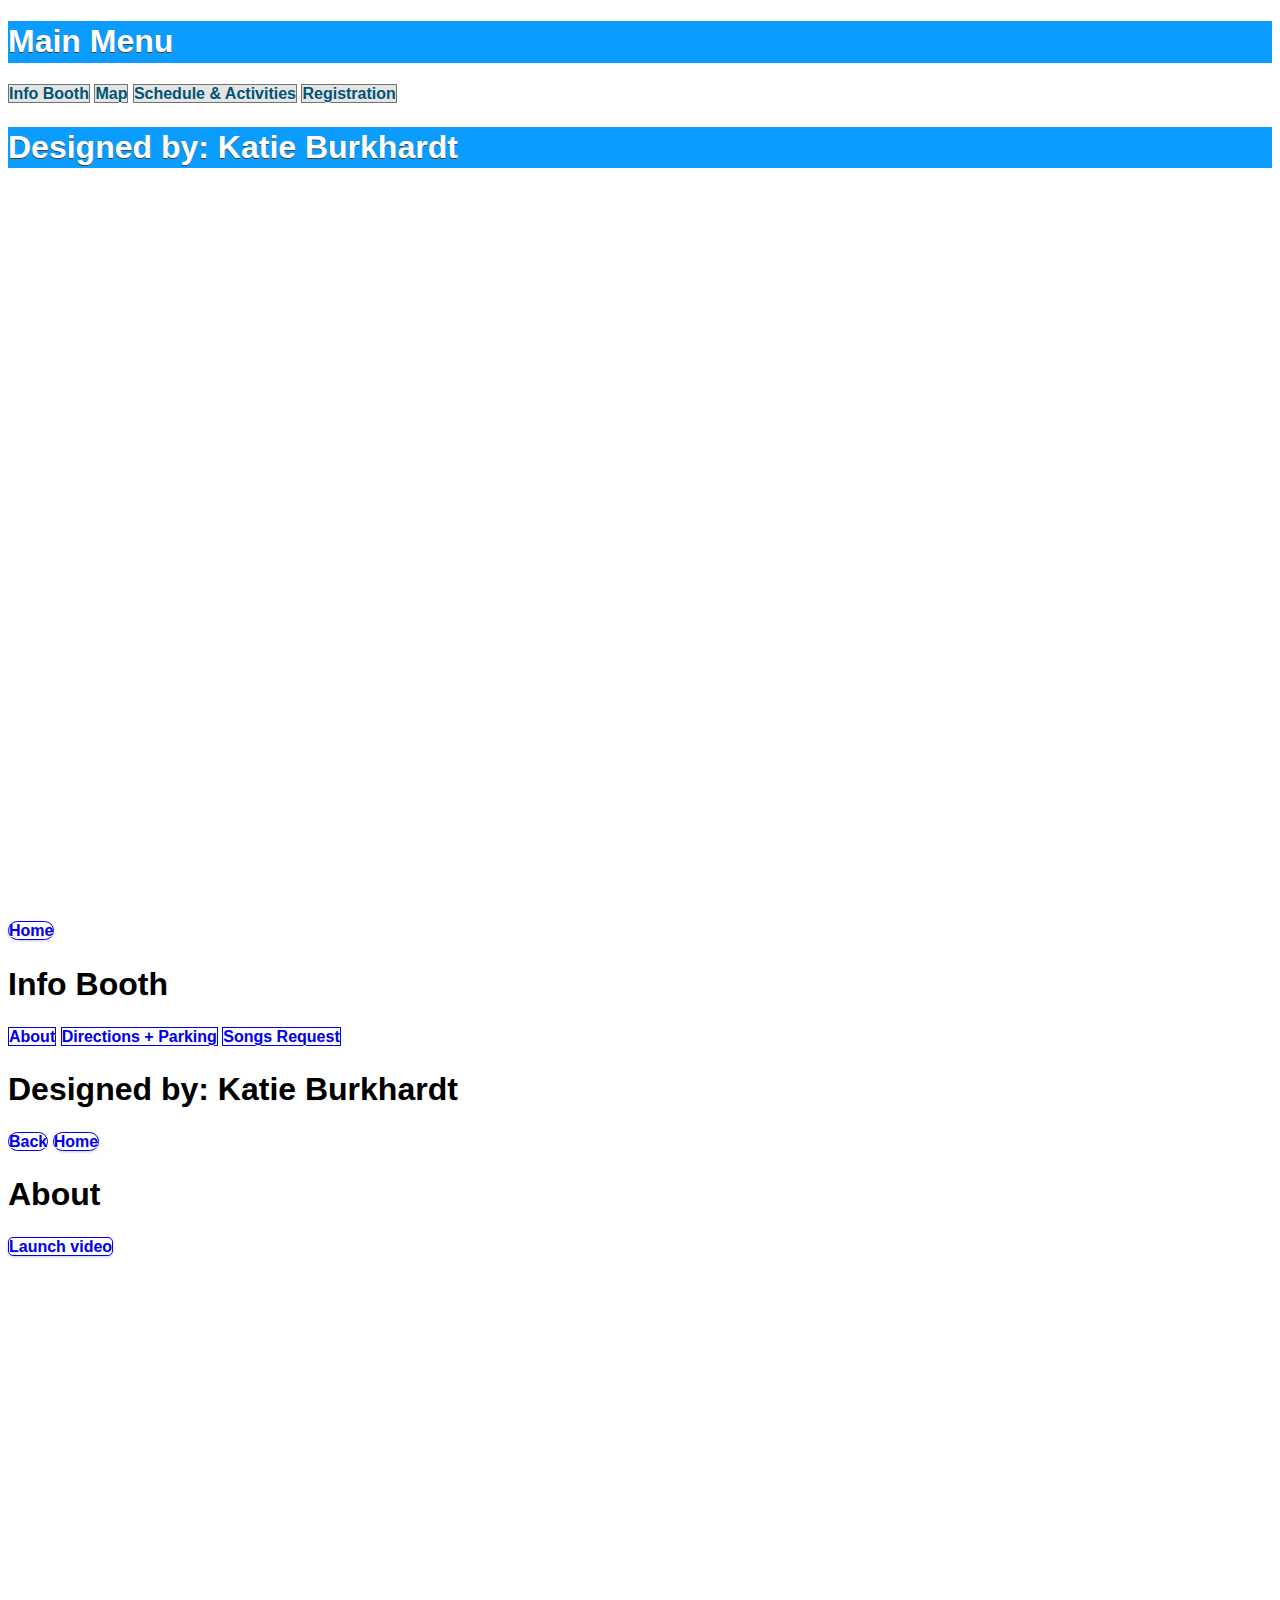
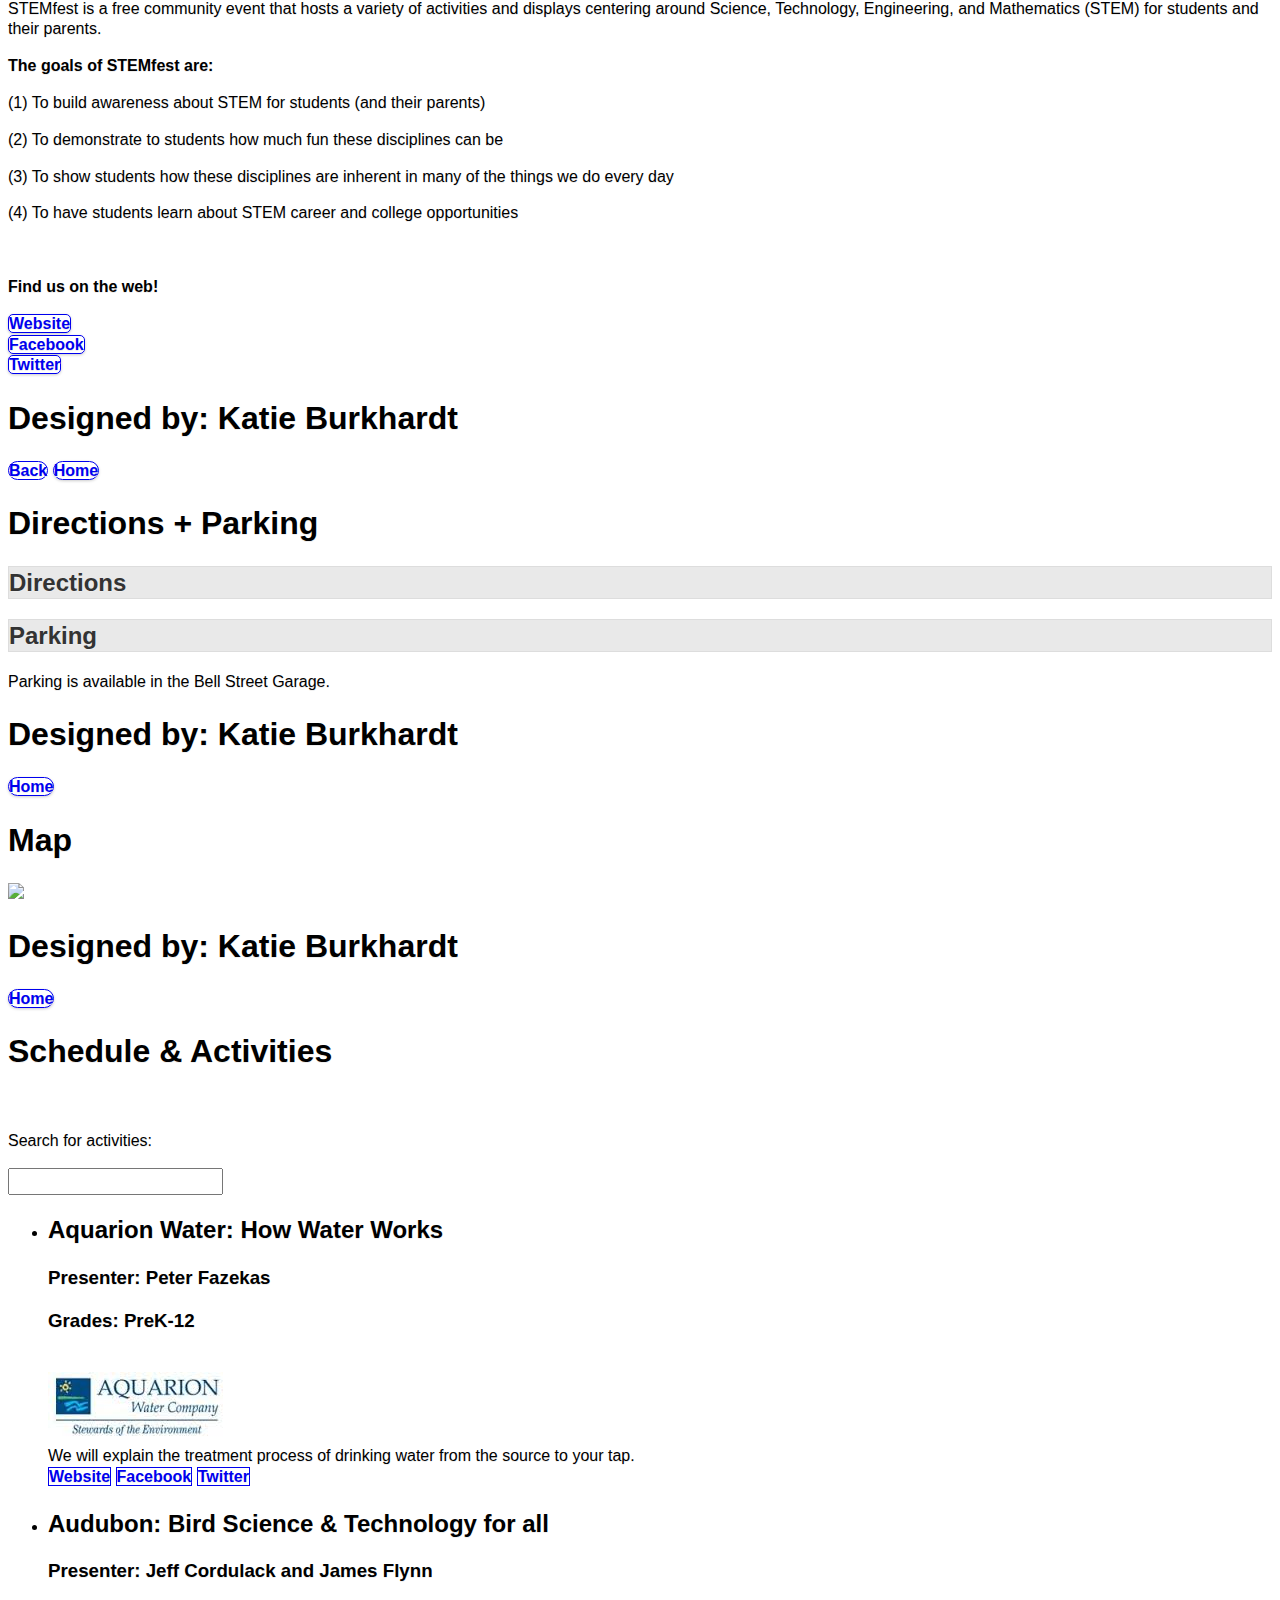
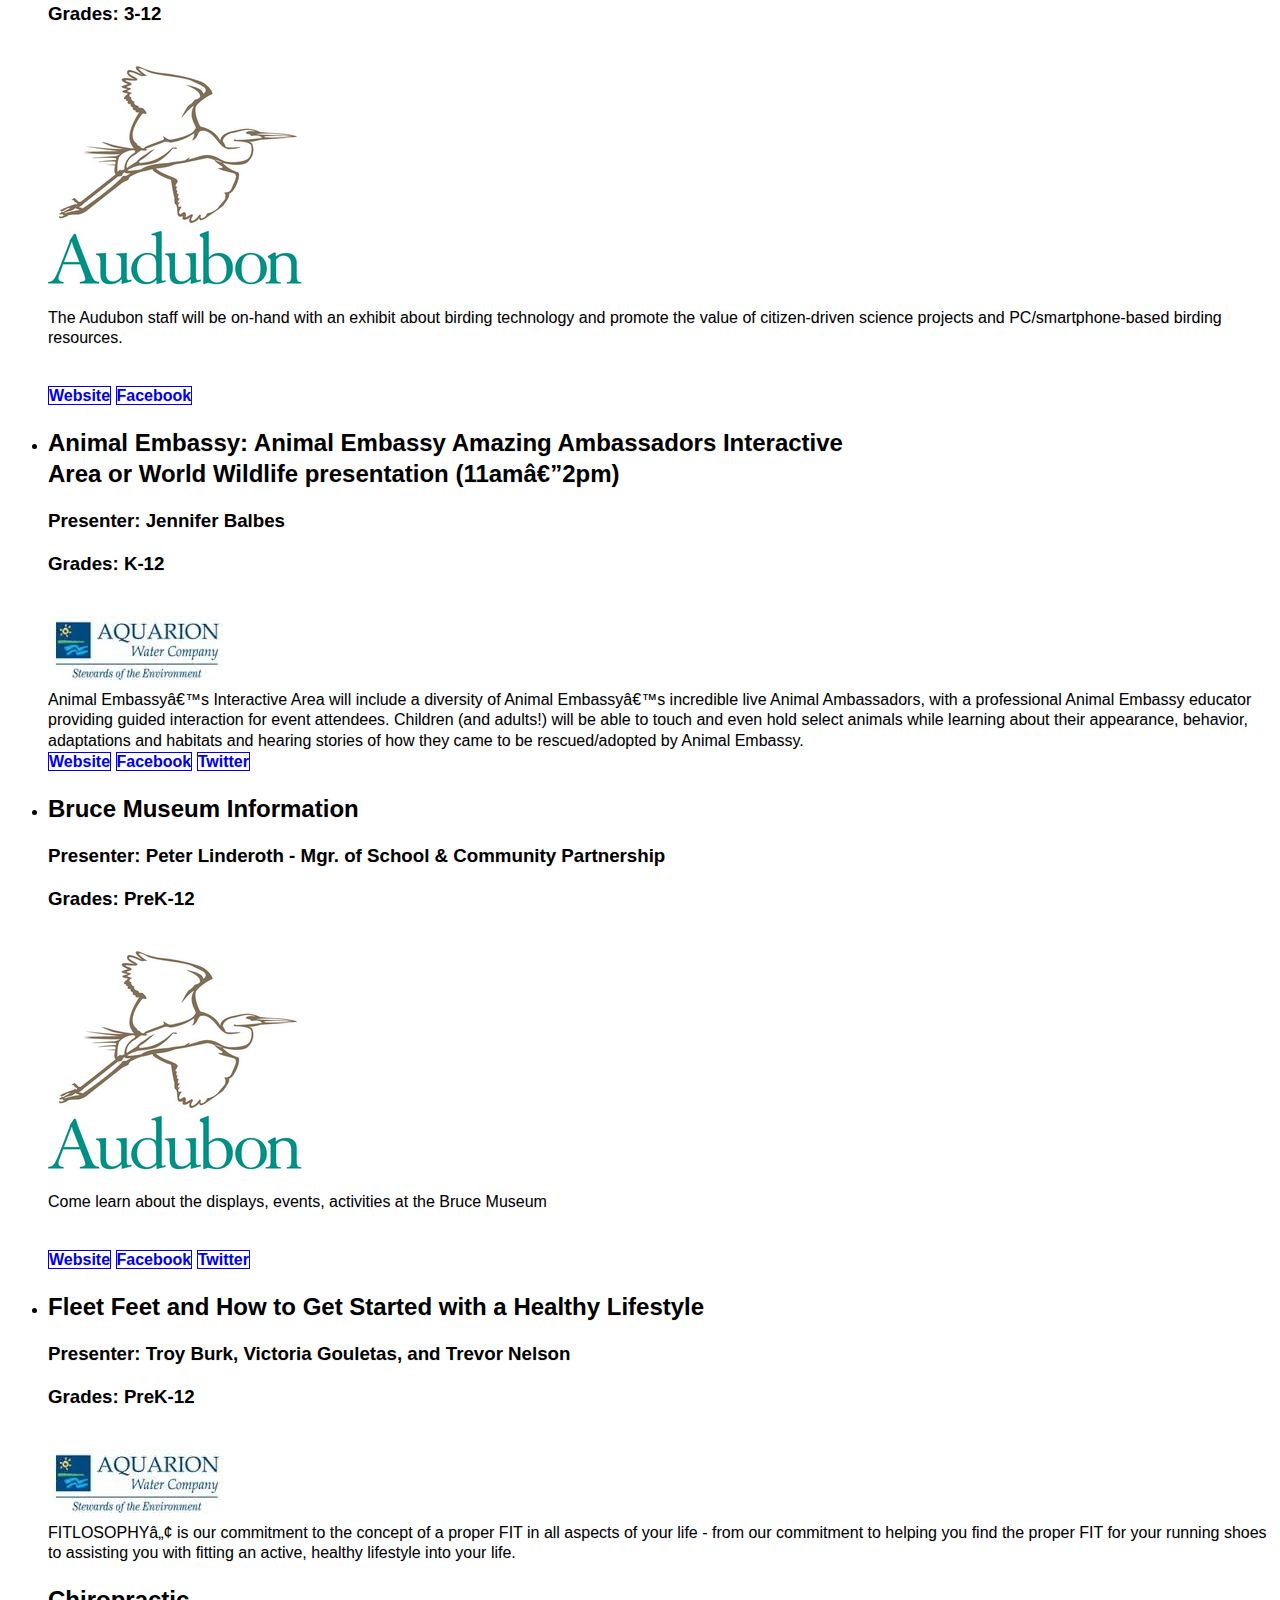
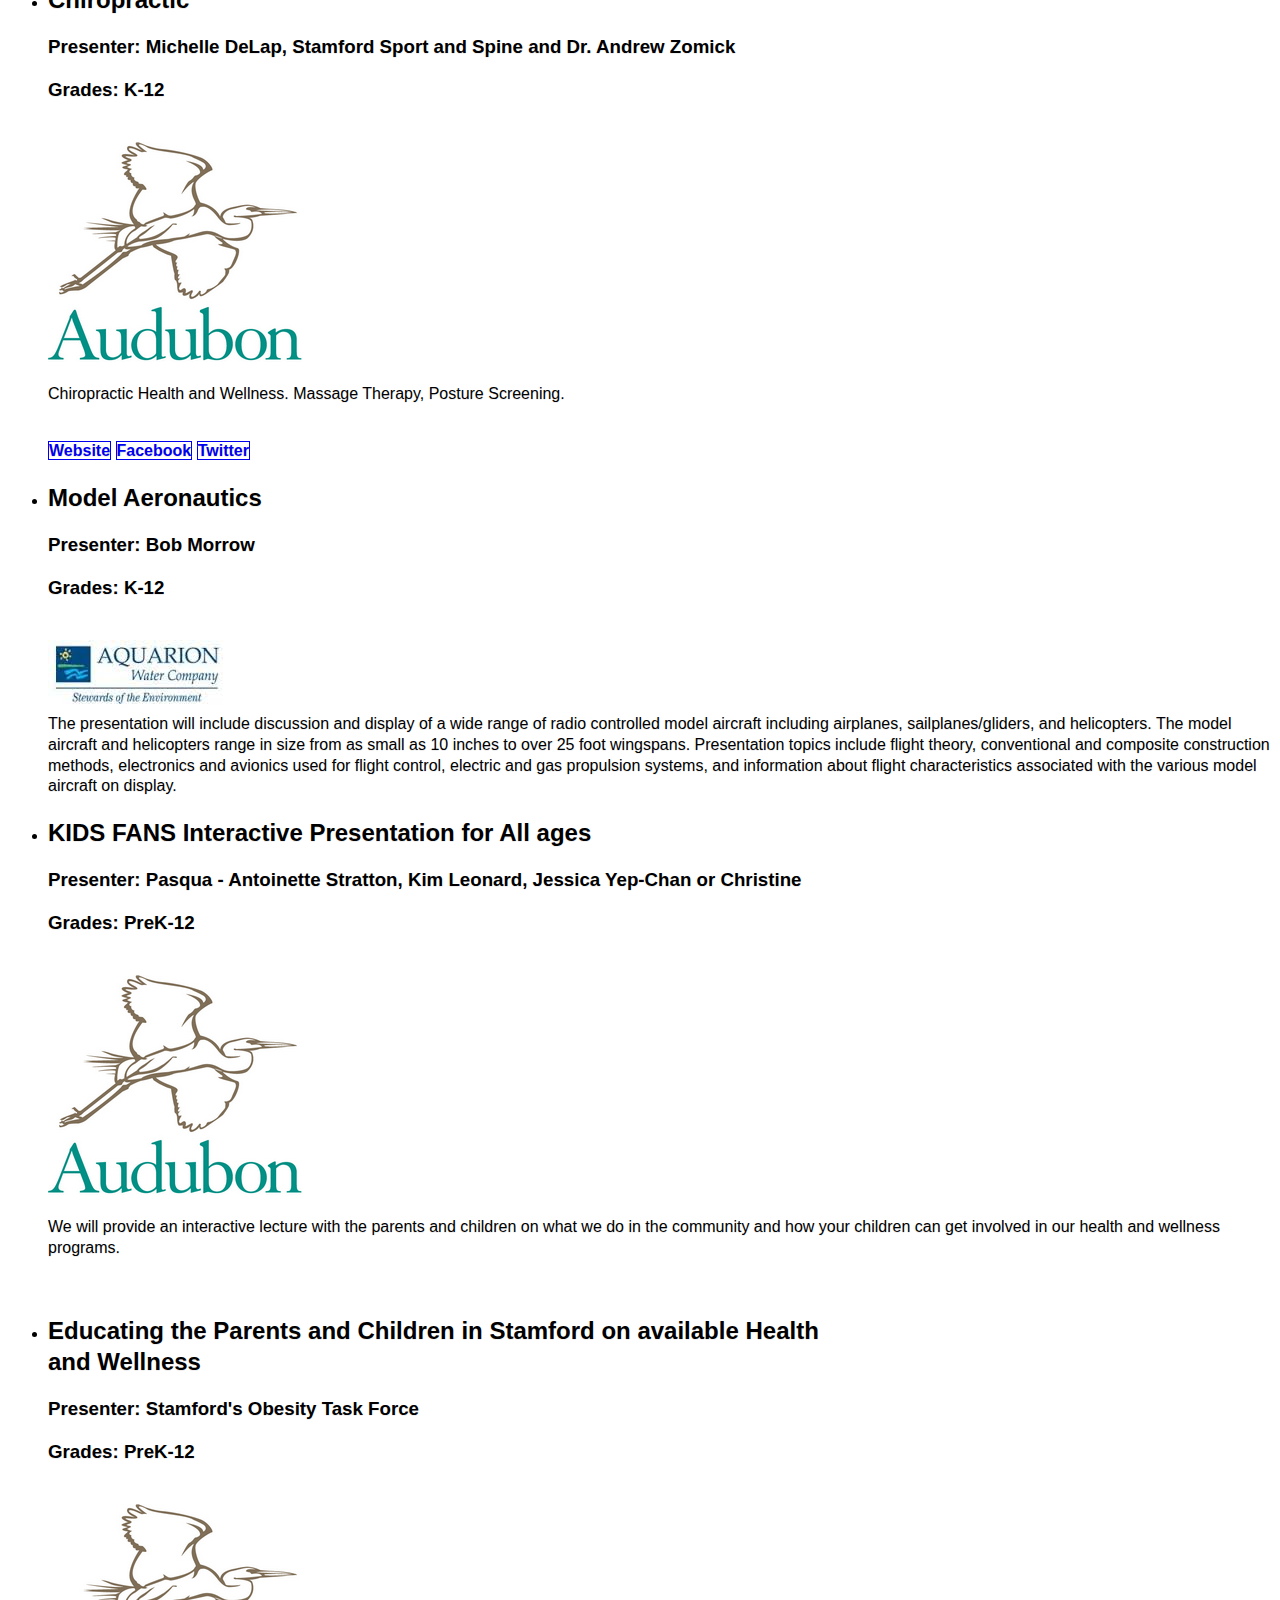
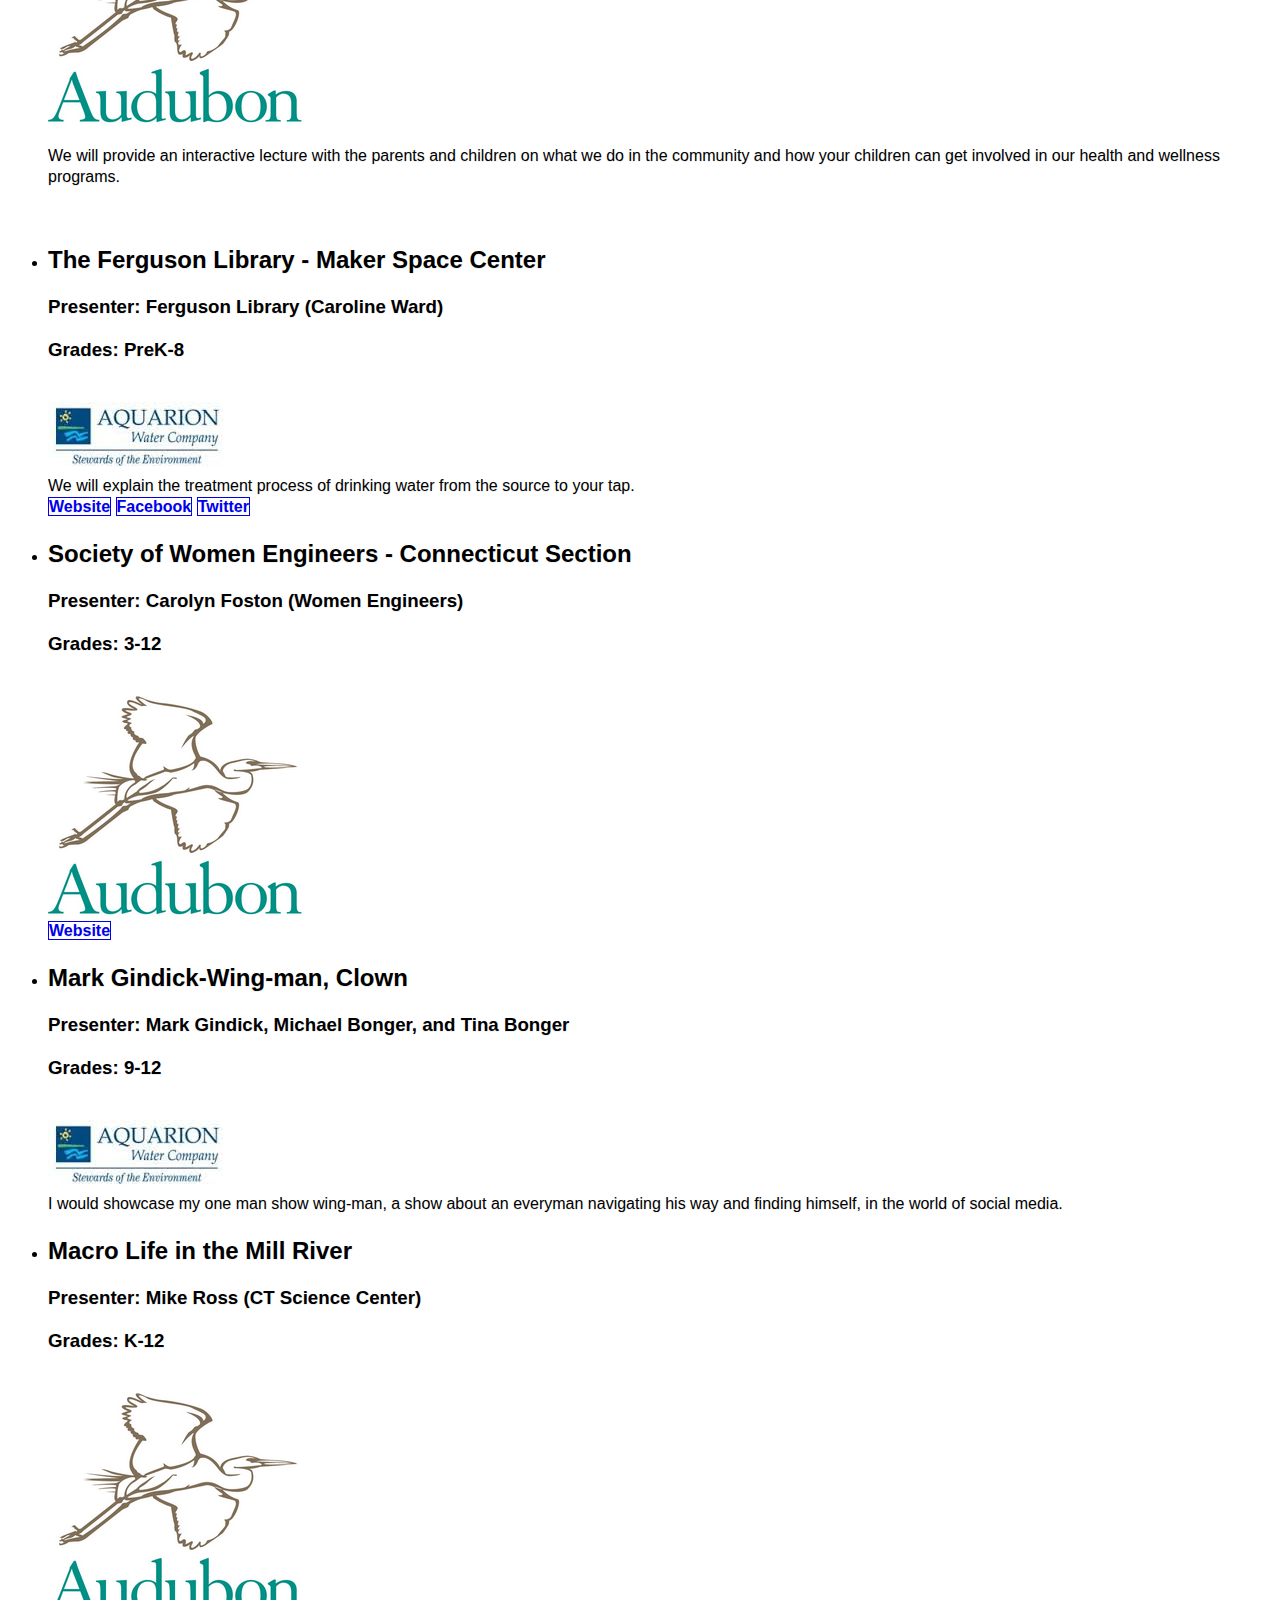
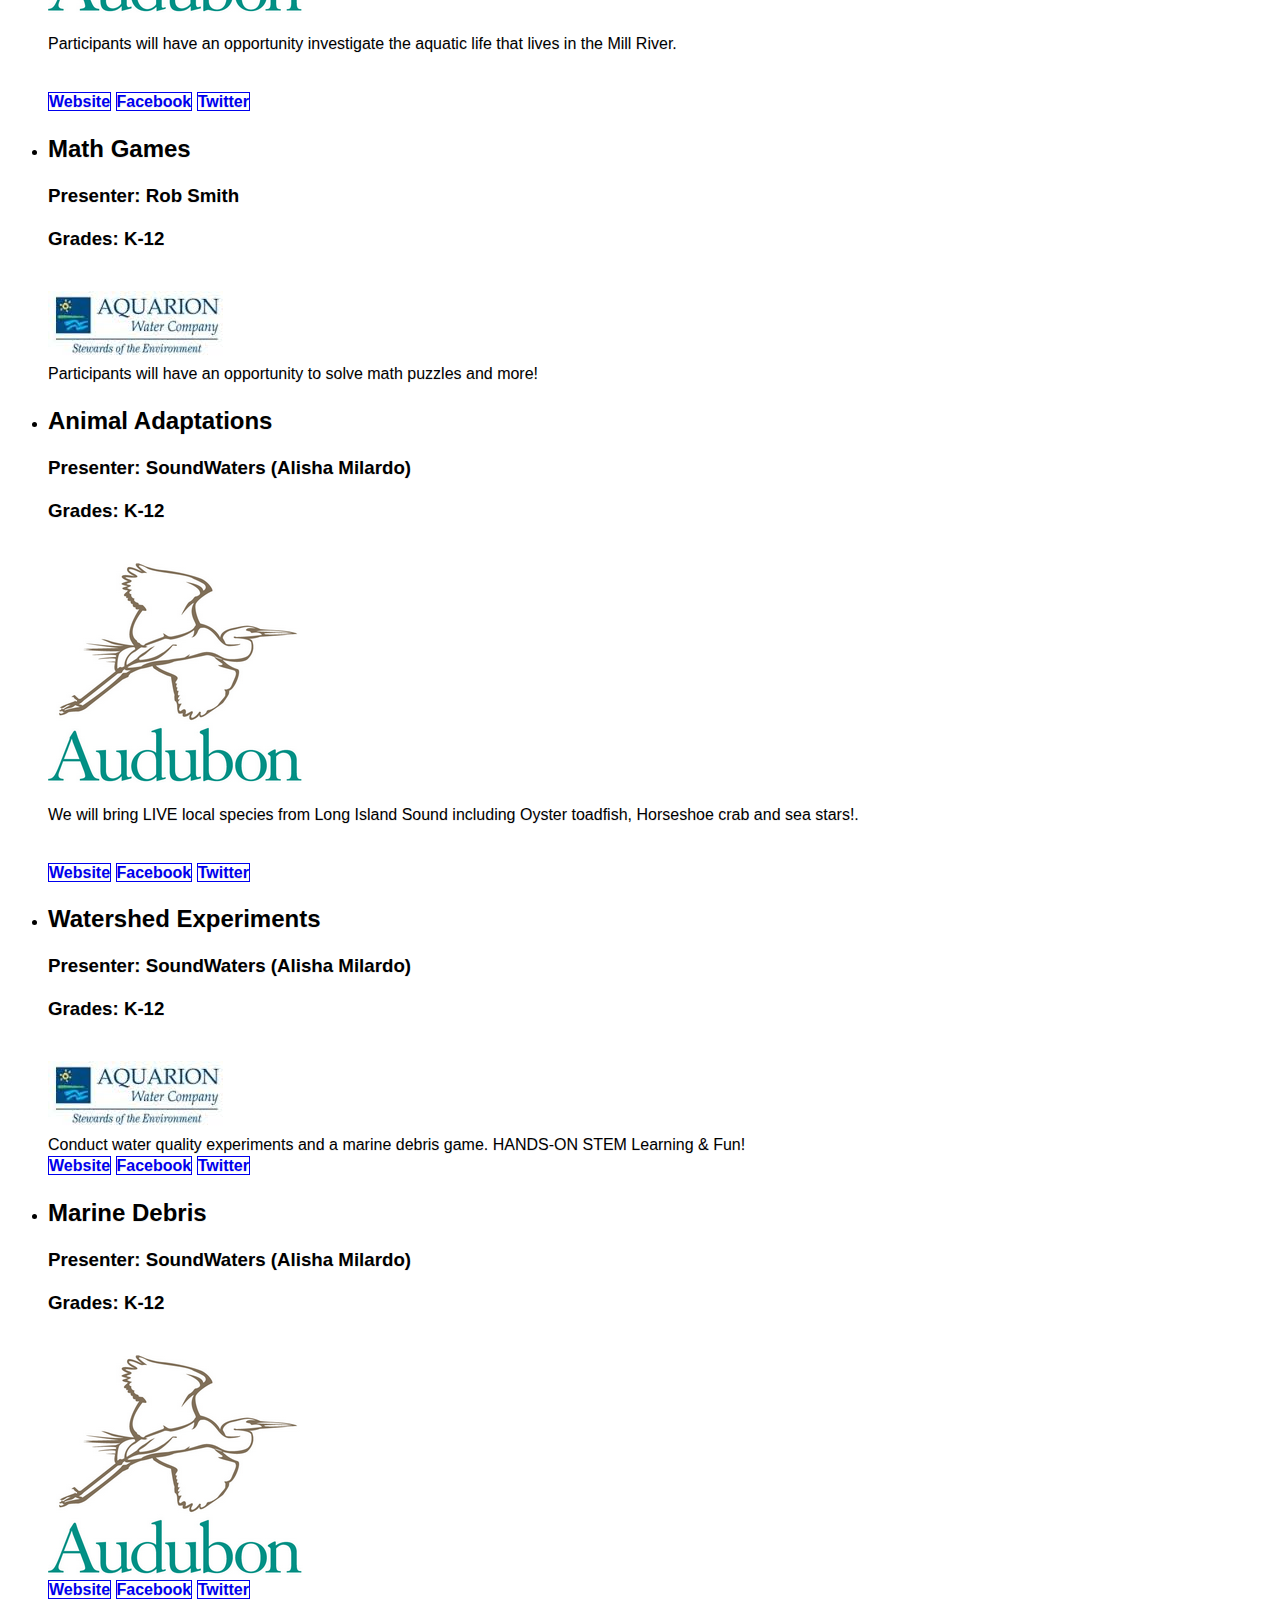
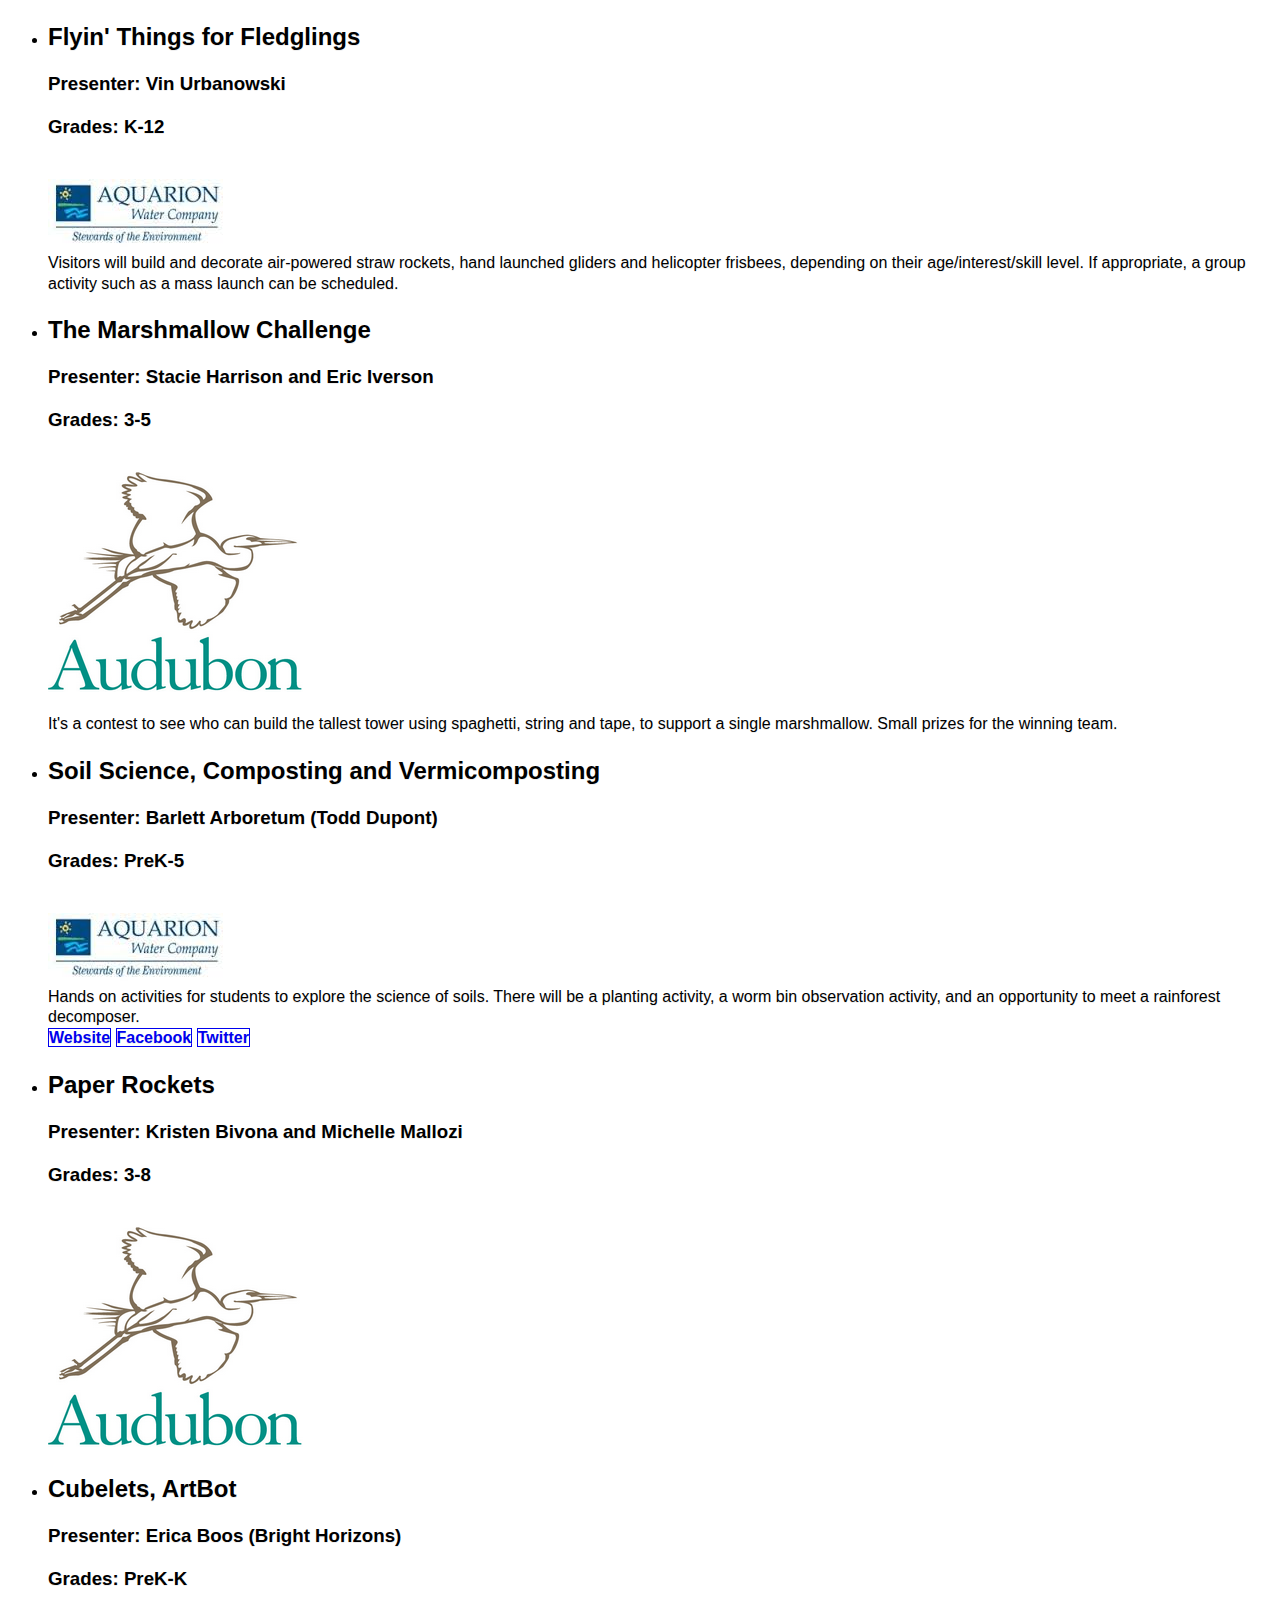
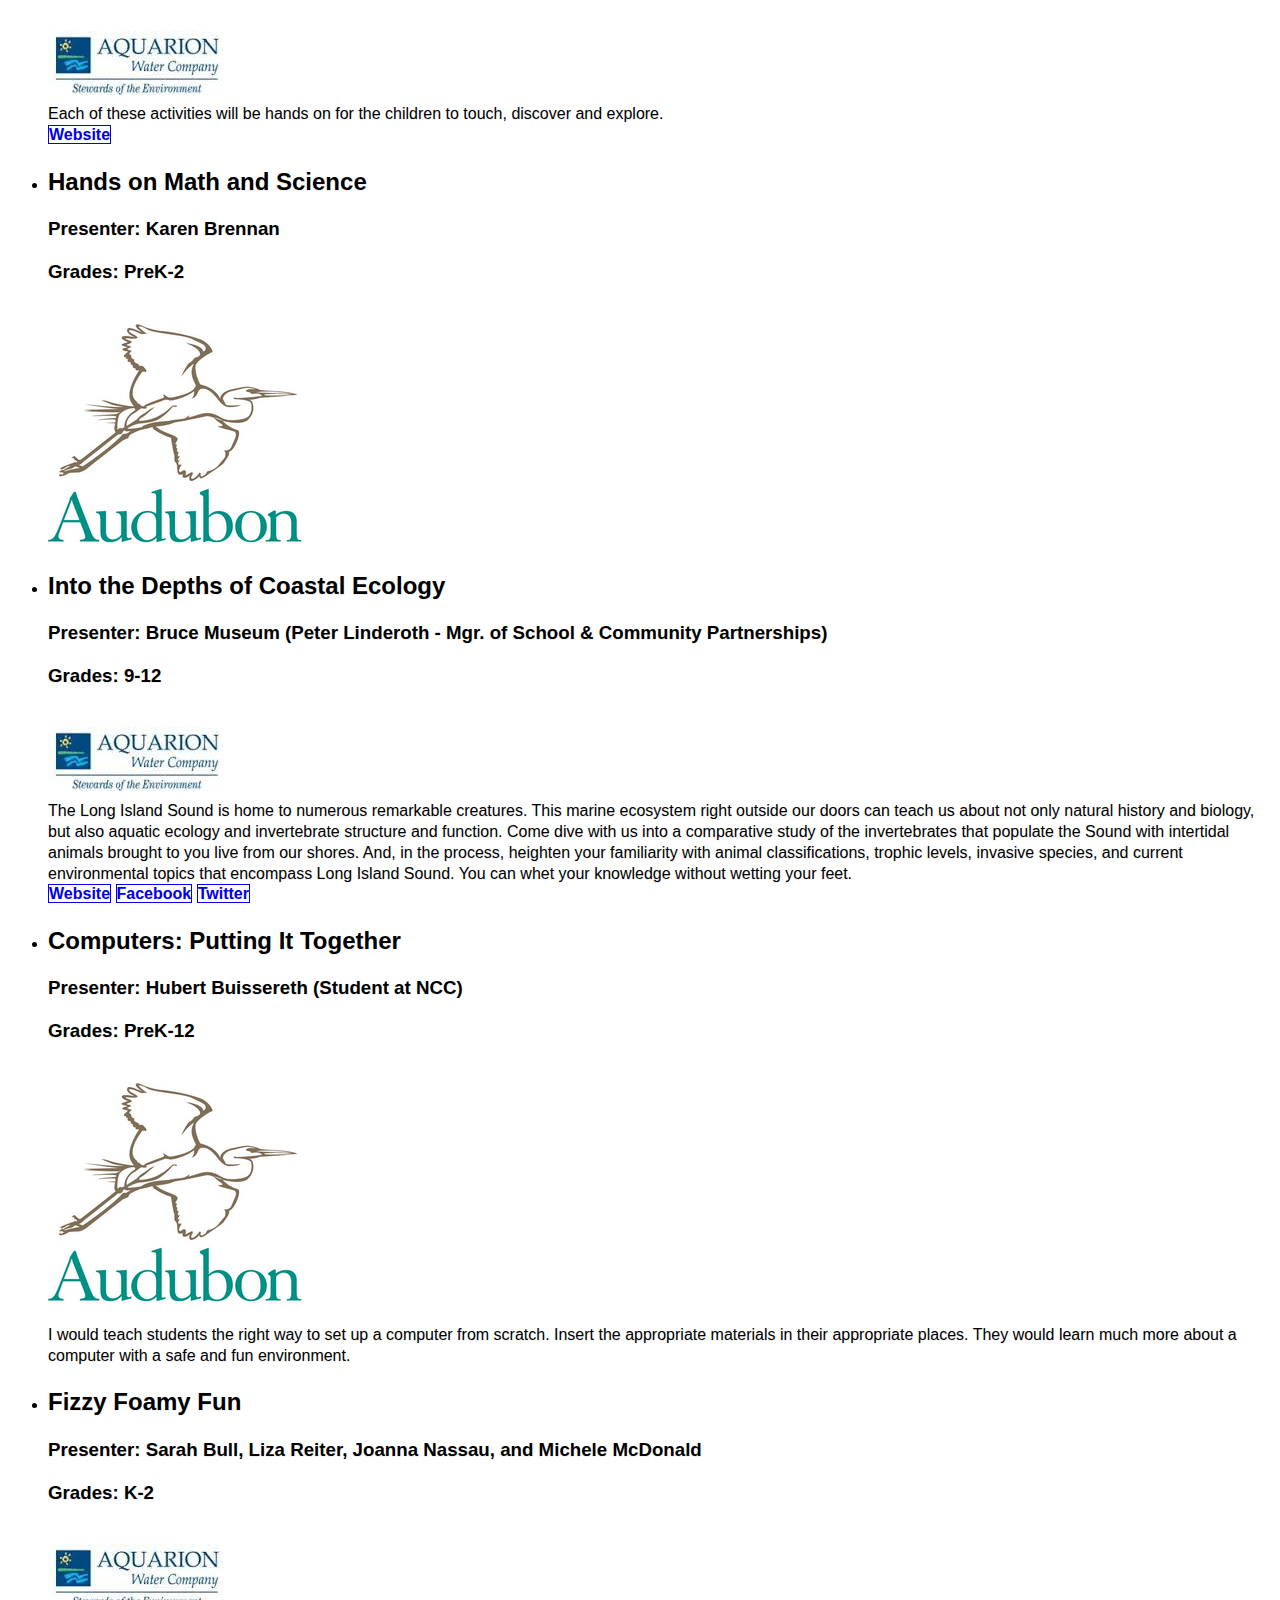
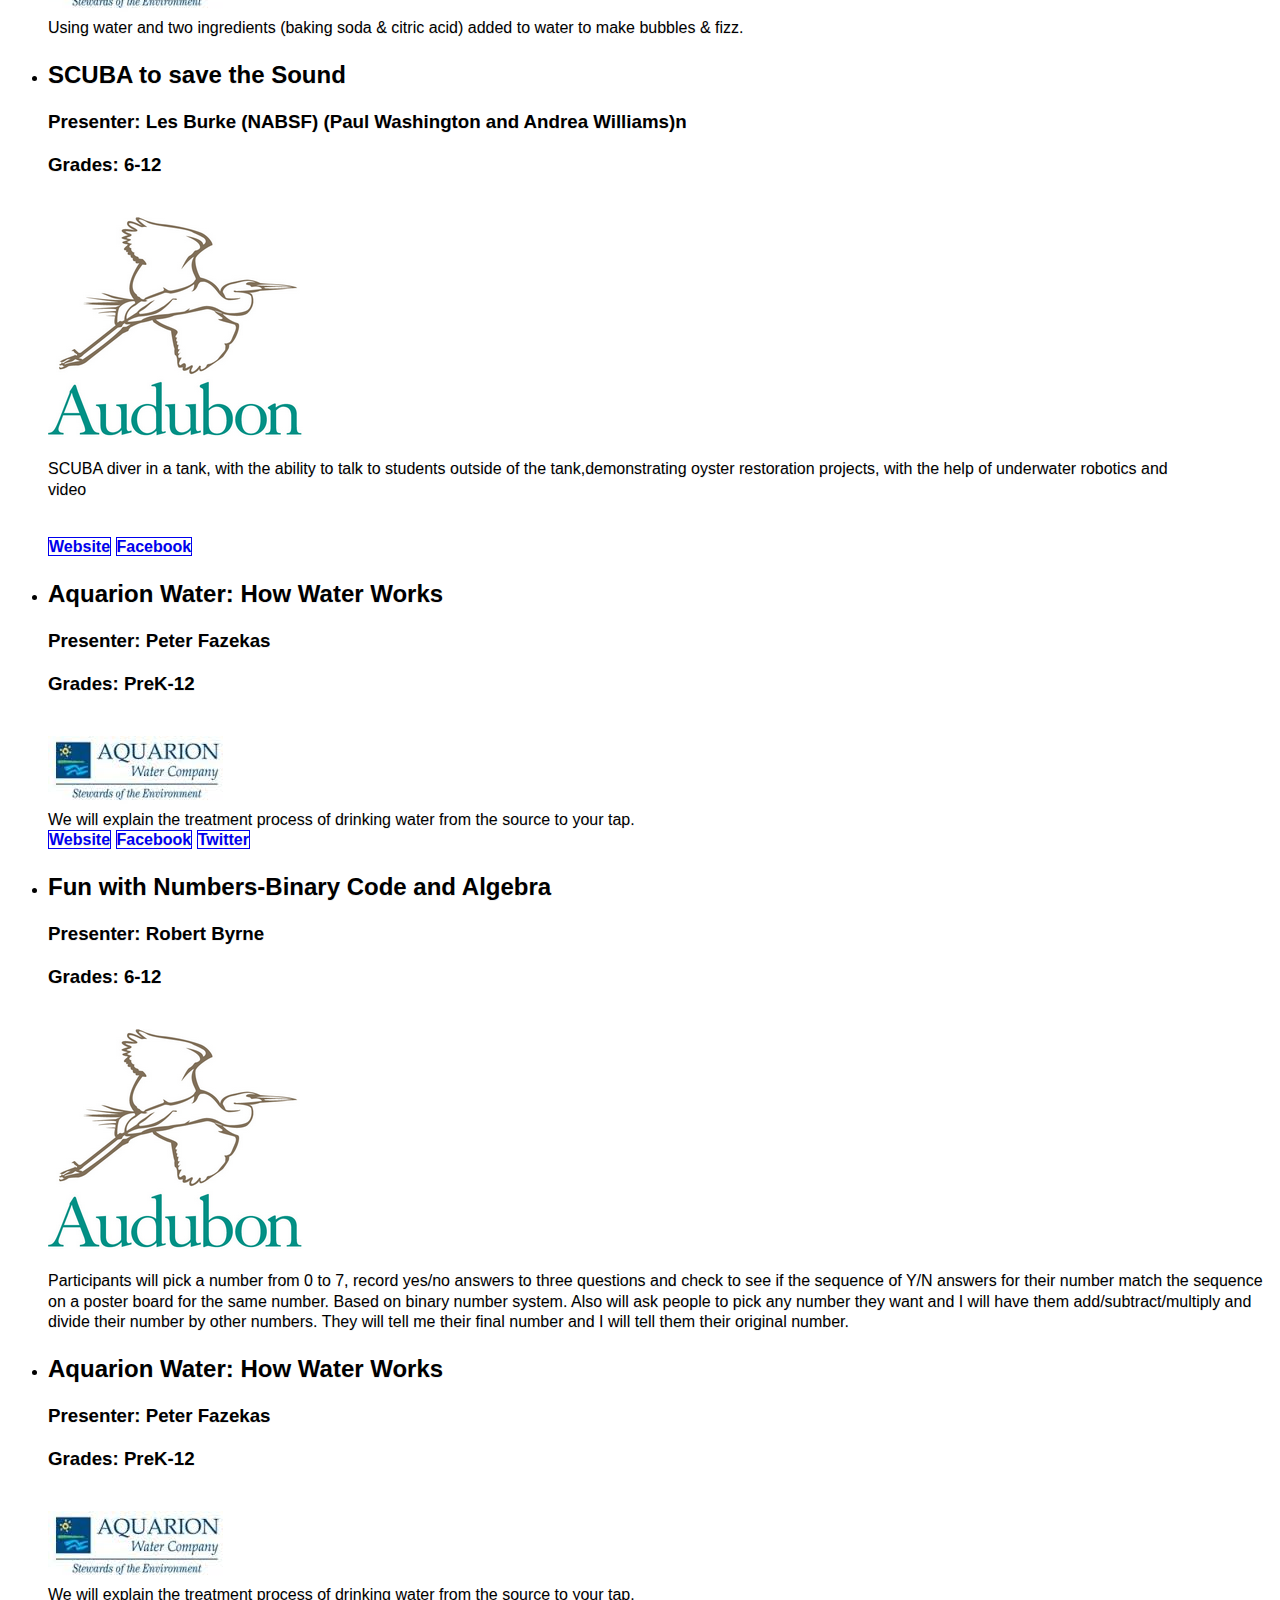
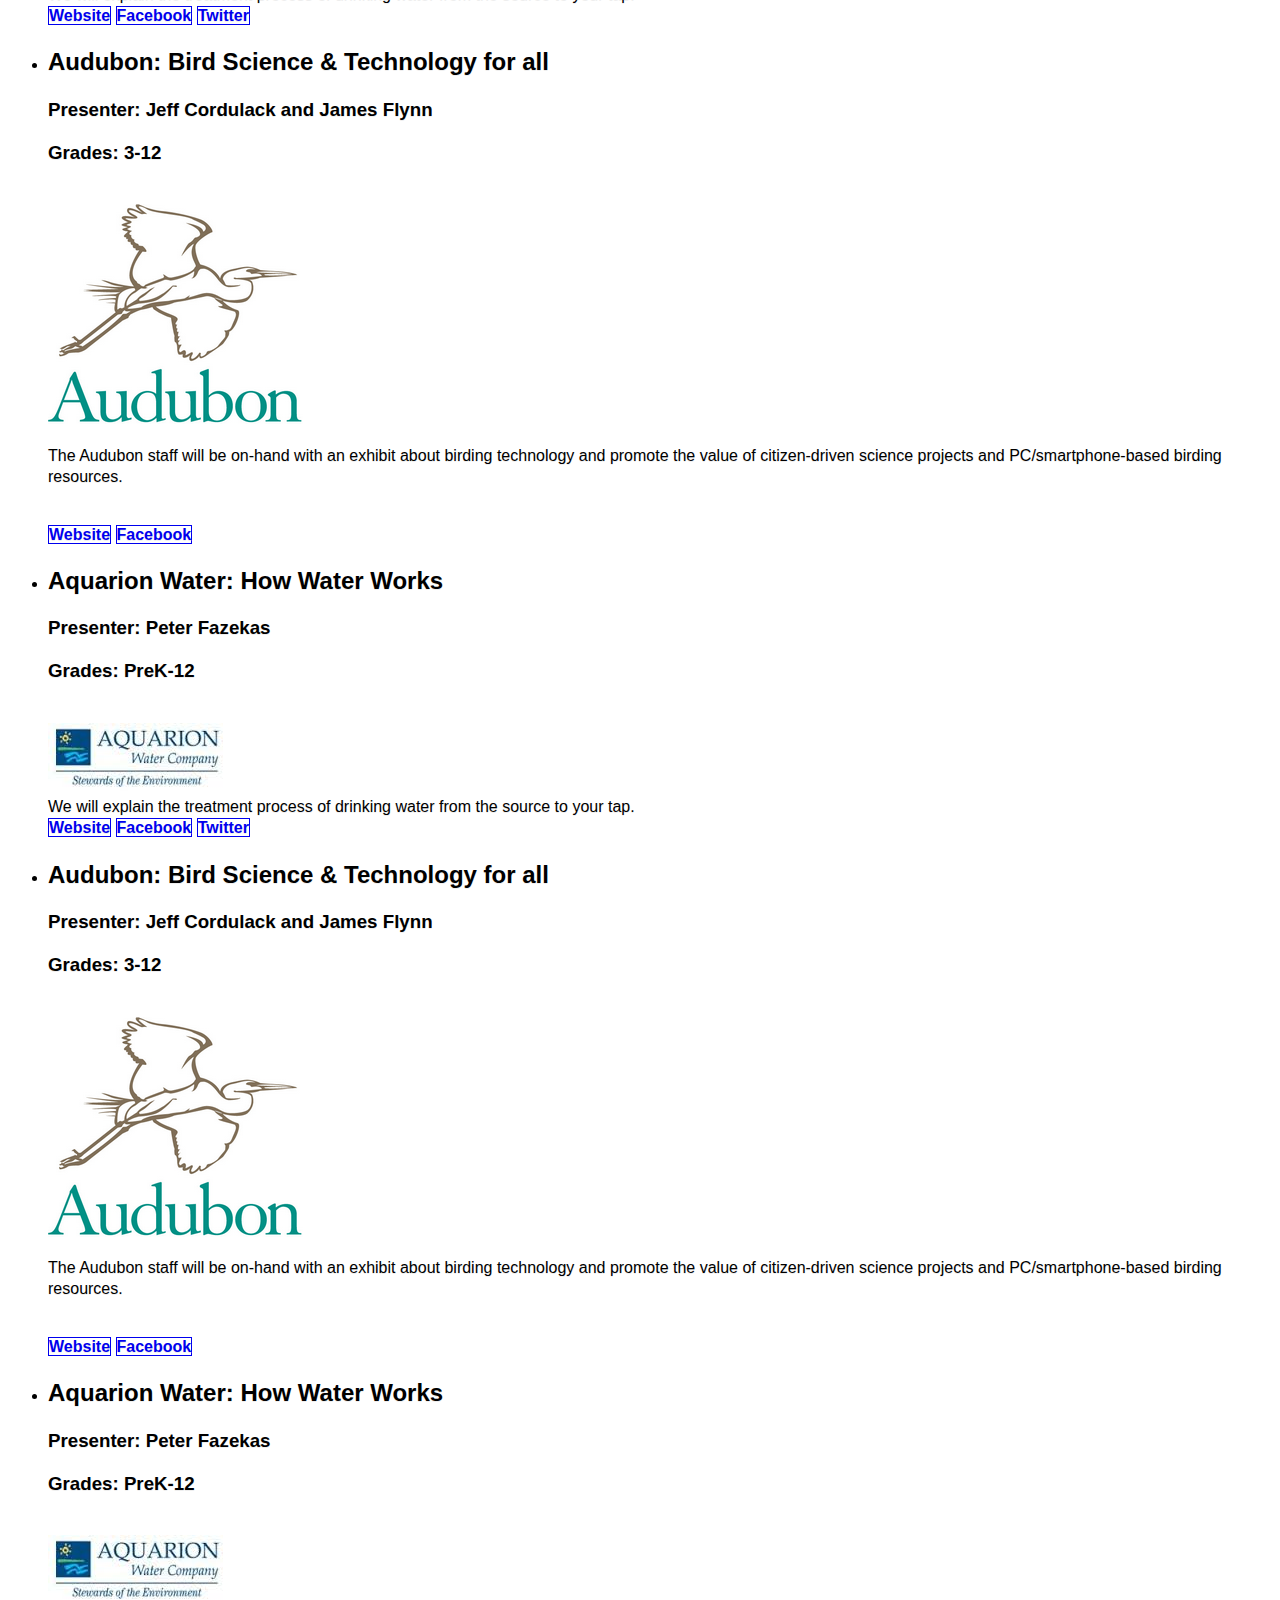
==== index.html @ b8274d94 "Update index.html" ====
<!DOCTYPE html>
<html>
<head>


<meta name="viewport" content="width=device-width, initial-scale=1.0, maximum-scale=1.0, user-scalable=no" />
<meta http-equiv="Content-type" content="text/html; charset=" utf-8"="" /> 

<link rel="stylesheet" href="src/jquery.mobile-1.4.5.min.css" />
<link rel="stylesheet" href="src/StemFest.css" />
 <link rel="stylesheet" href="src/jquery.mobile.icons.min.css" />
 <link rel="stylesheet" href="src/flipclock.css" />
 <script src="src/flipclock.js"></script>
<script src="src/jquery-1.11.1.min.js"></script>
<script src="src/jquery.mobile-1.4.5.min.js"></script>
<script>
$( document ).bind( 'mobileinit', function(){
  $.mobile.loader.prototype.options.text = "loading";
  $.mobile.loader.prototype.options.textVisible = false;
  $.mobile.loader.prototype.options.theme = "a";
  $.mobile.loader.prototype.options.html = "";
});
</script>

<script src="http://maps.google.com/maps/api/js?v=3&amp;sensor=false&amp;language=en"></script>
</head>
<body>

<div data-role="page" id="main_menu"><div data-role="header" data-position="fixed"><h1>Main Menu</h1></div><div data-role="main" class="ui-content"><div data-role="controlgroup" data-type="vertical">
      <a href="#info_booth" class="ui-btn">Info Booth</a>
      <a href="#map" class="ui-btn">Map</a>
      <a href="#schedule" class="ui-btn">Schedule &amp; Activities</a>
      <a href="http://www.stamfordpublicschools.org/district/math/webforms/stemfest-2015-visitor-registration" class="ui-btn">Registration</a>
    </div></div><div data-role="footer"><h1>Designed by: Katie Burkhardt</h1></div></div><div data-role="page" id="info_booth"><div data-role="header" data-position="fixed">

    <a href="#main_menu" class="ui-btn ui-btn-right ui-corner-all ui-shadow ui-icon-home ui-btn-icon-notext">Home</a><h1>Info Booth</h1></div><div data-role="main" class="ui-content"><div data-role="controlgroup" data-type="vertical">
      <a href="#about" class="ui-btn">About</a>
      <a href="#directions" class="ui-btn">Directions + Parking</a>
      <a href="#" class="ui-btn">Songs Request</a>
    </div></div><div data-role="footer"><h1>Designed by: Katie Burkhardt</h1></div></div><div data-role="page" id="about"><div data-role="header" data-position="fixed">
   <a href="#" data-rel="back" class="ui-btn ui-btn-left ui-icon-carat-l ui-btn-icon-notext ui-corner-all">Back</a>
    <a href="#main_menu" class="ui-btn ui-btn-right ui-corner-all ui-shadow ui-icon-home ui-btn-icon-notext">Home</a><h1>About</h1></div><div data-role="main" class="ui-content">
<script>
// popup examples
$( document ).on( "pagecreate", function() {
    // The window width and height are decreased by 30 to take the tolerance of 15 pixels at each side into account
    function scale( width, height, padding, border ) {
        var scrWidth = $( window ).width() - 30,
            scrHeight = $( window ).height() - 30,
            ifrPadding = 2 * padding,
            ifrBorder = 2 * border,
            ifrWidth = width + ifrPadding + ifrBorder,
            ifrHeight = height + ifrPadding + ifrBorder,
            h, w;
        if ( ifrWidth &lt; scrWidth &amp;&amp; ifrHeight &lt; scrHeight ) {
            w = ifrWidth;
            h = ifrHeight;
        } else if ( ( ifrWidth / scrWidth ) &gt; ( ifrHeight / scrHeight ) ) {
            w = scrWidth;
            h = ( scrWidth / ifrWidth ) * ifrHeight;
        } else {
            h = scrHeight;
            w = ( scrHeight / ifrHeight ) * ifrWidth;
        }
        return {
            'width': w - ( ifrPadding + ifrBorder ),
            'height': h - ( ifrPadding + ifrBorder )
        };
    };
    $( ".ui-popup iframe" )
        .attr( "width", 0 )
        .attr( "height", "auto" );
    $( "#popupVideo" ).on({
        popupbeforeposition: function() {
            // call our custom function scale() to get the width and height
            var size = scale( 497, 298, 15, 1 ),
                w = size.width,
                h = size.height;
            $( "#popupVideo iframe" )
                .attr( "width", w )
                .attr( "height", h );
        },
        popupafterclose: function() {
            $( "#popupVideo iframe" )
                .attr( "width", 0 )
                .attr( "height", 0 );
        }
    });
});
</script>
<a href="#popupVideo" data-rel="popup" data-position-to="window" class="ui-btn ui-corner-all ui-shadow ui-btn-inline">Launch video</a><div data-role="popup" id="popupVideo" data-overlay-theme="b" data-theme="a" data-tolerance="15,15" class="ui-content">

<iframe class="youtube-player" type="text/html" width="497" height="298" src="http://www.youtube.com/embed/dE6mCn4hDwE?html5=1" frameborder="0"> </iframe>
</div><br /><p>STEMfest is a free community event that hosts a variety of activities and displays centering around Science, Technology, Engineering, and Mathematics (STEM) for students and their parents.</p><p><strong>The goals of STEMfest are:</strong></p><p>(1) To build awareness about STEM for students (and their parents)</p><p>(2) To demonstrate to students how much fun these disciplines can be</p><p>(3) To show students how these disciplines are inherent in many of the things we do every day</p><p>(4) To have students learn about STEM career and college opportunities</p><br /><p><strong>Find us on the web!</strong></p><div class="ui-grid-b ui-responsive"><div class="ui-block-a"><a href="http://stemfest.us" class="ui-btn ui-corner-all ui-shadow">Website</a></div><div class="ui-block-b"><a href="https://www.facebook.com/pages/Stamford-STEMfest/201557736716911" class="ui-btn ui-corner-all ui-shadow">Facebook</a></div><div class="ui-block-c"><a href="https://twitter.com/CTSTEMfest" class="ui-btn ui-corner-all ui-shadow">Twitter</a></div></div></div><div data-role="footer"><h1>Designed by: Katie Burkhardt</h1></div></div><div data-role="page" id="directions">
			<script>
$( document ).on( "pageinit", "#directions", function() {
    var defaultLatLng = new google.maps.LatLng(41.054404, -73.544511);  // Default to Mill River Park
 	drawMap(defaultLatLng);  // No geolocation support, show default map
    function drawMap(latlng) {
        var myOptions = {
            zoom: 15,
            center: latlng,
            mapTypeId: google.maps.MapTypeId.ROADMAP
        };
        var map = new google.maps.Map(document.getElementById("map-canvas"), myOptions);
        // Add an overlay to the map of current lat/lng
        var marker = new google.maps.Marker({
            position: latlng,
            map: map,
            title: "Mill River Park"
        });
    }
});
			</script><div data-role="header" data-position="fixed">
   <a href="#" data-rel="back" class="ui-btn ui-btn-left ui-icon-carat-l ui-btn-icon-notext ui-corner-all">Back</a>
    <a href="#main_menu" class="ui-btn ui-btn-right ui-corner-all ui-shadow ui-icon-home ui-btn-icon-notext">Home</a><h1>Directions + Parking</h1></div><div data-role="main" class="ui-content" id="directions-main"><h2 class="ui-bar ui-bar-b">Directions</h2><div class="ui-content" id="map-canvas"></div><h2 class="ui-bar ui-bar-b">Parking</h2>
	Parking is available in the Bell Street Garage.
</div><div data-role="footer"><h1>Designed by: Katie Burkhardt</h1></div></div><div id="map" data-role="page"><div data-role="header" data-position="fixed">
    <a href="#main_menu" class="ui-btn ui-btn-right ui-corner-all ui-shadow ui-icon-home ui-btn-icon-notext">Home</a><h1>Map</h1></div><div data-role="main" class="ui-content">
    
    <img src="http://www.stamfordpublicschools.org/sites/stamfordps/files/u153/stemfest_map.jpg" />
  </div><div data-role="footer"><h1>Designed by: Katie Burkhardt</h1></div></div><div data-role="page" id="schedule"><div data-role="header" data-position="fixed">
    <a href="#main_menu" class="ui-btn ui-btn-right ui-corner-all ui-shadow ui-icon-home ui-btn-icon-notext">Home</a><h1>Schedule &amp; Activities</h1></div><div data-role="main" class="ui-content">

<br /><p>Search for activities:</p><form class="ui-filterable">
      <input data-type="search" id="userInput1" placecholder="Search for activities.." />
    </form>
    				<ul data-role="listview" data-inset="true" data-filter="true" data-input="#userInput1">
    				<li data-role="collapsible" data-inset="false">
	         				<h2>Aquarion Water: How Water Works</h2>
						<p> <h3>Presenter: Peter Fazekas</h3>
						<h3>Grades: PreK-12</h3>
						<br><img src="images/aquarion.jpg">
						<br>We will explain the treatment process of drinking water from the source to your tap. 
						<br><div data-role="controlgroup" data-type="horizontal">
							<a href="http://www.aquarionwater.com/" class="ui-btn">Website</a>
							<a href="https://www.facebook.com/AquarionWater" class="ui-btn">Facebook</a>
							<a href="https://twitter.com/aquarionwater" class="ui-btn">Twitter</a>
						</div></p>
	         			</li><li data-role="collapsible" data-inset="false">
	         				<h2>Audubon: Bird Science & Technology for all </h2>
						<p> <h3>Presenter: Jeff Cordulack and James Flynn</h3>
						<h3>Grades: 3-12</h3>
						<br><img src="images/National_Audubon_Society_logo.png">
						<br><p>The Audubon staff will be on-hand with an exhibit about birding technology and promote the value of citizen-driven science projects and PC/smartphone-based birding resources.</p>
						<br><div data-role="controlgroup" data-type="horizontal">
							<a href="http://greenwich.audubon.org/" class="ui-btn">Website</a>
							<a href="https://www.facebook.com/AudubonGreenwich" class="ui-btn">Facebook</a>
						</div></p>
	         			</li>
	         			<li data-role="collapsible" data-inset="false">
	         				<h2>Animal Embassy: Animal Embassy Amazing Ambassadors Interactive
Area or World Wildlife presentation (11am—2pm)</h2>
						<p> <h3>Presenter: Jennifer Balbes</h3>
						<h3>Grades: K-12</h3>
						<br><img src="images/aquarion.jpg">
						<br>Animal Embassy’s Interactive Area will include a diversity of Animal Embassy’s incredible live Animal Ambassadors, with a professional Animal Embassy educator providing guided interaction for event attendees. Children (and adults!) will be able to touch and even hold select animals while learning about their appearance, behavior, adaptations and habitats and hearing stories of how they came to be rescued/adopted by Animal Embassy.
						<br><div data-role="controlgroup" data-type="horizontal">
							<a href="http://www.animalembassy.com/" class="ui-btn">Website</a>
							<a href="https://www.facebook.com/pages/Animal-Embassy/83632776019" class="ui-btn">Facebook</a>
							<a href="https://twitter.com/AnimalEmbassy" class="ui-btn">Twitter</a>
						</div></p>
	         			</li><li data-role="collapsible" data-inset="false">
	         				<h2>Bruce Museum Information</h2>
						<p> <h3>Presenter: Peter Linderoth - Mgr. of School & Community Partnership</h3>
						<h3>Grades: PreK-12</h3>
						<br><img src="images/National_Audubon_Society_logo.png">
						<br><p>Come learn about the displays, events, activities at the Bruce Museum</p>
						<br><div data-role="controlgroup" data-type="horizontal">
							<a href="https://brucemuseum.org/" class="ui-btn">Website</a>
							<a href="https://www.facebook.com/BruceMuseum" class="ui-btn">Facebook</a>
							<a href="https://twitter.com/thebrucemuseum" class="ui-btn">Twitter</a>
						</div></p>
	         			</li>
	         			<li data-role="collapsible" data-inset="false">
	         				<h2>Fleet Feet and How to Get Started with a Healthy Lifestyle</h2>
						<p> <h3>Presenter: Troy Burk, Victoria Gouletas, and Trevor Nelson</h3>
						<h3>Grades: PreK-12</h3>
						<br><img src="images/aquarion.jpg">
						<br>FITLOSOPHY™ is our commitment to the concept of a proper FIT in all aspects of your life - from our commitment to helping you find the proper FIT for your running shoes to assisting you with fitting an active, healthy lifestyle into your life.
						</p>
	         			</li><li data-role="collapsible" data-inset="false">
	         				<h2>Chiropractic</h2>
						<p> <h3>Presenter: Michelle DeLap, Stamford Sport and Spine and Dr. Andrew Zomick</h3>
						<h3>Grades: K-12</h3>
						<br><img src="images/National_Audubon_Society_logo.png">
						<br><p>Chiropractic Health and Wellness. Massage Therapy, Posture Screening.</p>
						<br><div data-role="controlgroup" data-type="horizontal">
							<a href="http://stamfordsportsandspine.com/" class="ui-btn">Website</a>
							<a href="https://www.facebook.com/Stamford.Sports.Spine" class="ui-btn">Facebook</a>
							<a href="https://twitter.com/Stamford_Sports" class="ui-btn">Twitter</a>
						</div></p>
	         			</li>
	         			<li data-role="collapsible" data-inset="false">
	         				<h2>Model Aeronautics</h2>
						<p> <h3>Presenter: Bob Morrow</h3>
						<h3>Grades: K-12</h3>
						<br><img src="images/aquarion.jpg">
						<br>The presentation will include discussion and display of a wide range of radio controlled model aircraft including airplanes, sailplanes/gliders, and helicopters. The model aircraft and helicopters range in size from as small as 10 inches to over 25 foot wingspans. Presentation topics include flight theory, conventional and composite construction methods, electronics and avionics used for flight control, electric and gas propulsion systems, and information about flight characteristics associated with the various model aircraft on display.
						</p>
	         			</li><li data-role="collapsible" data-inset="false">
	         				<h2>KIDS FANS Interactive Presentation for All ages</h2>
						<p> <h3>Presenter: Pasqua - Antoinette Stratton, Kim Leonard, Jessica Yep-Chan or Christine</h3>
						<h3>Grades: PreK-12</h3>
						<br><img src="images/National_Audubon_Society_logo.png">
						<br><p>We will provide an interactive lecture with the parents and children on what we do in the community and how your children can get involved in our health and wellness programs.</p>
						<br></p>
	         			</li>
	         			<li data-role="collapsible" data-inset="false">
	         				<h2>Educating the Parents and Children in Stamford on available Health
and Wellness</h2>
						<p> <h3>Presenter: Stamford's Obesity Task Force</h3>
						<h3>Grades: PreK-12</h3>
						<br><img src="images/National_Audubon_Society_logo.png">
						<br><p>We will provide an interactive lecture with the parents and children on what we do in the community and how your children can get involved in our health and wellness programs.</p>
						<br></p>
	         			</li>
	         			<li data-role="collapsible" data-inset="false">
	         				<h2>The Ferguson Library - Maker Space Center</h2>
						<p> <h3>Presenter: Ferguson Library (Caroline Ward)</h3>
						<h3>Grades: PreK-8</h3>
						<br><img src="images/aquarion.jpg">
						<br>We will explain the treatment process of drinking water from the source to your tap. 
						<br><div data-role="controlgroup" data-type="horizontal">
							<a href="http://www.fergusonlibrary.org/" class="ui-btn">Website</a>
							<a href=" http://www.facebook.com/pages/The-Ferguson-Library/81243513121 " class="ui-btn">Facebook</a>
							<a href="http://twitter.com/fergusonlib" class="ui-btn">Twitter</a>
						</div></p>
	         			</li><li data-role="collapsible" data-inset="false">
	         				<h2>Society of Women Engineers - Connecticut Section</h2>
						<p> <h3>Presenter: Carolyn Foston (Women Engineers)</h3>
						<h3>Grades: 3-12</h3>
						<br><img src="images/National_Audubon_Society_logo.png">
						<br><div data-role="controlgroup" data-type="horizontal">
							<a href="http://www.swect.org/" class="ui-btn">Website</a>
						</div></p>
	         			</li>
	         			<li data-role="collapsible" data-inset="false">
	         				<h2>Mark Gindick-Wing-man, Clown</h2>
						<p> <h3>Presenter: Mark Gindick, Michael Bonger, and Tina Bonger</h3>
						<h3>Grades: 9-12</h3>
						<br><img src="images/aquarion.jpg">
						<br>I would showcase my one man show wing-man, a show about an everyman navigating his way and finding himself, in the world of social media.
						</p>
	         			</li><li data-role="collapsible" data-inset="false">
	         				<h2>Macro Life in the Mill River</h2>
						<p> <h3>Presenter: Mike Ross (CT Science Center)</h3>
						<h3>Grades: K-12</h3>
						<br><img src="images/National_Audubon_Society_logo.png">
						<br><p>Participants will have an opportunity investigate the aquatic life that lives in the Mill River.</p>
						<br><div data-role="controlgroup" data-type="horizontal">
							<a href="https://www.ctsciencecenter.org/" class="ui-btn">Website</a>
							<a href="https://www.facebook.com/ConnecticutScienceCenter" class="ui-btn">Facebook</a>
							<a href="https://twitter.com/CTScienceCenter" class="ui-btn">Twitter</a>
						</div></p>
	         			</li>
	         			<li data-role="collapsible" data-inset="false">
	         				<h2>Math Games</h2>
						<p> <h3>Presenter: Rob Smith</h3>
						<h3>Grades: K-12</h3>
						<br><img src="images/aquarion.jpg">
						<br>Participants will have an opportunity to solve math puzzles and more!
						</p>
	         			</li><li data-role="collapsible" data-inset="false">
	         				<h2>Animal Adaptations</h2>
						<p> <h3>Presenter: SoundWaters (Alisha Milardo)</h3>
						<h3>Grades: K-12</h3>
						<br><img src="images/National_Audubon_Society_logo.png">
						<br><p>We will bring LIVE local species from Long Island Sound including Oyster toadfish, Horseshoe crab and sea stars!.</p>
						<br><div data-role="controlgroup" data-type="horizontal">
							<a href="http://www.soundwaters.org/" class="ui-btn">Website</a>
							<a href="https://www.facebook.com/SoundWaters" class="ui-btn">Facebook</a>
							<a href="https://twitter.com/soundwaters" class="ui-btn">Twitter</a>
						</div></p>
	         			</li>
	         			<li data-role="collapsible" data-inset="false">
	         				<h2>Watershed Experiments</h2>
						<p> <h3>Presenter: SoundWaters (Alisha Milardo)</h3>
						<h3>Grades: K-12</h3>
						<br><img src="images/aquarion.jpg">
						<br>Conduct water quality experiments and a marine debris game. HANDS-ON STEM Learning & Fun!
						<br><div data-role="controlgroup" data-type="horizontal">
							<a href="http://www.soundwaters.org/" class="ui-btn">Website</a>
							<a href="https://www.facebook.com/SoundWaters" class="ui-btn">Facebook</a>
							<a href="https://twitter.com/soundwaters" class="ui-btn">Twitter</a>
						</div></p>
	         			</li><li data-role="collapsible" data-inset="false">
	         				<h2>Marine Debris</h2>
						<p> <h3>Presenter: SoundWaters (Alisha Milardo)</h3>
						<h3>Grades: K-12</h3>
						<br><img src="images/National_Audubon_Society_logo.png">
						<br><div data-role="controlgroup" data-type="horizontal">
							<a href="http://www.soundwaters.org/" class="ui-btn">Website</a>
							<a href="https://www.facebook.com/SoundWaters" class="ui-btn">Facebook</a>
							<a href="https://twitter.com/soundwaters" class="ui-btn">Twitter</a>
						</div></p>
	         			</li>
	         			<li data-role="collapsible" data-inset="false">
	         				<h2>Flyin' Things for Fledglings</h2>
						<p> <h3>Presenter: Vin Urbanowski</h3>
						<h3>Grades: K-12</h3>
						<br><img src="images/aquarion.jpg">
						<br>Visitors will build and decorate air-powered straw rockets, hand launched gliders and helicopter frisbees, depending on their age/interest/skill level. If appropriate, a group activity such as a mass launch can be scheduled.</p>
	         			</li><li data-role="collapsible" data-inset="false">
	         				<h2>The Marshmallow Challenge</h2>
						<p> <h3>Presenter: Stacie Harrison and Eric Iverson</h3>
						<h3>Grades: 3-5</h3>
						<br><img src="images/National_Audubon_Society_logo.png">
						<br><p>It's a contest to see who can build the tallest tower using spaghetti, string and tape, to support a single marshmallow. Small prizes for the winning team.</p></p>
	         			</li>
	         			<li data-role="collapsible" data-inset="false">
	         				<h2>Soil Science, Composting and Vermicomposting</h2>
						<p> <h3>Presenter: Barlett Arboretum (Todd Dupont)</h3>
						<h3>Grades: PreK-5</h3>
						<br><img src="images/aquarion.jpg">
						<br>Hands on activities for students to explore the science of soils. There will be a planting activity, a worm bin observation activity, and an opportunity to meet a rainforest decomposer.
						<br><div data-role="controlgroup" data-type="horizontal">
							<a href="http://www.bartlettarboretum.org/" class="ui-btn">Website</a>
							<a href="http://www.facebook.com/pages/Bartlett-Arboretum-Gardens/313168855327" class="ui-btn">Facebook</a>
							<a href="https://twitter.com/BartlettArbor" class="ui-btn">Twitter</a>
						</div></p>
	         			</li><li data-role="collapsible" data-inset="false">
	         				<h2>Paper Rockets</h2>
						<p> <h3>Presenter: Kristen Bivona and Michelle Mallozi</h3>
						<h3>Grades: 3-8</h3>
						<br><img src="images/National_Audubon_Society_logo.png">
						</p>
	         			</li>
	         			<li data-role="collapsible" data-inset="false">
	         				<h2>Cubelets, ArtBot</h2>
						<p> <h3>Presenter: Erica Boos (Bright Horizons)</h3>
						<h3>Grades: PreK-K</h3>
						<br><img src="images/aquarion.jpg">
						<br>Each of these activities will be hands on for the children to touch, discover and explore.
						<br><div data-role="controlgroup" data-type="horizontal">
							<a href="http://www.brighthorizons.com/" class="ui-btn">Website</a>
						</div></p>
	         			</li><li data-role="collapsible" data-inset="false">
	         				<h2>Hands on Math and Science</h2>
						<p> <h3>Presenter: Karen Brennan</h3>
						<h3>Grades: PreK-2</h3>
						<br><img src="images/National_Audubon_Society_logo.png"></p>
	         			</li>
	         			<li data-role="collapsible" data-inset="false">
	         				<h2>Into the Depths of Coastal Ecology</h2>
						<p> <h3>Presenter: Bruce Museum (Peter Linderoth - Mgr. of School & Community Partnerships)</h3>
						<h3>Grades: 9-12</h3>
						<br><img src="images/aquarion.jpg">
						<br>The Long Island Sound is home to numerous remarkable creatures. This marine ecosystem right outside our doors can teach us about not only natural history and biology, but also aquatic ecology and invertebrate structure and function. Come dive with us into a comparative study of the invertebrates that populate the Sound with intertidal animals brought to you live from our shores. And, in the process, heighten your familiarity with animal classifications, trophic levels, invasive species, and current environmental topics that encompass Long Island Sound. You can whet your knowledge without wetting your feet.
						<br><div data-role="controlgroup" data-type="horizontal">
							<a href="https://brucemuseum.org/" class="ui-btn">Website</a>
							<a href="https://www.facebook.com/BruceMuseum" class="ui-btn">Facebook</a>
							<a href="https://twitter.com/thebrucemuseum" class="ui-btn">Twitter</a>
						</div></p>
	         			</li><li data-role="collapsible" data-inset="false">
	         				<h2>Computers: Putting It Together</h2>
						<p> <h3>Presenter: Hubert Buissereth (Student at NCC)</h3>
						<h3>Grades: PreK-12</h3>
						<br><img src="images/National_Audubon_Society_logo.png">
						<br><p>I would teach students the right way to set up a computer from scratch. Insert the appropriate materials in their appropriate places. They would learn much more about a computer with a safe and fun environment.</p></p>
	         			</li>
	         			<li data-role="collapsible" data-inset="false">
	         				<h2>Fizzy Foamy Fun</h2>
						<p> <h3>Presenter: Sarah Bull, Liza Reiter, Joanna Nassau, and Michele McDonald</h3>
						<h3>Grades: K-2</h3>
						<br><img src="images/aquarion.jpg">
						<br>Using water and two ingredients (baking soda & citric acid) added to water to make bubbles & fizz.</p>
	         			</li><li data-role="collapsible" data-inset="false">
	         				<h2>SCUBA to save the Sound</h2>
						<p> <h3>Presenter: Les Burke (NABSF) (Paul Washington and Andrea Williams)n</h3>
						<h3>Grades: 6-12</h3>
						<br><img src="images/National_Audubon_Society_logo.png">
						<br><p>SCUBA diver in a tank, with the ability to talk to students outside of the tank,demonstrating oyster restoration projects, with the help of underwater robotics and
video</p>
						<br><div data-role="controlgroup" data-type="horizontal">
							<a href="http://nabsf.org/" class="ui-btn">Website</a>
							<a href="https://www.facebook.com/www.nabsf.org" class="ui-btn">Facebook</a>
						</div></p>
	         			</li>
	         			<li data-role="collapsible" data-inset="false">
	         				<h2>Aquarion Water: How Water Works</h2>
						<p> <h3>Presenter: Peter Fazekas</h3>
						<h3>Grades: PreK-12</h3>
						<br><img src="images/aquarion.jpg">
						<br>We will explain the treatment process of drinking water from the source to your tap. 
						<br><div data-role="controlgroup" data-type="horizontal">
							<a href="http://www.aquarionwater.com/" class="ui-btn">Website</a>
							<a href="https://www.facebook.com/AquarionWater" class="ui-btn">Facebook</a>
							<a href="https://twitter.com/aquarionwater" class="ui-btn">Twitter</a>
						</div></p>
	         			</li><li data-role="collapsible" data-inset="false">
	         				<h2>Fun with Numbers-Binary Code and Algebra </h2>
						<p> <h3>Presenter: Robert Byrne </h3>
						<h3>Grades: 6-12</h3>
						<br><img src="images/National_Audubon_Society_logo.png">
						<br><p>Participants will pick a number from 0 to 7, record yes/no answers to three questions and check to see if the sequence of Y/N answers for their number match the sequence on a poster board for the same number.  Based on binary number system. Also will ask people to pick any number they want and I will have them add/subtract/multiply and divide their number by other numbers.  They will tell me their final number and I will tell them their original number. 
</p></p>
	         			</li>
	         			<li data-role="collapsible" data-inset="false">
	         				<h2>Aquarion Water: How Water Works</h2>
						<p> <h3>Presenter: Peter Fazekas</h3>
						<h3>Grades: PreK-12</h3>
						<br><img src="images/aquarion.jpg">
						<br>We will explain the treatment process of drinking water from the source to your tap. 
						<br><div data-role="controlgroup" data-type="horizontal">
							<a href="http://www.aquarionwater.com/" class="ui-btn">Website</a>
							<a href="https://www.facebook.com/AquarionWater" class="ui-btn">Facebook</a>
							<a href="https://twitter.com/aquarionwater" class="ui-btn">Twitter</a>
						</div></p>
	         			</li><li data-role="collapsible" data-inset="false">
	         				<h2>Audubon: Bird Science & Technology for all </h2>
						<p> <h3>Presenter: Jeff Cordulack and James Flynn</h3>
						<h3>Grades: 3-12</h3>
						<br><img src="images/National_Audubon_Society_logo.png">
						<br><p>The Audubon staff will be on-hand with an exhibit about birding technology and promote the value of citizen-driven science projects and PC/smartphone-based birding resources.</p>
						<br><div data-role="controlgroup" data-type="horizontal">
							<a href="http://greenwich.audubon.org/" class="ui-btn">Website</a>
							<a href="https://www.facebook.com/AudubonGreenwich" class="ui-btn">Facebook</a>
						</div></p>
	         				         			</li>
	         			</li>
	         			<li data-role="collapsible" data-inset="false">
	         				<h2>Aquarion Water: How Water Works</h2>
						<p> <h3>Presenter: Peter Fazekas</h3>
						<h3>Grades: PreK-12</h3>
						<br><img src="images/aquarion.jpg">
						<br>We will explain the treatment process of drinking water from the source to your tap. 
						<br><div data-role="controlgroup" data-type="horizontal">
							<a href="http://www.aquarionwater.com/" class="ui-btn">Website</a>
							<a href="https://www.facebook.com/AquarionWater" class="ui-btn">Facebook</a>
							<a href="https://twitter.com/aquarionwater" class="ui-btn">Twitter</a>
						</div></p>
	         			</li><li data-role="collapsible" data-inset="false">
	         				<h2>Audubon: Bird Science & Technology for all </h2>
						<p> <h3>Presenter: Jeff Cordulack and James Flynn</h3>
						<h3>Grades: 3-12</h3>
						<br><img src="images/National_Audubon_Society_logo.png">
						<br><p>The Audubon staff will be on-hand with an exhibit about birding technology and promote the value of citizen-driven science projects and PC/smartphone-based birding resources.</p>
						<br><div data-role="controlgroup" data-type="horizontal">
							<a href="http://greenwich.audubon.org/" class="ui-btn">Website</a>
							<a href="https://www.facebook.com/AudubonGreenwich" class="ui-btn">Facebook</a>
						</div></p>
	         				         			</li>
	         			</li>
	         			<li data-role="collapsible" data-inset="false">
	         				<h2>Aquarion Water: How Water Works</h2>
						<p> <h3>Presenter: Peter Fazekas</h3>
						<h3>Grades: PreK-12</h3>
						<br><img src="images/aquarion.jpg">
						<br>We will explain the treatment process of drinking water from the source to your tap. 
						<br><div data-role="controlgroup" data-type="horizontal">
							<a href="http://www.aquarionwater.com/" class="ui-btn">Website</a>
							<a href="https://www.facebook.com/AquarionWater" class="ui-btn">Facebook</a>
							<a href="https://twitter.com/aquarionwater" class="ui-btn">Twitter</a>
						</div></p>
	         			</li><li data-role="collapsible" data-inset="false">
	         				<h2>Audubon: Bird Science & Technology for all </h2>
						<p> <h3>Presenter: Jeff Cordulack and James Flynn</h3>
						<h3>Grades: 3-12</h3>
						<br><img src="images/National_Audubon_Society_logo.png">
						<br><p>The Audubon staff will be on-hand with an exhibit about birding technology and promote the value of citizen-driven science projects and PC/smartphone-based birding resources.</p>
						<br><div data-role="controlgroup" data-type="horizontal">
							<a href="http://greenwich.audubon.org/" class="ui-btn">Website</a>
							<a href="https://www.facebook.com/AudubonGreenwich" class="ui-btn">Facebook</a>
						</div></p>
	         				         			</li>
	         			</li>
	         			<li data-role="collapsible" data-inset="false">
	         				<h2>Aquarion Water: How Water Works</h2>
						<p> <h3>Presenter: Peter Fazekas</h3>
						<h3>Grades: PreK-12</h3>
						<br><img src="images/aquarion.jpg">
						<br>We will explain the treatment process of drinking water from the source to your tap. 
						<br><div data-role="controlgroup" data-type="horizontal">
							<a href="http://www.aquarionwater.com/" class="ui-btn">Website</a>
							<a href="https://www.facebook.com/AquarionWater" class="ui-btn">Facebook</a>
							<a href="https://twitter.com/aquarionwater" class="ui-btn">Twitter</a>
						</div></p>
	         			</li><li data-role="collapsible" data-inset="false">
	         				<h2>Audubon: Bird Science & Technology for all </h2>
						<p> <h3>Presenter: Jeff Cordulack and James Flynn</h3>
						<h3>Grades: 3-12</h3>
						<br><img src="images/National_Audubon_Society_logo.png">
						<br><p>The Audubon staff will be on-hand with an exhibit about birding technology and promote the value of citizen-driven science projects and PC/smartphone-based birding resources.</p>
						<br><div data-role="controlgroup" data-type="horizontal">
							<a href="http://greenwich.audubon.org/" class="ui-btn">Website</a>
							<a href="https://www.facebook.com/AudubonGreenwich" class="ui-btn">Facebook</a>
						</div></p>
	         				         			</li>
	         			</li>
	         			<li data-role="collapsible">
	         				<h2>Aquarion Water: How Water Works</h2>
						<p> <h3>Presenter: Peter Fazekas</h3>
						<h3>Grades: PreK-12</h3>
						<br><img src="images/aquarion.jpg">
						<br>We will explain the treatment process of drinking water from the source to your tap. 
						<br><div data-role="controlgroup" data-type="horizontal">
							<a href="http://www.aquarionwater.com/" class="ui-btn">Website</a>
							<a href="https://www.facebook.com/AquarionWater" class="ui-btn">Facebook</a>
							<a href="https://twitter.com/aquarionwater" class="ui-btn">Twitter</a>
						</div></p>
	         			</li><li data-role="collapsible" data-inset="false">
	         				<h2>Audubon: Bird Science & Technology for all </h2>
						<p> <h3>Presenter: Jeff Cordulack and James Flynn</h3>
						<h3>Grades: 3-12</h3>
						<br><img src="images/National_Audubon_Society_logo.png">
						<br><p>The Audubon staff will be on-hand with an exhibit about birding technology and promote the value of citizen-driven science projects and PC/smartphone-based birding resources.</p>
						<br><div data-role="controlgroup" data-type="horizontal">
							<a href="http://greenwich.audubon.org/" class="ui-btn">Website</a>
							<a href="https://www.facebook.com/AudubonGreenwich" class="ui-btn">Facebook</a>
						</div></p>
	         				         			</li>
	         			</li>
	         			<li data-role="collapsible" data-inset="false">
	         				<h2>Aquarion Water: How Water Works</h2>
						<p> <h3>Presenter: Peter Fazekas</h3>
						<h3>Grades: PreK-12</h3>
						<br><img src="images/aquarion.jpg">
						<br>We will explain the treatment process of drinking water from the source to your tap. 
						<br><div data-role="controlgroup" data-type="horizontal">
							<a href="http://www.aquarionwater.com/" class="ui-btn">Website</a>
							<a href="https://www.facebook.com/AquarionWater" class="ui-btn">Facebook</a>
							<a href="https://twitter.com/aquarionwater" class="ui-btn">Twitter</a>
						</div></p>
	         			</li><li data-role="collapsible" data-inset="false">
	         				<h2>Audubon: Bird Science & Technology for all </h2>
						<p> <h3>Presenter: Jeff Cordulack and James Flynn</h3>
						<h3>Grades: 3-12</h3>
						<br><img src="images/National_Audubon_Society_logo.png">
						<br><p>The Audubon staff will be on-hand with an exhibit about birding technology and promote the value of citizen-driven science projects and PC/smartphone-based birding resources.</p>
						<br><div data-role="controlgroup" data-type="horizontal">
							<a href="http://greenwich.audubon.org/" class="ui-btn">Website</a>
							<a href="https://www.facebook.com/AudubonGreenwich" class="ui-btn">Facebook</a>
						</div></p>
	         				         			</li>
	         			</li>
	         			<li data-role="collapsible" data-inset="false">
	         				<h2>Aquarion Water: How Water Works</h2>
						<p> <h3>Presenter: Peter Fazekas</h3>
						<h3>Grades: PreK-12</h3>
						<br><img src="images/aquarion.jpg">
						<br>We will explain the treatment process of drinking water from the source to your tap. 
						<br><div data-role="controlgroup" data-type="horizontal">
							<a href="http://www.aquarionwater.com/" class="ui-btn">Website</a>
							<a href="https://www.facebook.com/AquarionWater" class="ui-btn">Facebook</a>
							<a href="https://twitter.com/aquarionwater" class="ui-btn">Twitter</a>
						</div></p>
	         			</li><li data-role="collapsible" data-inset="false">
	         				<h2>Audubon: Bird Science & Technology for all </h2>
						<p> <h3>Presenter: Jeff Cordulack and James Flynn</h3>
						<h3>Grades: 3-12</h3>
						<br><img src="images/National_Audubon_Society_logo.png">
						<br><p>The Audubon staff will be on-hand with an exhibit about birding technology and promote the value of citizen-driven science projects and PC/smartphone-based birding resources.</p>
						<br><div data-role="controlgroup" data-type="horizontal">
							<a href="http://greenwich.audubon.org/" class="ui-btn">Website</a>
							<a href="https://www.facebook.com/AudubonGreenwich" class="ui-btn">Facebook</a>
						</div></p>
	         				         			</li>
	         			</li>
	         			<li data-role="collapsible" data-inset="false">
	         				<h2>Aquarion Water: How Water Works</h2>
						<p> <h3>Presenter: Peter Fazekas</h3>
						<h3>Grades: PreK-12</h3>
						<br><img src="images/aquarion.jpg">
						<br>We will explain the treatment process of drinking water from the source to your tap. 
						<br><div data-role="controlgroup" data-type="horizontal">
							<a href="http://www.aquarionwater.com/" class="ui-btn">Website</a>
							<a href="https://www.facebook.com/AquarionWater" class="ui-btn">Facebook</a>
							<a href="https://twitter.com/aquarionwater" class="ui-btn">Twitter</a>
						</div></p>
	         			</li><li data-role="collapsible" data-inset="false">
	         				<h2>Audubon: Bird Science & Technology for all </h2>
						<p> <h3>Presenter: Jeff Cordulack and James Flynn</h3>
						<h3>Grades: 3-12</h3>
						<br><img src="images/National_Audubon_Society_logo.png">
						<br><p>The Audubon staff will be on-hand with an exhibit about birding technology and promote the value of citizen-driven science projects and PC/smartphone-based birding resources.</p>
						<br><div data-role="controlgroup" data-type="horizontal">
							<a href="http://greenwich.audubon.org/" class="ui-btn">Website</a>
							<a href="https://www.facebook.com/AudubonGreenwich" class="ui-btn">Facebook</a>
						</div></p>
	         				         			</li>
	         			</li>
	         			<li data-role="collapsible" data-inset="false">
	         				<h2>Aquarion Water: How Water Works</h2>
						<p> <h3>Presenter: Peter Fazekas</h3>
						<h3>Grades: PreK-12</h3>
						<br><img src="images/aquarion.jpg">
						<br>We will explain the treatment process of drinking water from the source to your tap. 
						<br><div data-role="controlgroup" data-type="horizontal">
							<a href="http://www.aquarionwater.com/" class="ui-btn">Website</a>
							<a href="https://www.facebook.com/AquarionWater" class="ui-btn">Facebook</a>
							<a href="https://twitter.com/aquarionwater" class="ui-btn">Twitter</a>
						</div></p>
	         			</li><li data-role="collapsible" data-inset="false">
	         				<h2>Audubon: Bird Science & Technology for all </h2>
						<p> <h3>Presenter: Jeff Cordulack and James Flynn</h3>
						<h3>Grades: 3-12</h3>
						<br><img src="images/National_Audubon_Society_logo.png">
						<br><p>The Audubon staff will be on-hand with an exhibit about birding technology and promote the value of citizen-driven science projects and PC/smartphone-based birding resources.</p>
						<br><div data-role="controlgroup" data-type="horizontal">
							<a href="http://greenwich.audubon.org/" class="ui-btn">Website</a>
							<a href="https://www.facebook.com/AudubonGreenwich" class="ui-btn">Facebook</a>
						</div></p>
	         				         			</li>
	         			</li>
	         			<li data-role="collapsible" data-inset="false">
	         				<h2>Aquarion Water: How Water Works</h2>
						<p> <h3>Presenter: Peter Fazekas</h3>
						<h3>Grades: PreK-12</h3>
						<br><img src="images/aquarion.jpg">
						<br>We will explain the treatment process of drinking water from the source to your tap. 
						<br><div data-role="controlgroup" data-type="horizontal">
							<a href="http://www.aquarionwater.com/" class="ui-btn">Website</a>
							<a href="https://www.facebook.com/AquarionWater" class="ui-btn">Facebook</a>
							<a href="https://twitter.com/aquarionwater" class="ui-btn">Twitter</a>
						</div></p>
	         			</li><li data-role="collapsible" data-inset="false">
	         				<h2>Audubon: Bird Science & Technology for all </h2>
						<p> <h3>Presenter: Jeff Cordulack and James Flynn</h3>
						<h3>Grades: 3-12</h3>
						<br><img src="images/National_Audubon_Society_logo.png">
						<br><p>The Audubon staff will be on-hand with an exhibit about birding technology and promote the value of citizen-driven science projects and PC/smartphone-based birding resources.</p>
						<br><div data-role="controlgroup" data-type="horizontal">
							<a href="http://greenwich.audubon.org/" class="ui-btn">Website</a>
							<a href="https://www.facebook.com/AudubonGreenwich" class="ui-btn">Facebook</a>
						</div></p>
	         				         			</li>
	         			</li>
	         			<li data-role="collapsible" data-inset="false">
	         				<h2>Aquarion Water: How Water Works</h2>
						<p> <h3>Presenter: Peter Fazekas</h3>
						<h3>Grades: PreK-12</h3>
						<br><img src="images/aquarion.jpg">
						<br>We will explain the treatment process of drinking water from the source to your tap. 
						<br><div data-role="controlgroup" data-type="horizontal">
							<a href="http://www.aquarionwater.com/" class="ui-btn">Website</a>
							<a href="https://www.facebook.com/AquarionWater" class="ui-btn">Facebook</a>
							<a href="https://twitter.com/aquarionwater" class="ui-btn">Twitter</a>
						</div></p>
	         			</li><li data-role="collapsible" data-inset="false">
	         				<h2>Audubon: Bird Science & Technology for all </h2>
						<p> <h3>Presenter: Jeff Cordulack and James Flynn</h3>
						<h3>Grades: 3-12</h3>
						<br><img src="images/National_Audubon_Society_logo.png">
						<br><p>The Audubon staff will be on-hand with an exhibit about birding technology and promote the value of citizen-driven science projects and PC/smartphone-based birding resources.</p>
						<br><div data-role="controlgroup" data-type="horizontal">
							<a href="http://greenwich.audubon.org/" class="ui-btn">Website</a>
							<a href="https://www.facebook.com/AudubonGreenwich" class="ui-btn">Facebook</a>
						</div></p>
	         				         			</li>
	         			</li>
	         			<li data-role="collapsible" data-inset="false">
	         				<h2>Aquarion Water: How Water Works</h2>
						<p> <h3>Presenter: Peter Fazekas</h3>
						<h3>Grades: PreK-12</h3>
						<br><img src="images/aquarion.jpg">
						<br>We will explain the treatment process of drinking water from the source to your tap. 
						<br><div data-role="controlgroup" data-type="horizontal">
							<a href="http://www.aquarionwater.com/" class="ui-btn">Website</a>
							<a href="https://www.facebook.com/AquarionWater" class="ui-btn">Facebook</a>
							<a href="https://twitter.com/aquarionwater" class="ui-btn">Twitter</a>
						</div></p>
	         			</li><li data-role="collapsible" data-inset="false">
	         				<h2>Audubon: Bird Science & Technology for all </h2>
						<p> <h3>Presenter: Jeff Cordulack and James Flynn</h3>
						<h3>Grades: 3-12</h3>
						<br><img src="images/National_Audubon_Society_logo.png">
						<br><p>The Audubon staff will be on-hand with an exhibit about birding technology and promote the value of citizen-driven science projects and PC/smartphone-based birding resources.</p>
						<br><div data-role="controlgroup" data-type="horizontal">
							<a href="http://greenwich.audubon.org/" class="ui-btn">Website</a>
							<a href="https://www.facebook.com/AudubonGreenwich" class="ui-btn">Facebook</a>
						</div></p>
	         				         			</li>
	         			</li>
	         			<li data-role="collapsible" data-inset="false">
	         				<h2>Aquarion Water: How Water Works</h2>
						<p> <h3>Presenter: Peter Fazekas</h3>
						<h3>Grades: PreK-12</h3>
						<br><img src="images/aquarion.jpg">
						<br>We will explain the treatment process of drinking water from the source to your tap. 
						<br><div data-role="controlgroup" data-type="horizontal">
							<a href="http://www.aquarionwater.com/" class="ui-btn">Website</a>
							<a href="https://www.facebook.com/AquarionWater" class="ui-btn">Facebook</a>
							<a href="https://twitter.com/aquarionwater" class="ui-btn">Twitter</a>
						</div></p>
	         			</li><li data-role="collapsible" data-inset="false">
	         				<h2>Audubon: Bird Science & Technology for all </h2>
						<p> <h3>Presenter: Jeff Cordulack and James Flynn</h3>
						<h3>Grades: 3-12</h3>
						<br><img src="images/National_Audubon_Society_logo.png">
						<br><p>The Audubon staff will be on-hand with an exhibit about birding technology and promote the value of citizen-driven science projects and PC/smartphone-based birding resources.</p>
						<br><div data-role="controlgroup" data-type="horizontal">
							<a href="http://greenwich.audubon.org/" class="ui-btn">Website</a>
							<a href="https://www.facebook.com/AudubonGreenwich" class="ui-btn">Facebook</a>
						</div></p>
	         				         			</li>
	         			</li>
	         			<li data-role="collapsible" data-inset="false">
	         				<h2>Aquarion Water: How Water Works</h2>
						<p> <h3>Presenter: Peter Fazekas</h3>
						<h3>Grades: PreK-12</h3>
						<br><img src="images/aquarion.jpg">
						<br>We will explain the treatment process of drinking water from the source to your tap. 
						<br><div data-role="controlgroup" data-type="horizontal">
							<a href="http://www.aquarionwater.com/" class="ui-btn">Website</a>
							<a href="https://www.facebook.com/AquarionWater" class="ui-btn">Facebook</a>
							<a href="https://twitter.com/aquarionwater" class="ui-btn">Twitter</a>
						</div></p>
	         			</li><li data-role="collapsible" data-inset="false">
	         				<h2>Audubon: Bird Science & Technology for all </h2>
						<p> <h3>Presenter: Jeff Cordulack and James Flynn</h3>
						<h3>Grades: 3-12</h3>
						<br><img src="images/National_Audubon_Society_logo.png">
						<br><p>The Audubon staff will be on-hand with an exhibit about birding technology and promote the value of citizen-driven science projects and PC/smartphone-based birding resources.</p>
						<br><div data-role="controlgroup" data-type="horizontal">
							<a href="http://greenwich.audubon.org/" class="ui-btn">Website</a>
							<a href="https://www.facebook.com/AudubonGreenwich" class="ui-btn">Facebook</a>
						</div></p>
	         				         			</li>
	         			</li>
	         			<li data-role="collapsible" data-inset="false">
	         				<h2>Aquarion Water: How Water Works</h2>
						<p> <h3>Presenter: Peter Fazekas</h3>
						<h3>Grades: PreK-12</h3>
						<br><img src="images/aquarion.jpg">
						<br>We will explain the treatment process of drinking water from the source to your tap. 
						<br><div data-role="controlgroup" data-type="horizontal">
							<a href="http://www.aquarionwater.com/" class="ui-btn">Website</a>
							<a href="https://www.facebook.com/AquarionWater" class="ui-btn">Facebook</a>
							<a href="https://twitter.com/aquarionwater" class="ui-btn">Twitter</a>
						</div></p>
	         			</li><li data-role="collapsible" data-inset="false">
	         				<h2>Audubon: Bird Science & Technology for all </h2>
						<p> <h3>Presenter: Jeff Cordulack and James Flynn</h3>
						<h3>Grades: 3-12</h3>
						<br><img src="images/National_Audubon_Society_logo.png">
						<br><p>The Audubon staff will be on-hand with an exhibit about birding technology and promote the value of citizen-driven science projects and PC/smartphone-based birding resources.</p>
						<br><div data-role="controlgroup" data-type="horizontal">
							<a href="http://greenwich.audubon.org/" class="ui-btn">Website</a>
							<a href="https://www.facebook.com/AudubonGreenwich" class="ui-btn">Facebook</a>
						</div></p>
	         				         			</li>
	         			</li>
	         			<li data-role="collapsible" data-inset="false">
	         				<h2>Aquarion Water: How Water Works</h2>
						<p> <h3>Presenter: Peter Fazekas</h3>
						<h3>Grades: PreK-12</h3>
						<br><img src="images/aquarion.jpg">
						<br>We will explain the treatment process of drinking water from the source to your tap. 
						<br><div data-role="controlgroup" data-type="horizontal">
							<a href="http://www.aquarionwater.com/" class="ui-btn">Website</a>
							<a href="https://www.facebook.com/AquarionWater" class="ui-btn">Facebook</a>
							<a href="https://twitter.com/aquarionwater" class="ui-btn">Twitter</a>
						</div></p>
	         			</li><li data-role="collapsible" data-inset="false">
	         				<h2>Audubon: Bird Science & Technology for all </h2>
						<p> <h3>Presenter: Jeff Cordulack and James Flynn</h3>
						<h3>Grades: 3-12</h3>
						<br><img src="images/National_Audubon_Society_logo.png">
						<br><p>The Audubon staff will be on-hand with an exhibit about birding technology and promote the value of citizen-driven science projects and PC/smartphone-based birding resources.</p>
						<br><div data-role="controlgroup" data-type="horizontal">
							<a href="http://greenwich.audubon.org/" class="ui-btn">Website</a>
							<a href="https://www.facebook.com/AudubonGreenwich" class="ui-btn">Facebook</a>
						</div></p>
	         				         			</li>
	         			</li>
	         			<li data-role="collapsible" data-inset="false">
	         				<h2>Aquarion Water: How Water Works</h2>
						<p> <h3>Presenter: Peter Fazekas</h3>
						<h3>Grades: PreK-12</h3>
						<br><img src="images/aquarion.jpg">
						<br>We will explain the treatment process of drinking water from the source to your tap. 
						<br><div data-role="controlgroup" data-type="horizontal">
							<a href="http://www.aquarionwater.com/" class="ui-btn">Website</a>
							<a href="https://www.facebook.com/AquarionWater" class="ui-btn">Facebook</a>
							<a href="https://twitter.com/aquarionwater" class="ui-btn">Twitter</a>
						</div></p>
	         			</li><li data-role="collapsible" data-inset="false">
	         				<h2>Audubon: Bird Science & Technology for all </h2>
						<p> <h3>Presenter: Jeff Cordulack and James Flynn</h3>
						<h3>Grades: 3-12</h3>
						<br><img src="images/National_Audubon_Society_logo.png">
						<br><p>The Audubon staff will be on-hand with an exhibit about birding technology and promote the value of citizen-driven science projects and PC/smartphone-based birding resources.</p>
						<br><div data-role="controlgroup" data-type="horizontal">
							<a href="http://greenwich.audubon.org/" class="ui-btn">Website</a>
							<a href="https://www.facebook.com/AudubonGreenwich" class="ui-btn">Facebook</a>
						</div></p>
	         				         			</li>
	         			</li>
	         			<li data-role="collapsible" data-inset="false">
	         				<h2>Aquarion Water: How Water Works</h2>
						<p> <h3>Presenter: Peter Fazekas</h3>
						<h3>Grades: PreK-12</h3>
						<br><img src="images/aquarion.jpg">
						<br>We will explain the treatment process of drinking water from the source to your tap. 
						<br><div data-role="controlgroup" data-type="horizontal">
							<a href="http://www.aquarionwater.com/" class="ui-btn">Website</a>
							<a href="https://www.facebook.com/AquarionWater" class="ui-btn">Facebook</a>
							<a href="https://twitter.com/aquarionwater" class="ui-btn">Twitter</a>
						</div></p>
	         			</li><li data-role="collapsible" data-inset="false">
	         				<h2>Audubon: Bird Science & Technology for all </h2>
						<p> <h3>Presenter: Jeff Cordulack and James Flynn</h3>
						<h3>Grades: 3-12</h3>
						<br><img src="images/National_Audubon_Society_logo.png">
						<br><p>The Audubon staff will be on-hand with an exhibit about birding technology and promote the value of citizen-driven science projects and PC/smartphone-based birding resources.</p>
						<br><div data-role="controlgroup" data-type="horizontal">
							<a href="http://greenwich.audubon.org/" class="ui-btn">Website</a>
							<a href="https://www.facebook.com/AudubonGreenwich" class="ui-btn">Facebook</a>
						</div></p>
	         				         			</li>
	         			</li>
	         			<li data-role="collapsible" data-inset="false">
	         				<h2>Aquarion Water: How Water Works</h2>
						<p> <h3>Presenter: Peter Fazekas</h3>
						<h3>Grades: PreK-12</h3>
						<br><img src="images/aquarion.jpg">
						<br>We will explain the treatment process of drinking water from the source to your tap. 
						<br><div data-role="controlgroup" data-type="horizontal">
							<a href="http://www.aquarionwater.com/" class="ui-btn">Website</a>
							<a href="https://www.facebook.com/AquarionWater" class="ui-btn">Facebook</a>
							<a href="https://twitter.com/aquarionwater" class="ui-btn">Twitter</a>
						</div></p>
	         			</li><li data-role="collapsible" data-inset="false">
	         				<h2>Audubon: Bird Science & Technology for all </h2>
						<p> <h3>Presenter: Jeff Cordulack and James Flynn</h3>
						<h3>Grades: 3-12</h3>
						<br><img src="images/National_Audubon_Society_logo.png">
						<br><p>The Audubon staff will be on-hand with an exhibit about birding technology and promote the value of citizen-driven science projects and PC/smartphone-based birding resources.</p>
						<br><div data-role="controlgroup" data-type="horizontal">
							<a href="http://greenwich.audubon.org/" class="ui-btn">Website</a>
							<a href="https://www.facebook.com/AudubonGreenwich" class="ui-btn">Facebook</a>
						</div></p>
	         				         			</li>
	         			</li>
	         			<li data-role="collapsible" data-inset="false">
	         				<h2>Aquarion Water: How Water Works</h2>
						<p> <h3>Presenter: Peter Fazekas</h3>
						<h3>Grades: PreK-12</h3>
						<br><img src="images/aquarion.jpg">
						<br>We will explain the treatment process of drinking water from the source to your tap. 
						<br><div data-role="controlgroup" data-type="horizontal">
							<a href="http://www.aquarionwater.com/" class="ui-btn">Website</a>
							<a href="https://www.facebook.com/AquarionWater" class="ui-btn">Facebook</a>
							<a href="https://twitter.com/aquarionwater" class="ui-btn">Twitter</a>
						</div></p>
	         			</li><li data-role="collapsible" data-inset="false">
	         				<h2>Audubon: Bird Science & Technology for all </h2>
						<p> <h3>Presenter: Jeff Cordulack and James Flynn</h3>
						<h3>Grades: 3-12</h3>
						<br><img src="images/National_Audubon_Society_logo.png">
						<br><p>The Audubon staff will be on-hand with an exhibit about birding technology and promote the value of citizen-driven science projects and PC/smartphone-based birding resources.</p>
						<br><div data-role="controlgroup" data-type="horizontal">
							<a href="http://greenwich.audubon.org/" class="ui-btn">Website</a>
							<a href="https://www.facebook.com/AudubonGreenwich" class="ui-btn">Facebook</a>
						</div></p>
	         				         			</li>
	         			</li>
	         			<li data-role="collapsible" data-inset="false">
	         				<h2>Aquarion Water: How Water Works</h2>
						<p> <h3>Presenter: Peter Fazekas</h3>
						<h3>Grades: PreK-12</h3>
						<br><img src="images/aquarion.jpg">
						<br>We will explain the treatment process of drinking water from the source to your tap. 
						<br><div data-role="controlgroup" data-type="horizontal">
							<a href="http://www.aquarionwater.com/" class="ui-btn">Website</a>
							<a href="https://www.facebook.com/AquarionWater" class="ui-btn">Facebook</a>
							<a href="https://twitter.com/aquarionwater" class="ui-btn">Twitter</a>
						</div></p>
	         			</li><li data-role="collapsible" data-inset="false">
	         				<h2>Audubon: Bird Science & Technology for all </h2>
						<p> <h3>Presenter: Jeff Cordulack and James Flynn</h3>
						<h3>Grades: 3-12</h3>
						<br><img src="images/National_Audubon_Society_logo.png">
						<br><p>The Audubon staff will be on-hand with an exhibit about birding technology and promote the value of citizen-driven science projects and PC/smartphone-based birding resources.</p>
						<br><div data-role="controlgroup" data-type="horizontal">
							<a href="http://greenwich.audubon.org/" class="ui-btn">Website</a>
							<a href="https://www.facebook.com/AudubonGreenwich" class="ui-btn">Facebook</a>
						</div></p>
	         				         			</li>
	         			</li>
	         			<li data-role="collapsible" data-inset="false">
	         				<h2>Aquarion Water: How Water Works</h2>
						<p> <h3>Presenter: Peter Fazekas</h3>
						<h3>Grades: PreK-12</h3>
						<br><img src="images/aquarion.jpg">
						<br>We will explain the treatment process of drinking water from the source to your tap. 
						<br><div data-role="controlgroup" data-type="horizontal">
							<a href="http://www.aquarionwater.com/" class="ui-btn">Website</a>
							<a href="https://www.facebook.com/AquarionWater" class="ui-btn">Facebook</a>
							<a href="https://twitter.com/aquarionwater" class="ui-btn">Twitter</a>
						</div></p>
	         			</li><li data-role="collapsible" data-inset="false">
	         				<h2>Audubon: Bird Science & Technology for all </h2>
						<p> <h3>Presenter: Jeff Cordulack and James Flynn</h3>
						<h3>Grades: 3-12</h3>
						<br><img src="images/National_Audubon_Society_logo.png">
						<br><p>The Audubon staff will be on-hand with an exhibit about birding technology and promote the value of citizen-driven science projects and PC/smartphone-based birding resources.</p>
						<br><div data-role="controlgroup" data-type="horizontal">
							<a href="http://greenwich.audubon.org/" class="ui-btn">Website</a>
							<a href="https://www.facebook.com/AudubonGreenwich" class="ui-btn">Facebook</a>
						</div></p>
	         				         			</li>
	         			</li>
	         			<li data-role="collapsible" data-inset="false">
	         				<h2>Aquarion Water: How Water Works</h2>
						<p> <h3>Presenter: Peter Fazekas</h3>
						<h3>Grades: PreK-12</h3>
						<br><img src="images/aquarion.jpg">
						<br>We will explain the treatment process of drinking water from the source to your tap. 
						<br><div data-role="controlgroup" data-type="horizontal">
							<a href="http://www.aquarionwater.com/" class="ui-btn">Website</a>
							<a href="https://www.facebook.com/AquarionWater" class="ui-btn">Facebook</a>
							<a href="https://twitter.com/aquarionwater" class="ui-btn">Twitter</a>
						</div></p>
	         			</li><li data-role="collapsible" data-inset="false">
	         				<h2>Audubon: Bird Science & Technology for all </h2>
						<p> <h3>Presenter: Jeff Cordulack and James Flynn</h3>
						<h3>Grades: 3-12</h3>
						<br><img src="images/National_Audubon_Society_logo.png">
						<br><p>The Audubon staff will be on-hand with an exhibit about birding technology and promote the value of citizen-driven science projects and PC/smartphone-based birding resources.</p>
						<br><div data-role="controlgroup" data-type="horizontal">
							<a href="http://greenwich.audubon.org/" class="ui-btn">Website</a>
							<a href="https://www.facebook.com/AudubonGreenwich" class="ui-btn">Facebook</a>
						</div></p>
	         				         			</li>
	         			</li>
	         			<li data-role="collapsible" data-inset="false">
	         				<h2>Aquarion Water: How Water Works</h2>
						<p> <h3>Presenter: Peter Fazekas</h3>
						<h3>Grades: PreK-12</h3>
						<br><img src="images/aquarion.jpg">
						<br>We will explain the treatment process of drinking water from the source to your tap. 
						<br><div data-role="controlgroup" data-type="horizontal">
							<a href="http://www.aquarionwater.com/" class="ui-btn">Website</a>
							<a href="https://www.facebook.com/AquarionWater" class="ui-btn">Facebook</a>
							<a href="https://twitter.com/aquarionwater" class="ui-btn">Twitter</a>
						</div></p>
	         			</li><li data-role="collapsible" data-inset="false">
	         				<h2>Audubon: Bird Science & Technology for all </h2>
						<p> <h3>Presenter: Jeff Cordulack and James Flynn</h3>
						<h3>Grades: 3-12</h3>
						<br><img src="images/National_Audubon_Society_logo.png">
						<br><p>The Audubon staff will be on-hand with an exhibit about birding technology and promote the value of citizen-driven science projects and PC/smartphone-based birding resources.</p>
						<br><div data-role="controlgroup" data-type="horizontal">
							<a href="http://greenwich.audubon.org/" class="ui-btn">Website</a>
							<a href="https://www.facebook.com/AudubonGreenwich" class="ui-btn">Facebook</a>
						</div></p>
	         				         			</li>
	         			</li>
	         			<li data-role="collapsible" data-inset="false">
	         				<h2>Aquarion Water: How Water Works</h2>
						<p> <h3>Presenter: Peter Fazekas</h3>
						<h3>Grades: PreK-12</h3>
						<br><img src="images/aquarion.jpg">
						<br>We will explain the treatment process of drinking water from the source to your tap. 
						<br><div data-role="controlgroup" data-type="horizontal">
							<a href="http://www.aquarionwater.com/" class="ui-btn">Website</a>
							<a href="https://www.facebook.com/AquarionWater" class="ui-btn">Facebook</a>
							<a href="https://twitter.com/aquarionwater" class="ui-btn">Twitter</a>
						</div></p>
	         			</li><li data-role="collapsible">
	         				<h2>Audubon: Bird Science & Technology for all </h2>
						<p> <h3>Presenter: Jeff Cordulack and James Flynn</h3>
						<h3>Grades: 3-12</h3>
						<br><img src="images/National_Audubon_Society_logo.png">
						<br><p>The Audubon staff will be on-hand with an exhibit about birding technology and promote the value of citizen-driven science projects and PC/smartphone-based birding resources.</p>
						<br><div data-role="controlgroup" data-type="horizontal">
							<a href="http://greenwich.audubon.org/" class="ui-btn">Website</a>
							<a href="https://www.facebook.com/AudubonGreenwich" class="ui-btn">Facebook</a>
						</div></p>
	         				         			</li>
	         			</li>
	         			<li data-role="collapsible" data-inset="false">
	         				<h2>Aquarion Water: How Water Works</h2>
						<p> <h3>Presenter: Peter Fazekas</h3>
						<h3>Grades: PreK-12</h3>
						<br><img src="images/aquarion.jpg">
						<br>We will explain the treatment process of drinking water from the source to your tap. 
						<br><div data-role="controlgroup" data-type="horizontal">
							<a href="http://www.aquarionwater.com/" class="ui-btn">Website</a>
							<a href="https://www.facebook.com/AquarionWater" class="ui-btn">Facebook</a>
							<a href="https://twitter.com/aquarionwater" class="ui-btn">Twitter</a>
						</div></p>
	         			</li><li data-role="collapsible" data-inset="false">
	         				<h2>Audubon: Bird Science & Technology for all </h2>
						<p> <h3>Presenter: Jeff Cordulack and James Flynn</h3>
						<h3>Grades: 3-12</h3>
						<br><img src="images/National_Audubon_Society_logo.png">
						<br><p>The Audubon staff will be on-hand with an exhibit about birding technology and promote the value of citizen-driven science projects and PC/smartphone-based birding resources.</p>
						<br><div data-role="controlgroup" data-type="horizontal">
							<a href="http://greenwich.audubon.org/" class="ui-btn">Website</a>
							<a href="https://www.facebook.com/AudubonGreenwich" class="ui-btn">Facebook</a>
						</div></p>
	         				         			</li>
	         			</li>
	         			<li data-role="collapsible" data-inset="false">
	         				<h2>Aquarion Water: How Water Works</h2>
						<p> <h3>Presenter: Peter Fazekas</h3>
						<h3>Grades: PreK-12</h3>
						<br><img src="images/aquarion.jpg">
						<br>We will explain the treatment process of drinking water from the source to your tap. 
						<br><div data-role="controlgroup" data-type="horizontal">
							<a href="http://www.aquarionwater.com/" class="ui-btn">Website</a>
							<a href="https://www.facebook.com/AquarionWater" class="ui-btn">Facebook</a>
							<a href="https://twitter.com/aquarionwater" class="ui-btn">Twitter</a>
						</div></p>
	         			</li><li data-role="collapsible" data-inset="false">
	         				<h2>Audubon: Bird Science & Technology for all </h2>
						<p> <h3>Presenter: Jeff Cordulack and James Flynn</h3>
						<h3>Grades: 3-12</h3>
						<br><img src="images/National_Audubon_Society_logo.png">
						<br><p>The Audubon staff will be on-hand with an exhibit about birding technology and promote the value of citizen-driven science projects and PC/smartphone-based birding resources.</p>
						<br><div data-role="controlgroup" data-type="horizontal">
							<a href="http://greenwich.audubon.org/" class="ui-btn">Website</a>
							<a href="https://www.facebook.com/AudubonGreenwich" class="ui-btn">Facebook</a>
						</div></p>
	         				         			</li>
	         			</li>
	         			<li data-role="collapsible" data-inset="false">
	         				<h2>Aquarion Water: How Water Works</h2>
						<p> <h3>Presenter: Peter Fazekas</h3>
						<h3>Grades: PreK-12</h3>
						<br><img src="images/aquarion.jpg">
						<br>We will explain the treatment process of drinking water from the source to your tap. 
						<br><div data-role="controlgroup" data-type="horizontal">
							<a href="http://www.aquarionwater.com/" class="ui-btn">Website</a>
							<a href="https://www.facebook.com/AquarionWater" class="ui-btn">Facebook</a>
							<a href="https://twitter.com/aquarionwater" class="ui-btn">Twitter</a>
						</div></p>
	         			</li><li data-role="collapsible" data-inset="false">
	         				<h2>Audubon: Bird Science & Technology for all </h2>
						<p> <h3>Presenter: Jeff Cordulack and James Flynn</h3>
						<h3>Grades: 3-12</h3>
						<br><img src="images/National_Audubon_Society_logo.png">
						<br><p>The Audubon staff will be on-hand with an exhibit about birding technology and promote the value of citizen-driven science projects and PC/smartphone-based birding resources.</p>
						<br><div data-role="controlgroup" data-type="horizontal">
							<a href="http://greenwich.audubon.org/" class="ui-btn">Website</a>
							<a href="https://www.facebook.com/AudubonGreenwich" class="ui-btn">Facebook</a>
						</div></p>
	         				         			</li>
	         			</li>
	         			<li data-role="collapsible" data-inset="false">
	         				<h2>Aquarion Water: How Water Works</h2>
						<p> <h3>Presenter: Peter Fazekas</h3>
						<h3>Grades: PreK-12</h3>
						<br><img src="images/aquarion.jpg">
						<br>We will explain the treatment process of drinking water from the source to your tap. 
						<br><div data-role="controlgroup" data-type="horizontal">
							<a href="http://www.aquarionwater.com/" class="ui-btn">Website</a>
							<a href="https://www.facebook.com/AquarionWater" class="ui-btn">Facebook</a>
							<a href="https://twitter.com/aquarionwater" class="ui-btn">Twitter</a>
						</div></p>
	         			</li><li data-role="collapsible" data-inset="false">
	         				<h2>Audubon: Bird Science & Technology for all </h2>
						<p> <h3>Presenter: Jeff Cordulack and James Flynn</h3>
						<h3>Grades: 3-12</h3>
						<br><img src="images/National_Audubon_Society_logo.png">
						<br><p>The Audubon staff will be on-hand with an exhibit about birding technology and promote the value of citizen-driven science projects and PC/smartphone-based birding resources.</p>
						<br><div data-role="controlgroup" data-type="horizontal">
							<a href="http://greenwich.audubon.org/" class="ui-btn">Website</a>
							<a href="https://www.facebook.com/AudubonGreenwich" class="ui-btn">Facebook</a>
						</div></p>
	         				         			</li>
	         			</li>
	         			<li data-role="collapsible" data-inset="false">
	         				<h2>Aquarion Water: How Water Works</h2>
						<p> <h3>Presenter: Peter Fazekas</h3>
						<h3>Grades: PreK-12</h3>
						<br><img src="images/aquarion.jpg">
						<br>We will explain the treatment process of drinking water from the source to your tap. 
						<br><div data-role="controlgroup" data-type="horizontal">
							<a href="http://www.aquarionwater.com/" class="ui-btn">Website</a>
							<a href="https://www.facebook.com/AquarionWater" class="ui-btn">Facebook</a>
							<a href="https://twitter.com/aquarionwater" class="ui-btn">Twitter</a>
						</div></p>
	         			</li><li data-role="collapsible" data-inset="false">
	         				<h2>Audubon: Bird Science & Technology for all </h2>
						<p> <h3>Presenter: Jeff Cordulack and James Flynn</h3>
						<h3>Grades: 3-12</h3>
						<br><img src="images/National_Audubon_Society_logo.png">
						<br><p>The Audubon staff will be on-hand with an exhibit about birding technology and promote the value of citizen-driven science projects and PC/smartphone-based birding resources.</p>
						<br><div data-role="controlgroup" data-type="horizontal">
							<a href="http://greenwich.audubon.org/" class="ui-btn">Website</a>
							<a href="https://www.facebook.com/AudubonGreenwich" class="ui-btn">Facebook</a>
						</div></p>
	         				         			</li>
	         			</li>
	         			<li data-role="collapsible" data-inset="false">
	         				<h2>Aquarion Water: How Water Works</h2>
						<p> <h3>Presenter: Peter Fazekas</h3>
						<h3>Grades: PreK-12</h3>
						<br><img src="images/aquarion.jpg">
						<br>We will explain the treatment process of drinking water from the source to your tap. 
						<br><div data-role="controlgroup" data-type="horizontal">
							<a href="http://www.aquarionwater.com/" class="ui-btn">Website</a>
							<a href="https://www.facebook.com/AquarionWater" class="ui-btn">Facebook</a>
							<a href="https://twitter.com/aquarionwater" class="ui-btn">Twitter</a>
						</div></p>
	         			</li><li data-role="collapsible" data-inset="false">
	         				<h2>Audubon: Bird Science & Technology for all </h2>
						<p> <h3>Presenter: Jeff Cordulack and James Flynn</h3>
						<h3>Grades: 3-12</h3>
						<br><img src="images/National_Audubon_Society_logo.png">
						<br><p>The Audubon staff will be on-hand with an exhibit about birding technology and promote the value of citizen-driven science projects and PC/smartphone-based birding resources.</p>
						<br><div data-role="controlgroup" data-type="horizontal">
							<a href="http://greenwich.audubon.org/" class="ui-btn">Website</a>
							<a href="https://www.facebook.com/AudubonGreenwich" class="ui-btn">Facebook</a>
						</div></p>
	         				         			</li>
	         			</li>
	         			</ul>
         			</div>
       			
		</div><div data-role="footer"><h1>Designed by: Katie Burkhardt</h1></div></div>


</body>
</html>
---- src/StemFest.css ----
/*!
* jQuery Mobile 1.4.5
* Git HEAD hash: 68e55e78b292634d3991c795f06f5e37a512decc <> Date: Fri Oct 31 2014 17:33:30 UTC
* http://jquerymobile.com
*
* Copyright 2010, 2014 jQuery Foundation, Inc. and othercontributors
* Released under the MIT license.
* http://jquery.org/license
*
*/

/*Bug fix - 4/22/15*/
.ui-li-static.ui-collapsible > .ui-collapsible-heading {
    margin: 0;
}
.ui-li-static.ui-collapsible {
    padding: 0;
}
.ui-li-static.ui-collapsible > .ui-collapsible-heading > .ui-btn {
    border-top-width: 1px;
}
.ui-li-static.ui-collapsible > .ui-collapsible-heading.ui-collapsible-heading-collapsed > .ui-btn,
.ui-li-static.ui-collapsible > .ui-collapsible-content {
    border-bottom-width: 1px;
}

/* Globals */
/* Font
-----------------------------------------------------------------------------------------------------------*/
html {
	font-size: 100%;
}
body,
input,
select,
textarea,
button,
.ui-btn {
	font-size: 1em;
	line-height: 1.3;
	      font-family: sans-serif /*{global-font-family}*/;
}

legend,
.ui-input-text input,
.ui-input-search input {
	color: inherit;
	text-shadow: inherit;
}
/* Form labels (overrides font-weight bold in bars, and mini font-size) */
.ui-mobile label,
div.ui-controlgroup-label {
	font-weight: normal;
	font-size: 16px;
}
/* Separators
-----------------------------------------------------------------------------------------------------------*/
/* Field contain separator (< 28em) */
.ui-field-contain {
	border-bottom-color: #828282;
	border-bottom-color: rgba(0,0,0,.15);
	border-bottom-width: 1px;
	border-bottom-style: solid;
}
/* Table opt-in classes: strokes between each row, and alternating row stripes */
/* Classes table-stroke and table-stripe are deprecated in 1.4. */
.table-stroke thead th,
.table-stripe thead th,
.table-stripe tbody tr:last-child {
	border-bottom: 1px solid #d6d6d6; /* non-RGBA fallback */
	border-bottom: 1px solid rgba(0,0,0,.1);
}
.table-stroke tbody th,
.table-stroke tbody td {
	border-bottom: 1px solid #e6e6e6; /* non-RGBA fallback  */
	border-bottom: 1px solid rgba(0,0,0,.05);
}
.table-stripe.table-stroke tbody tr:last-child th,
.table-stripe.table-stroke tbody tr:last-child td {
	border-bottom: 0;
}
.table-stripe tbody tr:nth-child(odd) td,
.table-stripe tbody tr:nth-child(odd) th {
	background-color: #eeeeee; /* non-RGBA fallback  */
	background-color: rgba(0,0,0,.04);
}
/* Buttons
-----------------------------------------------------------------------------------------------------------*/
.ui-btn,
label.ui-btn {
	font-weight: bold;
	border-width: 1px;
	border-style: solid;
}
.ui-btn {
	text-decoration: none !important;
}
.ui-btn-active {
	cursor: pointer;
}
/* Corner rounding
-----------------------------------------------------------------------------------------------------------*/
/* Class ui-btn-corner-all deprecated in 1.4 */
.ui-corner-all {
	-webkit-border-radius: .6em /*{global-radii-blocks}*/;
	border-radius: .6em /*{global-radii-blocks}*/;
}
/* Buttons */
.ui-btn-corner-all,
.ui-btn.ui-corner-all,
/* Slider track */
.ui-slider-track.ui-corner-all,
/* Flipswitch */
.ui-flipswitch.ui-corner-all,
/* Count bubble */

.ui-li-count {
background-color:#ffffff;	-webkit-border-radius: .3125em /*{global-radii-buttons}*/;
	border-radius: .3125em /*{global-radii-buttons}*/;
}
/* Icon-only buttons */
.ui-btn-icon-notext.ui-btn-corner-all,
.ui-btn-icon-notext.ui-corner-all {
	-webkit-border-radius: 1em;
	border-radius: 1em;
}
/* Radius clip workaround for cleaning up corner trapping */
.ui-btn-corner-all,
.ui-corner-all {
	-webkit-background-clip: padding;
	background-clip: padding-box;
}
/* Popup arrow */
.ui-popup.ui-corner-all > .ui-popup-arrow-guide {
	left: .6em /*{global-radii-blocks}*/;
	right: .6em /*{global-radii-blocks}*/;
	top: .6em /*{global-radii-blocks}*/;
	bottom: .6em /*{global-radii-blocks}*/;
}
/* Shadow
-----------------------------------------------------------------------------------------------------------*/
.ui-shadow {
	-webkit-box-shadow: 0 1px 3px /*{global-box-shadow-size}*/ rgba(0,0,0,0.2) /*{global-box-shadow-color}*/;
	-moz-box-shadow: 0 1px 3px /*{global-box-shadow-size}*/ rgba(0,0,0,0.2) /*{global-box-shadow-color}*/;
	box-shadow: 0 1px 3px /*{global-box-shadow-size}*/ rgba(0,0,0,0.2) /*{global-box-shadow-color}*/;
}
.ui-shadow-inset {
	-webkit-box-shadow: inset 0 1px 3px /*{global-box-shadow-size}*/ rgba(0,0,0,0.2) /*{global-box-shadow-color}*/;
	-moz-box-shadow: inset 0 1px 3px /*{global-box-shadow-size}*/ rgba(0,0,0,0.2) /*{global-box-shadow-color}*/;
	box-shadow: inset 0 1px 3px /*{global-box-shadow-size}*/ rgba(0,0,0,0.2) /*{global-box-shadow-color}*/;
}
.ui-overlay-shadow {
	-webkit-box-shadow: 0 0 12px 		rgba(0,0,0,.6);
	-moz-box-shadow: 0 0 12px 			rgba(0,0,0,.6);
	box-shadow: 0 0 12px 				rgba(0,0,0,.6);
}
/* Icons
-----------------------------------------------------------------------------------------------------------*/
.ui-btn-icon-left:after,
.ui-btn-icon-right:after,
.ui-btn-icon-top:after,
.ui-btn-icon-bottom:after,
.ui-btn-icon-notext:after {
	background-color: #0089e5 /*{global-icon-color}*/;
	background-color: rgba(0,137,229,0.5) /*{global-icon-disc}*/;
	background-position: center center;
	background-repeat: no-repeat;
	-webkit-border-radius: 1em;
	border-radius: 1em;
}
/* Alt icons */
.ui-alt-icon.ui-btn:after,
.ui-alt-icon .ui-btn:after,
html .ui-alt-icon.ui-checkbox-off:after,
html .ui-alt-icon.ui-radio-off:after,
html .ui-alt-icon .ui-checkbox-off:after,
html .ui-alt-icon .ui-radio-off:after {
	background-color: #0089e5 /*{global-icon-color}*/;
	background-color: rgba(0,137,229,0.5) /*{global-icon-disc}*/;
}
/* No disc */
.ui-nodisc-icon.ui-btn:after,
.ui-nodisc-icon .ui-btn:after {
	background-color: transparent;
}
/* Icon shadow */
.ui-shadow-icon.ui-btn:after,
.ui-shadow-icon .ui-btn:after {
	-webkit-box-shadow: 0 1px 0 rgba(255,255,255,.4) /*{global-icon-shadow}*/;
	-moz-box-shadow: 0 1px 0 rgba(255,255,255,.4) /*{global-icon-shadow}*/;
	box-shadow: 0 1px 0 rgba(255,255,255,.4) /*{global-icon-shadow}*/;
}
/* Checkbox and radio */
.ui-btn.ui-checkbox-off:after,
.ui-btn.ui-checkbox-on:after,
.ui-btn.ui-radio-off:after,
.ui-btn.ui-radio-on:after {
	display: block;
	width: 18px;
	height: 18px;
	margin: -9px 2px 0 2px;
}
.ui-checkbox-off:after,
.ui-btn.ui-radio-off:after {
	filter: Alpha(Opacity=30);
	opacity: .3;
}
.ui-btn.ui-checkbox-off:after,
.ui-btn.ui-checkbox-on:after {
	-webkit-border-radius: .1875em;
	border-radius: .1875em;
}
.ui-btn.ui-checkbox-off:after {
	background-color: #666;
	background-color: rgba(0,0,0,.3);
}
.ui-radio .ui-btn.ui-radio-on:after {
	background-image: none;
	background-color: #fff;
	width: 8px;
	height: 8px;
	border-width: 5px;
	border-style: solid; 
}
.ui-alt-icon.ui-btn.ui-radio-on:after,
.ui-alt-icon .ui-btn.ui-radio-on:after {
	background-color: #000;
}
/* Loader */
.ui-icon-loading {
	background: url("images/ajax-loader.gif");
	background-size: 2.875em 2.875em;
}
/* Swatches */
/* A
-----------------------------------------------------------------------------------------------------------*/
/* Bar: Toolbars, dividers, slider track */
.ui-bar-a,
.ui-page-theme-a .ui-bar-inherit,
html .ui-bar-a .ui-bar-inherit,
html .ui-body-a .ui-bar-inherit,
html body .ui-group-theme-a .ui-bar-inherit {
	background-color: #0a9dff /*{a-bar-background-color}*/;
	border-color: #05568c /*{a-bar-border}*/;
	color: #ffffff /*{a-bar-color}*/;
	text-shadow: 0 /*{a-bar-shadow-x}*/ 1px /*{a-bar-shadow-y}*/ 0 /*{a-bar-shadow-radius}*/ #444444 /*{a-bar-shadow-color}*/;
	font-weight: bold;
}
.ui-bar-a {
	border-width: 1px;
	border-style: solid;
}
/* Page and overlay */
.ui-overlay-a,
.ui-page-theme-a,
.ui-page-theme-a .ui-panel-wrapper {
	background-color: #ffffff /*{a-page-background-color}*/;
	border-color: #ffffff /*{a-page-border}*/;
	color: #000000 /*{a-page-color}*/;
	text-shadow: 0 /*{a-page-shadow-x}*/ 1px /*{a-page-shadow-y}*/ 0 /*{a-page-shadow-radius}*/ #eeeeee /*{a-page-shadow-color}*/;
}
/* Body: Read-only lists, text inputs, collapsible content */
.ui-body-a,
.ui-page-theme-a .ui-body-inherit,
html .ui-bar-a .ui-body-inherit,
html .ui-body-a .ui-body-inherit,
html body .ui-group-theme-a .ui-body-inherit,
html .ui-panel-page-container-a {
	background-color: #ffffff /*{a-body-background-color}*/;
	border-color: #dddddd /*{a-body-border}*/;
	color: #333333 /*{a-body-color}*/;
	text-shadow: 0 /*{a-body-shadow-x}*/ 1px /*{a-body-shadow-y}*/ 0 /*{a-body-shadow-radius}*/ #f3f3f3 /*{a-body-shadow-color}*/;
}
.ui-body-a {
	border-width: 1px;
	border-style: solid;
}
/* Links */
.ui-page-theme-a a,
html .ui-bar-a a,
html .ui-body-a a,
html body .ui-group-theme-a a {
	color: #3388cc /*{a-link-color}*/;
	font-weight: bold;
}
.ui-page-theme-a a:visited,
html .ui-bar-a a:visited,
html .ui-body-a a:visited,
html body .ui-group-theme-a a:visited {
    color: #3388cc /*{a-link-visited}*/;
}
.ui-page-theme-a a:hover,
html .ui-bar-a a:hover,
html .ui-body-a a:hover,
html body .ui-group-theme-a a:hover {
	color: #005599 /*{a-link-hover}*/;
}
.ui-page-theme-a a:active,
html .ui-bar-a a:active,
html .ui-body-a a:active,
html body .ui-group-theme-a a:active {
	color: #005599 /*{a-link-active}*/;
}
/* Button up */
.ui-page-theme-a .ui-btn,
html .ui-bar-a .ui-btn,
html .ui-body-a .ui-btn,
html body .ui-group-theme-a .ui-btn,
html head + body .ui-btn.ui-btn-a,
/* Button visited */
.ui-page-theme-a .ui-btn:visited,
html .ui-bar-a .ui-btn:visited,
html .ui-body-a .ui-btn:visited,
html body .ui-group-theme-a .ui-btn:visited,
html head + body .ui-btn.ui-btn-a:visited {
	background-color: #e4e4e2 /*{a-bup-background-color}*/;
	border-color: #737373 /*{a-bup-border}*/;
	color: #005377 /*{a-bup-color}*/;
	text-shadow: 0 /*{a-bup-shadow-x}*/ 1px /*{a-bup-shadow-y}*/ 0 /*{a-bup-shadow-radius}*/ #eeeeee /*{a-bup-shadow-color}*/;
}
/* Button hover */
.ui-page-theme-a .ui-btn:hover,
html .ui-bar-a .ui-btn:hover,
html .ui-body-a .ui-btn:hover,
html body .ui-group-theme-a .ui-btn:hover,
html head + body .ui-btn.ui-btn-a:hover {
	background-color: #FFFFFF /*{a-bhover-background-color}*/;
	border-color: #8c8c8c /*{a-bhover-border}*/;
	color: #005377 /*{a-bhover-color}*/;
	text-shadow: 0 /*{a-bhover-shadow-x}*/ 1px /*{a-bhover-shadow-y}*/ 0 /*{a-bhover-shadow-radius}*/ #eeeeee /*{a-bhover-shadow-color}*/;
}
/* Button down */
.ui-page-theme-a .ui-btn:active,
html .ui-bar-a .ui-btn:active,
html .ui-body-a .ui-btn:active,
html body .ui-group-theme-a .ui-btn:active,
html head + body .ui-btn.ui-btn-a:active {
	background-color: #FFFFFF /*{a-bdown-background-color}*/;
	border-color: #8c8c8c /*{a-bdown-border}*/;
	color: #000000 /*{a-bdown-color}*/;
	text-shadow: 0 /*{a-bdown-shadow-x}*/ 1px /*{a-bdown-shadow-y}*/ 0 /*{a-bdown-shadow-radius}*/ #eeeeee /*{a-bdown-shadow-color}*/;
}
/* Active button */
.ui-page-theme-a .ui-btn.ui-btn-active,
html .ui-bar-a .ui-btn.ui-btn-active,
html .ui-body-a .ui-btn.ui-btn-active,
html body .ui-group-theme-a .ui-btn.ui-btn-active,
html head + body .ui-btn.ui-btn-a.ui-btn-active,
/* Active checkbox icon */
.ui-page-theme-a .ui-checkbox-on:after,
html .ui-bar-a .ui-checkbox-on:after,
html .ui-body-a .ui-checkbox-on:after,
html body .ui-group-theme-a .ui-checkbox-on:after,
.ui-btn.ui-checkbox-on.ui-btn-a:after,
/* Active flipswitch background */
.ui-page-theme-a .ui-flipswitch-active,
html .ui-bar-a .ui-flipswitch-active,
html .ui-body-a .ui-flipswitch-active,
html body .ui-group-theme-a .ui-flipswitch-active,
html body .ui-flipswitch.ui-bar-a.ui-flipswitch-active,
/* Active slider track */
.ui-page-theme-a .ui-slider-track .ui-btn-active,
html .ui-bar-a .ui-slider-track .ui-btn-active,
html .ui-body-a .ui-slider-track .ui-btn-active,
html body .ui-group-theme-a .ui-slider-track .ui-btn-active,
html body div.ui-slider-track.ui-body-a .ui-btn-active {
	background-color: #3388cc /*{a-active-background-color}*/;
	border-color: #3388cc /*{a-active-border}*/;
	color: #ffffff /*{a-active-color}*/;
	text-shadow: 0 /*{a-active-shadow-x}*/ 1px /*{a-active-shadow-y}*/ 0 /*{a-active-shadow-radius}*/ #005599 /*{a-active-shadow-color}*/;
}
/* Active radio button icon */
.ui-page-theme-a .ui-radio-on:after,
html .ui-bar-a .ui-radio-on:after,
html .ui-body-a .ui-radio-on:after,
html body .ui-group-theme-a .ui-radio-on:after,
.ui-btn.ui-radio-on.ui-btn-a:after {
	border-color: #3388cc /*{a-active-background-color}*/;
}
/* Focus */
.ui-page-theme-a .ui-btn:focus,
html .ui-bar-a .ui-btn:focus,
html .ui-body-a .ui-btn:focus,
html body .ui-group-theme-a .ui-btn:focus,
html head + body .ui-btn.ui-btn-a:focus,
/* Focus buttons and text inputs with div wrap */
.ui-page-theme-a .ui-focus,
html .ui-bar-a .ui-focus,
html .ui-body-a .ui-focus,
html body .ui-group-theme-a .ui-focus,
html head + body .ui-btn-a.ui-focus,
html head + body .ui-body-a.ui-focus {
	-webkit-box-shadow: 0 0 12px #3388cc /*{a-active-background-color}*/;
	-moz-box-shadow: 0 0 12px #3388cc /*{a-active-background-color}*/;
	box-shadow: 0 0 12px #3388cc /*{a-active-background-color}*/;
}
/* B
-----------------------------------------------------------------------------------------------------------*/
/* Bar: Toolbars, dividers, slider track */
.ui-bar-b,
.ui-page-theme-b .ui-bar-inherit,
html .ui-bar-b .ui-bar-inherit,
html .ui-body-b .ui-bar-inherit,
html body .ui-group-theme-b .ui-bar-inherit {
	background-color: #e9e9e9 /*{b-bar-background-color}*/;
	border-color: #dddddd /*{b-bar-border}*/;
	color: #333333 /*{b-bar-color}*/;
	text-shadow: 0 /*{b-bar-shadow-x}*/ 1px /*{b-bar-shadow-y}*/ 0 /*{b-bar-shadow-radius}*/ #eeeeee /*{b-bar-shadow-color}*/;
	font-weight: bold;
}
.ui-bar-b {
	border-width: 1px;
	border-style: solid;
}
/* Page and overlay */
.ui-overlay-b,
.ui-page-theme-b,
.ui-page-theme-b .ui-panel-wrapper {
	background-color: #f9f9f9 /*{b-page-background-color}*/;
	border-color: #bbbbbb /*{b-page-border}*/;
	color: #333333 /*{b-page-color}*/;
	text-shadow: 0 /*{b-page-shadow-x}*/ 1px /*{b-page-shadow-y}*/ 0 /*{b-page-shadow-radius}*/ #f3f3f3 /*{b-page-shadow-color}*/;
}
/* Body: Read-only lists, text inputs, collapsible content */
.ui-body-b,
.ui-page-theme-b .ui-body-inherit,
html .ui-bar-b .ui-body-inherit,
html .ui-body-b .ui-body-inherit,
html body .ui-group-theme-b .ui-body-inherit,
html .ui-panel-page-container-b {
	background-color: #ffffff /*{b-body-background-color}*/;
	border-color: #dddddd /*{b-body-border}*/;
	color: #333333 /*{b-body-color}*/;
	text-shadow: 0 /*{b-body-shadow-x}*/ 1px /*{b-body-shadow-y}*/ 0 /*{b-body-shadow-radius}*/ #f3f3f3 /*{b-body-shadow-color}*/;
}
.ui-body-b {
	border-width: 1px;
	border-style: solid;
}
/* Links */
.ui-page-theme-b a,
html .ui-bar-b a,
html .ui-body-b a,
html body .ui-group-theme-b a {
	color: #3388cc /*{b-link-color}*/;
	font-weight: bold;
}
.ui-page-theme-b a:visited,
html .ui-bar-b a:visited,
html .ui-body-b a:visited,
html body .ui-group-theme-b a:visited {
    color: #3388cc /*{b-link-visited}*/;
}
.ui-page-theme-b a:hover,
html .ui-bar-b a:hover,
html .ui-body-b a:hover,
html body .ui-group-theme-b a:hover {
	color: #005599 /*{b-link-hover}*/;
}
.ui-page-theme-b a:active,
html .ui-bar-b a:active,
html .ui-body-b a:active,
html body .ui-group-theme-b a:active {
	color: #005599 /*{b-link-active}*/;
}
/* Button up */
.ui-page-theme-b .ui-btn,
html .ui-bar-b .ui-btn,
html .ui-body-b .ui-btn,
html body .ui-group-theme-b .ui-btn,
html head + body .ui-btn.ui-btn-b,
/* Button visited */
.ui-page-theme-b .ui-btn:visited,
html .ui-bar-b .ui-btn:visited,
html .ui-body-b .ui-btn:visited,
html body .ui-group-theme-b .ui-btn:visited,
html head + body .ui-btn.ui-btn-b:visited {
	background-color: #f6f6f6 /*{b-bup-background-color}*/;
	border-color: #dddddd /*{b-bup-border}*/;
	color: #333333 /*{b-bup-color}*/;
	text-shadow: 0 /*{b-bup-shadow-x}*/ 1px /*{b-bup-shadow-y}*/ 0 /*{b-bup-shadow-radius}*/ #f3f3f3 /*{b-bup-shadow-color}*/;
}
/* Button hover */
.ui-page-theme-b .ui-btn:hover,
html .ui-bar-b .ui-btn:hover,
html .ui-body-b .ui-btn:hover,
html body .ui-group-theme-b .ui-btn:hover,
html head + body .ui-btn.ui-btn-b:hover {
	background-color: #ededed /*{b-bhover-background-color}*/;
	border-color: #dddddd /*{b-bhover-border}*/;
	color: #333333 /*{b-bhover-color}*/;
	text-shadow: 0 /*{b-bhover-shadow-x}*/ 1px /*{b-bhover-shadow-y}*/ 0 /*{b-bhover-shadow-radius}*/ #f3f3f3 /*{b-bhover-shadow-color}*/;
}
/* Button down */
.ui-page-theme-b .ui-btn:active,
html .ui-bar-b .ui-btn:active,
html .ui-body-b .ui-btn:active,
html body .ui-group-theme-b .ui-btn:active,
html head + body .ui-btn.ui-btn-b:active {
	background-color: #e8e8e8 /*{b-bdown-background-color}*/;
	border-color: #dddddd /*{b-bdown-border}*/;
	color: #333333 /*{b-bdown-color}*/;
	text-shadow: 0 /*{b-bdown-shadow-x}*/ 1px /*{b-bdown-shadow-y}*/ 0 /*{b-bdown-shadow-radius}*/ #f3f3f3 /*{b-bdown-shadow-color}*/;
}
/* Active button */
.ui-page-theme-b .ui-btn.ui-btn-active,
html .ui-bar-b .ui-btn.ui-btn-active,
html .ui-body-b .ui-btn.ui-btn-active,
html body .ui-group-theme-b .ui-btn.ui-btn-active,
html head + body .ui-btn.ui-btn-b.ui-btn-active,
/* Active checkbox icon */
.ui-page-theme-b .ui-checkbox-on:after,
html .ui-bar-b .ui-checkbox-on:after,
html .ui-body-b .ui-checkbox-on:after,
html body .ui-group-theme-b .ui-checkbox-on:after,
.ui-btn.ui-checkbox-on.ui-btn-b:after,
/* Active flipswitch background */
.ui-page-theme-b .ui-flipswitch-active,
html .ui-bar-b .ui-flipswitch-active,
html .ui-body-b .ui-flipswitch-active,
html body .ui-group-theme-b .ui-flipswitch-active,
html body .ui-flipswitch.ui-bar-b.ui-flipswitch-active,
/* Active slider track */
.ui-page-theme-b .ui-slider-track .ui-btn-active,
html .ui-bar-b .ui-slider-track .ui-btn-active,
html .ui-body-b .ui-slider-track .ui-btn-active,
html body .ui-group-theme-b .ui-slider-track .ui-btn-active,
html body div.ui-slider-track.ui-body-b .ui-btn-active {
	background-color: #3388cc /*{b-active-background-color}*/;
	border-color: #3388cc /*{b-active-border}*/;
	color: #ffffff /*{b-active-color}*/;
	text-shadow: 0 /*{b-active-shadow-x}*/ 1px /*{b-active-shadow-y}*/ 0 /*{b-active-shadow-radius}*/ #005599 /*{b-active-shadow-color}*/;
}
/* Active radio button icon */
.ui-page-theme-b .ui-radio-on:after,
html .ui-bar-b .ui-radio-on:after,
html .ui-body-b .ui-radio-on:after,
html body .ui-group-theme-b .ui-radio-on:after,
.ui-btn.ui-radio-on.ui-btn-b:after {
	border-color: #3388cc /*{b-active-background-color}*/;
}
/* Focus */
.ui-page-theme-b .ui-btn:focus,
html .ui-bar-b .ui-btn:focus,
html .ui-body-b .ui-btn:focus,
html body .ui-group-theme-b .ui-btn:focus,
html head + body .ui-btn.ui-btn-b:focus,
/* Focus buttons and text inputs with div wrap */
.ui-page-theme-b .ui-focus,
html .ui-bar-b .ui-focus,
html .ui-body-b .ui-focus,
html body .ui-group-theme-b .ui-focus,
html head + body .ui-btn-b.ui-focus,
html head + body .ui-body-b.ui-focus {
	-webkit-box-shadow: 0 0 12px #3388cc /*{b-active-background-color}*/;
	-moz-box-shadow: 0 0 12px #3388cc /*{b-active-background-color}*/;
	box-shadow: 0 0 12px #3388cc /*{b-active-background-color}*/;
}


/* C
-----------------------------------------------------------------------------------------------------------*/
/* Bar: Toolbars, dividers, slider track */
.ui-bar-c,
.ui-page-theme-c .ui-bar-inherit,
html .ui-bar-c .ui-bar-inherit,
html .ui-body-c .ui-bar-inherit,
html body .ui-group-theme-c .ui-bar-inherit {
	background-color: #e9e9e9 /*{c-bar-background-color}*/;
	border-color: #dddddd /*{c-bar-border}*/;
	color: #333333 /*{c-bar-color}*/;
	text-shadow: 0 /*{c-bar-shadow-x}*/ 1px /*{c-bar-shadow-y}*/ 0 /*{c-bar-shadow-radius}*/ #eeeeee /*{c-bar-shadow-color}*/;
	font-weight: bold;
}
.ui-bar-c {
	border-width: 1px;
	border-style: solid;
}
/* Page and overlay */
.ui-overlay-c,
.ui-page-theme-c,
.ui-page-theme-c .ui-panel-wrapper {
	background-color: #f9f9f9 /*{c-page-background-color}*/;
	border-color: #bbbbbb /*{c-page-border}*/;
	color: #333333 /*{c-page-color}*/;
	text-shadow: 0 /*{c-page-shadow-x}*/ 1px /*{c-page-shadow-y}*/ 0 /*{c-page-shadow-radius}*/ #f3f3f3 /*{c-page-shadow-color}*/;
}
/* Body: Read-only lists, text inputs, collapsible content */

.ui-body-c,
.ui-page-theme-c .ui-body-inherit,
html .ui-bar-c .ui-body-inherit,
html .ui-body-c .ui-body-inherit,
html body .ui-group-theme-c .ui-body-inherit,
html .ui-panel-page-container-c {
	background-color: #ffffff /*{c-body-background-color}*/;
	border-color: #dddddd /*{c-body-border}*/;
	color: #333333 /*{c-body-color}*/;
	text-shadow: 0 /*{c-body-shadow-x}*/ 1px /*{c-body-shadow-y}*/ 0 /*{c-body-shadow-radius}*/ #f3f3f3 /*{c-body-shadow-color}*/;
}
.ui-body-c {
	border-width: 1px;
	border-style: solid;
}
/* Links */
.ui-page-theme-c a,
html .ui-bar-c a,
html .ui-body-c a,
html body .ui-group-theme-c a {
	color: #3388cc /*{c-link-color}*/;
	font-weight: bold;
}
.ui-page-theme-c a:visited,
html .ui-bar-c a:visited,
html .ui-body-c a:visited,
html body .ui-group-theme-c a:visited {
    color: #3388cc /*{c-link-visited}*/;
}
.ui-page-theme-c a:hover,
html .ui-bar-c a:hover,
html .ui-body-c a:hover,
html body .ui-group-theme-c a:hover {
	color: #005599 /*{c-link-hover}*/;
}
.ui-page-theme-c a:active,
html .ui-bar-c a:active,
html .ui-body-c a:active,
html body .ui-group-theme-c a:active {
	color: #005599 /*{c-link-active}*/;
}
/* Button up */
.ui-page-theme-c .ui-btn,
html .ui-bar-c .ui-btn,
html .ui-body-c .ui-btn,
html body .ui-group-theme-c .ui-btn,
html head + body .ui-btn.ui-btn-c,
/* Button visited */
.ui-page-theme-c .ui-btn:visited,
html .ui-bar-c .ui-btn:visited,
html .ui-body-c .ui-btn:visited,
html body .ui-group-theme-c .ui-btn:visited,
html head + body .ui-btn.ui-btn-c:visited {
	background-color: #f6f6f6 /*{c-bup-background-color}*/;
	border-color: #dddddd /*{c-bup-border}*/;
	color: #333333 /*{c-bup-color}*/;
	text-shadow: 0 /*{c-bup-shadow-x}*/ 1px /*{c-bup-shadow-y}*/ 0 /*{c-bup-shadow-radius}*/ #f3f3f3 /*{c-bup-shadow-color}*/;
}
/* Button hover */
.ui-page-theme-c .ui-btn:hover,
html .ui-bar-c .ui-btn:hover,
html .ui-body-c .ui-btn:hover,
html body .ui-group-theme-c .ui-btn:hover,
html head + body .ui-btn.ui-btn-c:hover {
	background-color: #ededed /*{c-bhover-background-color}*/;
	border-color: #dddddd /*{c-bhover-border}*/;
	color: #333333 /*{c-bhover-color}*/;
	text-shadow: 0 /*{c-bhover-shadow-x}*/ 1px /*{c-bhover-shadow-y}*/ 0 /*{c-bhover-shadow-radius}*/ #f3f3f3 /*{c-bhover-shadow-color}*/;
}
/* Button down */
.ui-page-theme-c .ui-btn:active,
html .ui-bar-c .ui-btn:active,
html .ui-body-c .ui-btn:active,
html body .ui-group-theme-c .ui-btn:active,
html head + body .ui-btn.ui-btn-c:active {
	background-color: #e8e8e8 /*{c-bdown-background-color}*/;
	border-color: #dddddd /*{c-bdown-border}*/;
	color: #333333 /*{c-bdown-color}*/;
	text-shadow: 0 /*{c-bdown-shadow-x}*/ 1px /*{c-bdown-shadow-y}*/ 0 /*{c-bdown-shadow-radius}*/ #f3f3f3 /*{c-bdown-shadow-color}*/;
}
/* Active button */
.ui-page-theme-c .ui-btn.ui-btn-active,
html .ui-bar-c .ui-btn.ui-btn-active,
html .ui-body-c .ui-btn.ui-btn-active,
html body .ui-group-theme-c .ui-btn.ui-btn-active,
html head + body .ui-btn.ui-btn-c.ui-btn-active,
/* Active checkbox icon */
.ui-page-theme-c .ui-checkbox-on:after,
html .ui-bar-c .ui-checkbox-on:after,
html .ui-body-c .ui-checkbox-on:after,
html body .ui-group-theme-c .ui-checkbox-on:after,
.ui-btn.ui-checkbox-on.ui-btn-c:after,
/* Active flipswitch background */
.ui-page-theme-c .ui-flipswitch-active,
html .ui-bar-c .ui-flipswitch-active,
html .ui-body-c .ui-flipswitch-active,
html body .ui-group-theme-c .ui-flipswitch-active,
html body .ui-flipswitch.ui-bar-c.ui-flipswitch-active,
/* Active slider track */
.ui-page-theme-c .ui-slider-track .ui-btn-active,
html .ui-bar-c .ui-slider-track .ui-btn-active,
html .ui-body-c .ui-slider-track .ui-btn-active,
html body .ui-group-theme-c .ui-slider-track .ui-btn-active,
html body div.ui-slider-track.ui-body-c .ui-btn-active {
	background-color: #3388cc /*{c-active-background-color}*/;
	border-color: #3388cc /*{c-active-border}*/;
	color: #ffffff /*{c-active-color}*/;
	text-shadow: 0 /*{c-active-shadow-x}*/ 1px /*{c-active-shadow-y}*/ 0 /*{c-active-shadow-radius}*/ #005599 /*{c-active-shadow-color}*/;
}
/* Active radio button icon */
.ui-page-theme-c .ui-radio-on:after,
html .ui-bar-c .ui-radio-on:after,
html .ui-body-c .ui-radio-on:after,
html body .ui-group-theme-c .ui-radio-on:after,
.ui-btn.ui-radio-on.ui-btn-c:after {
	border-color: #3388cc /*{c-active-background-color}*/;
}

ul li p{
    white-space: pre !important;           /* CSS 2.0 */
    white-space: pre-wrap !important;      /* CSS 2.1 */
    white-space: pre-line !important;      /* CSS 3.0 */
    white-space: -pre-wrap !important;     /* Opera 4-6 */
    white-space: -o-pre-wrap !important;   /* Opera 7 */
    white-space: -moz-pre-wrap !important; /* Mozilla */
    white-space: -hp-pre-wrap !important;  /* HP Printers */
    word-wrap: break-word;      /* IE 5+ */
}

ul li h2{
    white-space: pre !important;           /* CSS 2.0 */
    white-space: pre-wrap !important;      /* CSS 2.1 */
    white-space: pre-line !important;      /* CSS 3.0 */
    white-space: -pre-wrap !important;     /* Opera 4-6 */
    white-space: -o-pre-wrap !important;   /* Opera 7 */
    white-space: -moz-pre-wrap !important; /* Mozilla */
    white-space: -hp-pre-wrap !important;  /* HP Printers */
    word-wrap: break-word;      /* IE 5+ */
}

ul li h3{
    white-space: pre !important;           /* CSS 2.0 */
    white-space: pre-wrap !important;      /* CSS 2.1 */
    white-space: pre-line !important;      /* CSS 3.0 */
    white-space: -pre-wrap !important;     /* Opera 4-6 */
    white-space: -o-pre-wrap !important;   /* Opera 7 */
    white-space: -moz-pre-wrap !important; /* Mozilla */
    white-space: -hp-pre-wrap !important;  /* HP Printers */
    word-wrap: break-word;      /* IE 5+ */
}

/* Focus */
.ui-page-theme-c .ui-btn:focus,
html .ui-bar-c .ui-btn:focus,
html .ui-body-c .ui-btn:focus,
html body .ui-group-theme-c .ui-btn:focus,
html head + body .ui-btn.ui-btn-c:focus,
/* Focus buttons and text inputs with div wrap */
.ui-page-theme-c .ui-focus,
html .ui-bar-c .ui-focus,
html .ui-body-c .ui-focus,
html body .ui-group-theme-c .ui-focus,
html head + body .ui-btn-c.ui-focus,
html head + body .ui-body-c.ui-focus {
	-webkit-box-shadow: 0 0 12px #3388cc /*{c-active-background-color}*/;
	-moz-box-shadow: 0 0 12px #3388cc /*{c-active-background-color}*/;
	box-shadow: 0 0 12px #3388cc /*{c-active-background-color}*/;
}


/* Structure */
/* Disabled
-----------------------------------------------------------------------------------------------------------*/
/* Class ui-disabled deprecated in 1.4. :disabled not supported by IE8 so we use [disabled] */
.ui-disabled,
.ui-state-disabled,
button[disabled],
.ui-select .ui-btn.ui-state-disabled {
	filter: Alpha(Opacity=30);
	opacity: .3;
	cursor: default !important;
	pointer-events: none;
}
/* Focus state outline
-----------------------------------------------------------------------------------------------------------*/
.ui-btn:focus,
.ui-btn.ui-focus {
	outline: 0;
}
/* Unset box-shadow in browsers that don't do it right */
.ui-noboxshadow .ui-shadow,
.ui-noboxshadow .ui-shadow-inset,
.ui-noboxshadow .ui-overlay-shadow,
.ui-noboxshadow .ui-shadow-icon.ui-btn:after,
.ui-noboxshadow .ui-shadow-icon .ui-btn:after,
.ui-noboxshadow .ui-focus,
.ui-noboxshadow .ui-btn:focus,
.ui-noboxshadow  input:focus,
.ui-noboxshadow .ui-panel {
	-webkit-box-shadow: none !important;
	-moz-box-shadow: none !important;
	box-shadow: none !important;
}
.ui-noboxshadow .ui-btn:focus,
.ui-noboxshadow .ui-focus {
	outline-width: 1px;
	outline-style: auto;
}
#note{
	color: #666666;
	font-size: 12px;
	margin: 0 auto;
	padding: 4px;
	text-align: center;
	text-shadow: 1px 1px 0 rgba(255, 255, 255, 0.3);
	width: 400px;
}

			
#directions { width: 100%; height: 100%; padding: 0; }
 #directions-main{ width: 100%; height: 80%; padding: 0; }
 #map-canvas { width: 100%; height: 60%; padding: 0; }
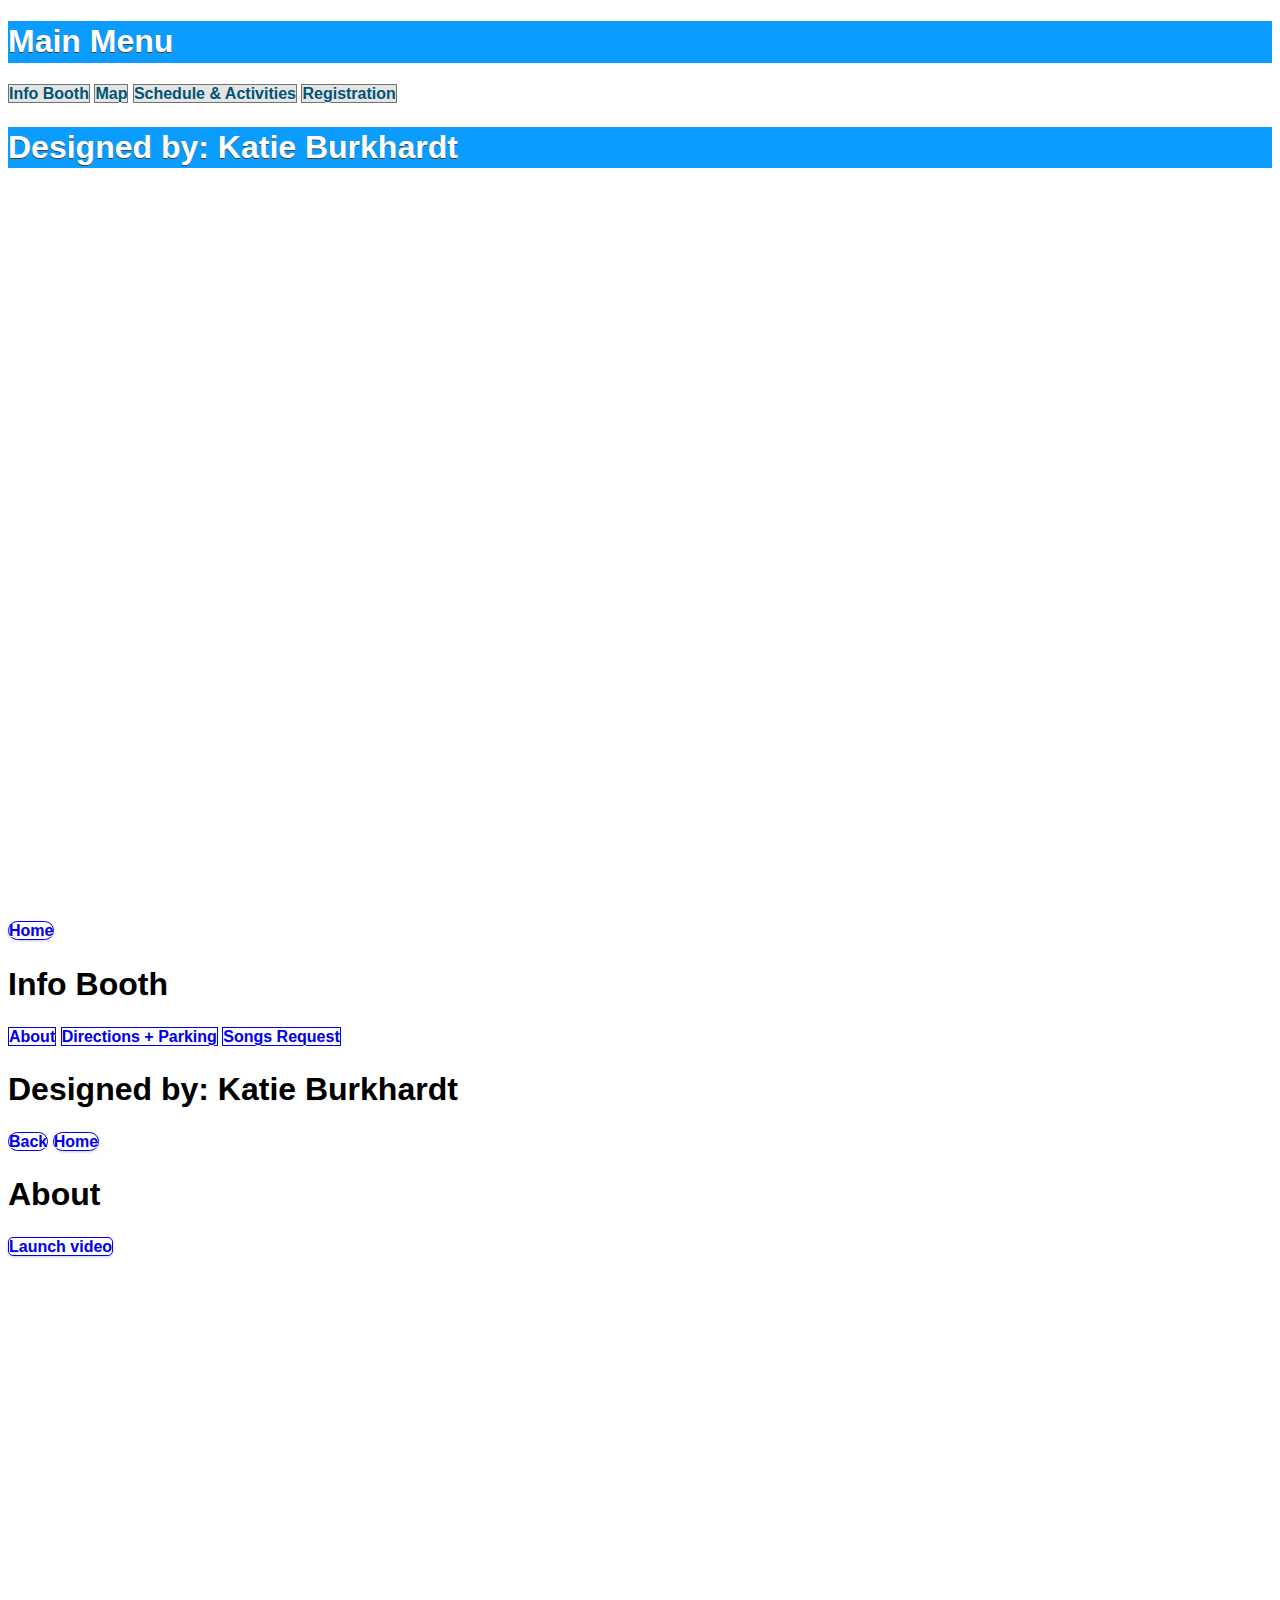
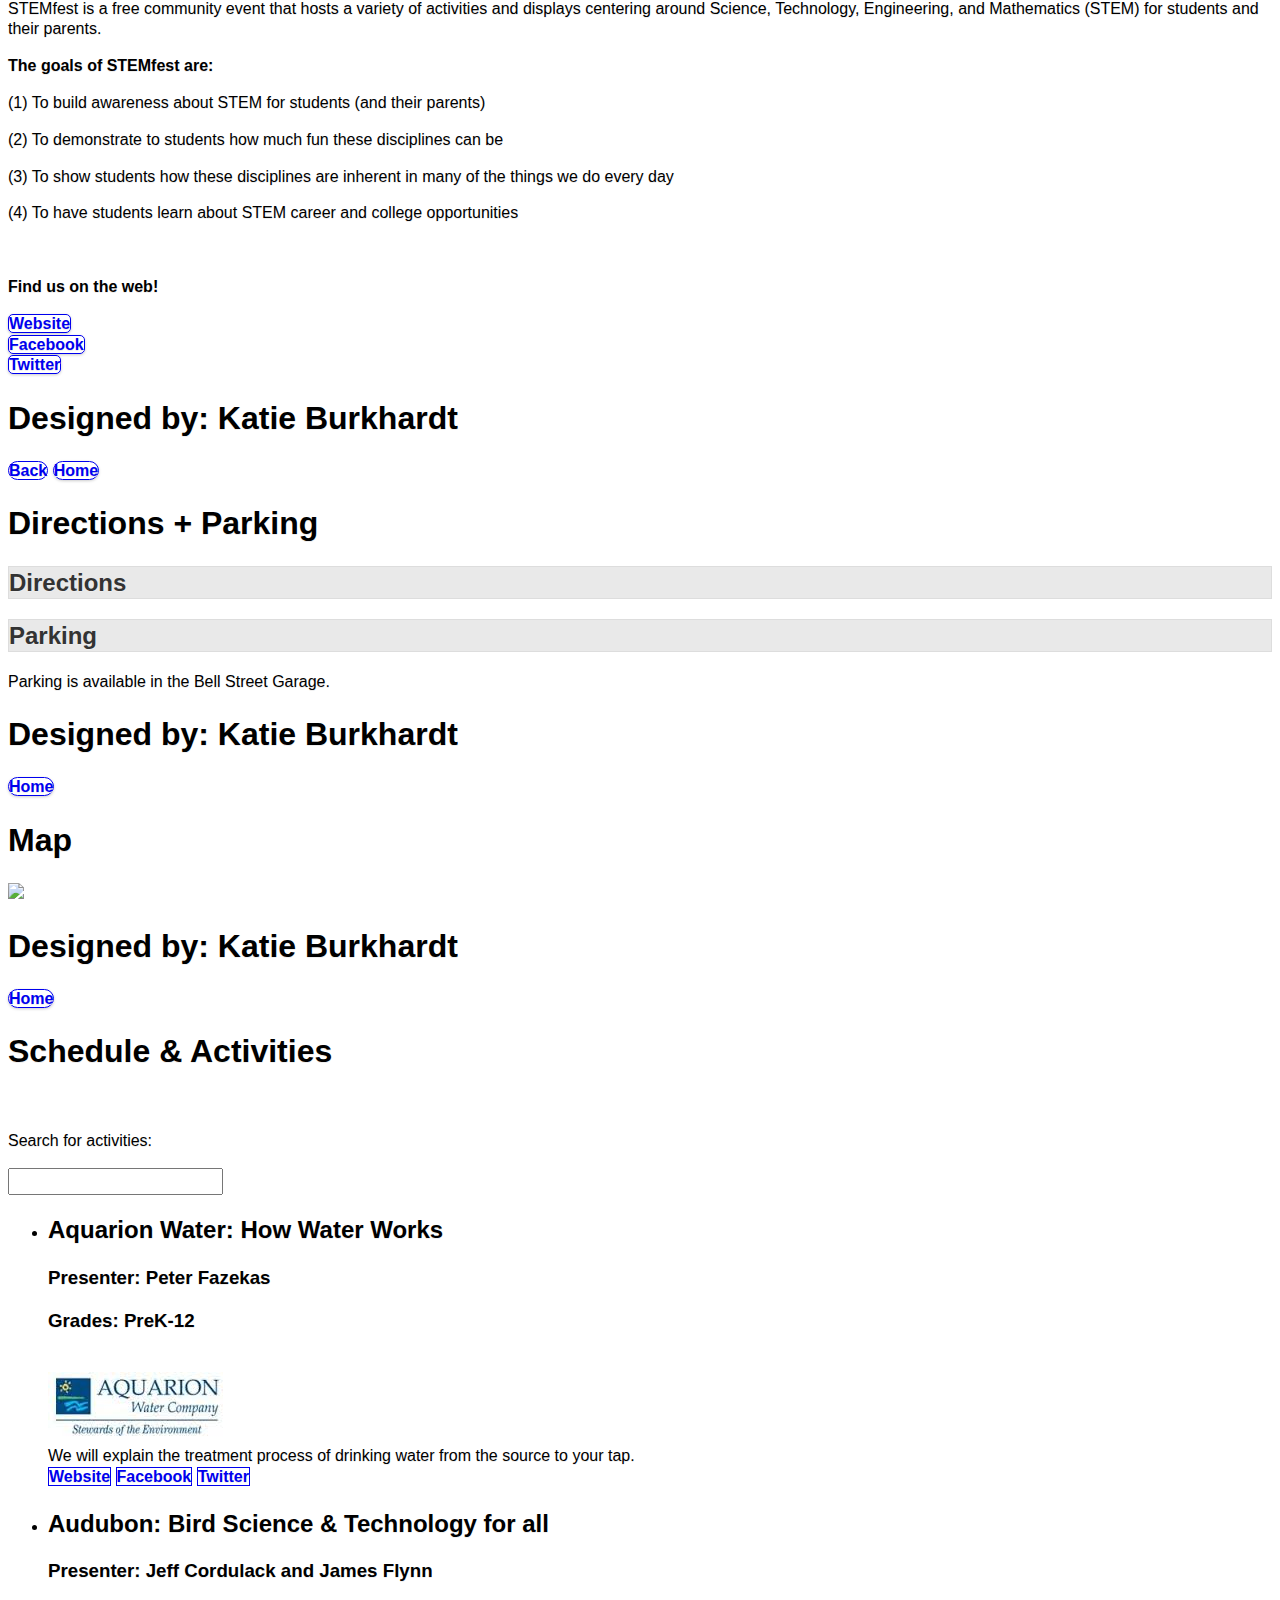
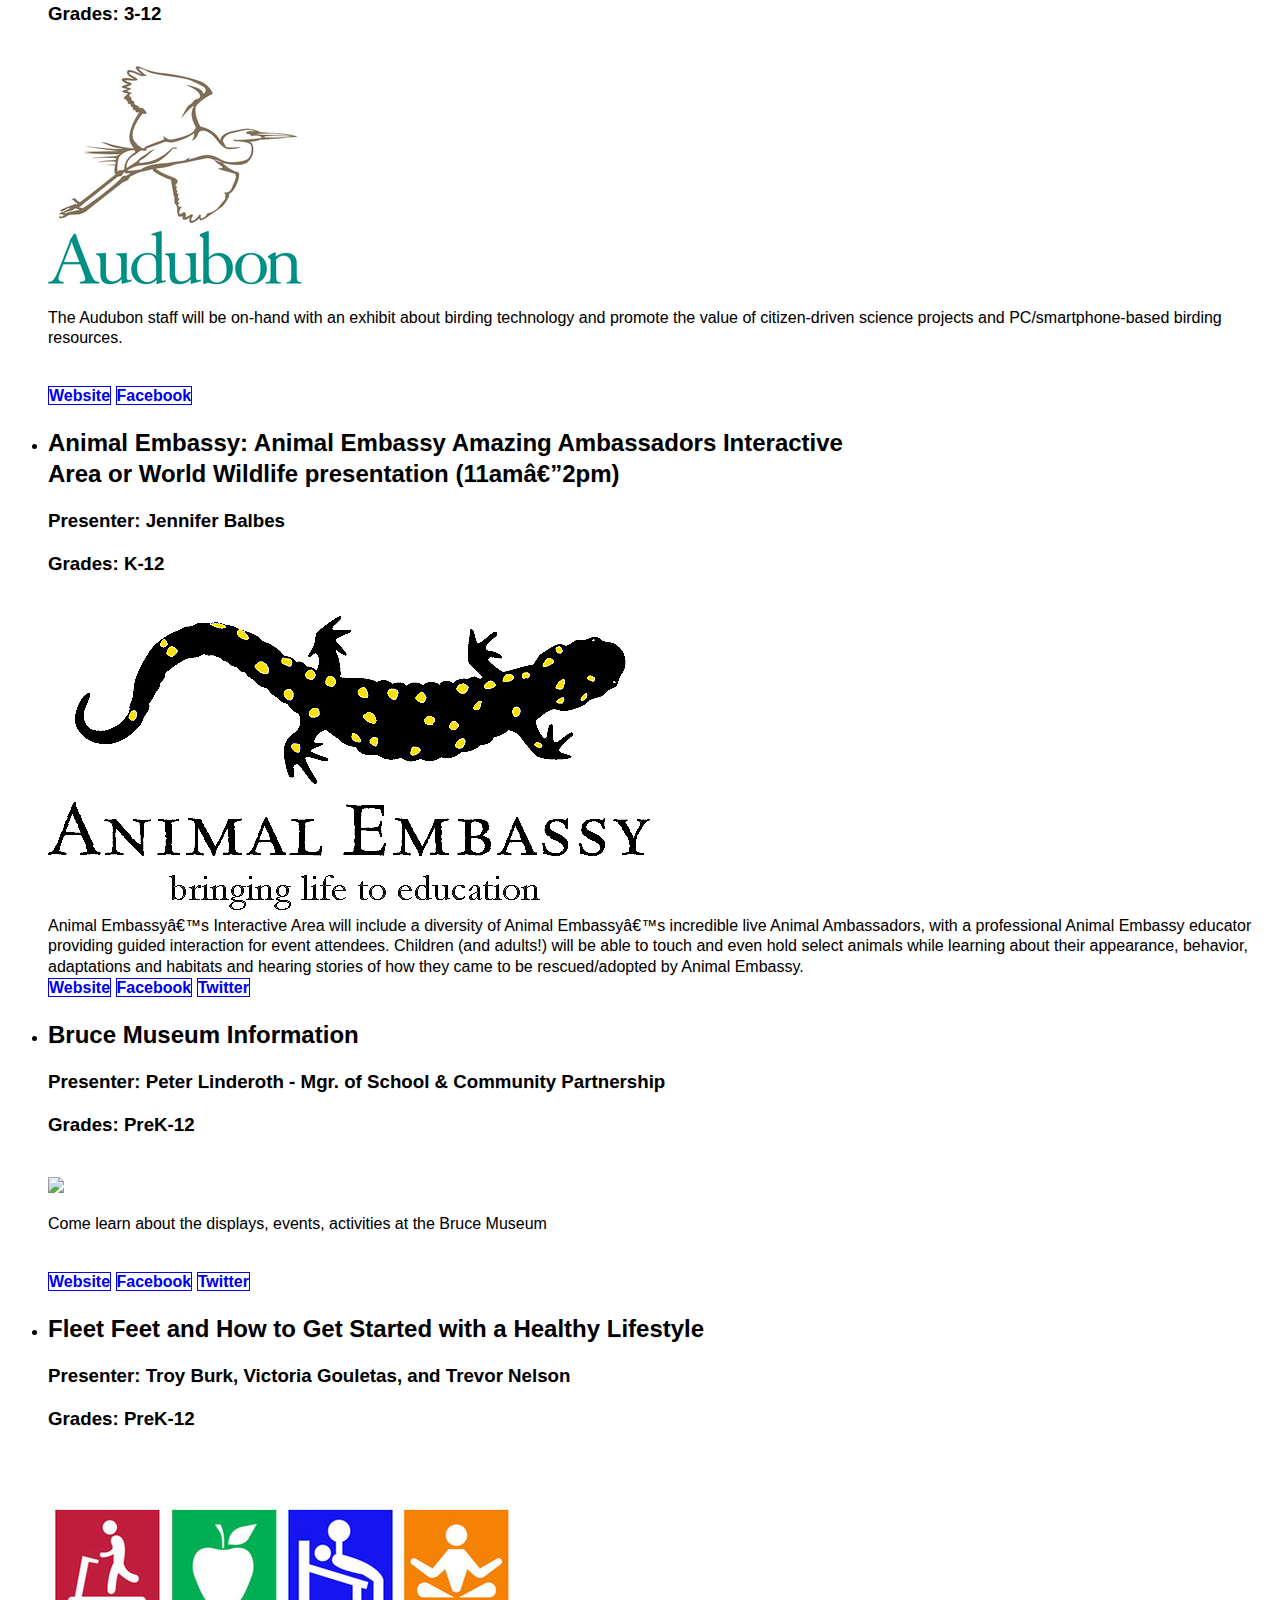
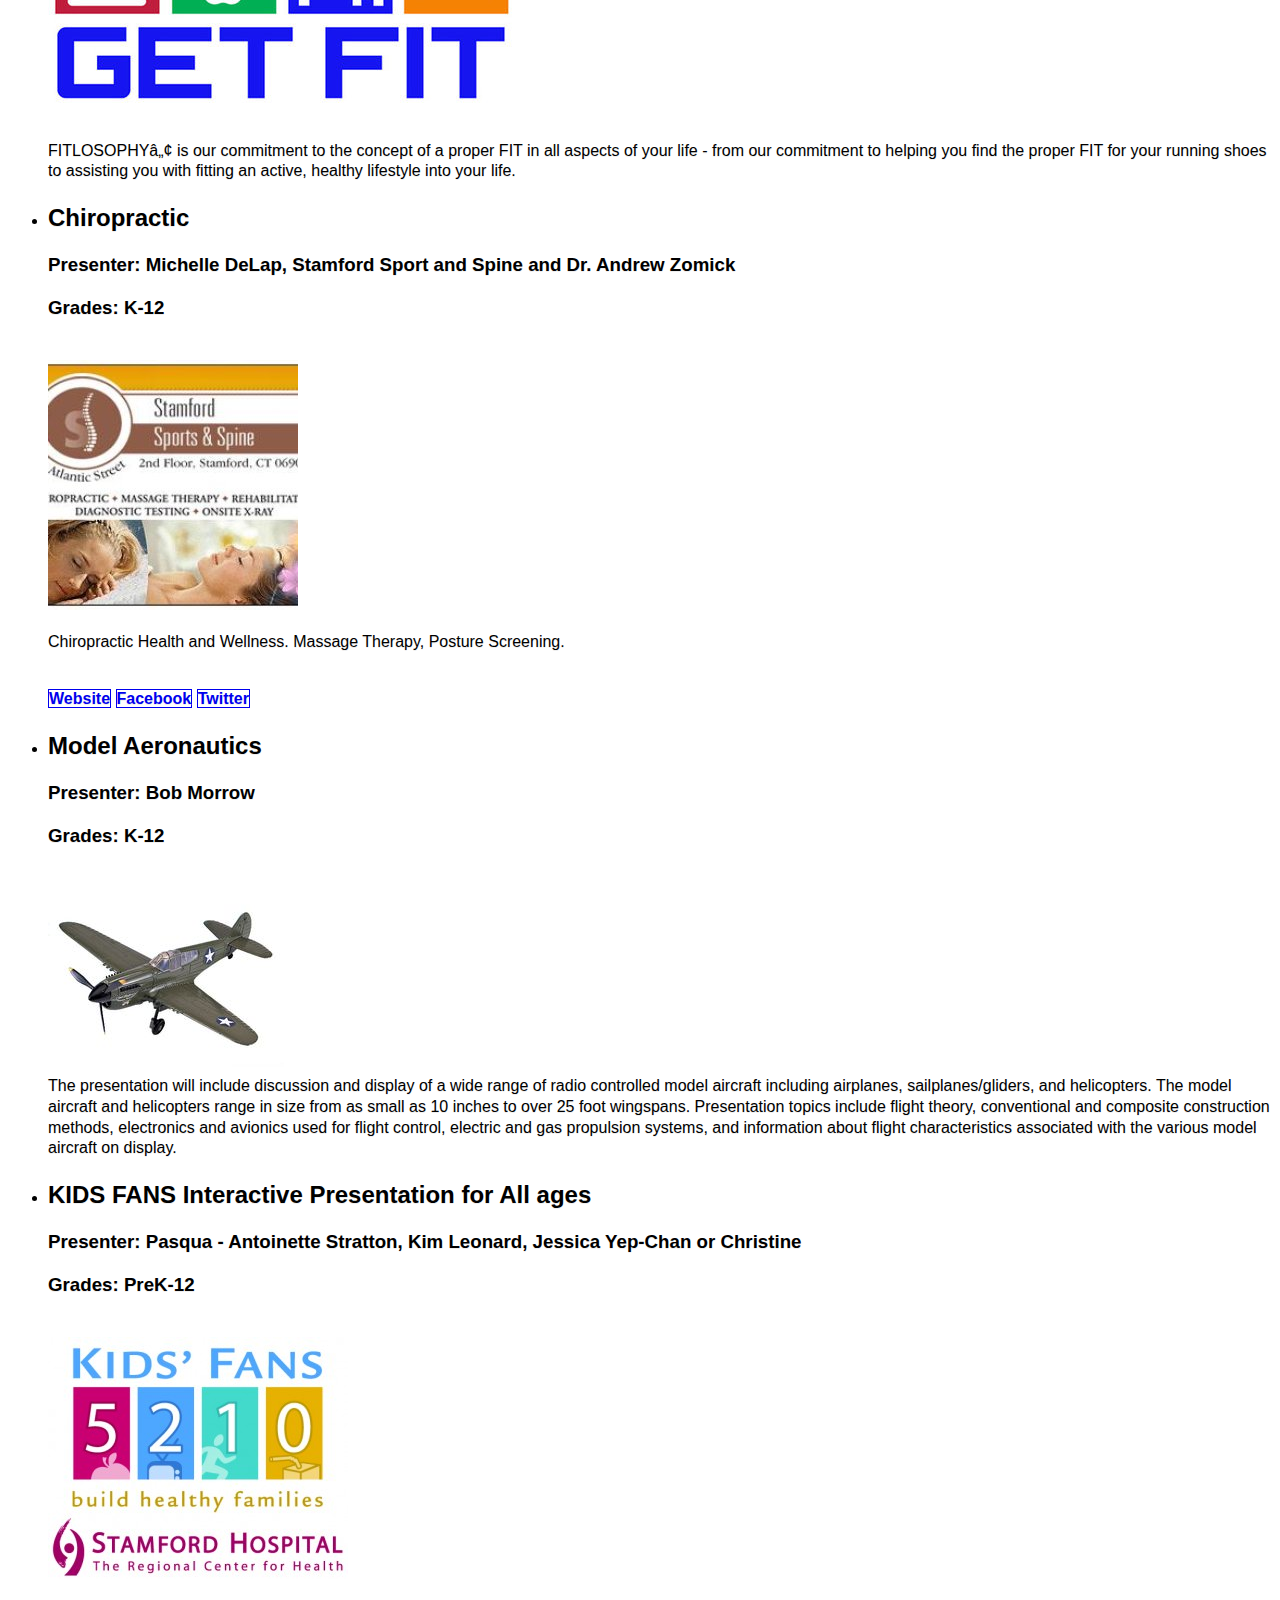
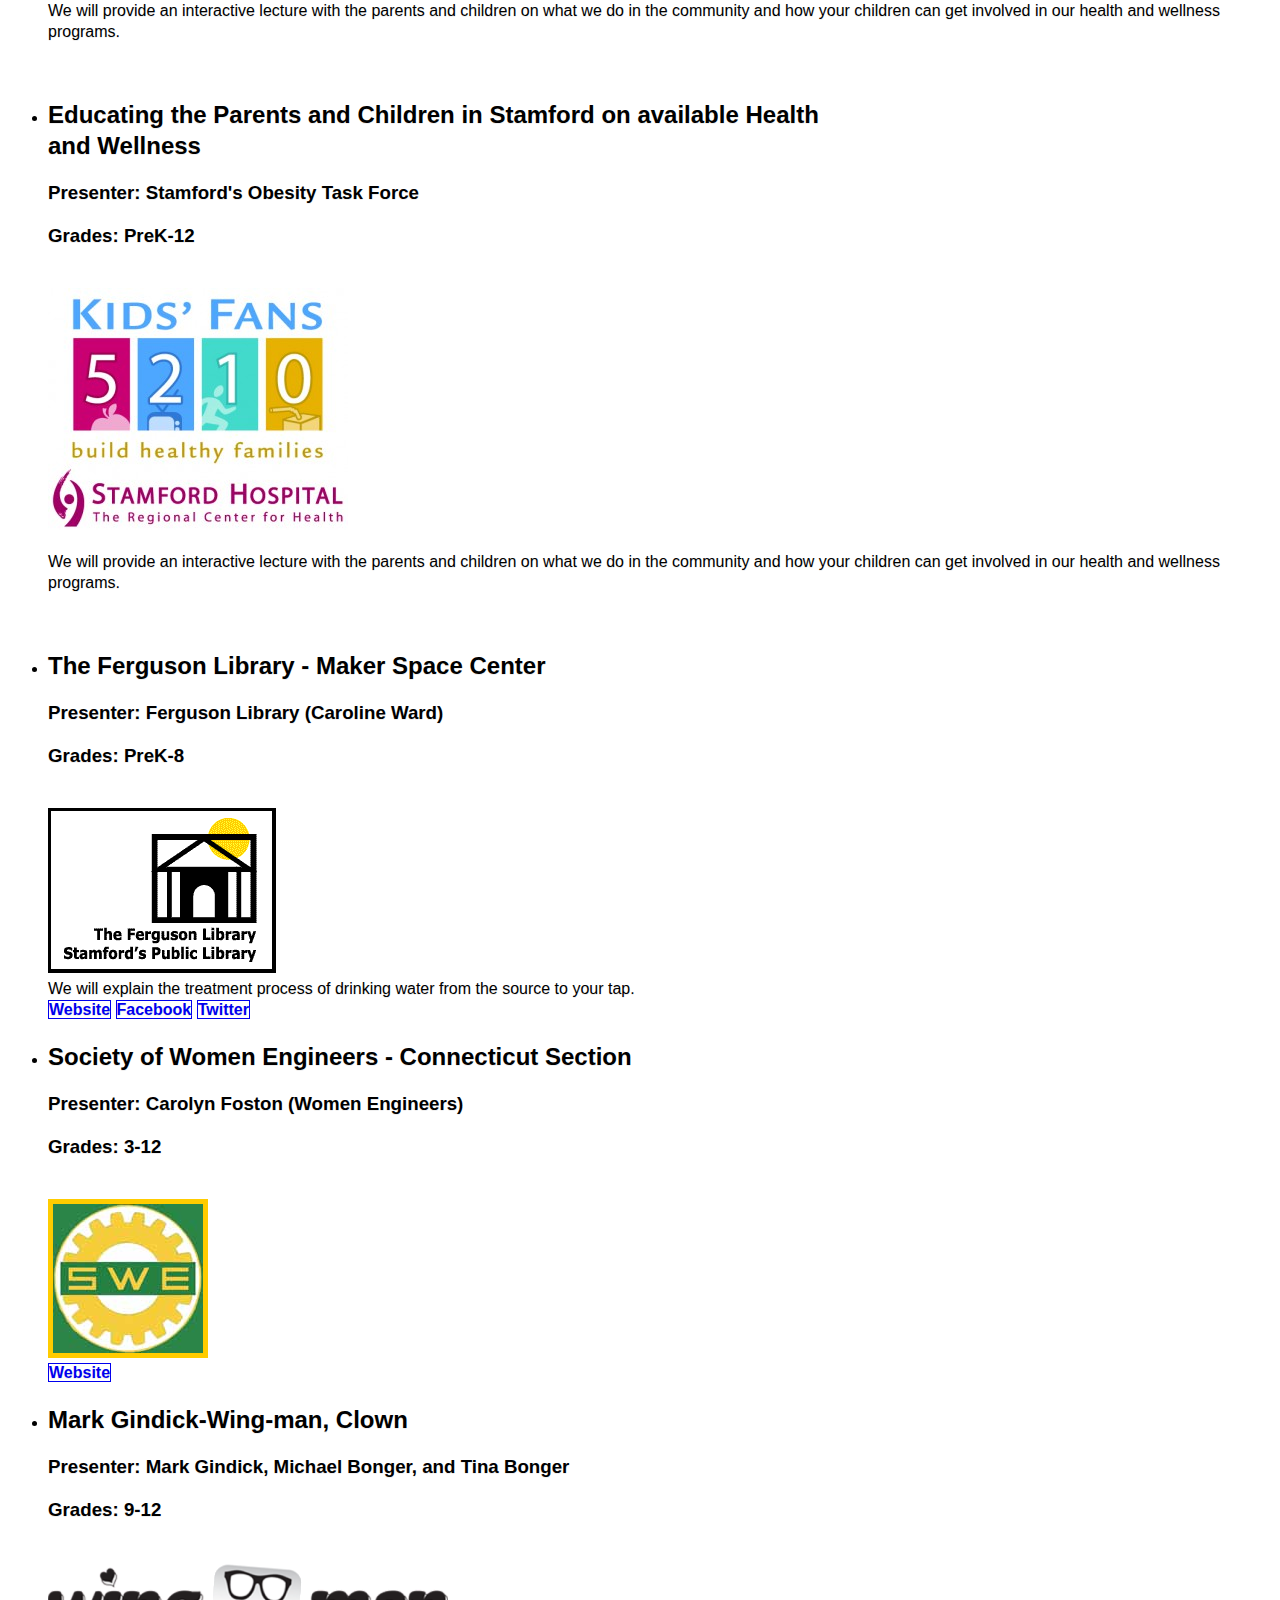
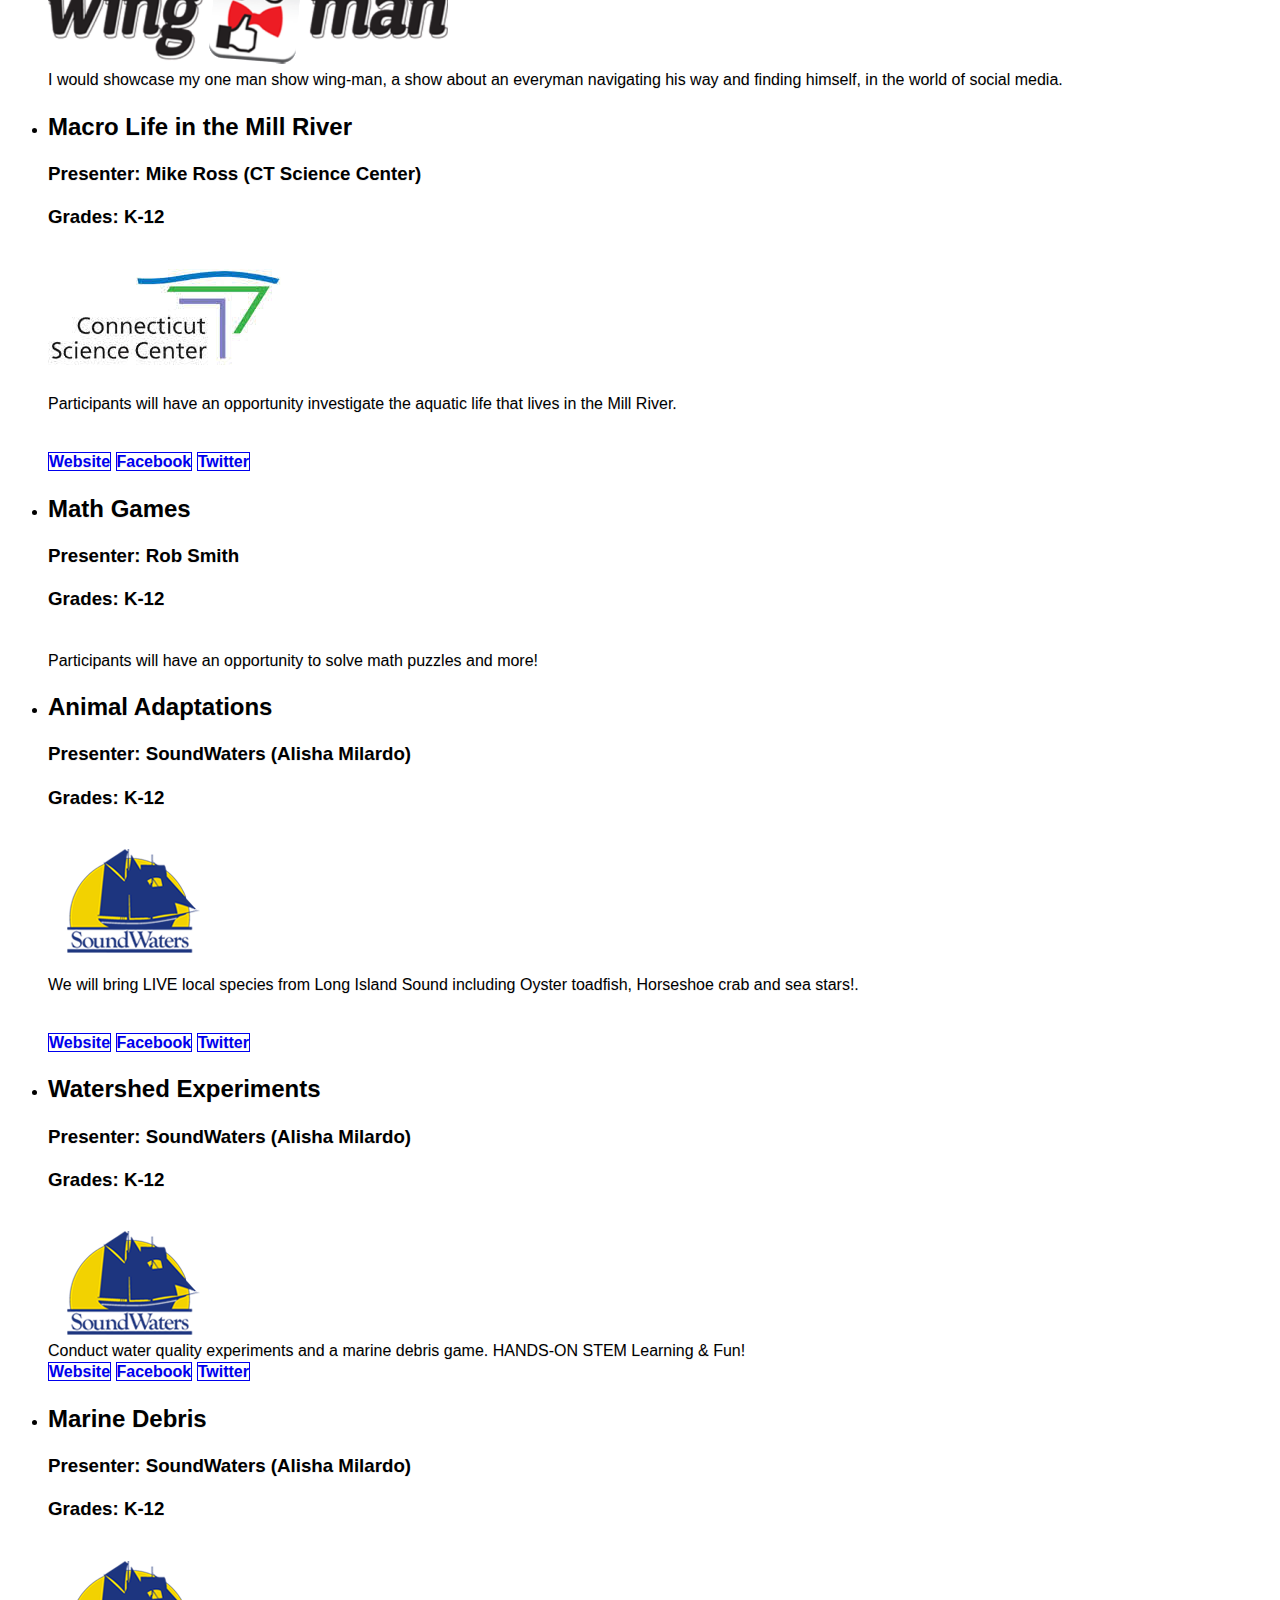
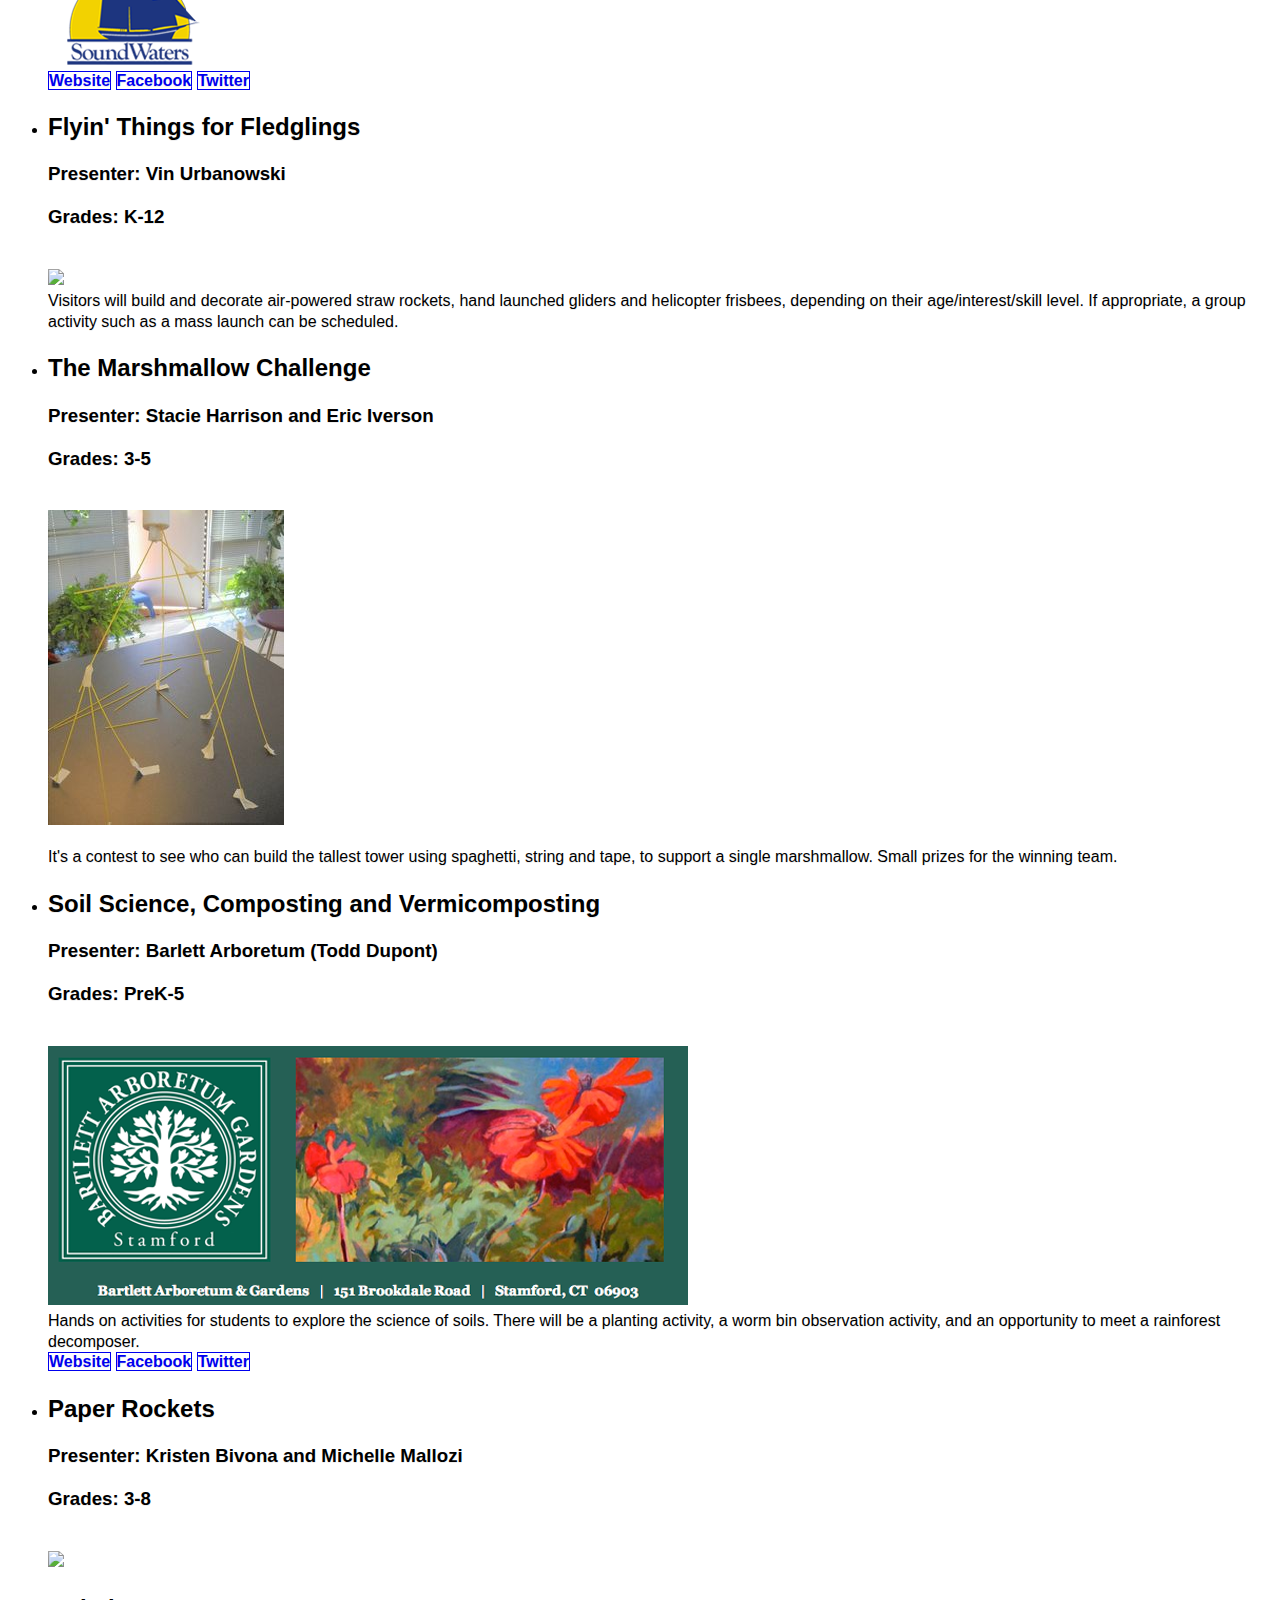
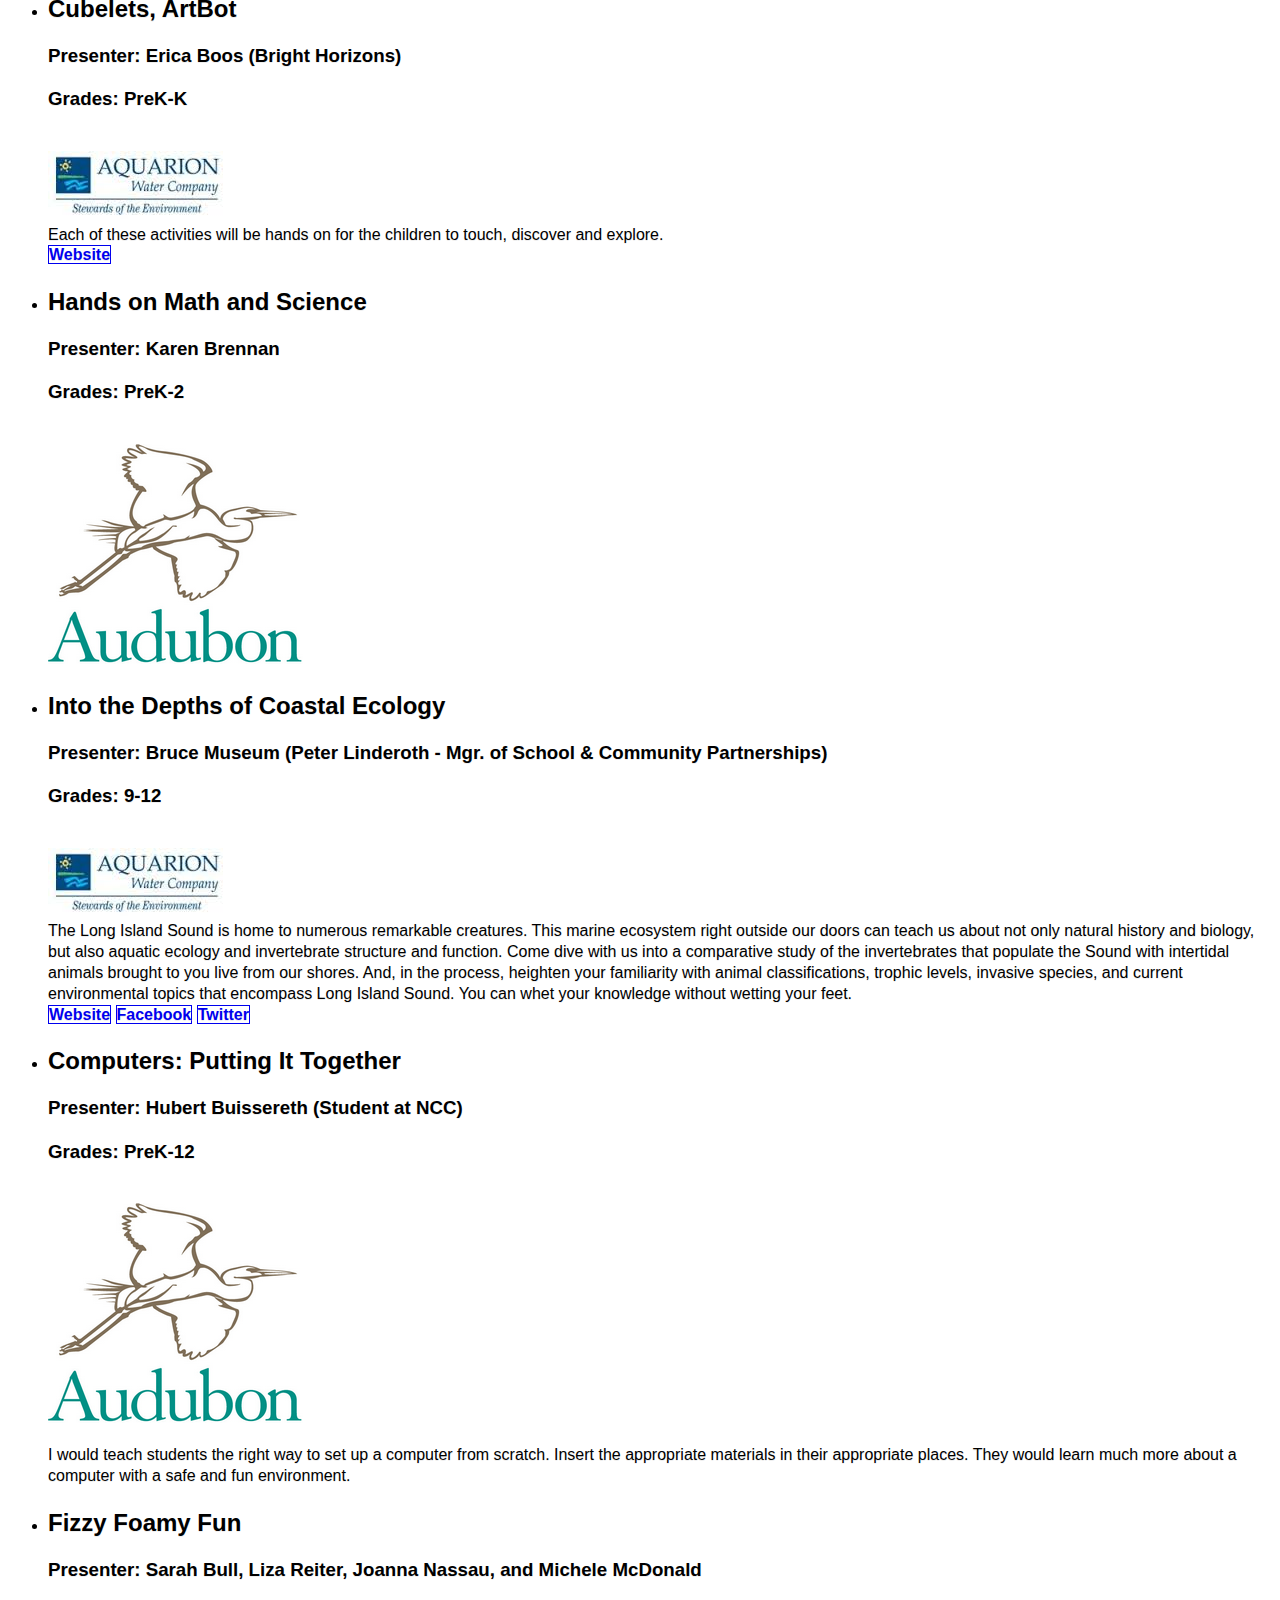
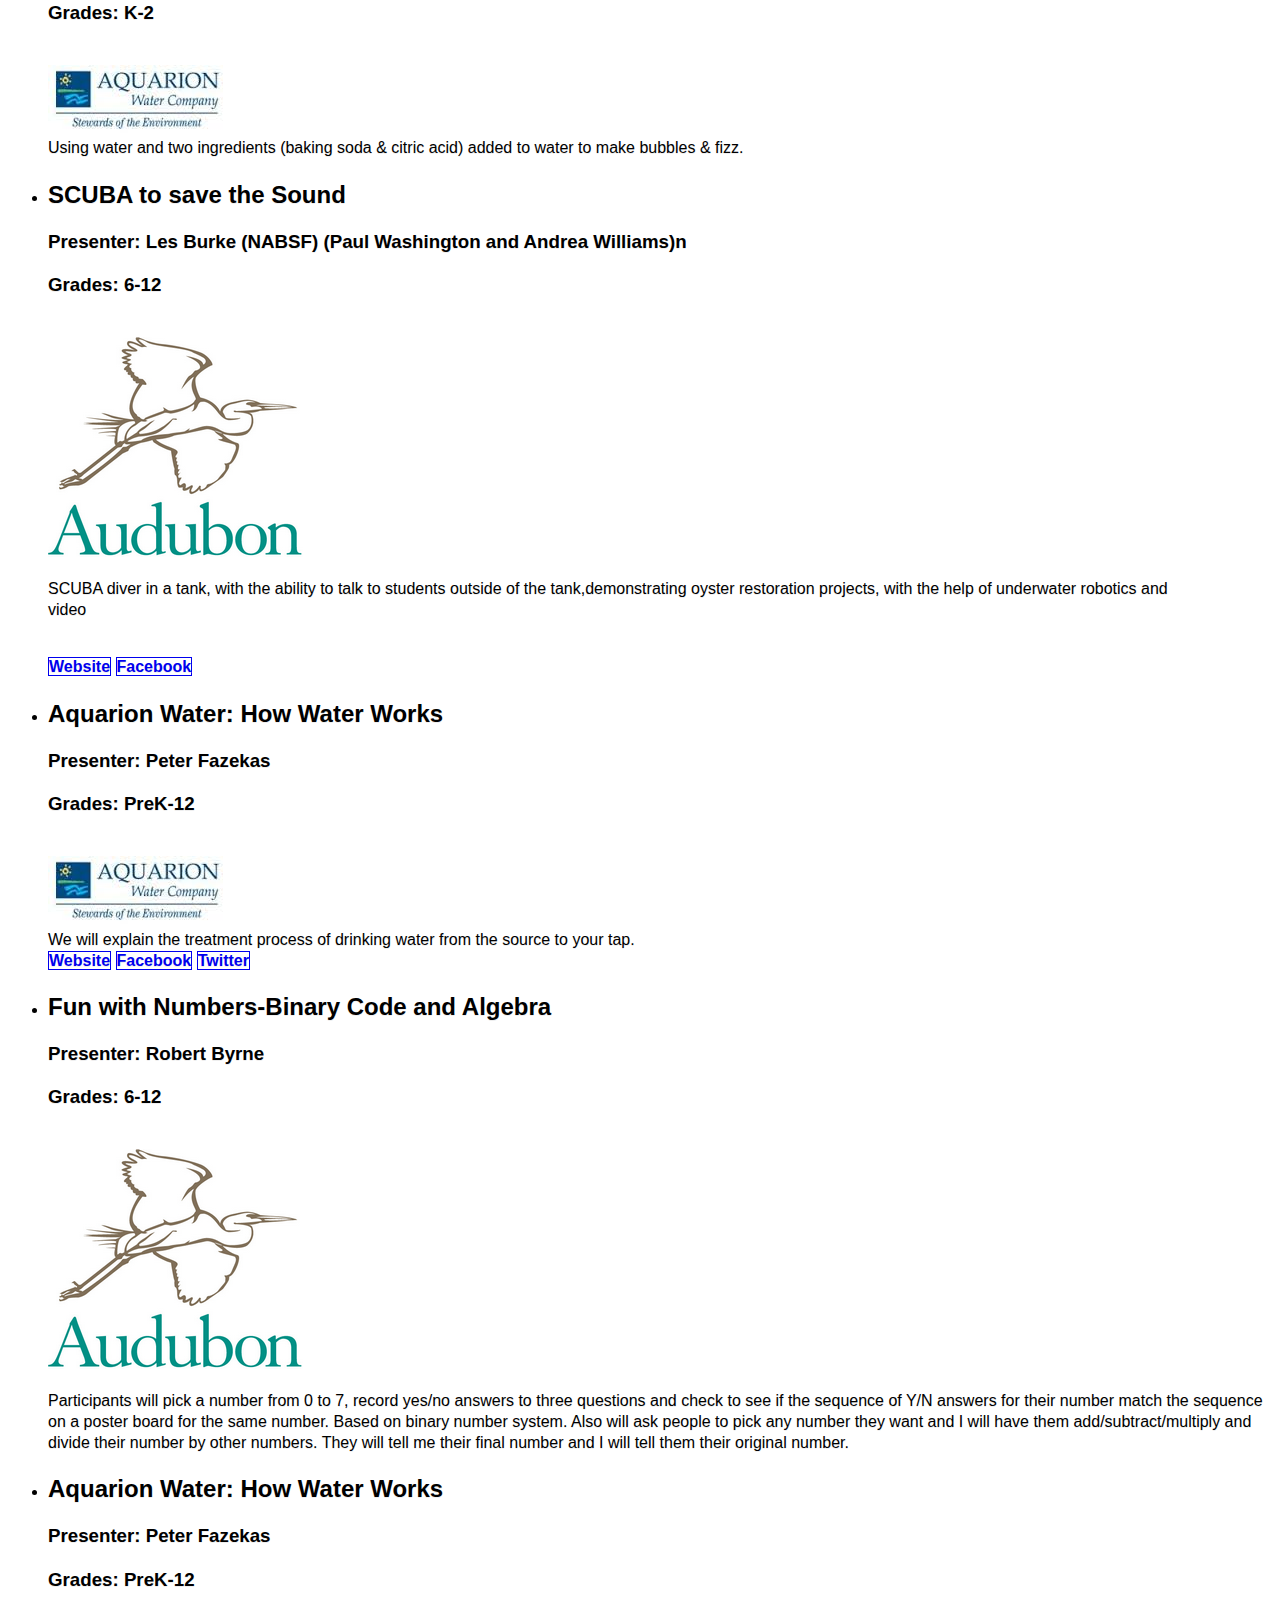
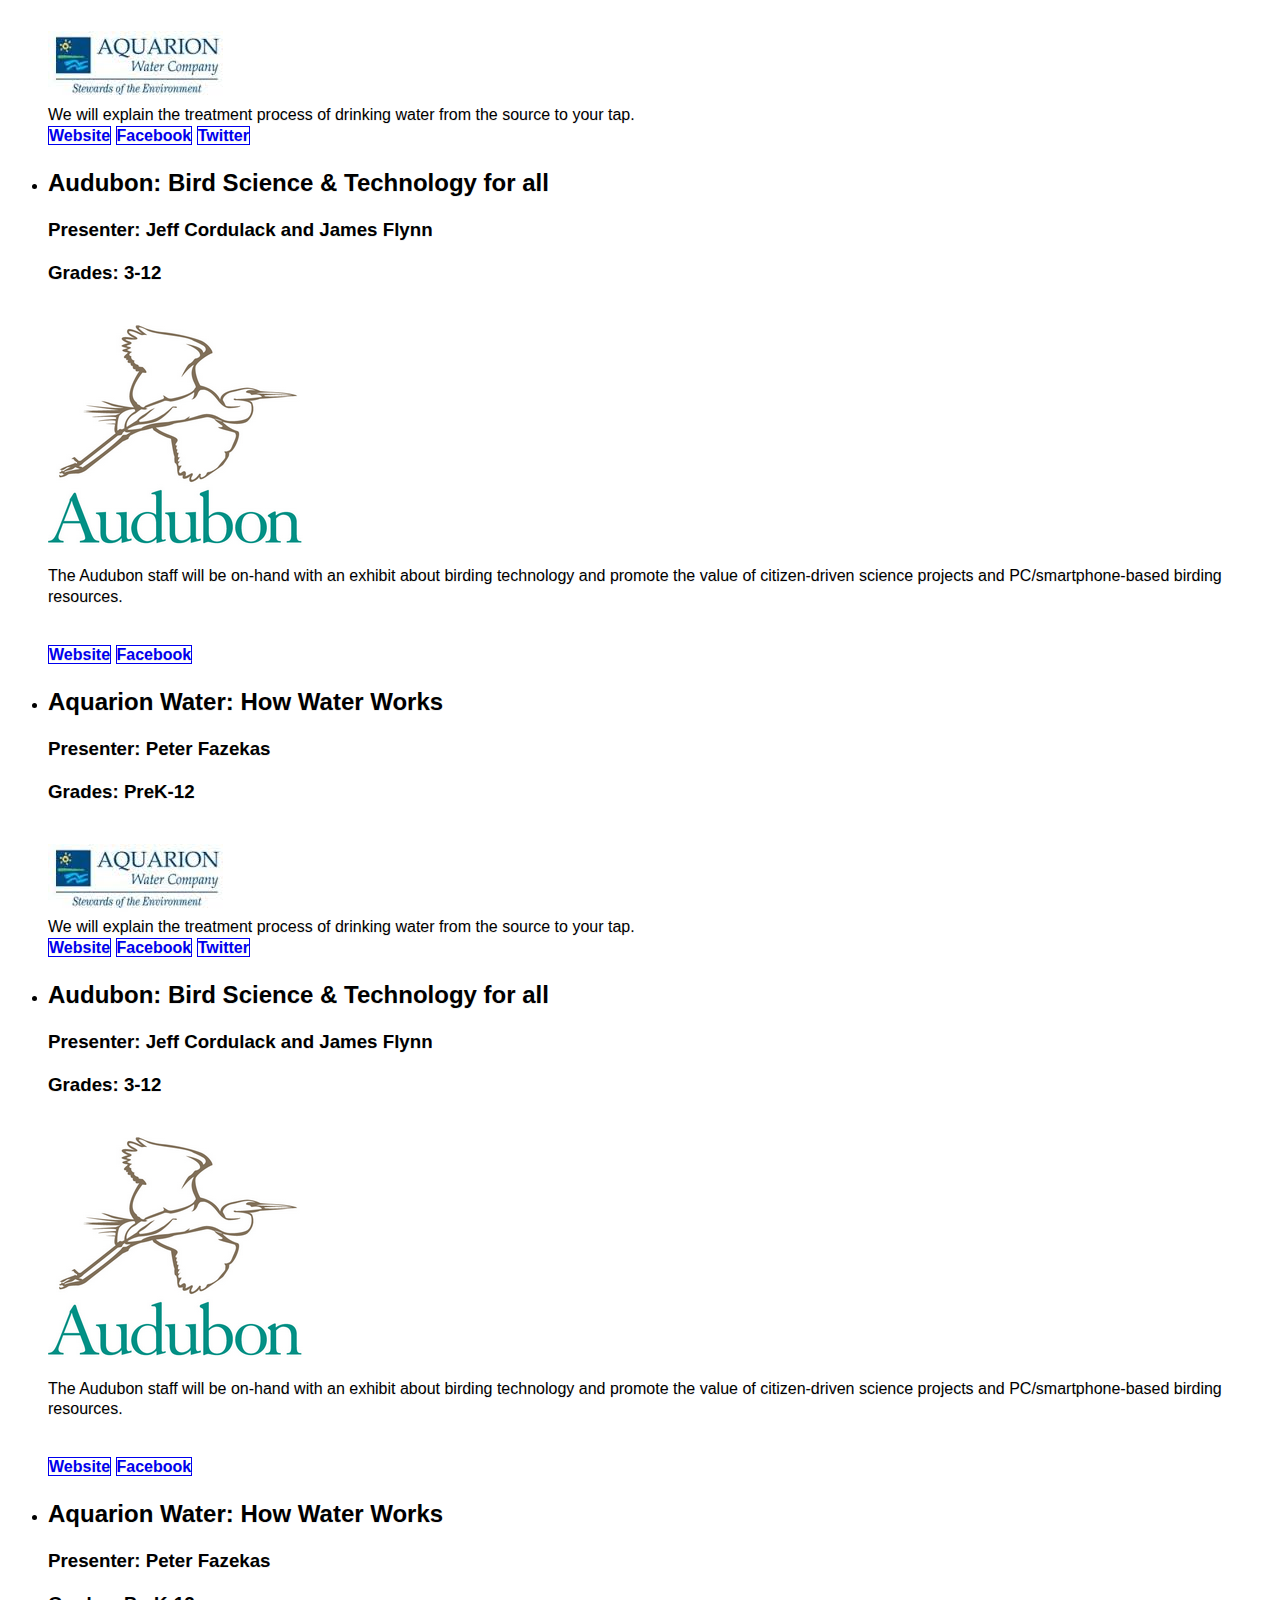
==== commit d41b7ad7: "Update index.html" ====
--- a/index.html
+++ b/index.html
@@ -153,7 +153,7 @@
 Area or World Wildlife presentation (11am—2pm)</h2>
 						<p> <h3>Presenter: Jennifer Balbes</h3>
 						<h3>Grades: K-12</h3>
-						<br><img src="images/aquarion.jpg">
+						<br><img src="images/animalembassy.png">
 						<br>Animal Embassy’s Interactive Area will include a diversity of Animal Embassy’s incredible live Animal Ambassadors, with a professional Animal Embassy educator providing guided interaction for event attendees. Children (and adults!) will be able to touch and even hold select animals while learning about their appearance, behavior, adaptations and habitats and hearing stories of how they came to be rescued/adopted by Animal Embassy.
 						<br><div data-role="controlgroup" data-type="horizontal">
 							<a href="http://www.animalembassy.com/" class="ui-btn">Website</a>
@@ -164,7 +164,7 @@
 	         				<h2>Bruce Museum Information</h2>
 						<p> <h3>Presenter: Peter Linderoth - Mgr. of School & Community Partnership</h3>
 						<h3>Grades: PreK-12</h3>
-						<br><img src="images/National_Audubon_Society_logo.png">
+						<br><img src="images/Bruce-Museum.png">
 						<br><p>Come learn about the displays, events, activities at the Bruce Museum</p>
 						<br><div data-role="controlgroup" data-type="horizontal">
 							<a href="https://brucemuseum.org/" class="ui-btn">Website</a>
@@ -176,14 +176,14 @@
 	         				<h2>Fleet Feet and How to Get Started with a Healthy Lifestyle</h2>
 						<p> <h3>Presenter: Troy Burk, Victoria Gouletas, and Trevor Nelson</h3>
 						<h3>Grades: PreK-12</h3>
-						<br><img src="images/aquarion.jpg">
+						<br><img src="images/Get-Fit.jpg">
 						<br>FITLOSOPHY™ is our commitment to the concept of a proper FIT in all aspects of your life - from our commitment to helping you find the proper FIT for your running shoes to assisting you with fitting an active, healthy lifestyle into your life.
 						</p>
 	         			</li><li data-role="collapsible" data-inset="false">
 	         				<h2>Chiropractic</h2>
 						<p> <h3>Presenter: Michelle DeLap, Stamford Sport and Spine and Dr. Andrew Zomick</h3>
 						<h3>Grades: K-12</h3>
-						<br><img src="images/National_Audubon_Society_logo.png">
+						<br><img src="images/chiropractic.jpg">
 						<br><p>Chiropractic Health and Wellness. Massage Therapy, Posture Screening.</p>
 						<br><div data-role="controlgroup" data-type="horizontal">
 							<a href="http://stamfordsportsandspine.com/" class="ui-btn">Website</a>
@@ -195,14 +195,14 @@
 	         				<h2>Model Aeronautics</h2>
 						<p> <h3>Presenter: Bob Morrow</h3>
 						<h3>Grades: K-12</h3>
-						<br><img src="images/aquarion.jpg">
+						<br><img src="images/model airplane.jpg">
 						<br>The presentation will include discussion and display of a wide range of radio controlled model aircraft including airplanes, sailplanes/gliders, and helicopters. The model aircraft and helicopters range in size from as small as 10 inches to over 25 foot wingspans. Presentation topics include flight theory, conventional and composite construction methods, electronics and avionics used for flight control, electric and gas propulsion systems, and information about flight characteristics associated with the various model aircraft on display.
 						</p>
 	         			</li><li data-role="collapsible" data-inset="false">
 	         				<h2>KIDS FANS Interactive Presentation for All ages</h2>
 						<p> <h3>Presenter: Pasqua - Antoinette Stratton, Kim Leonard, Jessica Yep-Chan or Christine</h3>
 						<h3>Grades: PreK-12</h3>
-						<br><img src="images/National_Audubon_Society_logo.png">
+						<br><img src="images/Kids-Fan.jpg">
 						<br><p>We will provide an interactive lecture with the parents and children on what we do in the community and how your children can get involved in our health and wellness programs.</p>
 						<br></p>
 	         			</li>
@@ -211,7 +211,7 @@
 and Wellness</h2>
 						<p> <h3>Presenter: Stamford's Obesity Task Force</h3>
 						<h3>Grades: PreK-12</h3>
-						<br><img src="images/National_Audubon_Society_logo.png">
+						<br><img src="images/Kids-Fan.jpg">
 						<br><p>We will provide an interactive lecture with the parents and children on what we do in the community and how your children can get involved in our health and wellness programs.</p>
 						<br></p>
 	         			</li>
@@ -219,7 +219,7 @@
 	         				<h2>The Ferguson Library - Maker Space Center</h2>
 						<p> <h3>Presenter: Ferguson Library (Caroline Ward)</h3>
 						<h3>Grades: PreK-8</h3>
-						<br><img src="images/aquarion.jpg">
+						<br><img src="images/FergusonLibraryLogo.gif">
 						<br>We will explain the treatment process of drinking water from the source to your tap. 
 						<br><div data-role="controlgroup" data-type="horizontal">
 							<a href="http://www.fergusonlibrary.org/" class="ui-btn">Website</a>
@@ -230,7 +230,7 @@
 	         				<h2>Society of Women Engineers - Connecticut Section</h2>
 						<p> <h3>Presenter: Carolyn Foston (Women Engineers)</h3>
 						<h3>Grades: 3-12</h3>
-						<br><img src="images/National_Audubon_Society_logo.png">
+						<br><img src="images/swe.png">
 						<br><div data-role="controlgroup" data-type="horizontal">
 							<a href="http://www.swect.org/" class="ui-btn">Website</a>
 						</div></p>
@@ -239,14 +239,14 @@
 	         				<h2>Mark Gindick-Wing-man, Clown</h2>
 						<p> <h3>Presenter: Mark Gindick, Michael Bonger, and Tina Bonger</h3>
 						<h3>Grades: 9-12</h3>
-						<br><img src="images/aquarion.jpg">
+						<br><img src="images/wingman.png">
 						<br>I would showcase my one man show wing-man, a show about an everyman navigating his way and finding himself, in the world of social media.
 						</p>
 	         			</li><li data-role="collapsible" data-inset="false">
 	         				<h2>Macro Life in the Mill River</h2>
 						<p> <h3>Presenter: Mike Ross (CT Science Center)</h3>
 						<h3>Grades: K-12</h3>
-						<br><img src="images/National_Audubon_Society_logo.png">
+						<br><img src="images/csclogo.jpg">
 						<br><p>Participants will have an opportunity investigate the aquatic life that lives in the Mill River.</p>
 						<br><div data-role="controlgroup" data-type="horizontal">
 							<a href="https://www.ctsciencecenter.org/" class="ui-btn">Website</a>
@@ -258,14 +258,13 @@
 	         				<h2>Math Games</h2>
 						<p> <h3>Presenter: Rob Smith</h3>
 						<h3>Grades: K-12</h3>
-						<br><img src="images/aquarion.jpg">
 						<br>Participants will have an opportunity to solve math puzzles and more!
 						</p>
 	         			</li><li data-role="collapsible" data-inset="false">
 	         				<h2>Animal Adaptations</h2>
 						<p> <h3>Presenter: SoundWaters (Alisha Milardo)</h3>
 						<h3>Grades: K-12</h3>
-						<br><img src="images/National_Audubon_Society_logo.png">
+						<br><img src="images/soundwaters.png">
 						<br><p>We will bring LIVE local species from Long Island Sound including Oyster toadfish, Horseshoe crab and sea stars!.</p>
 						<br><div data-role="controlgroup" data-type="horizontal">
 							<a href="http://www.soundwaters.org/" class="ui-btn">Website</a>
@@ -277,7 +276,7 @@
 	         				<h2>Watershed Experiments</h2>
 						<p> <h3>Presenter: SoundWaters (Alisha Milardo)</h3>
 						<h3>Grades: K-12</h3>
-						<br><img src="images/aquarion.jpg">
+						<br><img src="images/soundwaters.png">
 						<br>Conduct water quality experiments and a marine debris game. HANDS-ON STEM Learning & Fun!
 						<br><div data-role="controlgroup" data-type="horizontal">
 							<a href="http://www.soundwaters.org/" class="ui-btn">Website</a>
@@ -288,7 +287,7 @@
 	         				<h2>Marine Debris</h2>
 						<p> <h3>Presenter: SoundWaters (Alisha Milardo)</h3>
 						<h3>Grades: K-12</h3>
-						<br><img src="images/National_Audubon_Society_logo.png">
+						<br><img src="images/soundwaters.png">
 						<br><div data-role="controlgroup" data-type="horizontal">
 							<a href="http://www.soundwaters.org/" class="ui-btn">Website</a>
 							<a href="https://www.facebook.com/SoundWaters" class="ui-btn">Facebook</a>
@@ -299,20 +298,20 @@
 	         				<h2>Flyin' Things for Fledglings</h2>
 						<p> <h3>Presenter: Vin Urbanowski</h3>
 						<h3>Grades: K-12</h3>
-						<br><img src="images/aquarion.jpg">
+						<br><img src="images/flying.png">
 						<br>Visitors will build and decorate air-powered straw rockets, hand launched gliders and helicopter frisbees, depending on their age/interest/skill level. If appropriate, a group activity such as a mass launch can be scheduled.</p>
 	         			</li><li data-role="collapsible" data-inset="false">
 	         				<h2>The Marshmallow Challenge</h2>
 						<p> <h3>Presenter: Stacie Harrison and Eric Iverson</h3>
 						<h3>Grades: 3-5</h3>
-						<br><img src="images/National_Audubon_Society_logo.png">
+						<br><img src="images/marshmallow challenge.jpg">
 						<br><p>It's a contest to see who can build the tallest tower using spaghetti, string and tape, to support a single marshmallow. Small prizes for the winning team.</p></p>
 	         			</li>
 	         			<li data-role="collapsible" data-inset="false">
 	         				<h2>Soil Science, Composting and Vermicomposting</h2>
 						<p> <h3>Presenter: Barlett Arboretum (Todd Dupont)</h3>
 						<h3>Grades: PreK-5</h3>
-						<br><img src="images/aquarion.jpg">
+						<br><img src="images/BartlettWeb.png">
 						<br>Hands on activities for students to explore the science of soils. There will be a planting activity, a worm bin observation activity, and an opportunity to meet a rainforest decomposer.
 						<br><div data-role="controlgroup" data-type="horizontal">
 							<a href="http://www.bartlettarboretum.org/" class="ui-btn">Website</a>
@@ -323,7 +322,7 @@
 	         				<h2>Paper Rockets</h2>
 						<p> <h3>Presenter: Kristen Bivona and Michelle Mallozi</h3>
 						<h3>Grades: 3-8</h3>
-						<br><img src="images/National_Audubon_Society_logo.png">
+						<br><img src="images/paperrockets.png">
 						</p>
 	         			</li>
 	         			<li data-role="collapsible" data-inset="false">
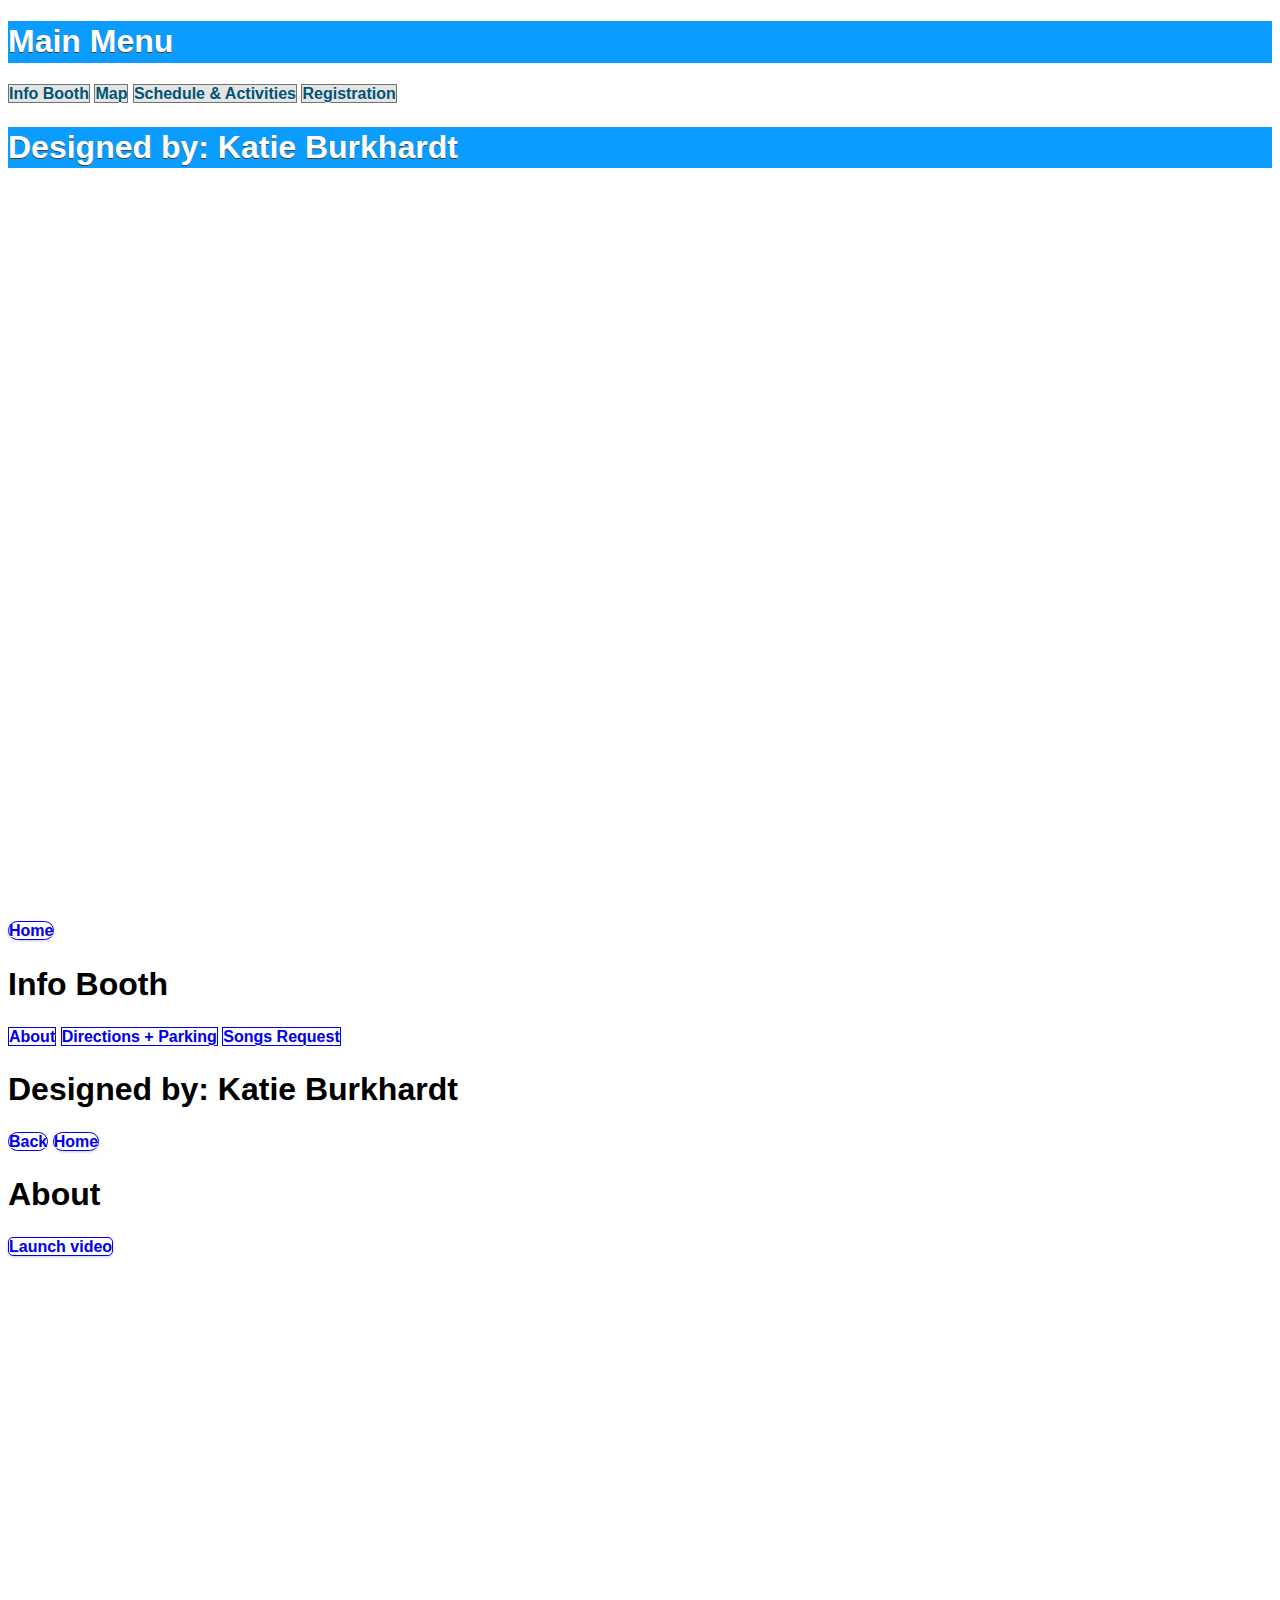
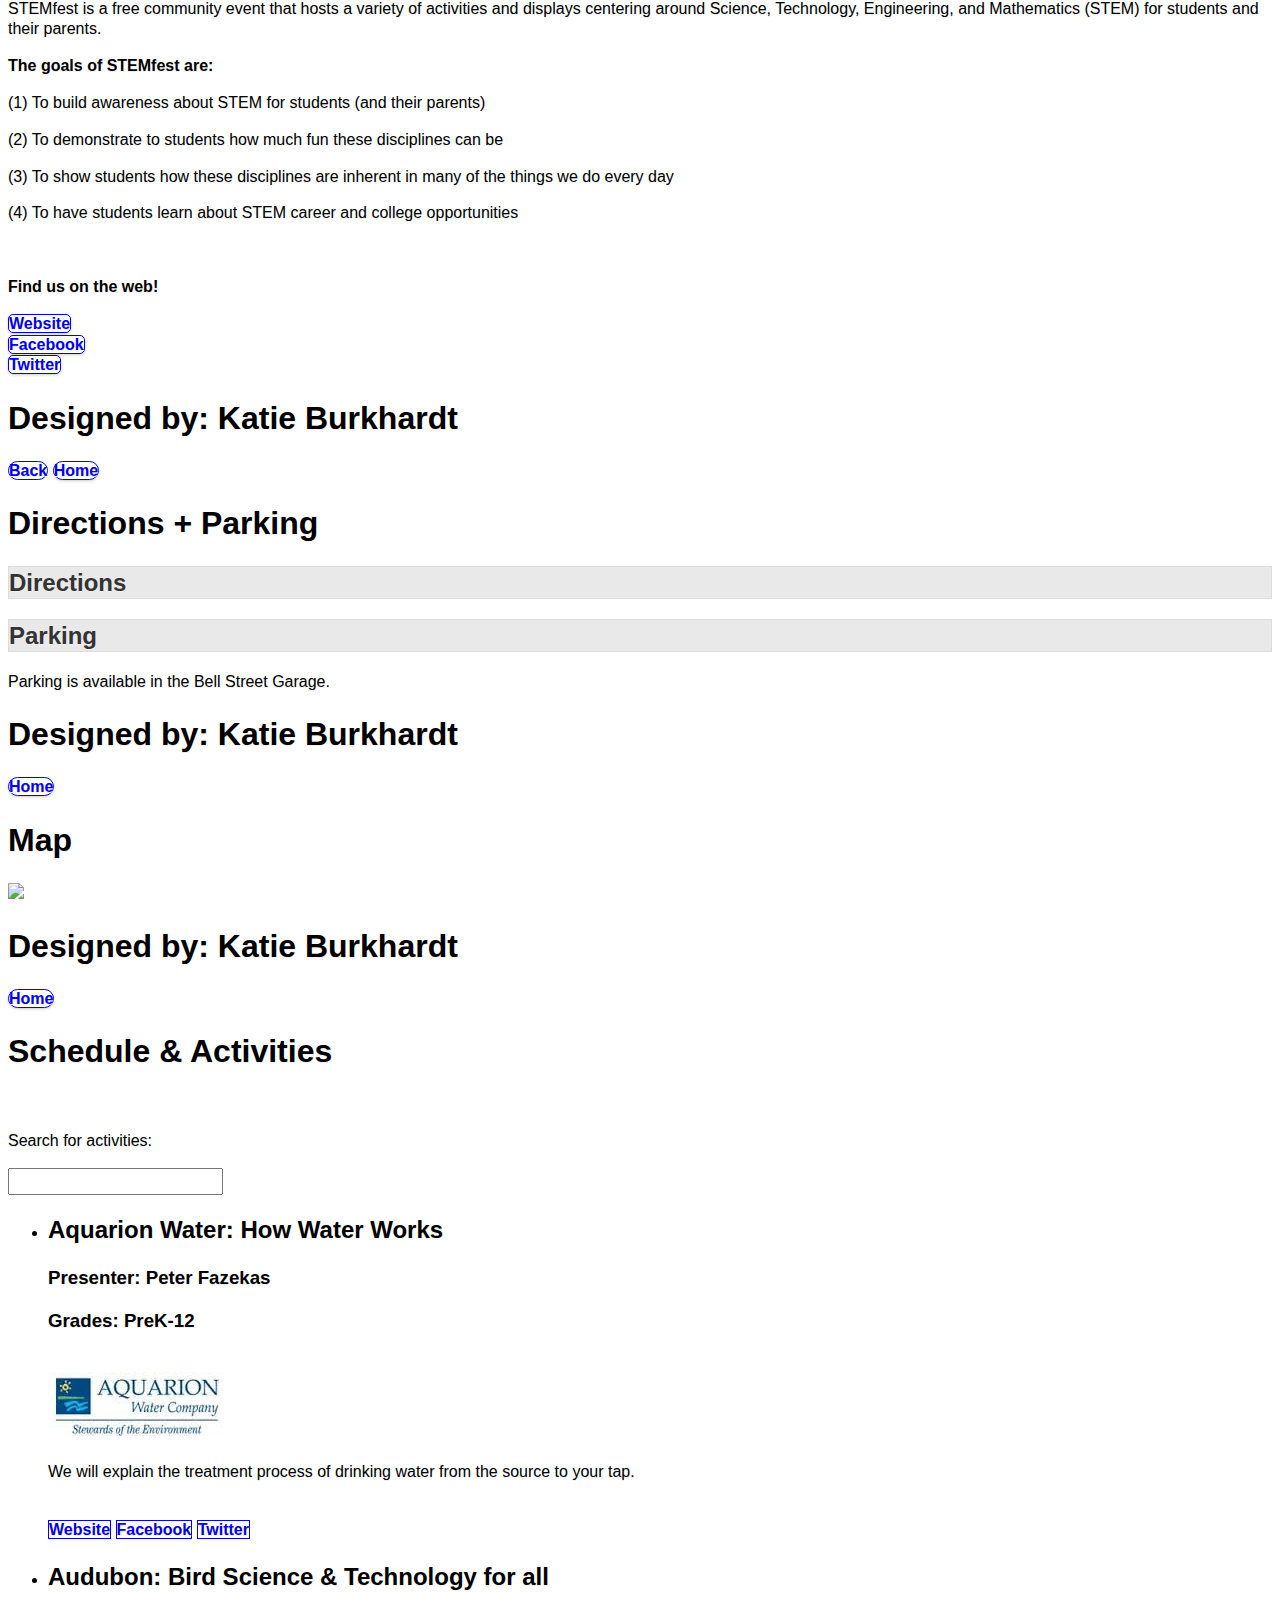
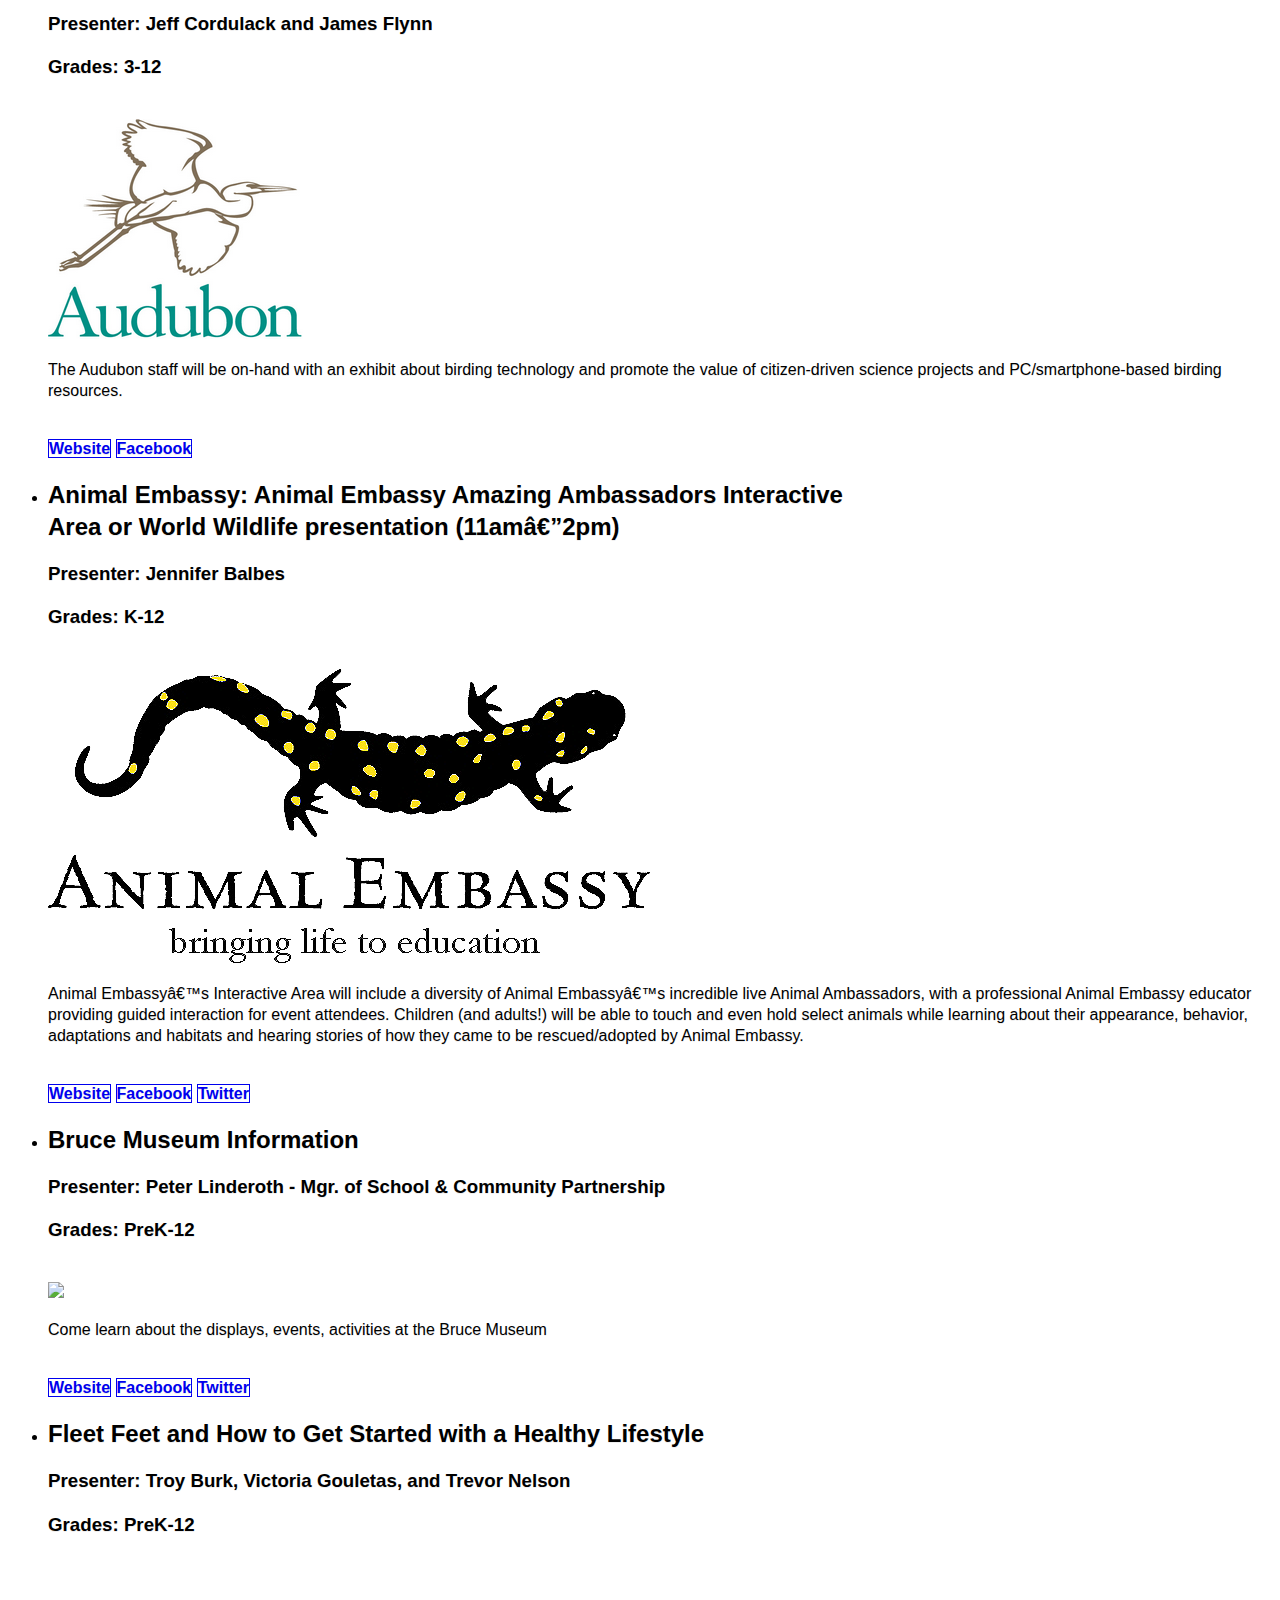
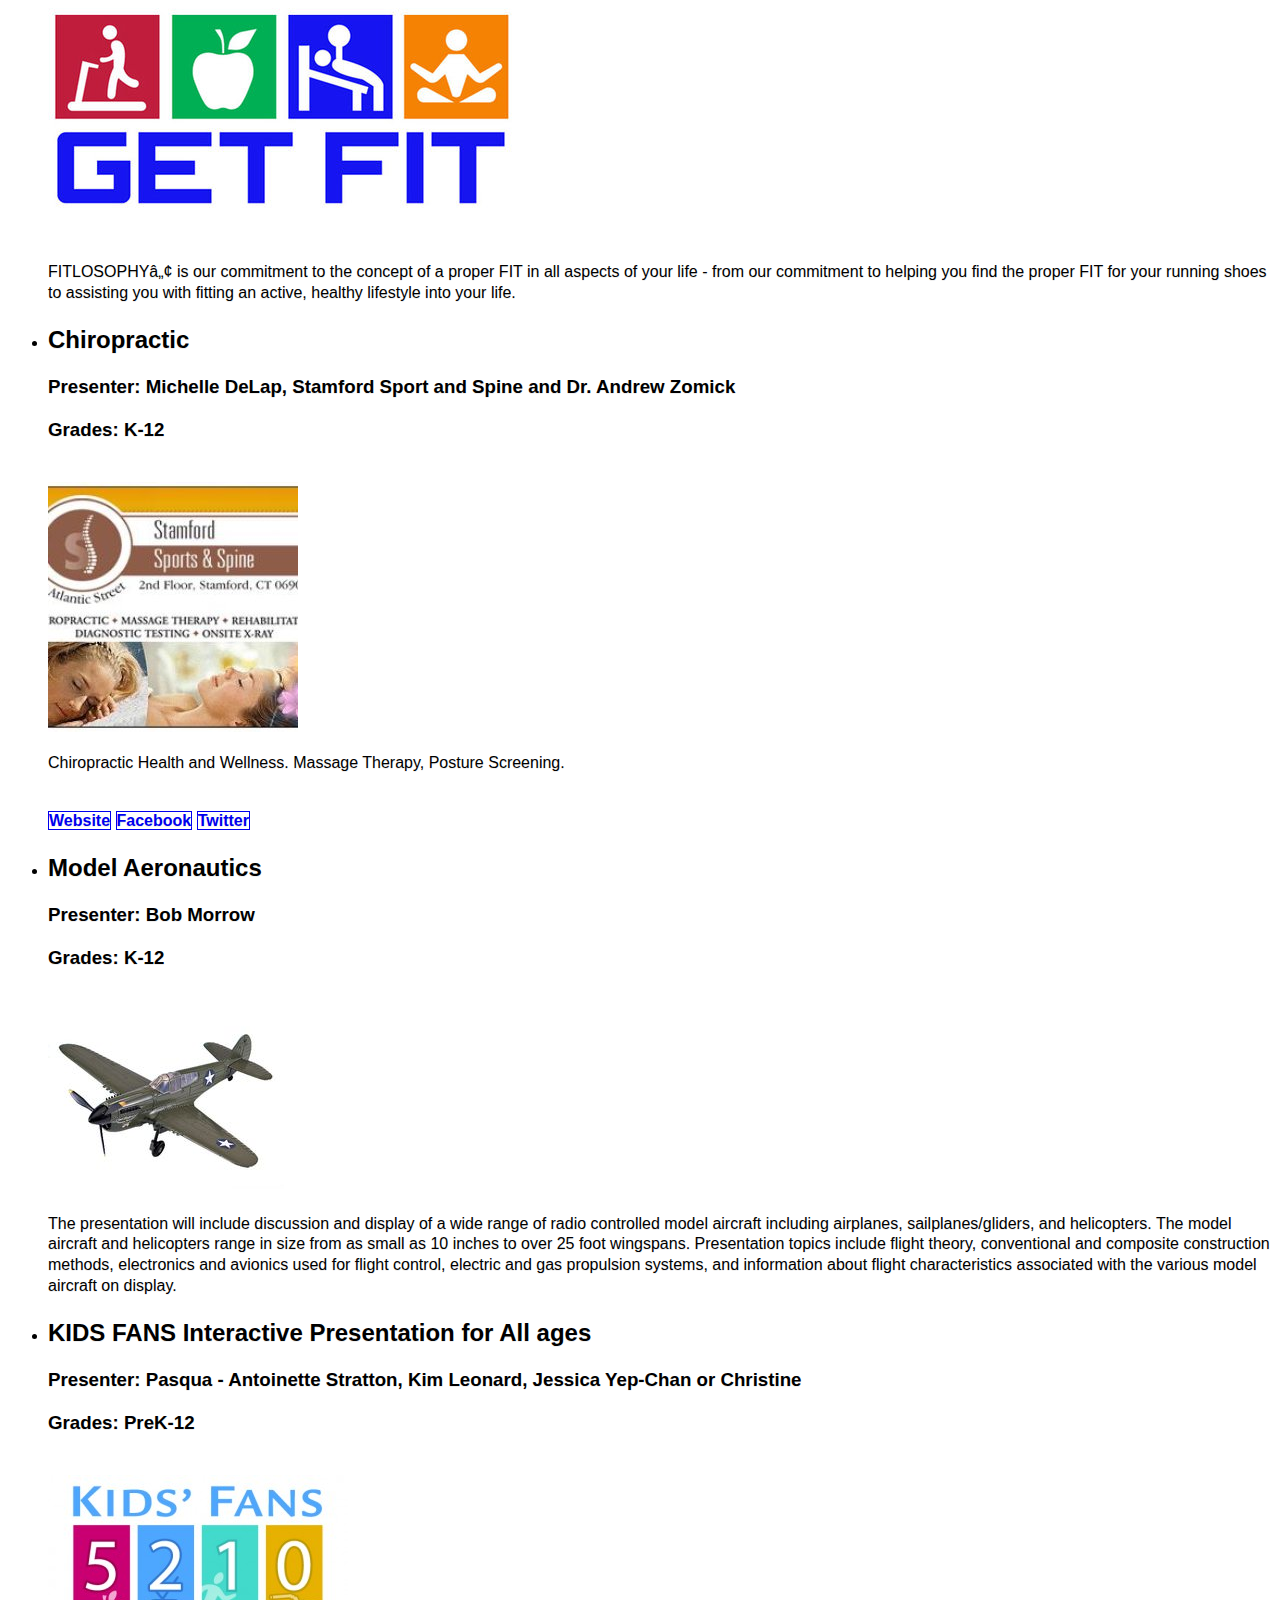
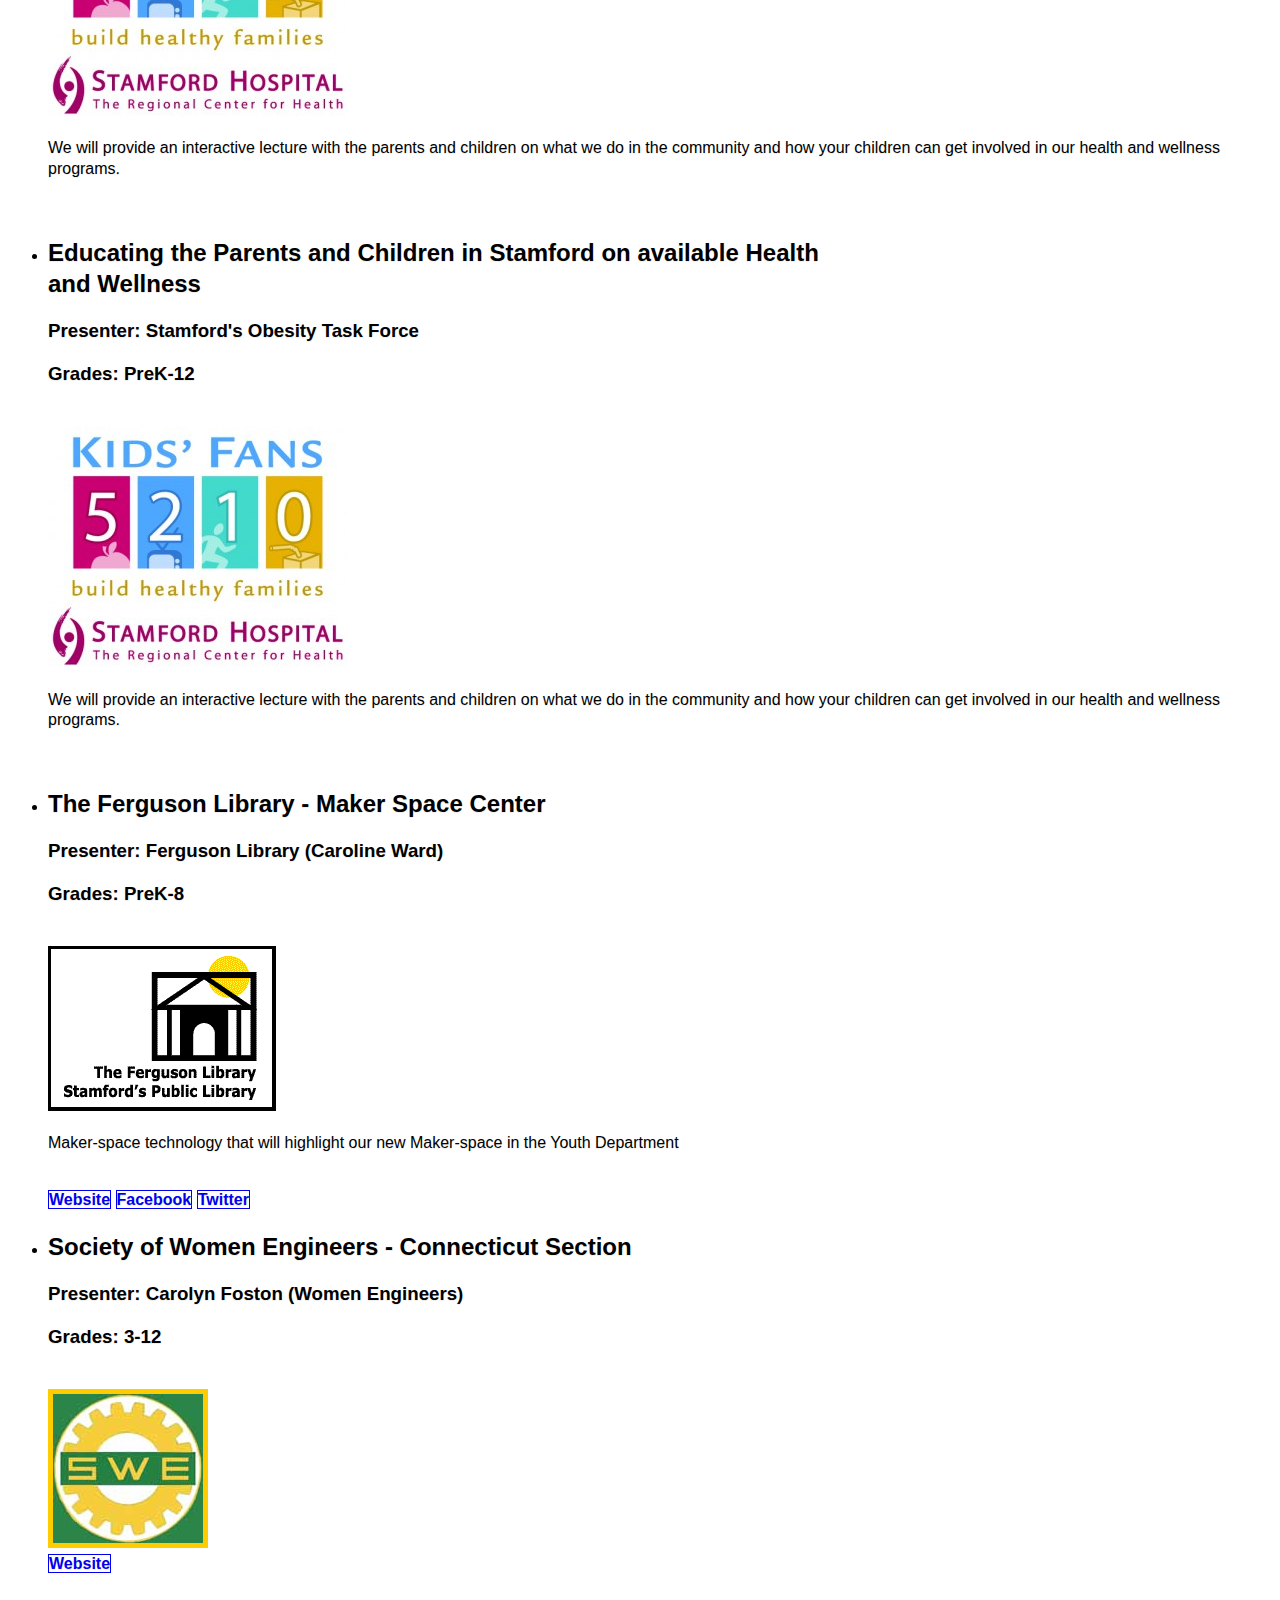
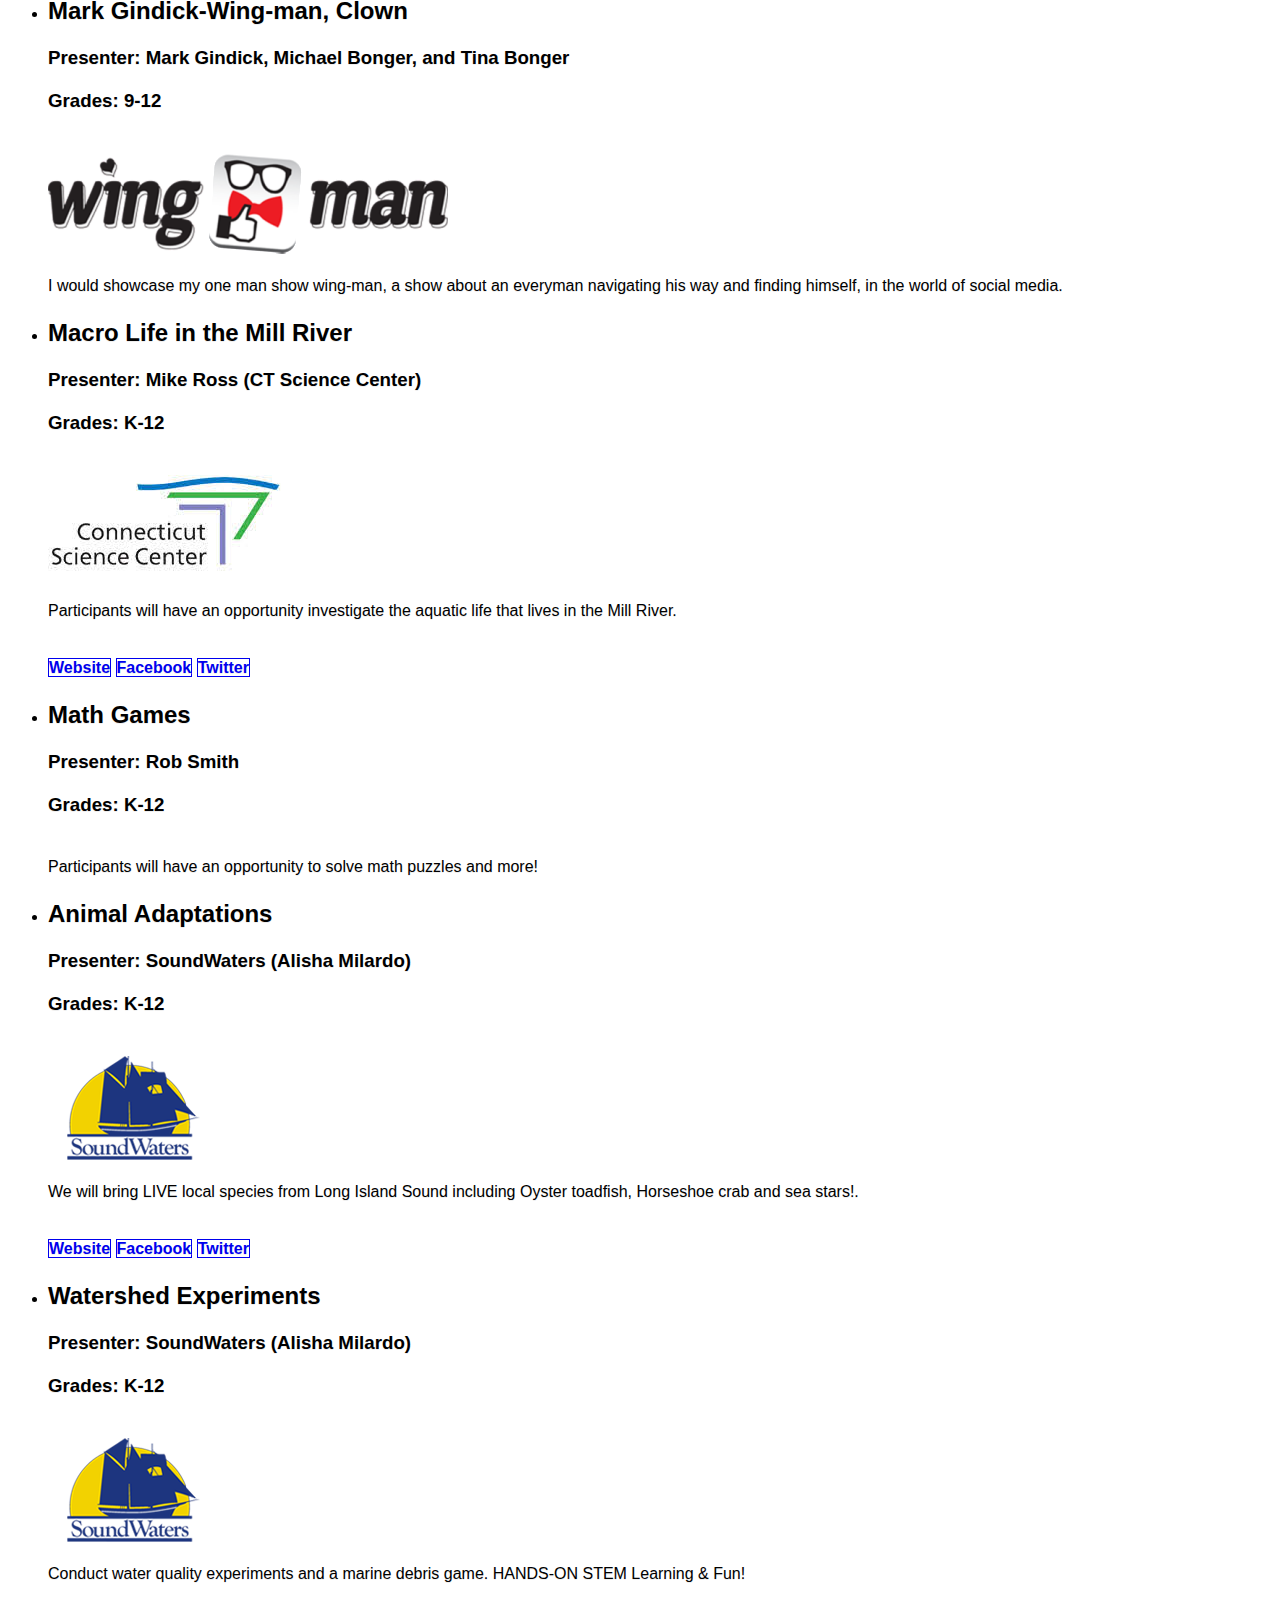
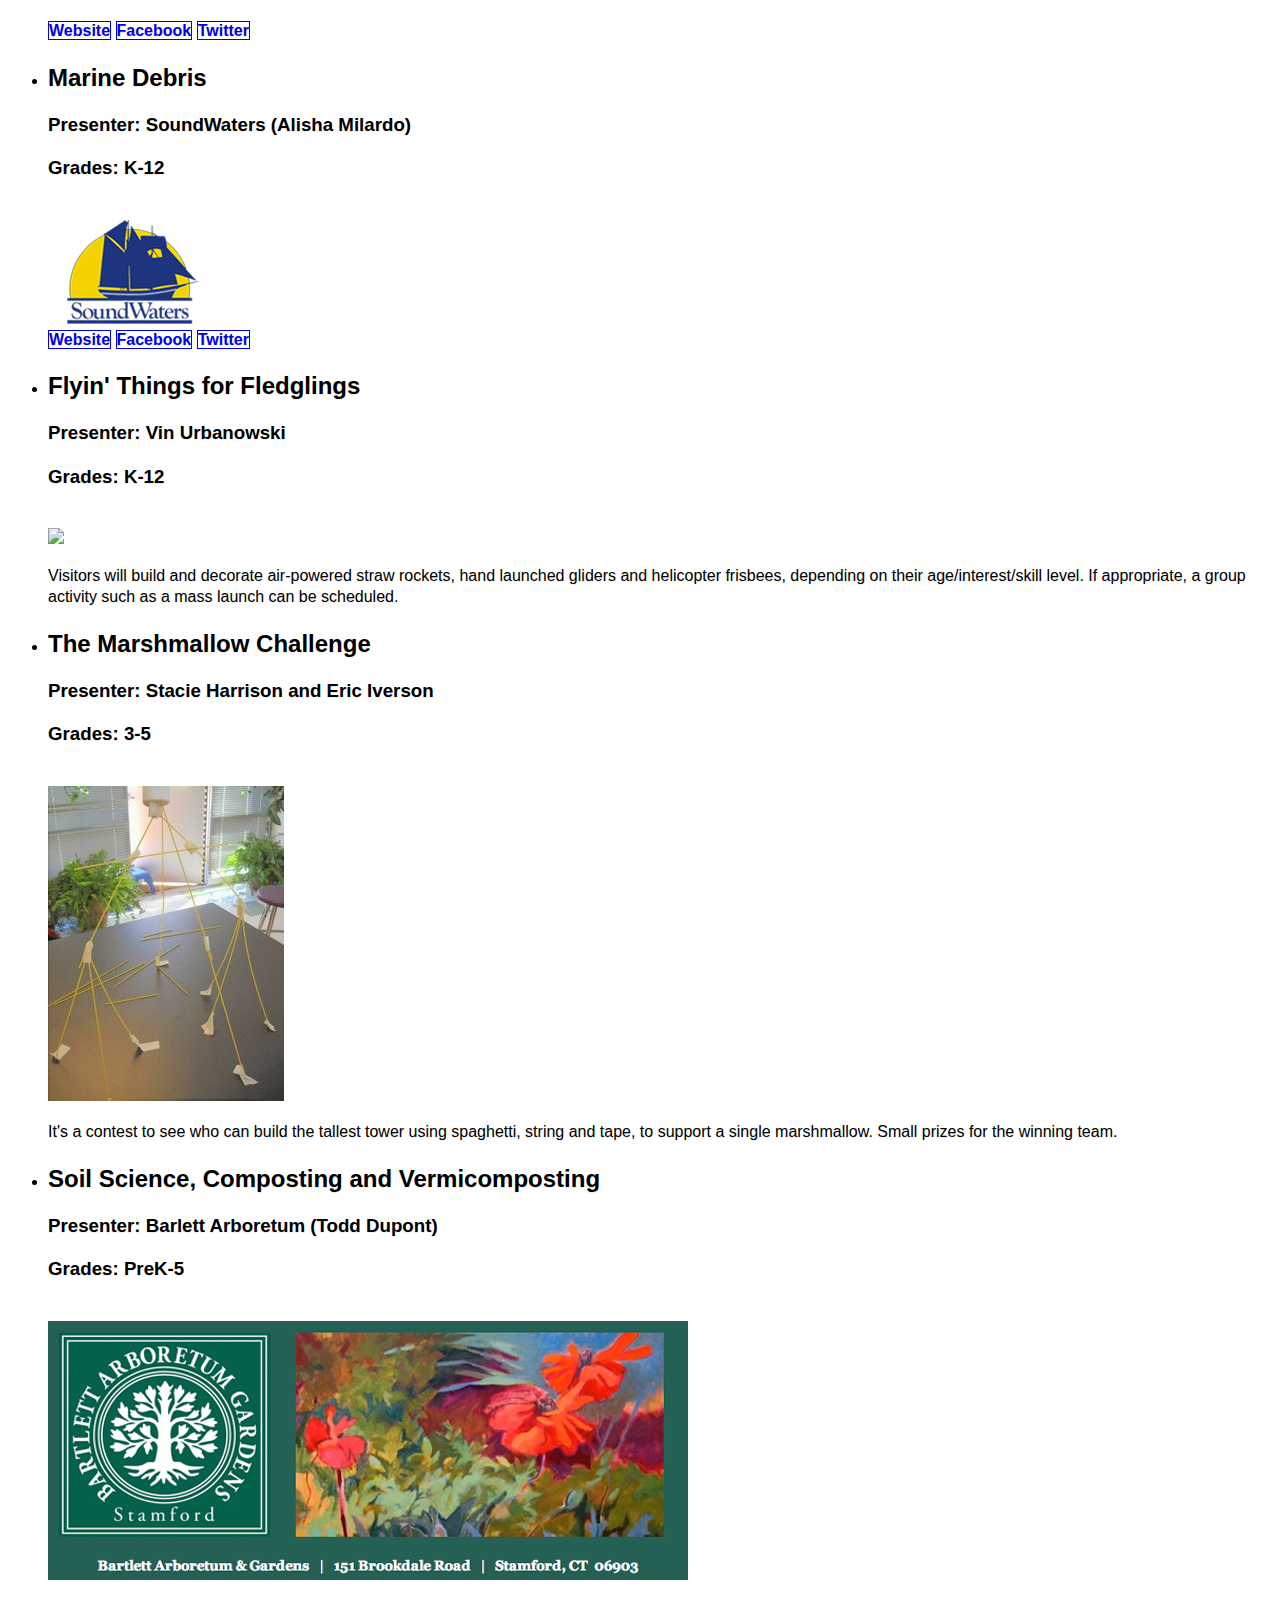
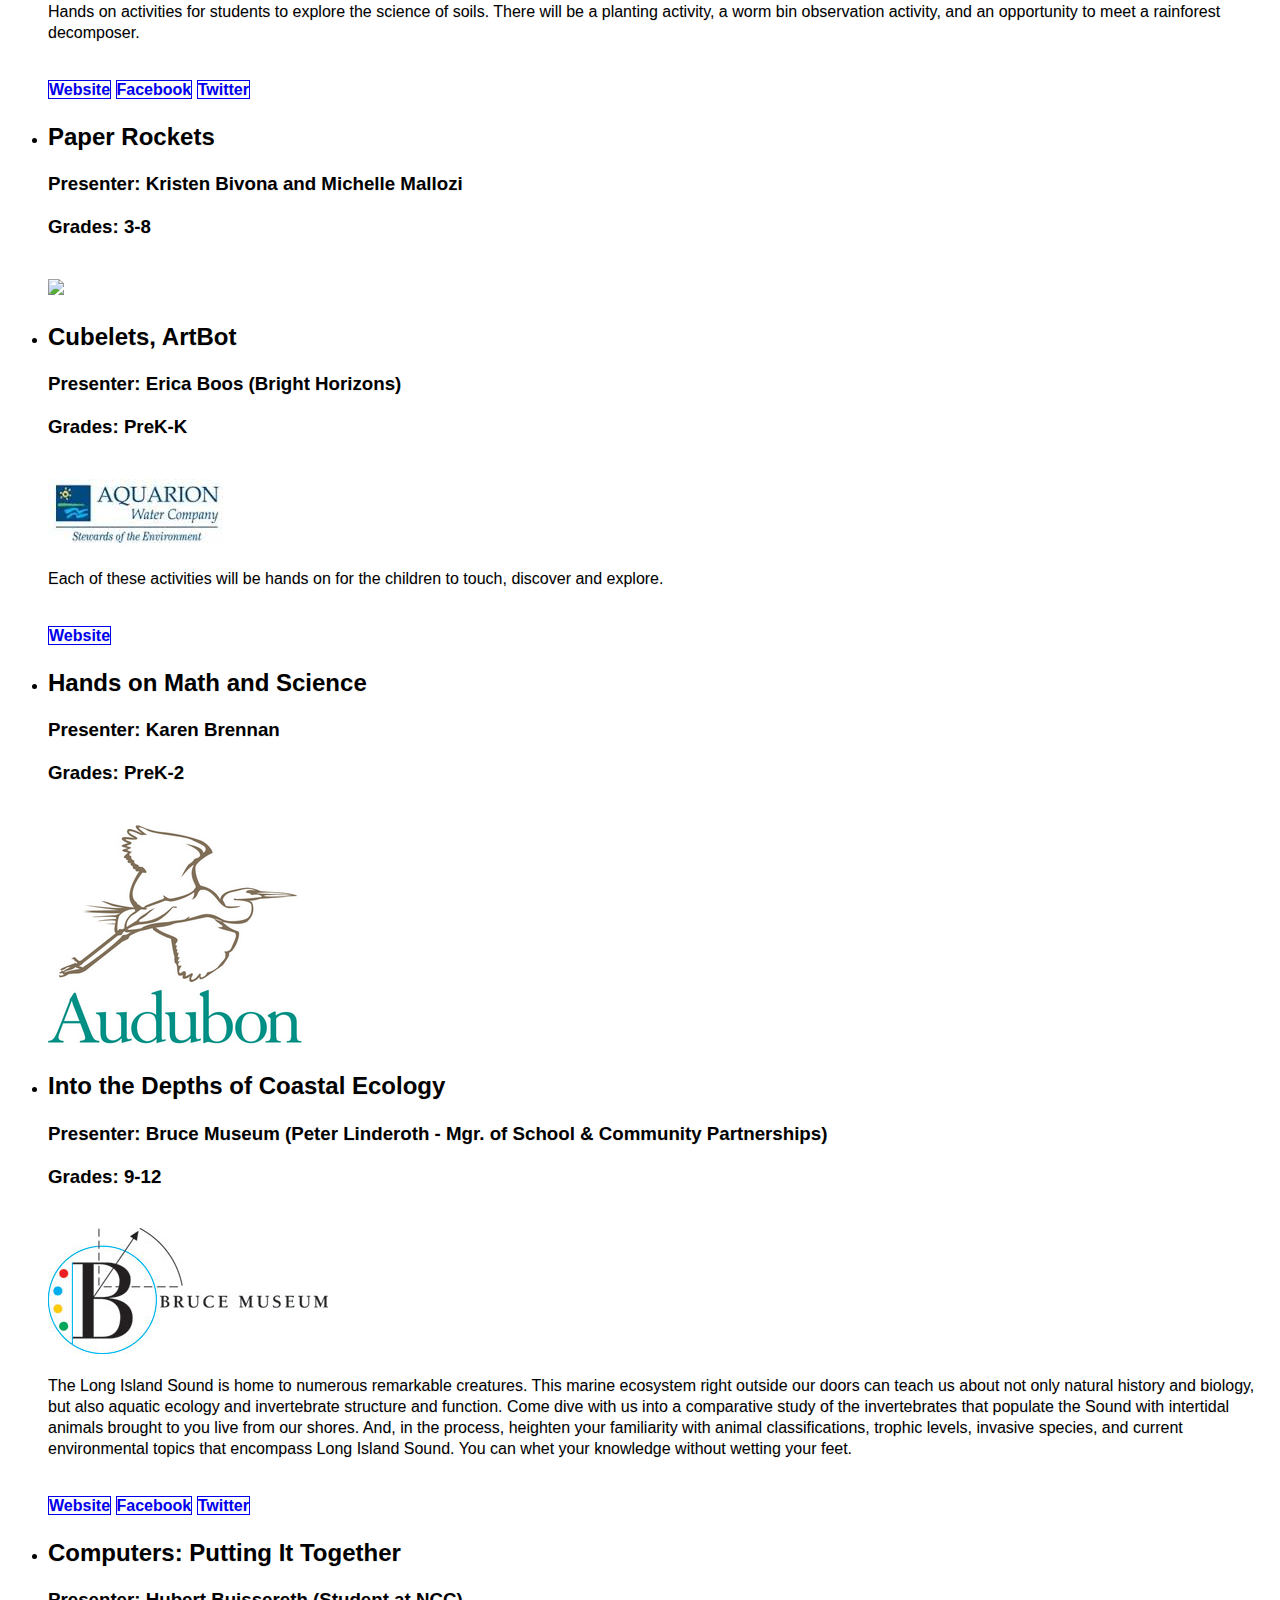
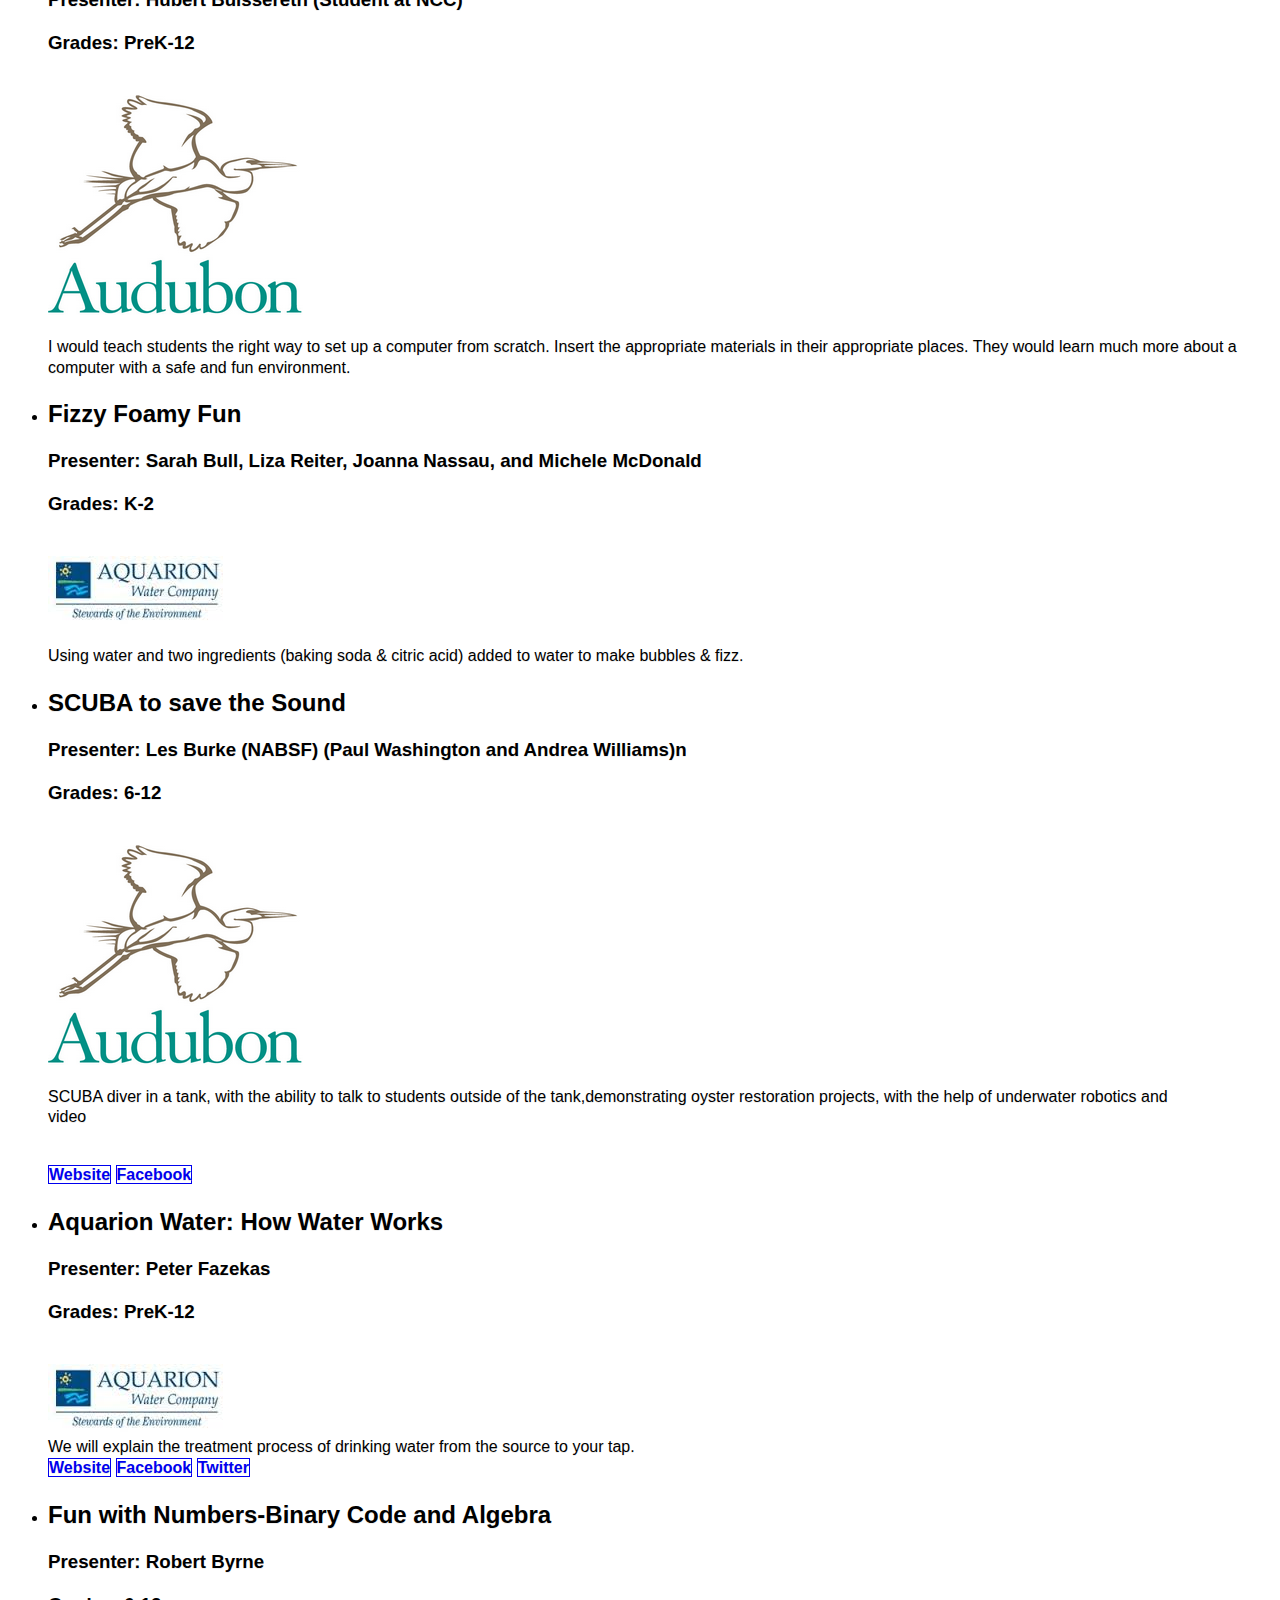
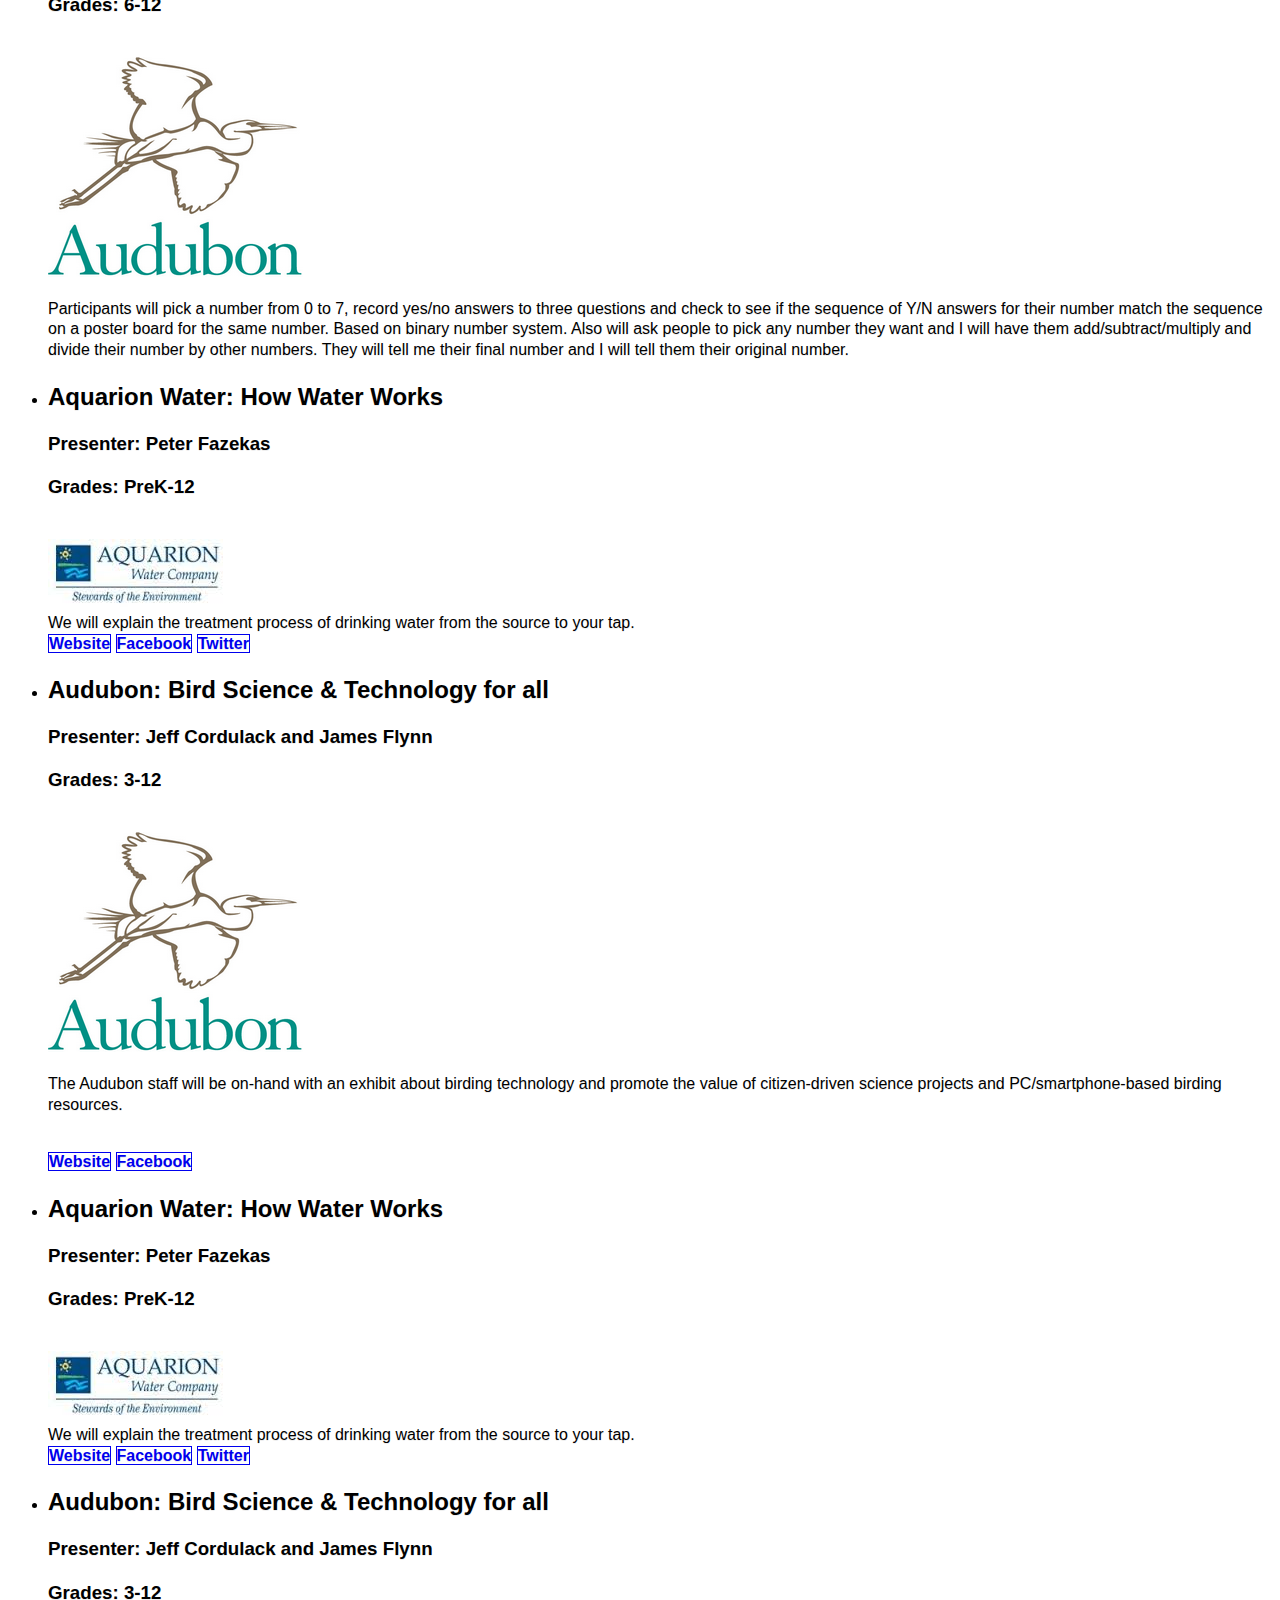
==== commit 42b2ab0e: "Update index.html" ====
--- a/index.html
+++ b/index.html
@@ -131,7 +131,7 @@
 						<p> <h3>Presenter: Peter Fazekas</h3>
 						<h3>Grades: PreK-12</h3>
 						<br><img src="images/aquarion.jpg">
-						<br>We will explain the treatment process of drinking water from the source to your tap. 
+						<br><p>We will explain the treatment process of drinking water from the source to your tap. </p>
 						<br><div data-role="controlgroup" data-type="horizontal">
 							<a href="http://www.aquarionwater.com/" class="ui-btn">Website</a>
 							<a href="https://www.facebook.com/AquarionWater" class="ui-btn">Facebook</a>
@@ -154,8 +154,8 @@
 						<p> <h3>Presenter: Jennifer Balbes</h3>
 						<h3>Grades: K-12</h3>
 						<br><img src="images/animalembassy.png">
-						<br>Animal Embassy’s Interactive Area will include a diversity of Animal Embassy’s incredible live Animal Ambassadors, with a professional Animal Embassy educator providing guided interaction for event attendees. Children (and adults!) will be able to touch and even hold select animals while learning about their appearance, behavior, adaptations and habitats and hearing stories of how they came to be rescued/adopted by Animal Embassy.
-						<br><div data-role="controlgroup" data-type="horizontal">
+						<br><p>Animal Embassy’s Interactive Area will include a diversity of Animal Embassy’s incredible live Animal Ambassadors, with a professional Animal Embassy educator providing guided interaction for event attendees. Children (and adults!) will be able to touch and even hold select animals while learning about their appearance, behavior, adaptations and habitats and hearing stories of how they came to be rescued/adopted by Animal Embassy.
+						</p><br><div data-role="controlgroup" data-type="horizontal">
 							<a href="http://www.animalembassy.com/" class="ui-btn">Website</a>
 							<a href="https://www.facebook.com/pages/Animal-Embassy/83632776019" class="ui-btn">Facebook</a>
 							<a href="https://twitter.com/AnimalEmbassy" class="ui-btn">Twitter</a>
@@ -177,8 +177,8 @@
 						<p> <h3>Presenter: Troy Burk, Victoria Gouletas, and Trevor Nelson</h3>
 						<h3>Grades: PreK-12</h3>
 						<br><img src="images/Get-Fit.jpg">
-						<br>FITLOSOPHY™ is our commitment to the concept of a proper FIT in all aspects of your life - from our commitment to helping you find the proper FIT for your running shoes to assisting you with fitting an active, healthy lifestyle into your life.
-						</p>
+						<br><p>FITLOSOPHY™ is our commitment to the concept of a proper FIT in all aspects of your life - from our commitment to helping you find the proper FIT for your running shoes to assisting you with fitting an active, healthy lifestyle into your life.
+						</p></p>
 	         			</li><li data-role="collapsible" data-inset="false">
 	         				<h2>Chiropractic</h2>
 						<p> <h3>Presenter: Michelle DeLap, Stamford Sport and Spine and Dr. Andrew Zomick</h3>
@@ -196,8 +196,8 @@
 						<p> <h3>Presenter: Bob Morrow</h3>
 						<h3>Grades: K-12</h3>
 						<br><img src="images/model airplane.jpg">
-						<br>The presentation will include discussion and display of a wide range of radio controlled model aircraft including airplanes, sailplanes/gliders, and helicopters. The model aircraft and helicopters range in size from as small as 10 inches to over 25 foot wingspans. Presentation topics include flight theory, conventional and composite construction methods, electronics and avionics used for flight control, electric and gas propulsion systems, and information about flight characteristics associated with the various model aircraft on display.
-						</p>
+						<br><p>The presentation will include discussion and display of a wide range of radio controlled model aircraft including airplanes, sailplanes/gliders, and helicopters. The model aircraft and helicopters range in size from as small as 10 inches to over 25 foot wingspans. Presentation topics include flight theory, conventional and composite construction methods, electronics and avionics used for flight control, electric and gas propulsion systems, and information about flight characteristics associated with the various model aircraft on display.
+						</p></p>
 	         			</li><li data-role="collapsible" data-inset="false">
 	         				<h2>KIDS FANS Interactive Presentation for All ages</h2>
 						<p> <h3>Presenter: Pasqua - Antoinette Stratton, Kim Leonard, Jessica Yep-Chan or Christine</h3>
@@ -220,7 +220,7 @@
 						<p> <h3>Presenter: Ferguson Library (Caroline Ward)</h3>
 						<h3>Grades: PreK-8</h3>
 						<br><img src="images/FergusonLibraryLogo.gif">
-						<br>We will explain the treatment process of drinking water from the source to your tap. 
+						<br><p>Maker-space technology that will highlight our new Maker-space in the Youth Department</p>
 						<br><div data-role="controlgroup" data-type="horizontal">
 							<a href="http://www.fergusonlibrary.org/" class="ui-btn">Website</a>
 							<a href=" http://www.facebook.com/pages/The-Ferguson-Library/81243513121 " class="ui-btn">Facebook</a>
@@ -240,8 +240,8 @@
 						<p> <h3>Presenter: Mark Gindick, Michael Bonger, and Tina Bonger</h3>
 						<h3>Grades: 9-12</h3>
 						<br><img src="images/wingman.png">
-						<br>I would showcase my one man show wing-man, a show about an everyman navigating his way and finding himself, in the world of social media.
-						</p>
+						<br><p>I would showcase my one man show wing-man, a show about an everyman navigating his way and finding himself, in the world of social media.
+						</p></p>
 	         			</li><li data-role="collapsible" data-inset="false">
 	         				<h2>Macro Life in the Mill River</h2>
 						<p> <h3>Presenter: Mike Ross (CT Science Center)</h3>
@@ -277,7 +277,7 @@
 						<p> <h3>Presenter: SoundWaters (Alisha Milardo)</h3>
 						<h3>Grades: K-12</h3>
 						<br><img src="images/soundwaters.png">
-						<br>Conduct water quality experiments and a marine debris game. HANDS-ON STEM Learning & Fun!
+						<br><p>Conduct water quality experiments and a marine debris game. HANDS-ON STEM Learning & Fun!</p>
 						<br><div data-role="controlgroup" data-type="horizontal">
 							<a href="http://www.soundwaters.org/" class="ui-btn">Website</a>
 							<a href="https://www.facebook.com/SoundWaters" class="ui-btn">Facebook</a>
@@ -299,7 +299,7 @@
 						<p> <h3>Presenter: Vin Urbanowski</h3>
 						<h3>Grades: K-12</h3>
 						<br><img src="images/flying.png">
-						<br>Visitors will build and decorate air-powered straw rockets, hand launched gliders and helicopter frisbees, depending on their age/interest/skill level. If appropriate, a group activity such as a mass launch can be scheduled.</p>
+						<br><p>Visitors will build and decorate air-powered straw rockets, hand launched gliders and helicopter frisbees, depending on their age/interest/skill level. If appropriate, a group activity such as a mass launch can be scheduled.</p></p>
 	         			</li><li data-role="collapsible" data-inset="false">
 	         				<h2>The Marshmallow Challenge</h2>
 						<p> <h3>Presenter: Stacie Harrison and Eric Iverson</h3>
@@ -312,7 +312,7 @@
 						<p> <h3>Presenter: Barlett Arboretum (Todd Dupont)</h3>
 						<h3>Grades: PreK-5</h3>
 						<br><img src="images/BartlettWeb.png">
-						<br>Hands on activities for students to explore the science of soils. There will be a planting activity, a worm bin observation activity, and an opportunity to meet a rainforest decomposer.
+						<br><p>Hands on activities for students to explore the science of soils. There will be a planting activity, a worm bin observation activity, and an opportunity to meet a rainforest decomposer.</p>
 						<br><div data-role="controlgroup" data-type="horizontal">
 							<a href="http://www.bartlettarboretum.org/" class="ui-btn">Website</a>
 							<a href="http://www.facebook.com/pages/Bartlett-Arboretum-Gardens/313168855327" class="ui-btn">Facebook</a>
@@ -330,7 +330,7 @@
 						<p> <h3>Presenter: Erica Boos (Bright Horizons)</h3>
 						<h3>Grades: PreK-K</h3>
 						<br><img src="images/aquarion.jpg">
-						<br>Each of these activities will be hands on for the children to touch, discover and explore.
+						<br><p>Each of these activities will be hands on for the children to touch, discover and explore.</p>
 						<br><div data-role="controlgroup" data-type="horizontal">
 							<a href="http://www.brighthorizons.com/" class="ui-btn">Website</a>
 						</div></p>
@@ -344,8 +344,8 @@
 	         				<h2>Into the Depths of Coastal Ecology</h2>
 						<p> <h3>Presenter: Bruce Museum (Peter Linderoth - Mgr. of School & Community Partnerships)</h3>
 						<h3>Grades: 9-12</h3>
-						<br><img src="images/aquarion.jpg">
-						<br>The Long Island Sound is home to numerous remarkable creatures. This marine ecosystem right outside our doors can teach us about not only natural history and biology, but also aquatic ecology and invertebrate structure and function. Come dive with us into a comparative study of the invertebrates that populate the Sound with intertidal animals brought to you live from our shores. And, in the process, heighten your familiarity with animal classifications, trophic levels, invasive species, and current environmental topics that encompass Long Island Sound. You can whet your knowledge without wetting your feet.
+						<br><img src="images/Bruce-Museum.jpg">
+						<br><p>The Long Island Sound is home to numerous remarkable creatures. This marine ecosystem right outside our doors can teach us about not only natural history and biology, but also aquatic ecology and invertebrate structure and function. Come dive with us into a comparative study of the invertebrates that populate the Sound with intertidal animals brought to you live from our shores. And, in the process, heighten your familiarity with animal classifications, trophic levels, invasive species, and current environmental topics that encompass Long Island Sound. You can whet your knowledge without wetting your feet.</p>
 						<br><div data-role="controlgroup" data-type="horizontal">
 							<a href="https://brucemuseum.org/" class="ui-btn">Website</a>
 							<a href="https://www.facebook.com/BruceMuseum" class="ui-btn">Facebook</a>
@@ -363,7 +363,7 @@
 						<p> <h3>Presenter: Sarah Bull, Liza Reiter, Joanna Nassau, and Michele McDonald</h3>
 						<h3>Grades: K-2</h3>
 						<br><img src="images/aquarion.jpg">
-						<br>Using water and two ingredients (baking soda & citric acid) added to water to make bubbles & fizz.</p>
+						<br><p>Using water and two ingredients (baking soda & citric acid) added to water to make bubbles & fizz.</p></p>
 	         			</li><li data-role="collapsible" data-inset="false">
 	         				<h2>SCUBA to save the Sound</h2>
 						<p> <h3>Presenter: Les Burke (NABSF) (Paul Washington and Andrea Williams)n</h3>
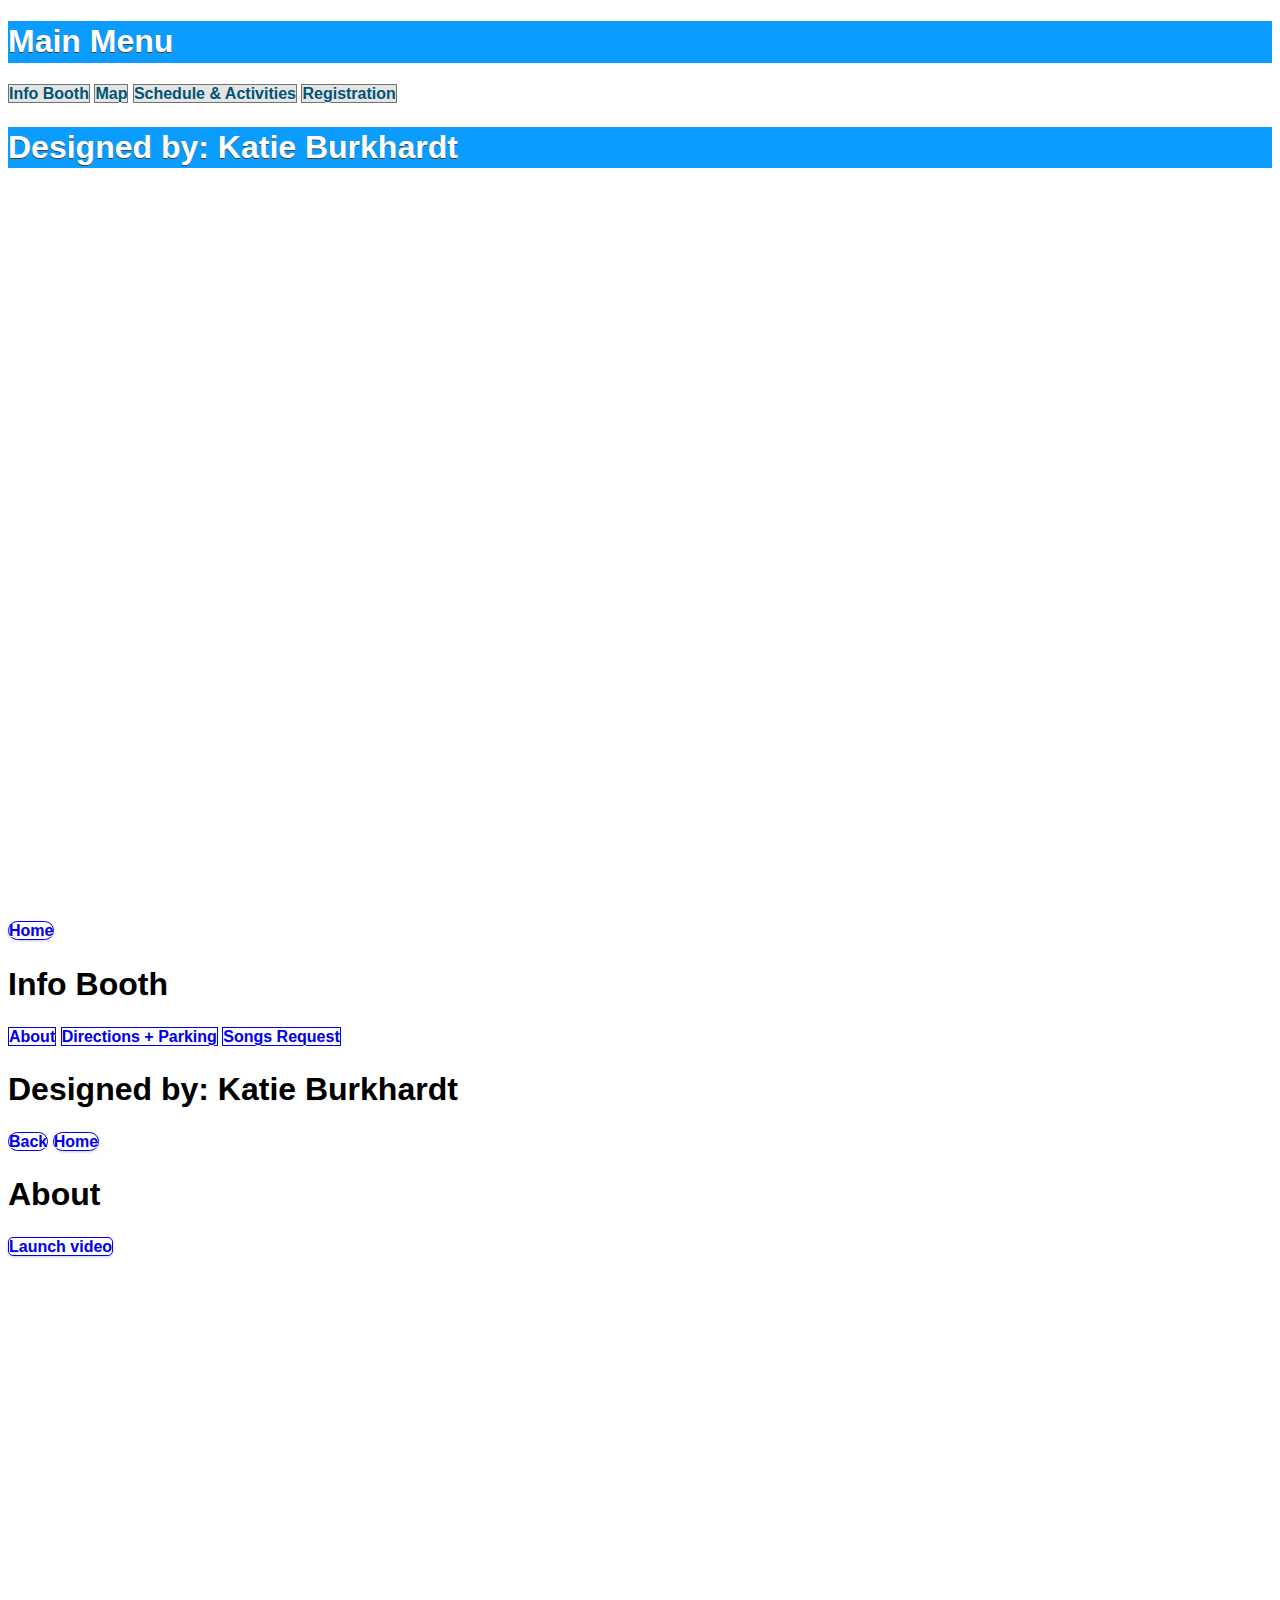
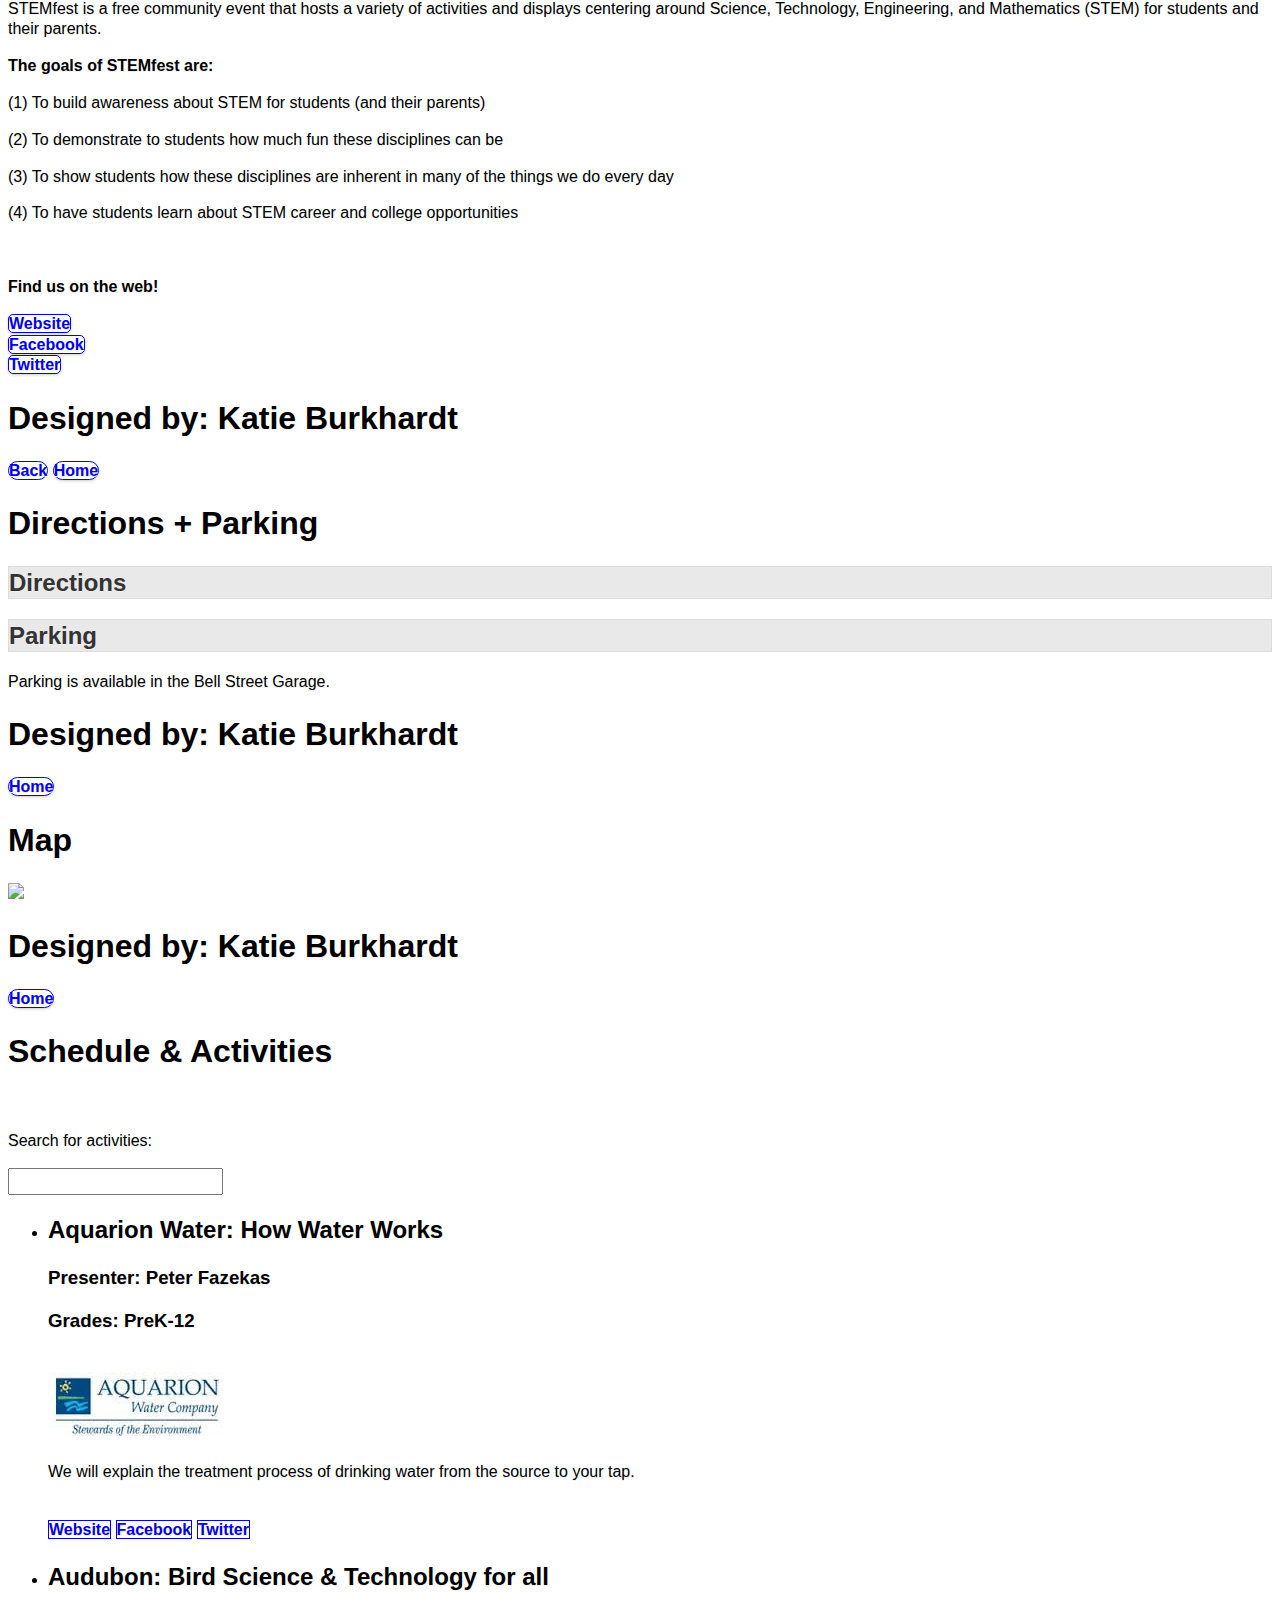
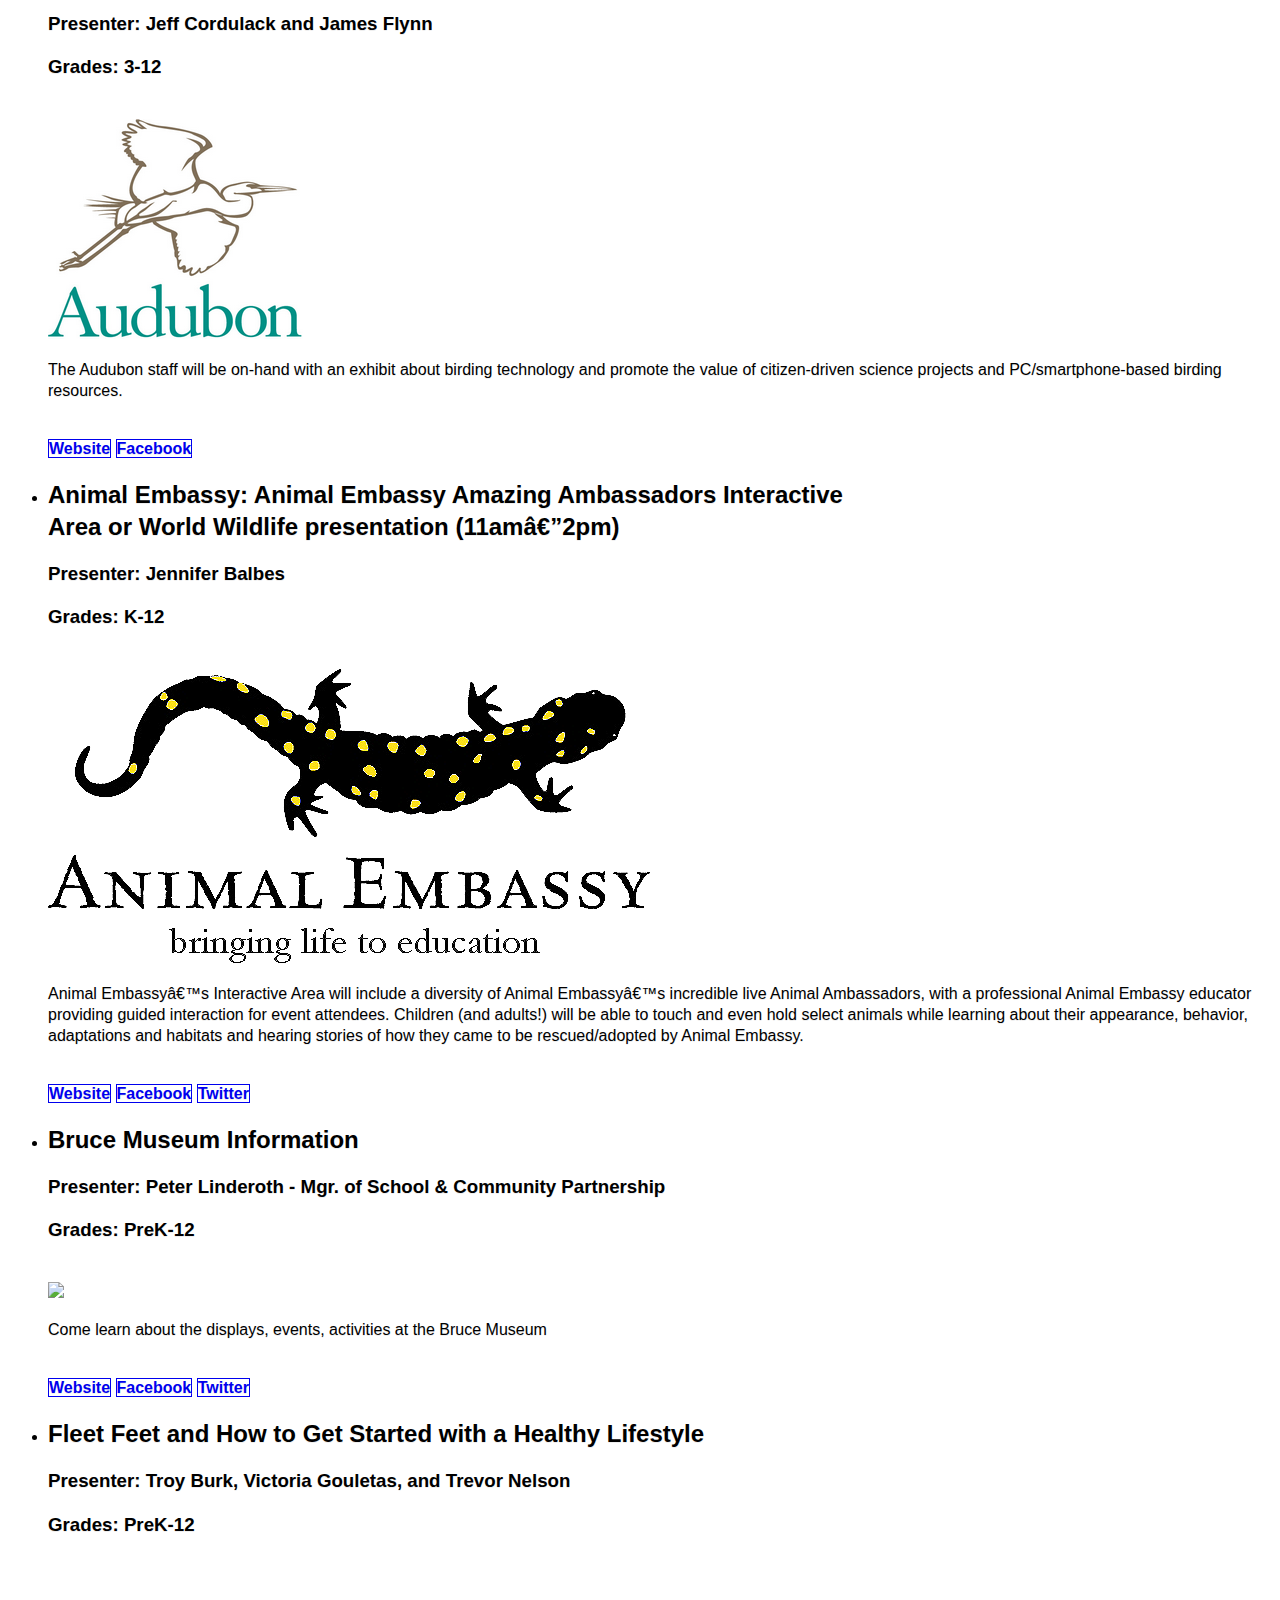
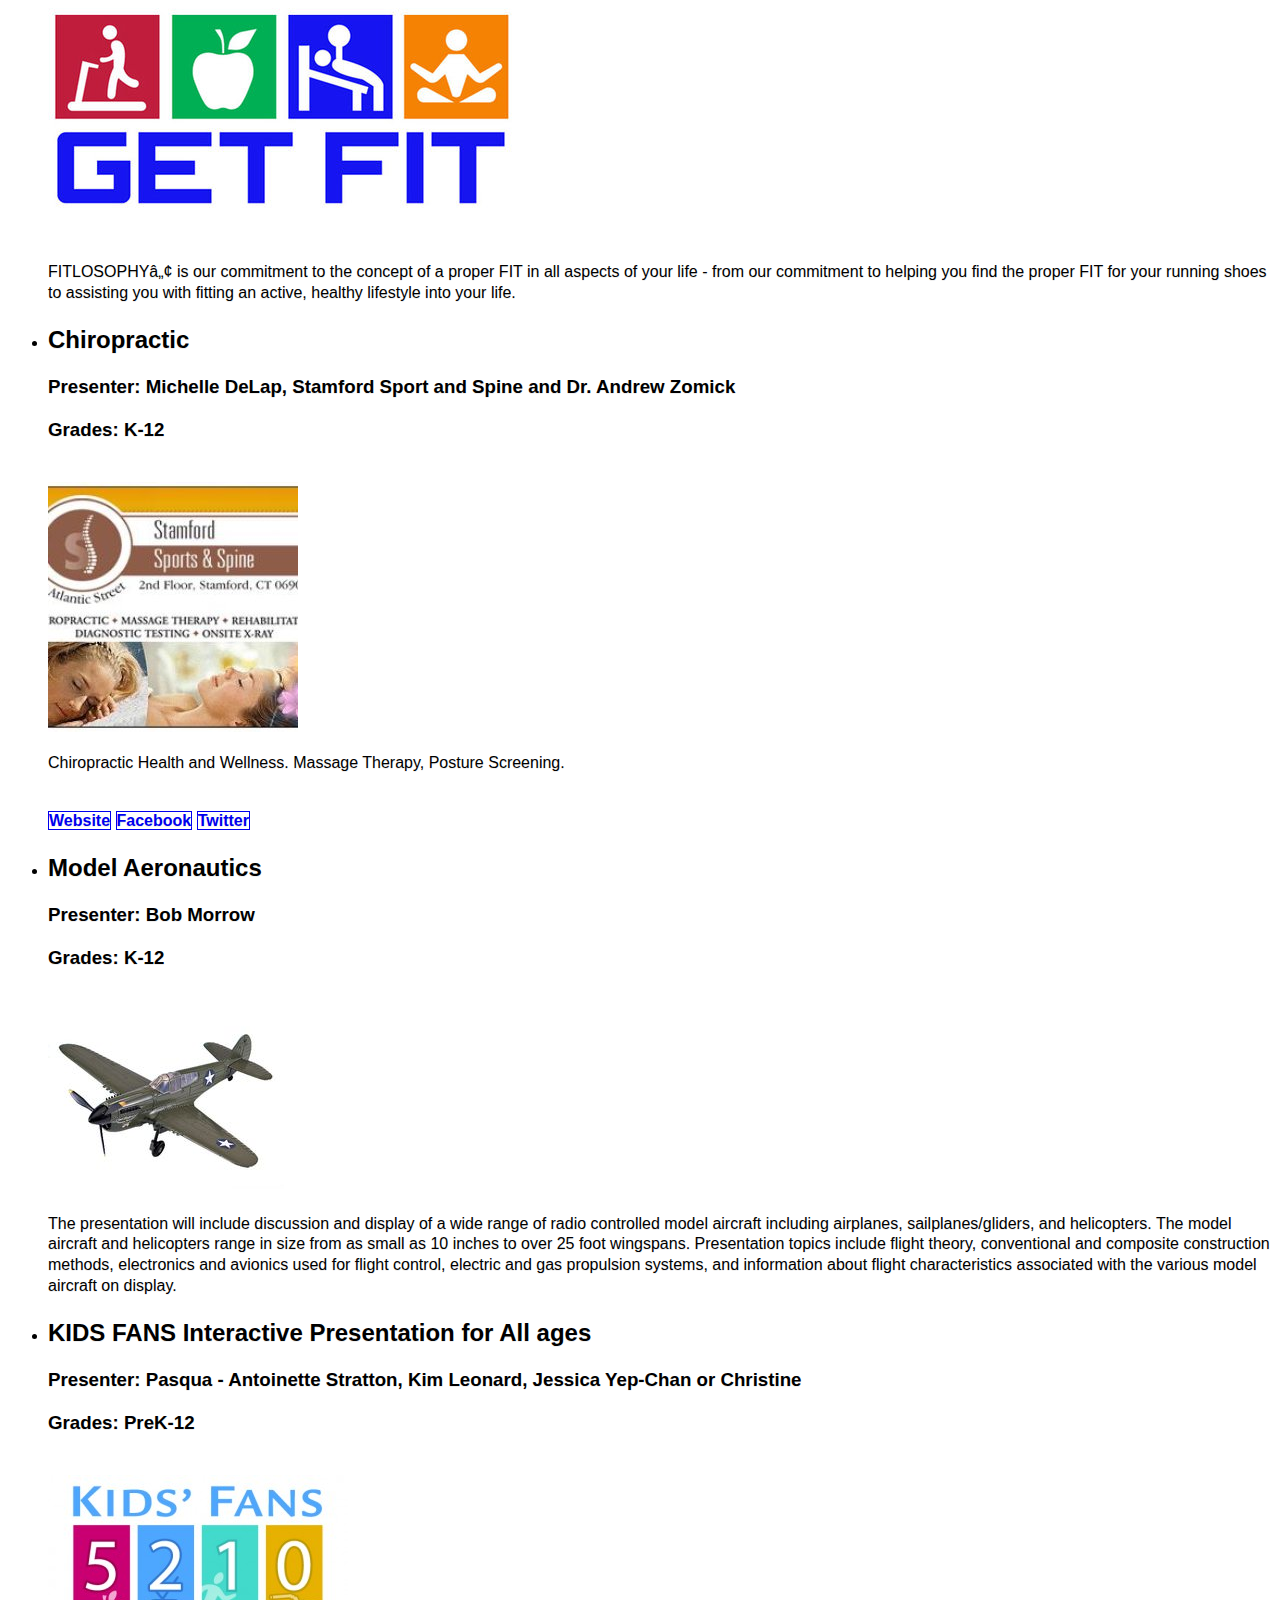
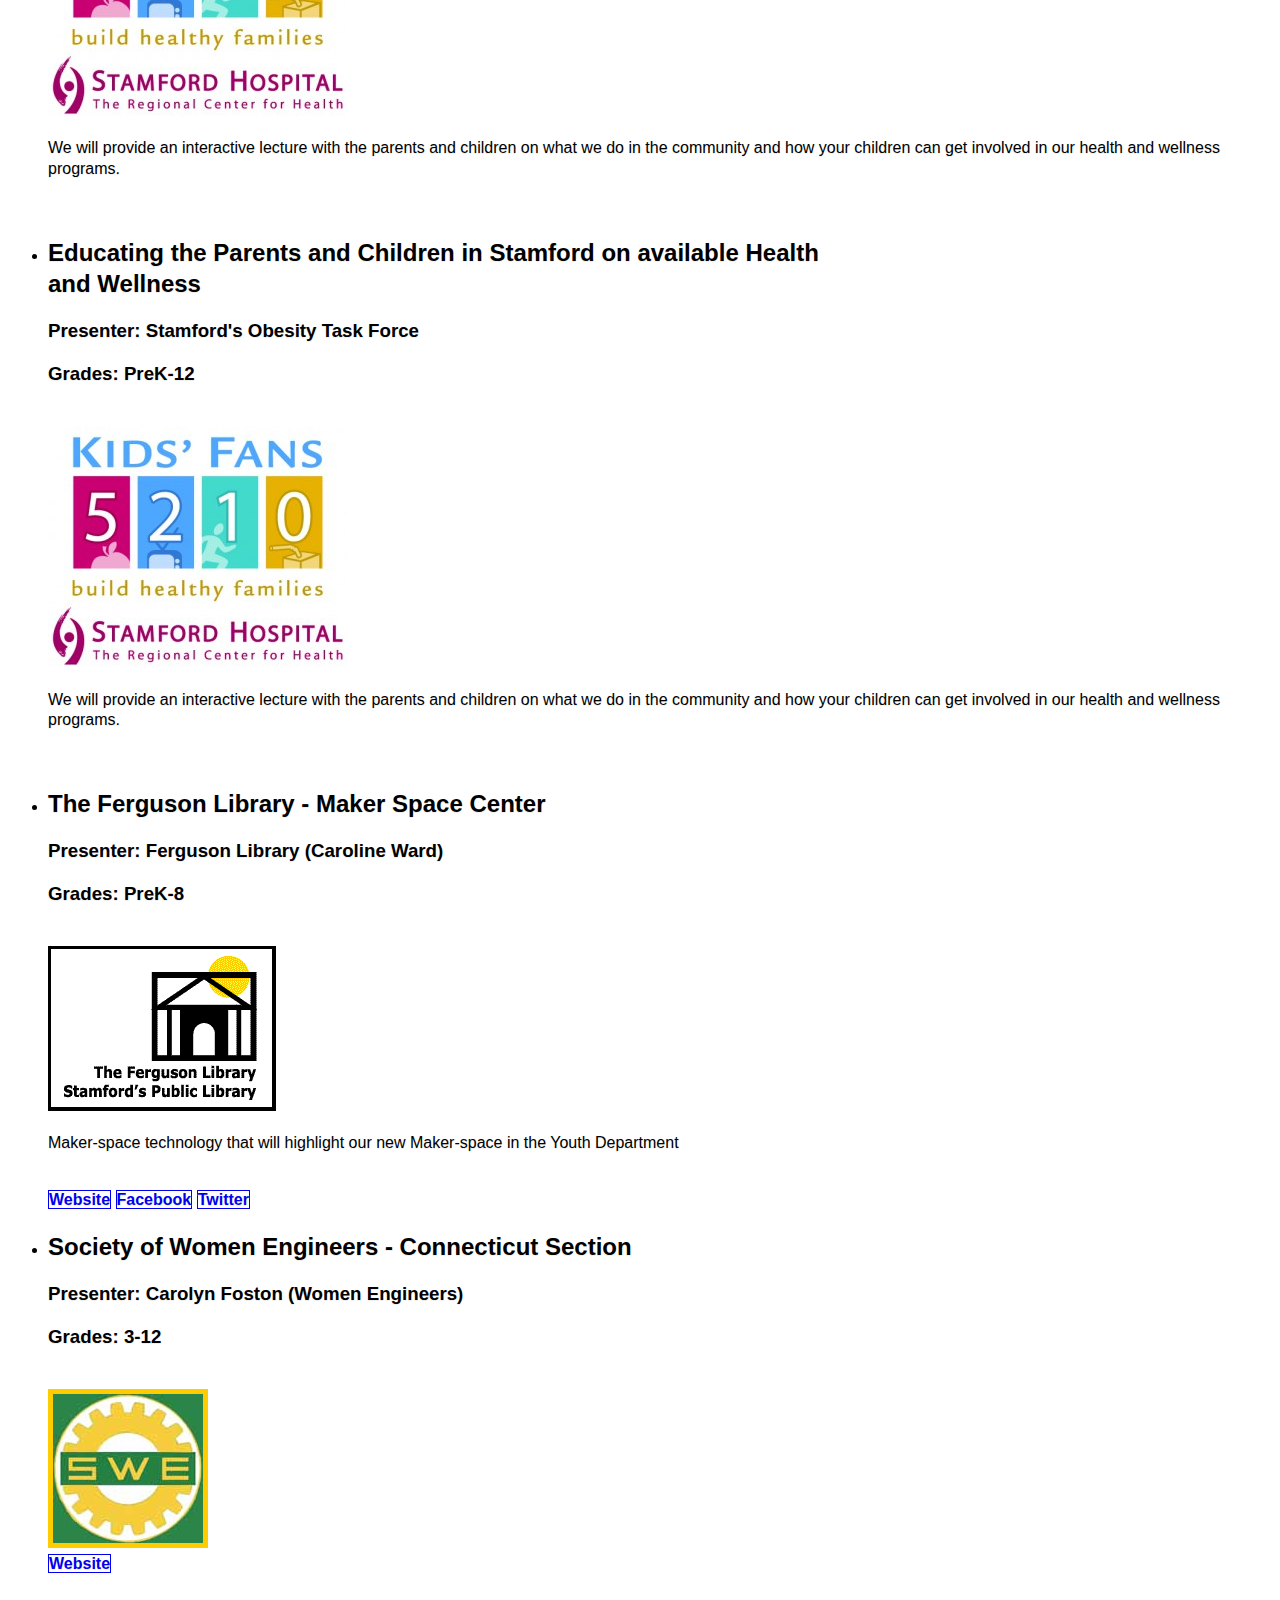
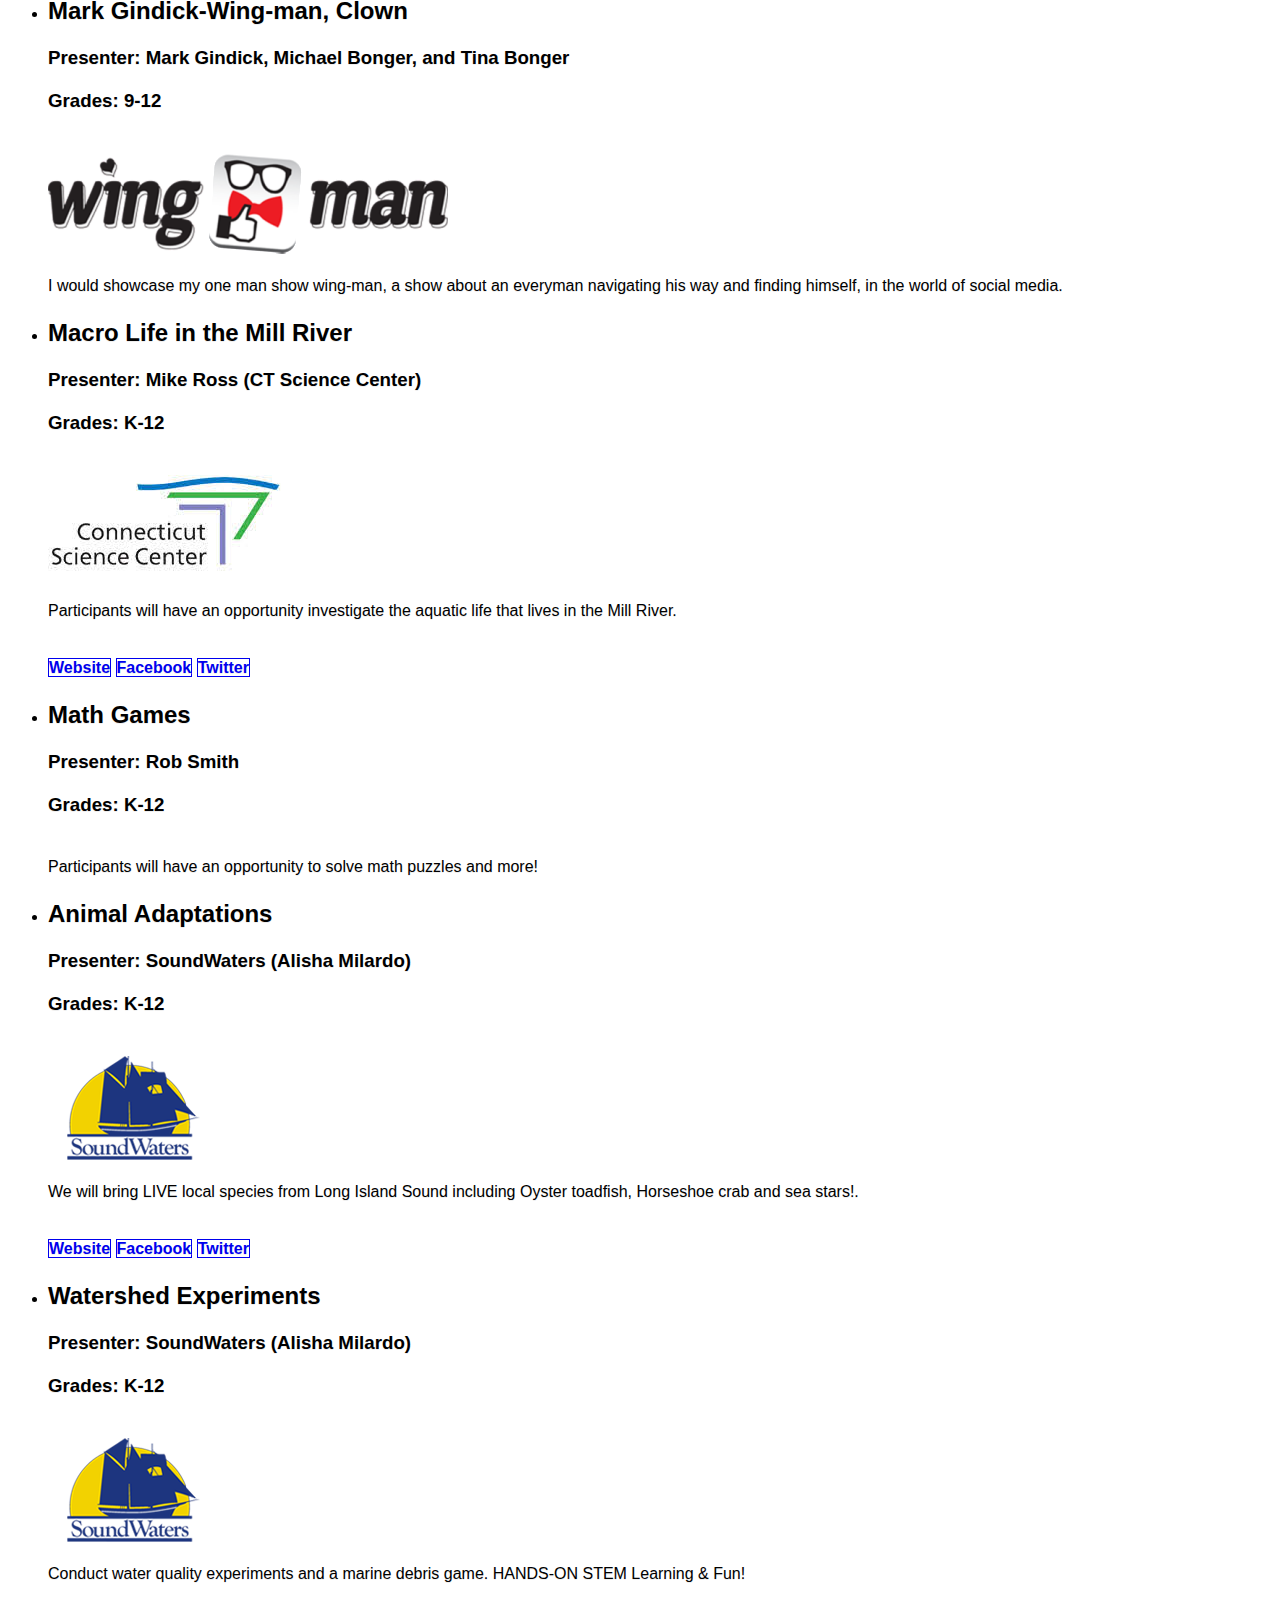
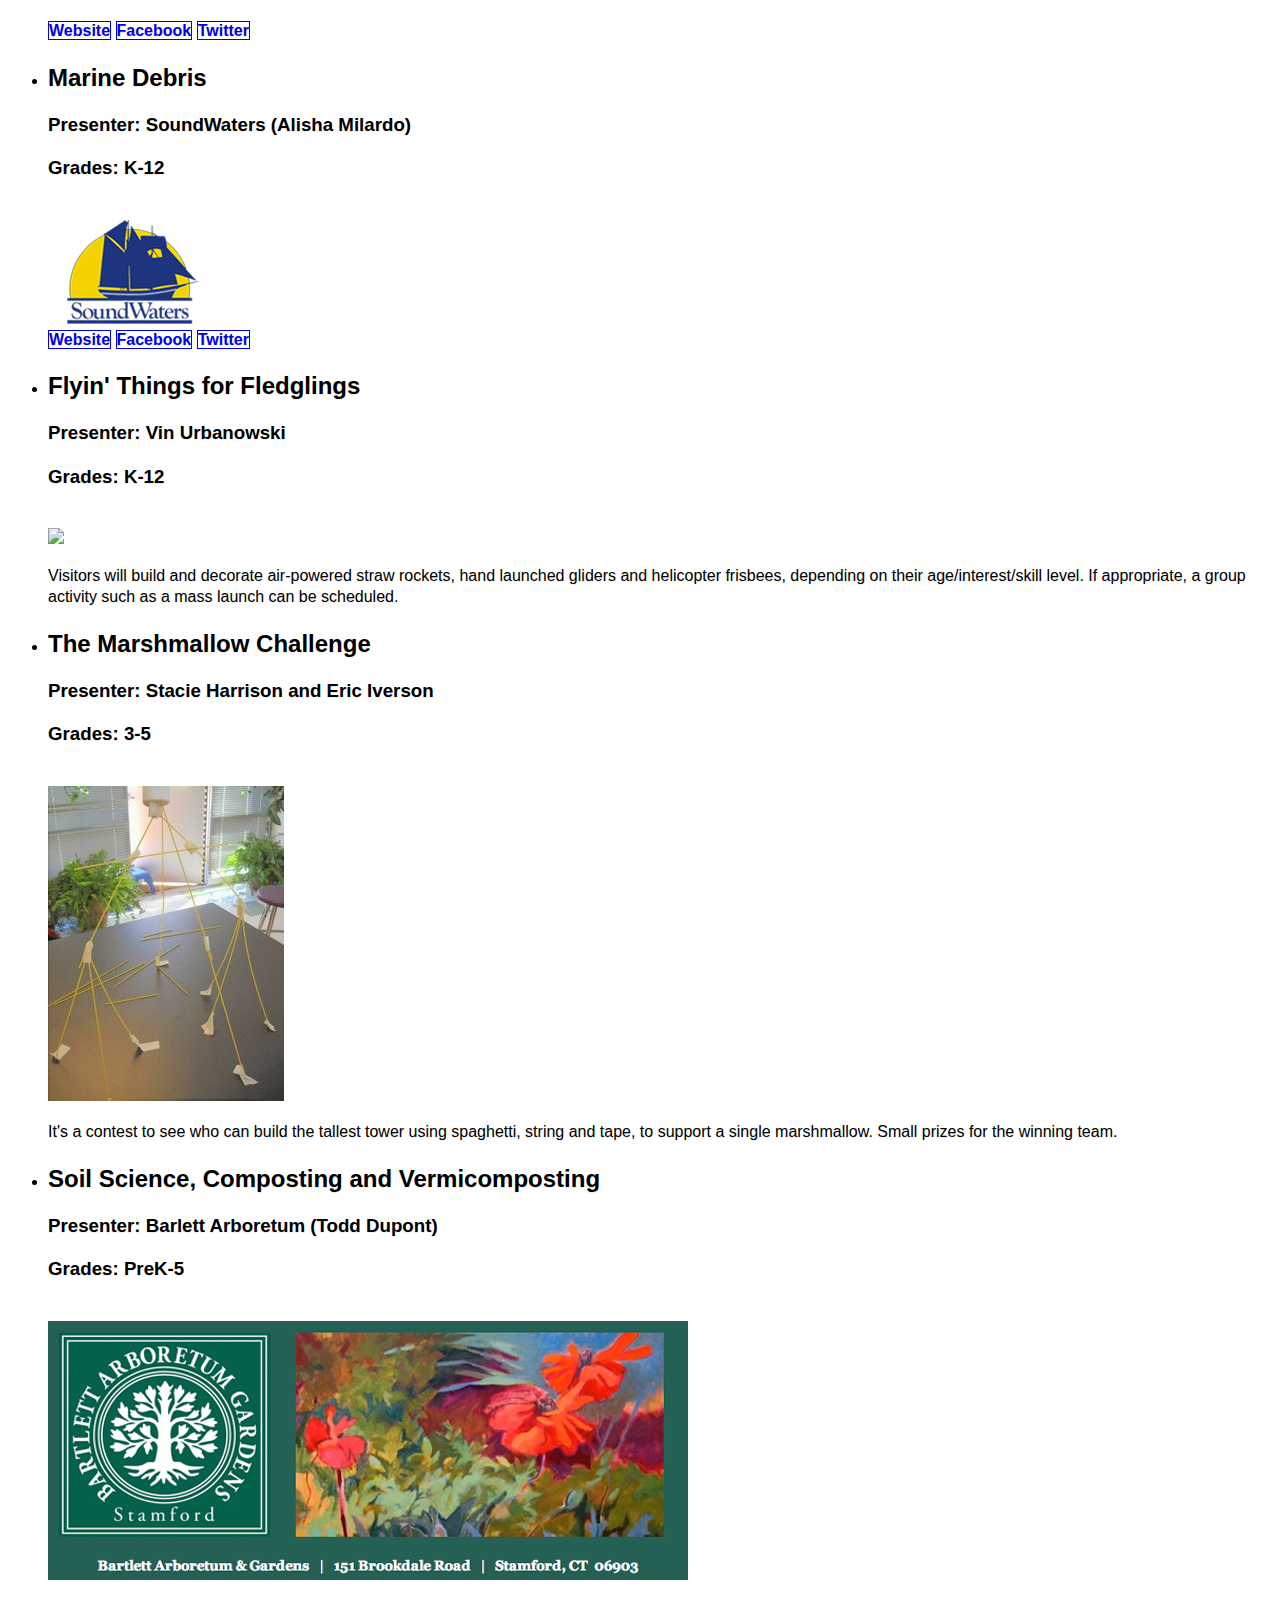
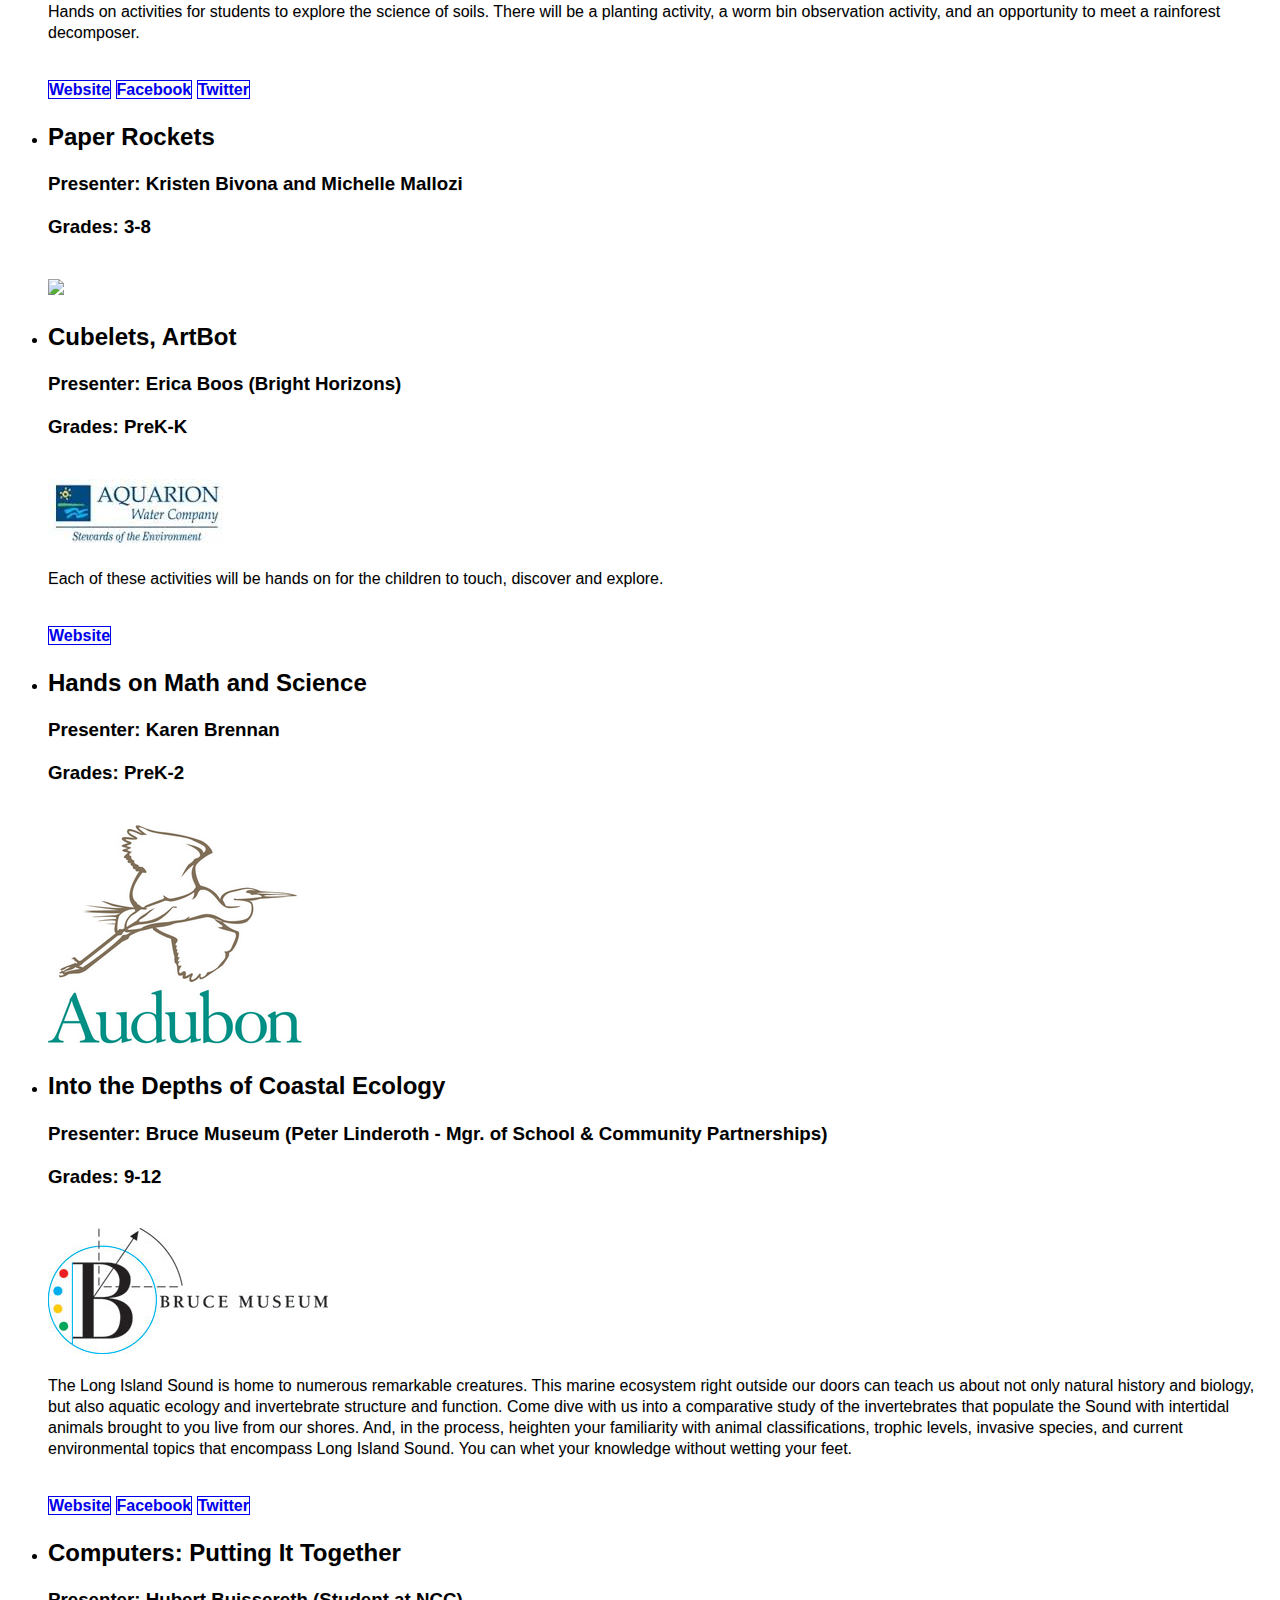
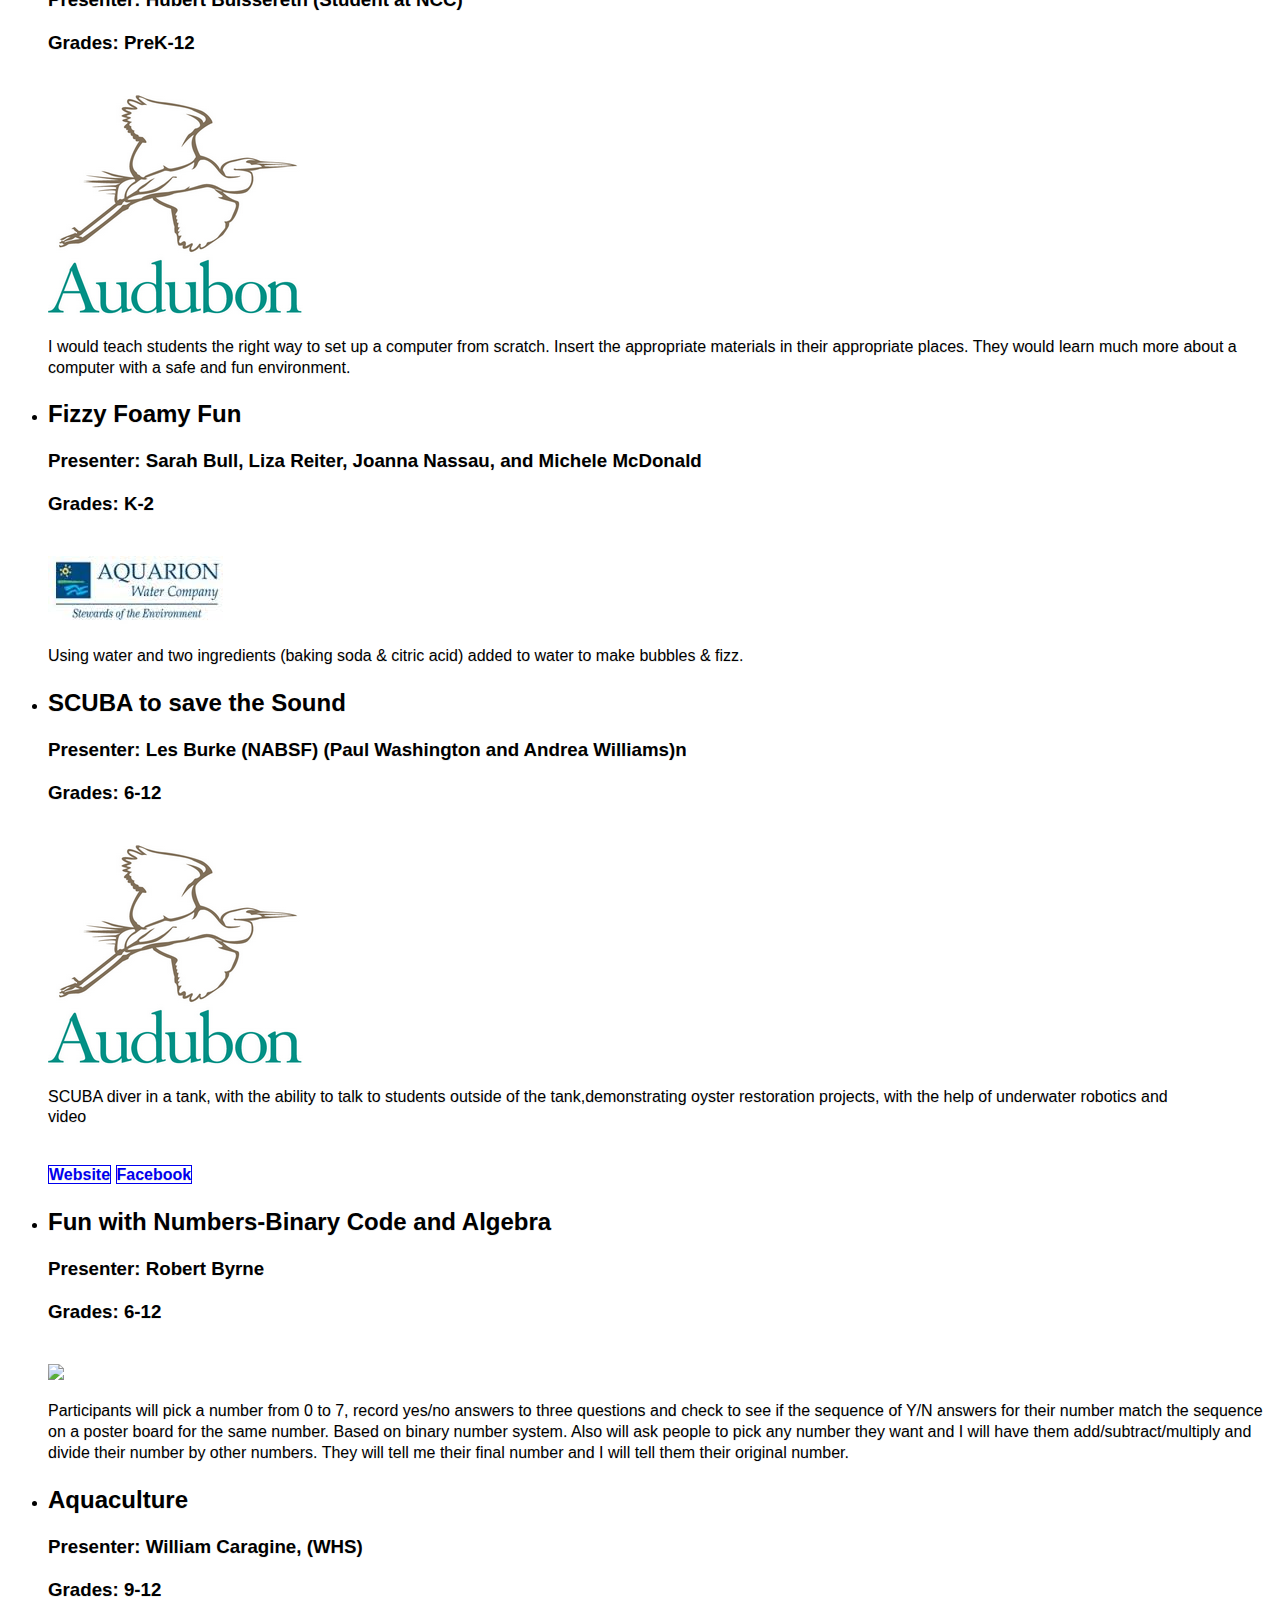
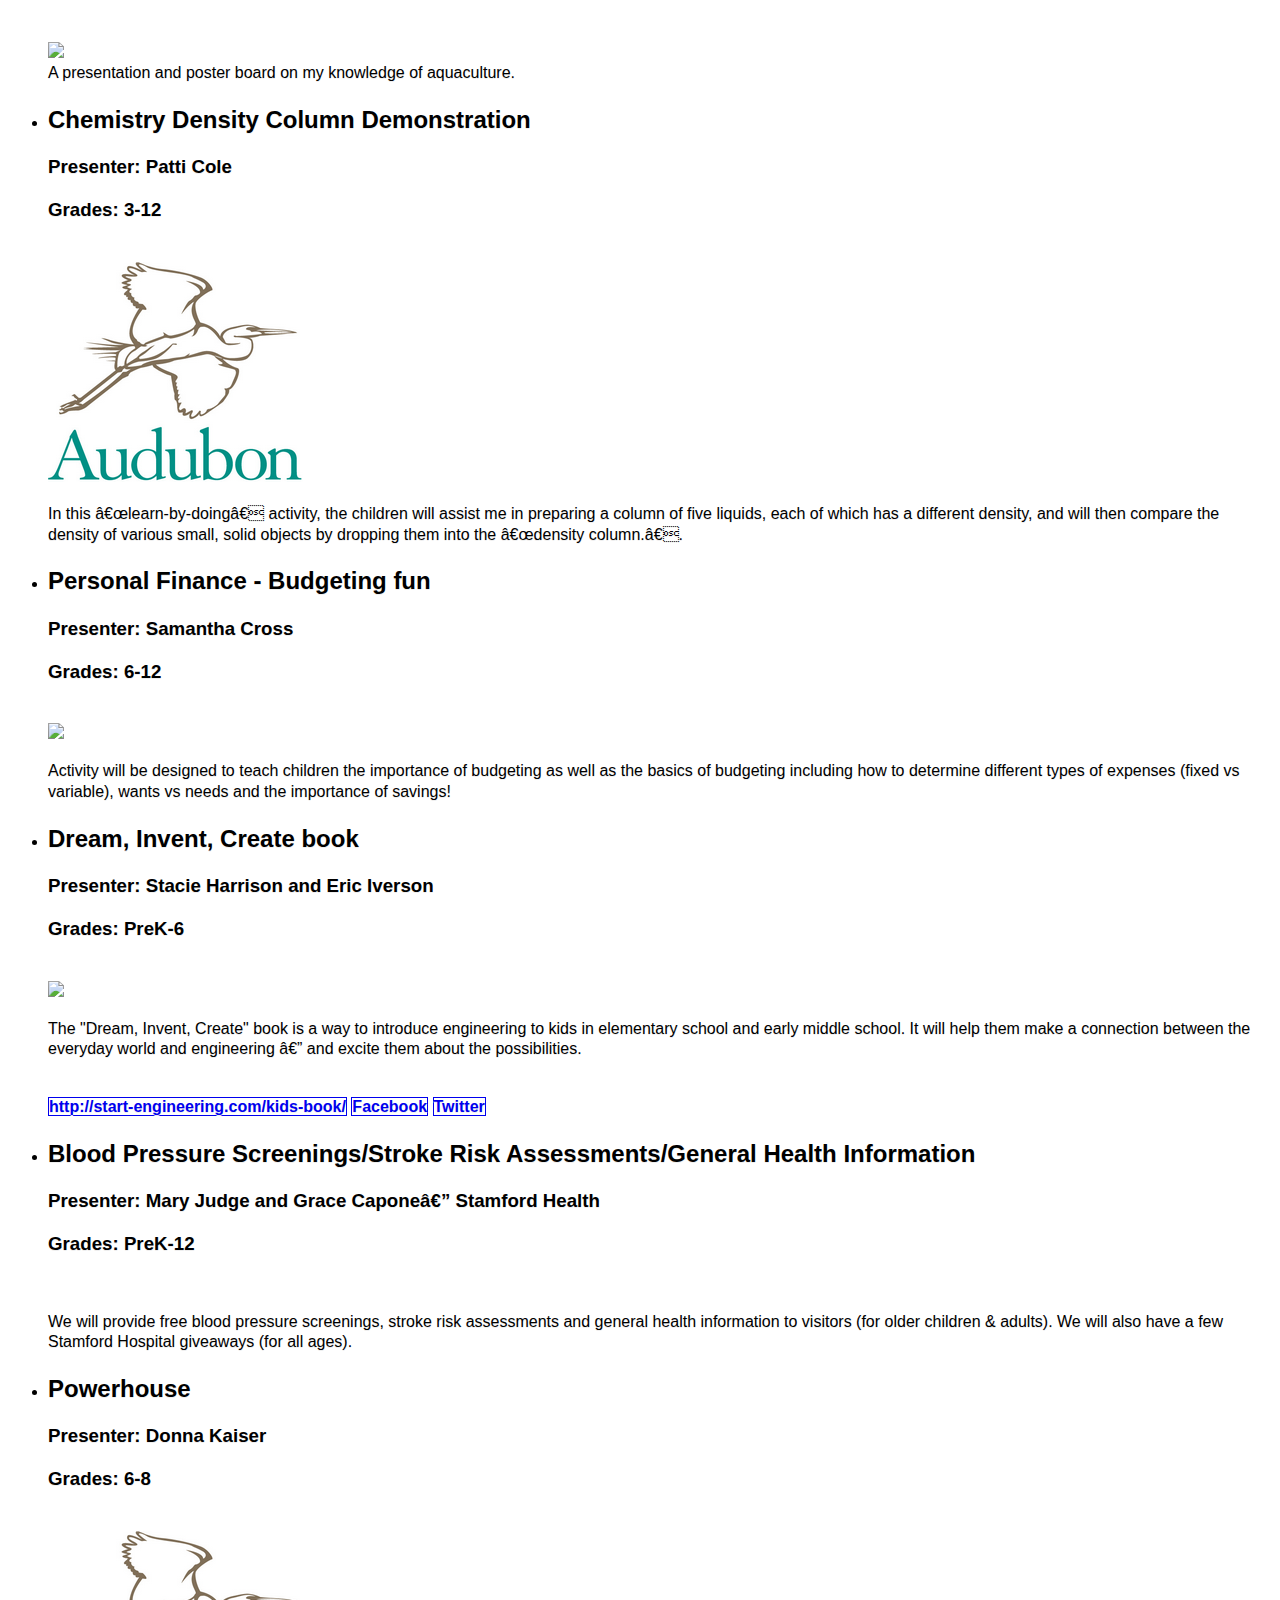
==== commit 88e9517d: "Update index.html" ====
--- a/index.html
+++ b/index.html
@@ -377,115 +377,68 @@
 						</div></p>
 	         			</li>
 	         			<li data-role="collapsible" data-inset="false">
-	         				<h2>Aquarion Water: How Water Works</h2>
-						<p> <h3>Presenter: Peter Fazekas</h3>
-						<h3>Grades: PreK-12</h3>
-						<br><img src="images/aquarion.jpg">
-						<br>We will explain the treatment process of drinking water from the source to your tap. 
-						<br><div data-role="controlgroup" data-type="horizontal">
-							<a href="http://www.aquarionwater.com/" class="ui-btn">Website</a>
-							<a href="https://www.facebook.com/AquarionWater" class="ui-btn">Facebook</a>
-							<a href="https://twitter.com/aquarionwater" class="ui-btn">Twitter</a>
-						</div></p>
-	         			</li><li data-role="collapsible" data-inset="false">
 	         				<h2>Fun with Numbers-Binary Code and Algebra </h2>
 						<p> <h3>Presenter: Robert Byrne </h3>
 						<h3>Grades: 6-12</h3>
-						<br><img src="images/National_Audubon_Society_logo.png">
+						<br><img src="images/binary.jpg">
 						<br><p>Participants will pick a number from 0 to 7, record yes/no answers to three questions and check to see if the sequence of Y/N answers for their number match the sequence on a poster board for the same number.  Based on binary number system. Also will ask people to pick any number they want and I will have them add/subtract/multiply and divide their number by other numbers.  They will tell me their final number and I will tell them their original number. 
 </p></p>
 	         			</li>
 	         			<li data-role="collapsible" data-inset="false">
-	         				<h2>Aquarion Water: How Water Works</h2>
-						<p> <h3>Presenter: Peter Fazekas</h3>
-						<h3>Grades: PreK-12</h3>
-						<br><img src="images/aquarion.jpg">
-						<br>We will explain the treatment process of drinking water from the source to your tap. 
-						<br><div data-role="controlgroup" data-type="horizontal">
-							<a href="http://www.aquarionwater.com/" class="ui-btn">Website</a>
-							<a href="https://www.facebook.com/AquarionWater" class="ui-btn">Facebook</a>
-							<a href="https://twitter.com/aquarionwater" class="ui-btn">Twitter</a>
-						</div></p>
-	         			</li><li data-role="collapsible" data-inset="false">
-	         				<h2>Audubon: Bird Science & Technology for all </h2>
-						<p> <h3>Presenter: Jeff Cordulack and James Flynn</h3>
-						<h3>Grades: 3-12</h3>
-						<br><img src="images/National_Audubon_Society_logo.png">
-						<br><p>The Audubon staff will be on-hand with an exhibit about birding technology and promote the value of citizen-driven science projects and PC/smartphone-based birding resources.</p>
-						<br><div data-role="controlgroup" data-type="horizontal">
-							<a href="http://greenwich.audubon.org/" class="ui-btn">Website</a>
-							<a href="https://www.facebook.com/AudubonGreenwich" class="ui-btn">Facebook</a>
-						</div></p>
-	         				         			</li>
-	         			</li>
-	         			<li data-role="collapsible" data-inset="false">
-	         				<h2>Aquarion Water: How Water Works</h2>
-						<p> <h3>Presenter: Peter Fazekas</h3>
-						<h3>Grades: PreK-12</h3>
-						<br><img src="images/aquarion.jpg">
-						<br>We will explain the treatment process of drinking water from the source to your tap. 
-						<br><div data-role="controlgroup" data-type="horizontal">
-							<a href="http://www.aquarionwater.com/" class="ui-btn">Website</a>
-							<a href="https://www.facebook.com/AquarionWater" class="ui-btn">Facebook</a>
-							<a href="https://twitter.com/aquarionwater" class="ui-btn">Twitter</a>
-						</div></p>
-	         			</li><li data-role="collapsible" data-inset="false">
-	         				<h2>Audubon: Bird Science & Technology for all </h2>
-						<p> <h3>Presenter: Jeff Cordulack and James Flynn</h3>
-						<h3>Grades: 3-12</h3>
-						<br><img src="images/National_Audubon_Society_logo.png">
-						<br><p>The Audubon staff will be on-hand with an exhibit about birding technology and promote the value of citizen-driven science projects and PC/smartphone-based birding resources.</p>
-						<br><div data-role="controlgroup" data-type="horizontal">
-							<a href="http://greenwich.audubon.org/" class="ui-btn">Website</a>
-							<a href="https://www.facebook.com/AudubonGreenwich" class="ui-btn">Facebook</a>
-						</div></p>
-	         				         			</li>
-	         			</li>
-	         			<li data-role="collapsible" data-inset="false">
-	         				<h2>Aquarion Water: How Water Works</h2>
-						<p> <h3>Presenter: Peter Fazekas</h3>
-						<h3>Grades: PreK-12</h3>
-						<br><img src="images/aquarion.jpg">
-						<br>We will explain the treatment process of drinking water from the source to your tap. 
-						<br><div data-role="controlgroup" data-type="horizontal">
-							<a href="http://www.aquarionwater.com/" class="ui-btn">Website</a>
-							<a href="https://www.facebook.com/AquarionWater" class="ui-btn">Facebook</a>
-							<a href="https://twitter.com/aquarionwater" class="ui-btn">Twitter</a>
-						</div></p>
-	         			</li><li data-role="collapsible" data-inset="false">
-	         				<h2>Audubon: Bird Science & Technology for all </h2>
-						<p> <h3>Presenter: Jeff Cordulack and James Flynn</h3>
-						<h3>Grades: 3-12</h3>
-						<br><img src="images/National_Audubon_Society_logo.png">
-						<br><p>The Audubon staff will be on-hand with an exhibit about birding technology and promote the value of citizen-driven science projects and PC/smartphone-based birding resources.</p>
-						<br><div data-role="controlgroup" data-type="horizontal">
-							<a href="http://greenwich.audubon.org/" class="ui-btn">Website</a>
-							<a href="https://www.facebook.com/AudubonGreenwich" class="ui-btn">Facebook</a>
-						</div></p>
-	         				         			</li>
-	         			</li>
-	         			<li data-role="collapsible" data-inset="false">
-	         				<h2>Aquarion Water: How Water Works</h2>
-						<p> <h3>Presenter: Peter Fazekas</h3>
-						<h3>Grades: PreK-12</h3>
-						<br><img src="images/aquarion.jpg">
-						<br>We will explain the treatment process of drinking water from the source to your tap. 
-						<br><div data-role="controlgroup" data-type="horizontal">
-							<a href="http://www.aquarionwater.com/" class="ui-btn">Website</a>
-							<a href="https://www.facebook.com/AquarionWater" class="ui-btn">Facebook</a>
-							<a href="https://twitter.com/aquarionwater" class="ui-btn">Twitter</a>
-						</div></p>
-	         			</li><li data-role="collapsible" data-inset="false">
-	         				<h2>Audubon: Bird Science & Technology for all </h2>
-						<p> <h3>Presenter: Jeff Cordulack and James Flynn</h3>
-						<h3>Grades: 3-12</h3>
-						<br><img src="images/National_Audubon_Society_logo.png">
-						<br><p>The Audubon staff will be on-hand with an exhibit about birding technology and promote the value of citizen-driven science projects and PC/smartphone-based birding resources.</p>
-						<br><div data-role="controlgroup" data-type="horizontal">
-							<a href="http://greenwich.audubon.org/" class="ui-btn">Website</a>
-							<a href="https://www.facebook.com/AudubonGreenwich" class="ui-btn">Facebook</a>
-						</div></p>
-	         				         			</li>
+	         				<h2>Aquaculture </h2>
+						<p> <h3>Presenter: William Caragine, (WHS)</h3>
+						<h3>Grades: 9-12</h3>
+						<br><img src="images/aquaculture-farm.jpg">
+						<br>A presentation and poster board on my knowledge of aquaculture.</p>
+	         			</li><li data-role="collapsible" data-inset="false">
+	         				<h2>Chemistry Density Column Demonstration </h2>
+						<p> <h3>Presenter: Patti Cole </h3>
+						<h3>Grades: 3-12</h3>
+						<br><img src="images/National_Audubon_Society_logo.png">
+						<br><p>In this “learn-by-doing” activity, the children will assist me in preparing a column of five liquids, each of which has a different density, and will then compare the density of various small, solid objects by dropping them into the “density column.”.</p></p>
+	         			</li>
+	         			<li data-role="collapsible" data-inset="false">
+	         				<h2>Personal Finance - Budgeting fun </h2>
+						<p> <h3>Presenter: Samantha Cross </h3>
+						<h3>Grades: 6-12</h3>
+						<br><img src="images/personal-finance.jpg">
+						<br><p>Activity will be designed to teach children the importance of budgeting as well as the basics of budgeting including how to determine different types of expenses (fixed vs variable), wants vs needs and the importance of savings! </p></p>
+	         			</li><li data-role="collapsible" data-inset="false">
+	         				<h2>Dream, Invent, Create book </h2>
+						<p> <h3>Presenter: Stacie Harrison and Eric Iverson </h3>
+						<h3>Grades: PreK-6</h3>
+						<br><img src="images/kids+bookcover.jpg">
+						<br><p>The "Dream, Invent, Create" book is a way to introduce engineering to kids in elementary school and early middle school. It will help them make a connection between the everyday world and engineering — and excite them about the possibilities. </p>
+						<br><div data-role="controlgroup" data-type="horizontal">
+							<a href="http://greenwich.audubon.org/" class="ui-btn">http://start-engineering.com/kids-book/</a>
+							<a href="https://www.facebook.com/100004124179295" class="ui-btn">Facebook</a>
+							<a href="https://twitter.com/StartEnginNow" class="ui-btn">Twitter</a>
+						</div></p>
+	         			</li>
+	         			<li data-role="collapsible" data-inset="false">
+	         				<h2>Blood Pressure Screenings/Stroke Risk Assessments/General Health Information </h2>
+						<p> <h3>Presenter: Mary Judge and Grace Capone— Stamford Health </h3>
+						<h3>Grades: PreK-12</h3>
+						<br><p>We will provide free blood pressure screenings, stroke risk assessments and general health information to visitors (for older children & adults). We will also have a few Stamford Hospital giveaways (for all ages).  </p></p>
+	         			</li><li data-role="collapsible" data-inset="false">
+	         				<h2>Powerhouse</h2>
+						<p> <h3>Presenter: Donna Kaiser</h3>
+						<h3>Grades: 6-8</h3>
+						<br><img src="images/National_Audubon_Society_logo.png">
+						<br><p>Students conduct experiments showing how you can use STEM experiments in your home. </p></p>
+	         			</li>
+	         			<li data-role="collapsible" data-inset="false">
+	         				<h2>Probability and Uncertainty in the Dice World </h2>
+						<p> <h3>Presenter: Jeffrey Kenausis </h3>
+						<h3>Grades: PreK-12</h3>
+						<br><img src="images/dice-icon.png">
+						<br><p>Learn a about Probability and Stats and see who wins - you or the "house." There will be a prize!</p></p>
+	         			</li><li data-role="collapsible" data-inset="false">
+	         				<h2>Storytime: From Caterpillar to Butterfly </h2>
+						<p> <h3>Presenter: Toni LaClair, (Barnes and Noble) </h3>
+						<h3>Grades: PreK-2</h3>
+						<br><img src="images/from-caterpillar-to-butterfly.jpg">
+						<br><p>"Let's Read and Find Out" science series, followed by a simple activity demonstrating metamorphosis. We can repeat the storytime at 10:30, 12:00, 1:30, and 3:00. </p></p>
 	         			</li>
 	         			<li data-role="collapsible">
 	         				<h2>Aquarion Water: How Water Works</h2>
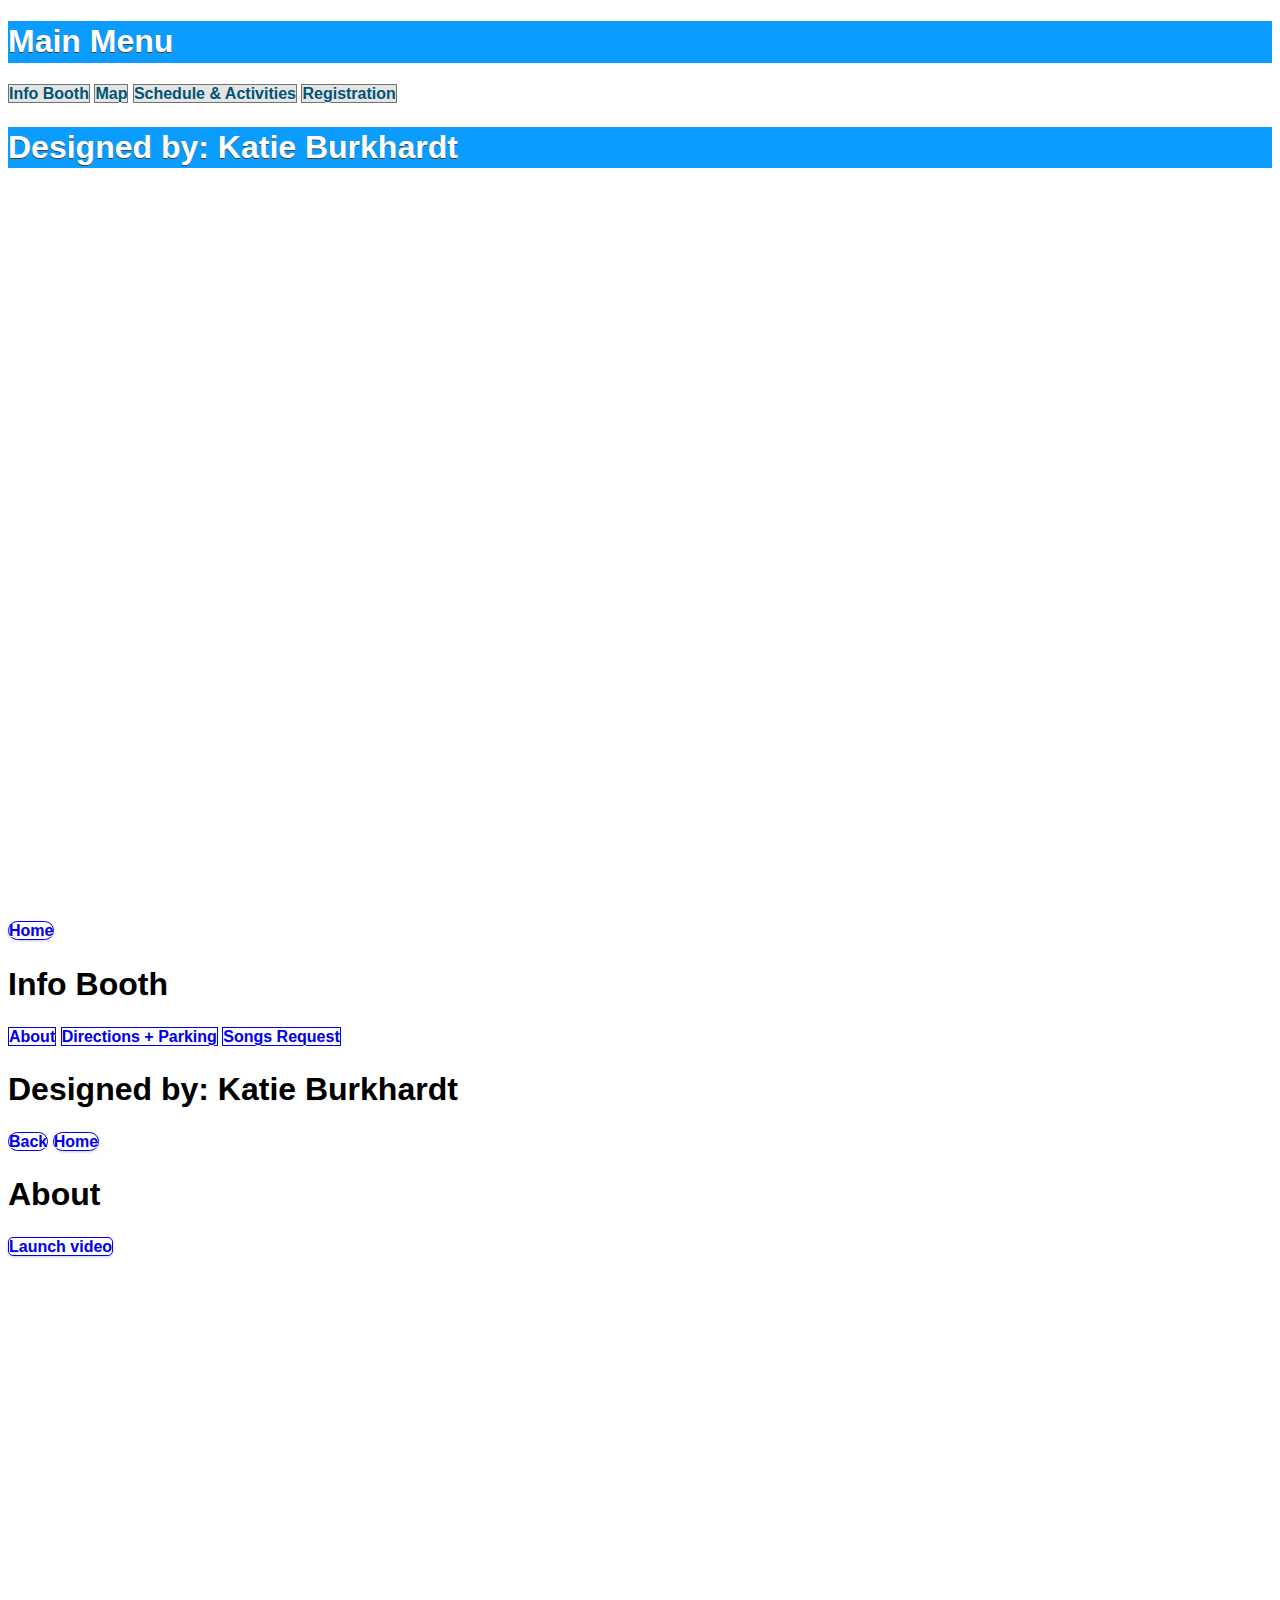
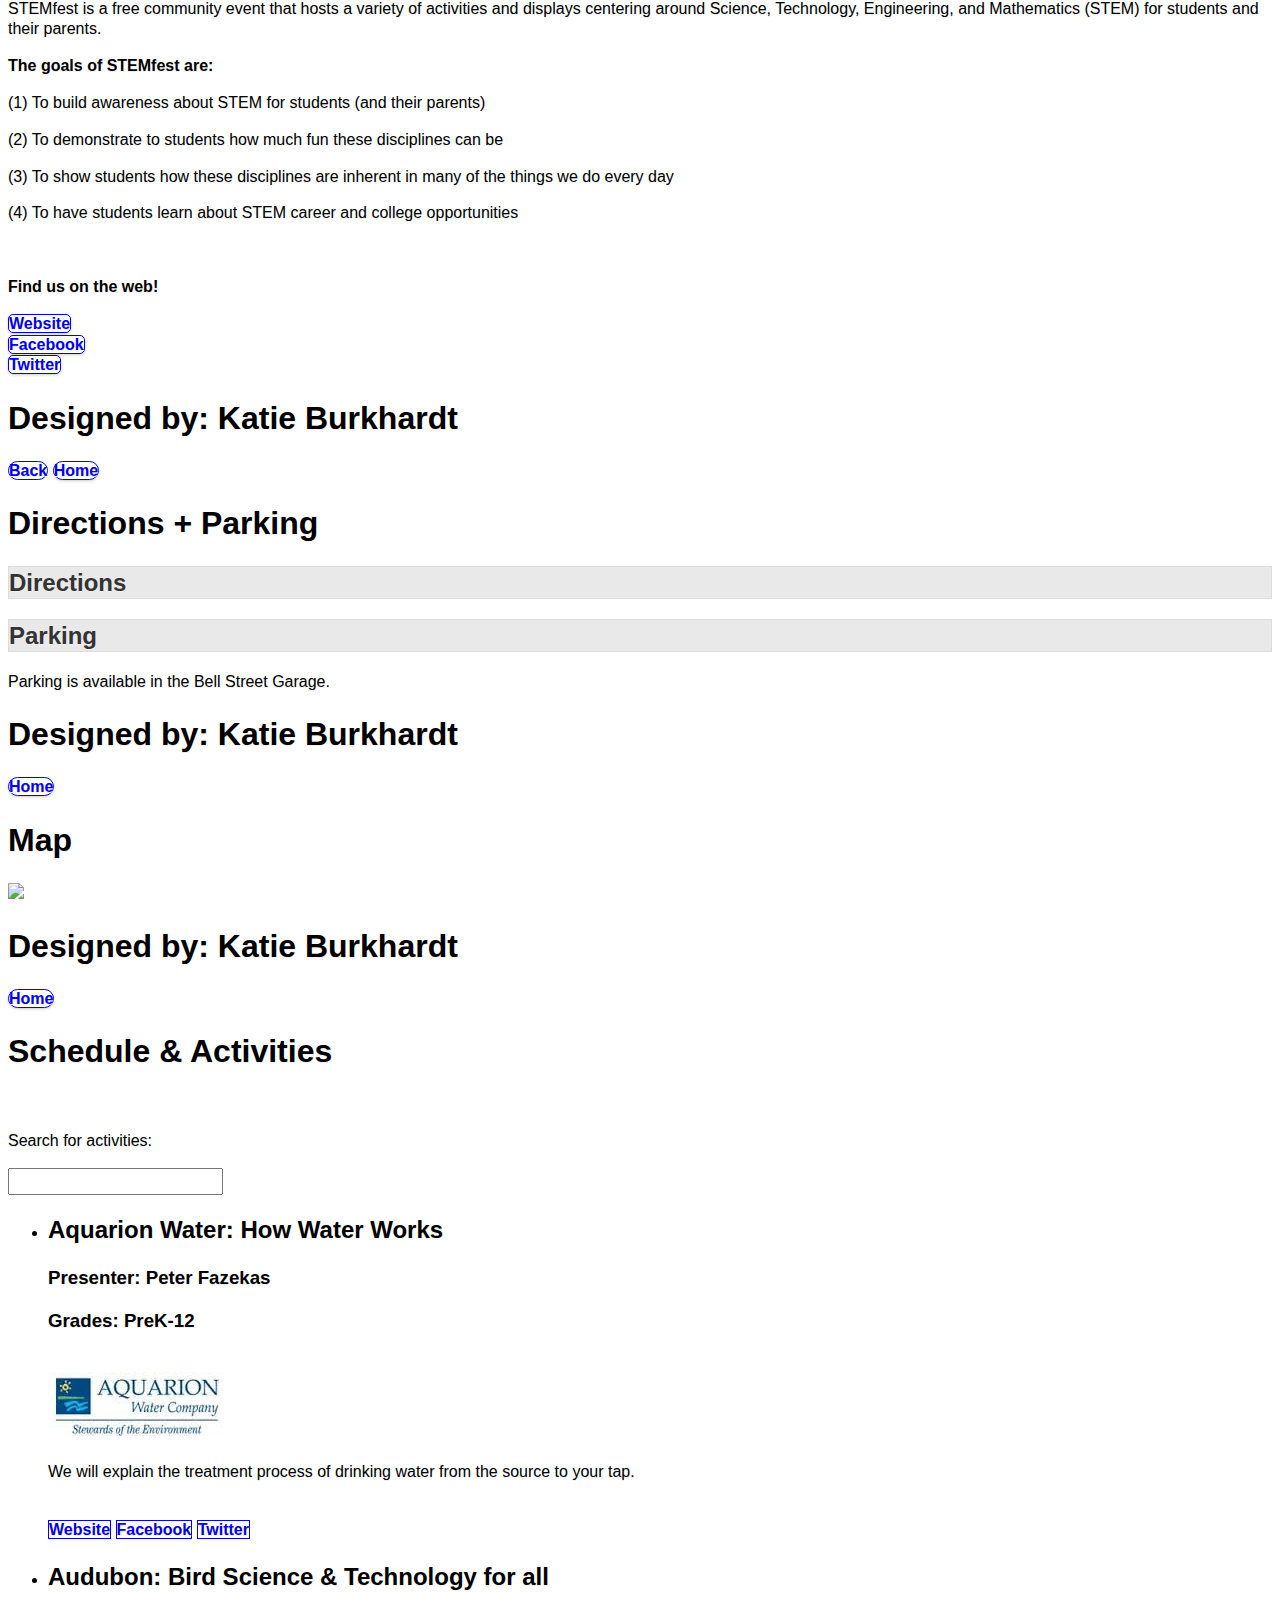
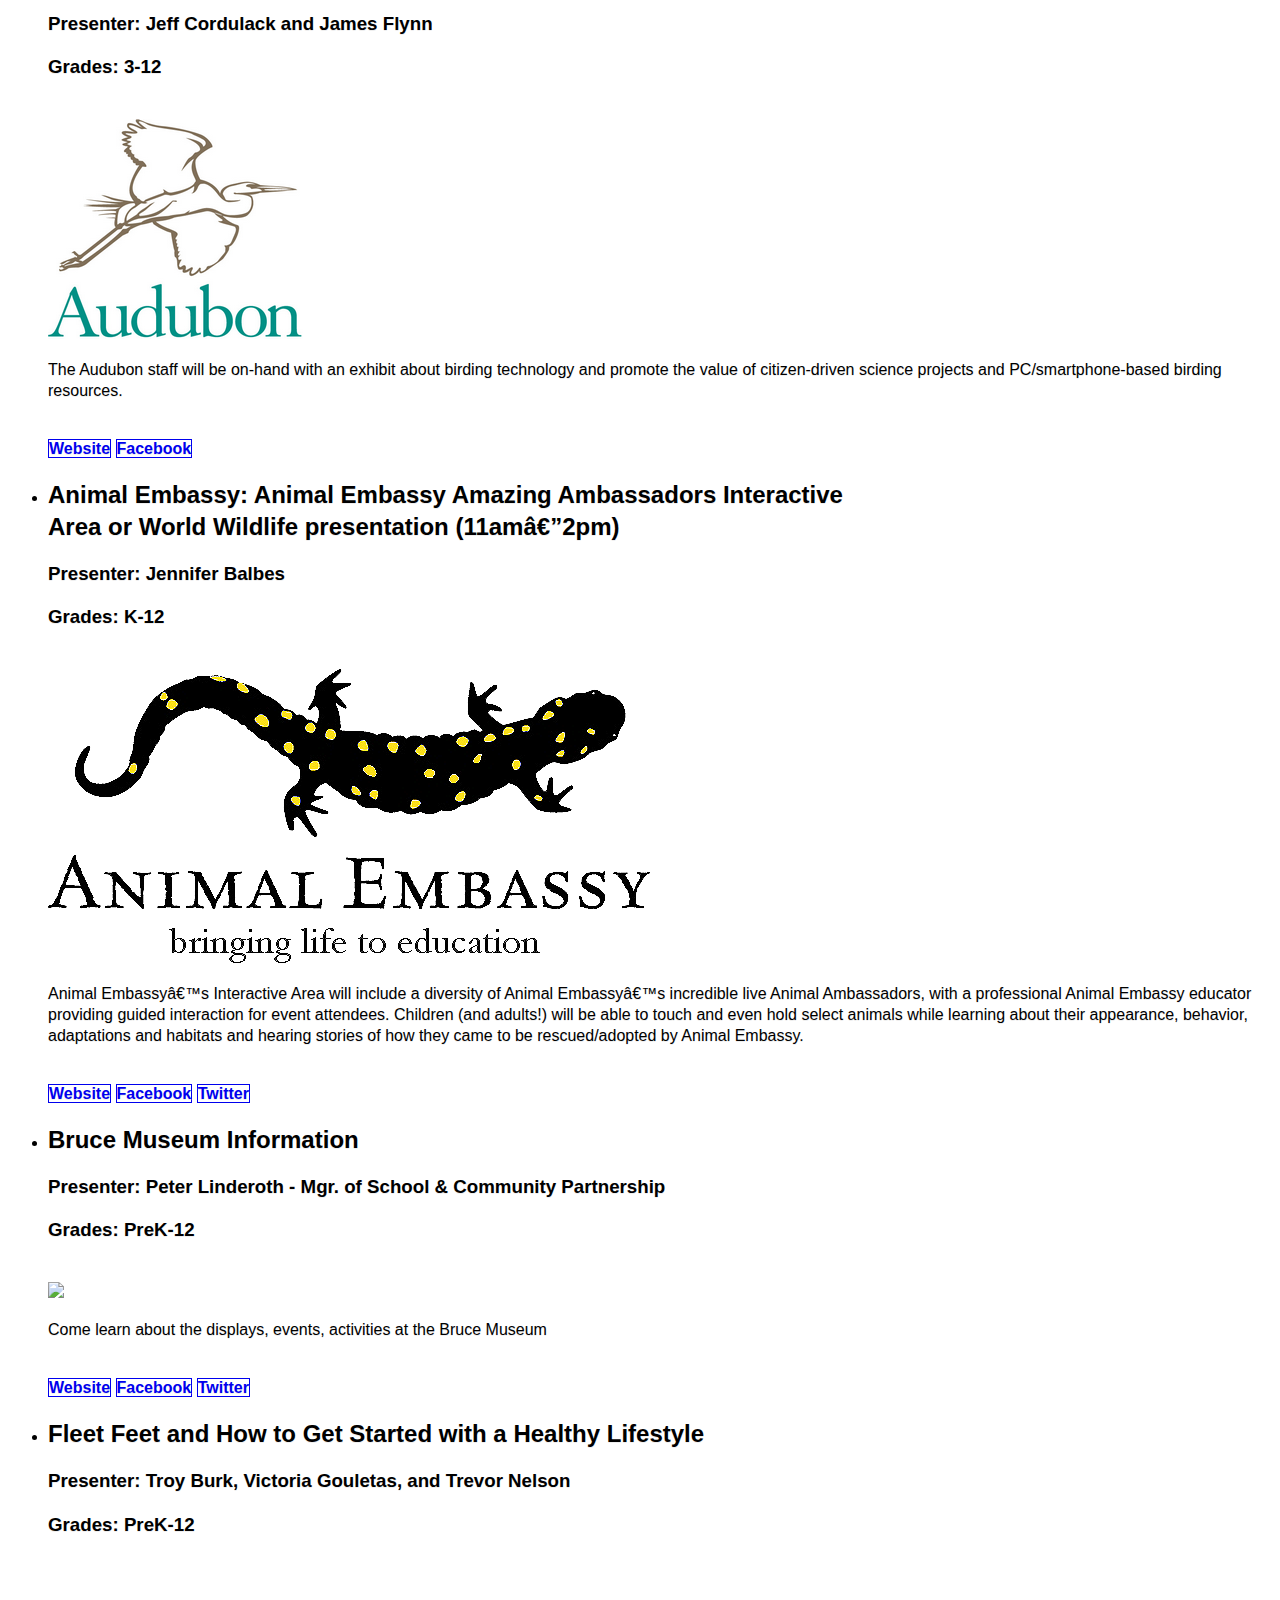
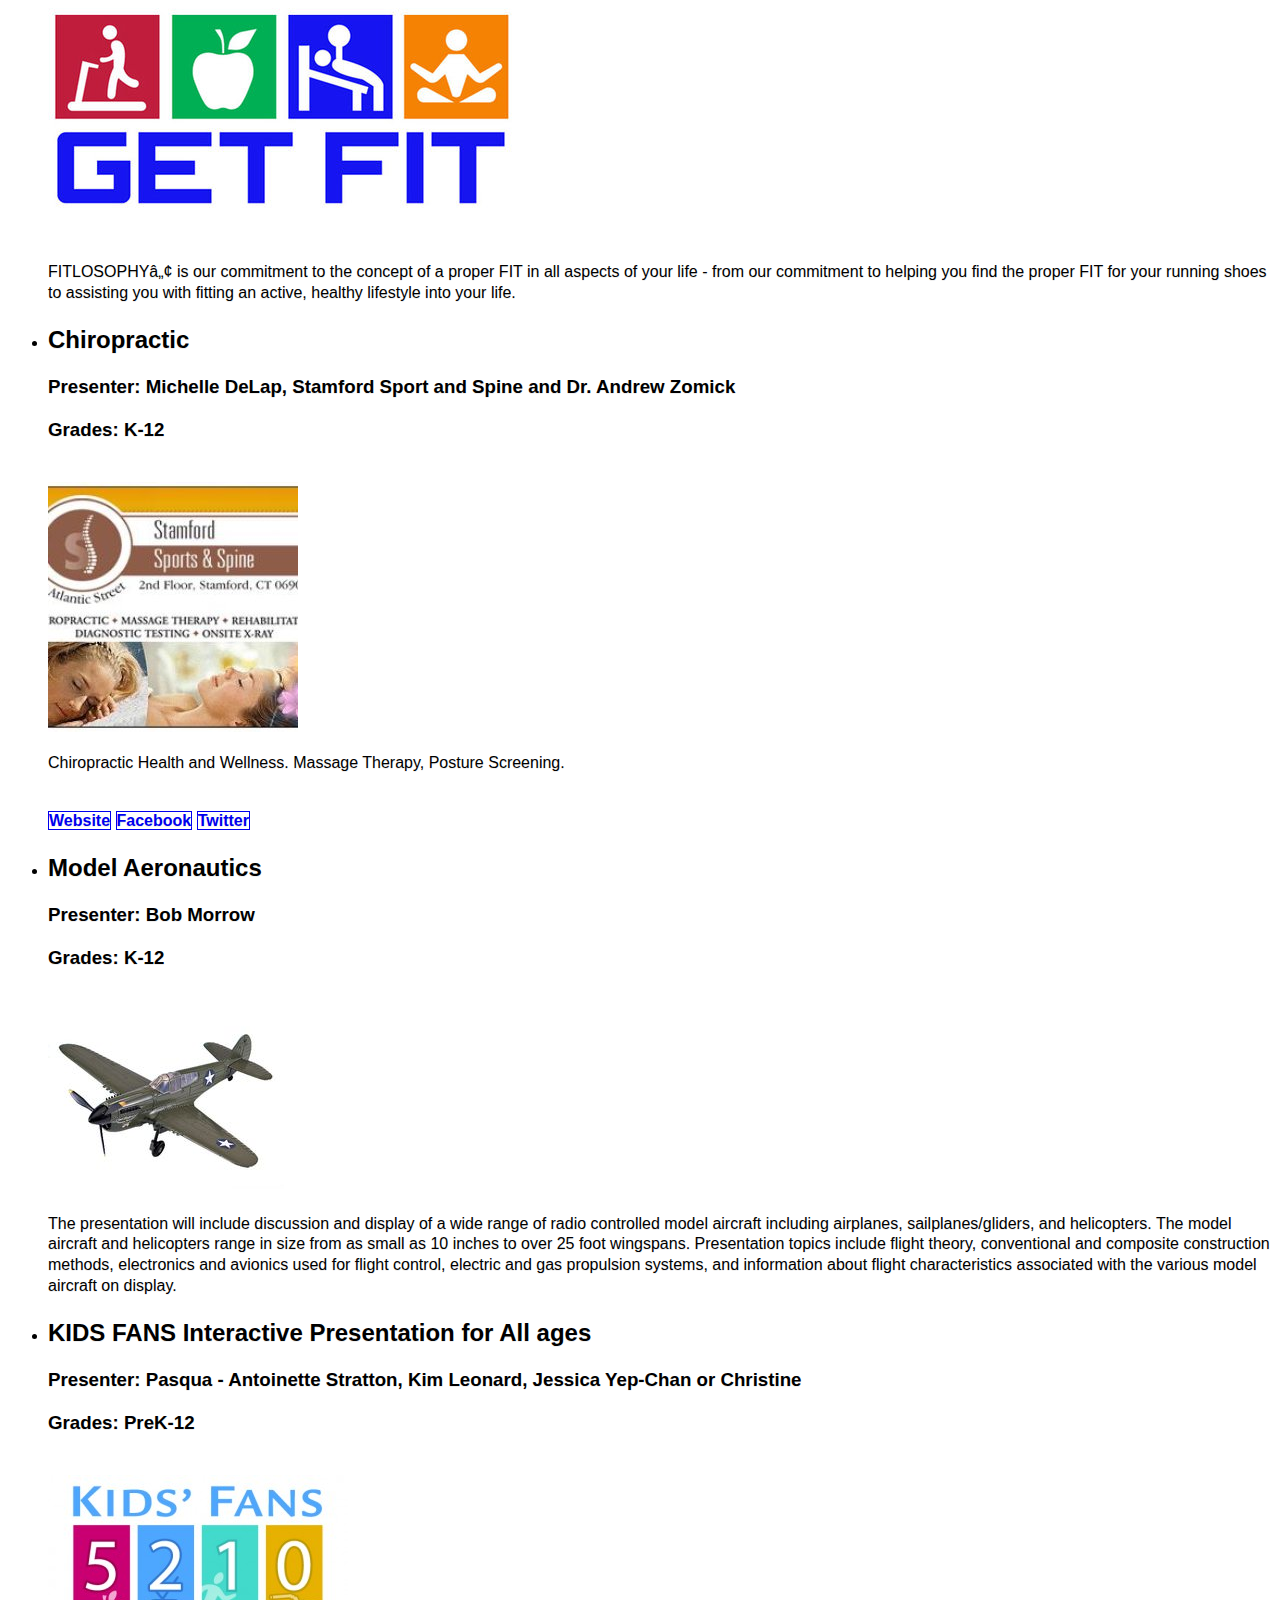
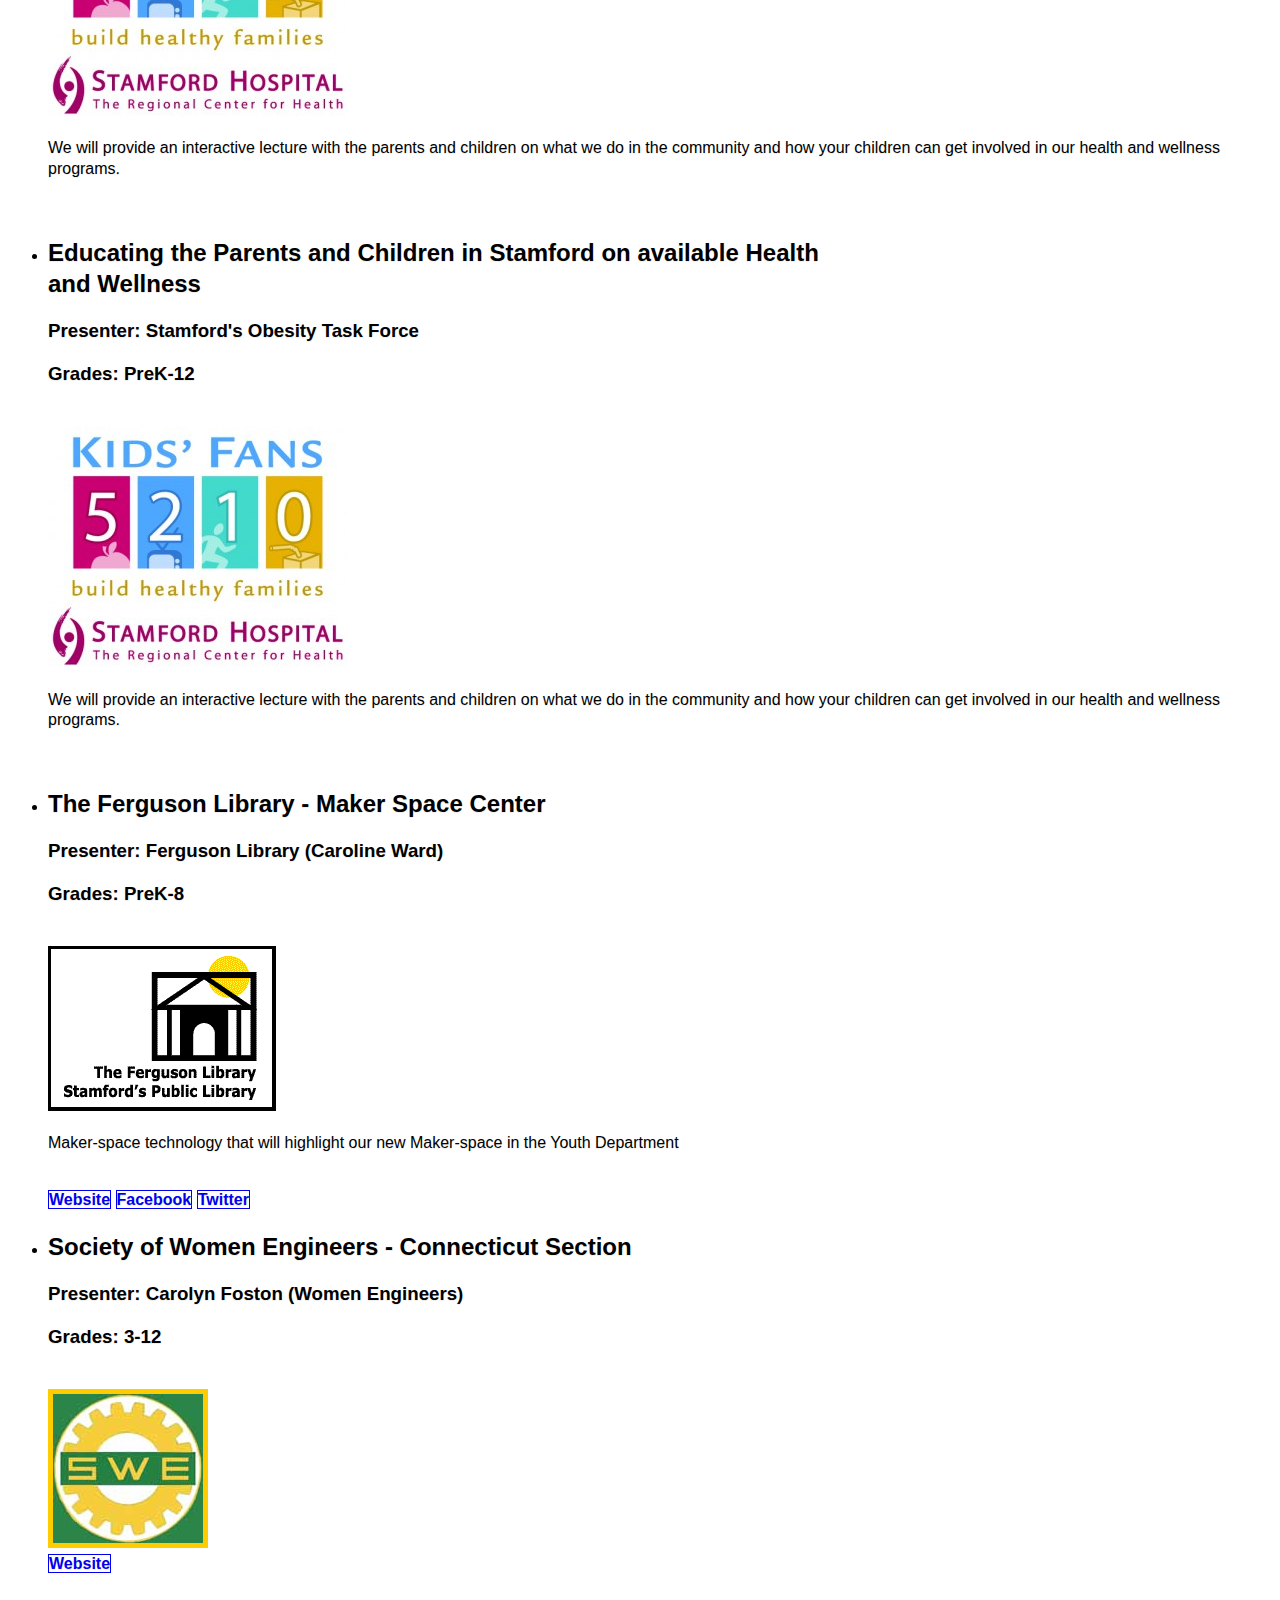
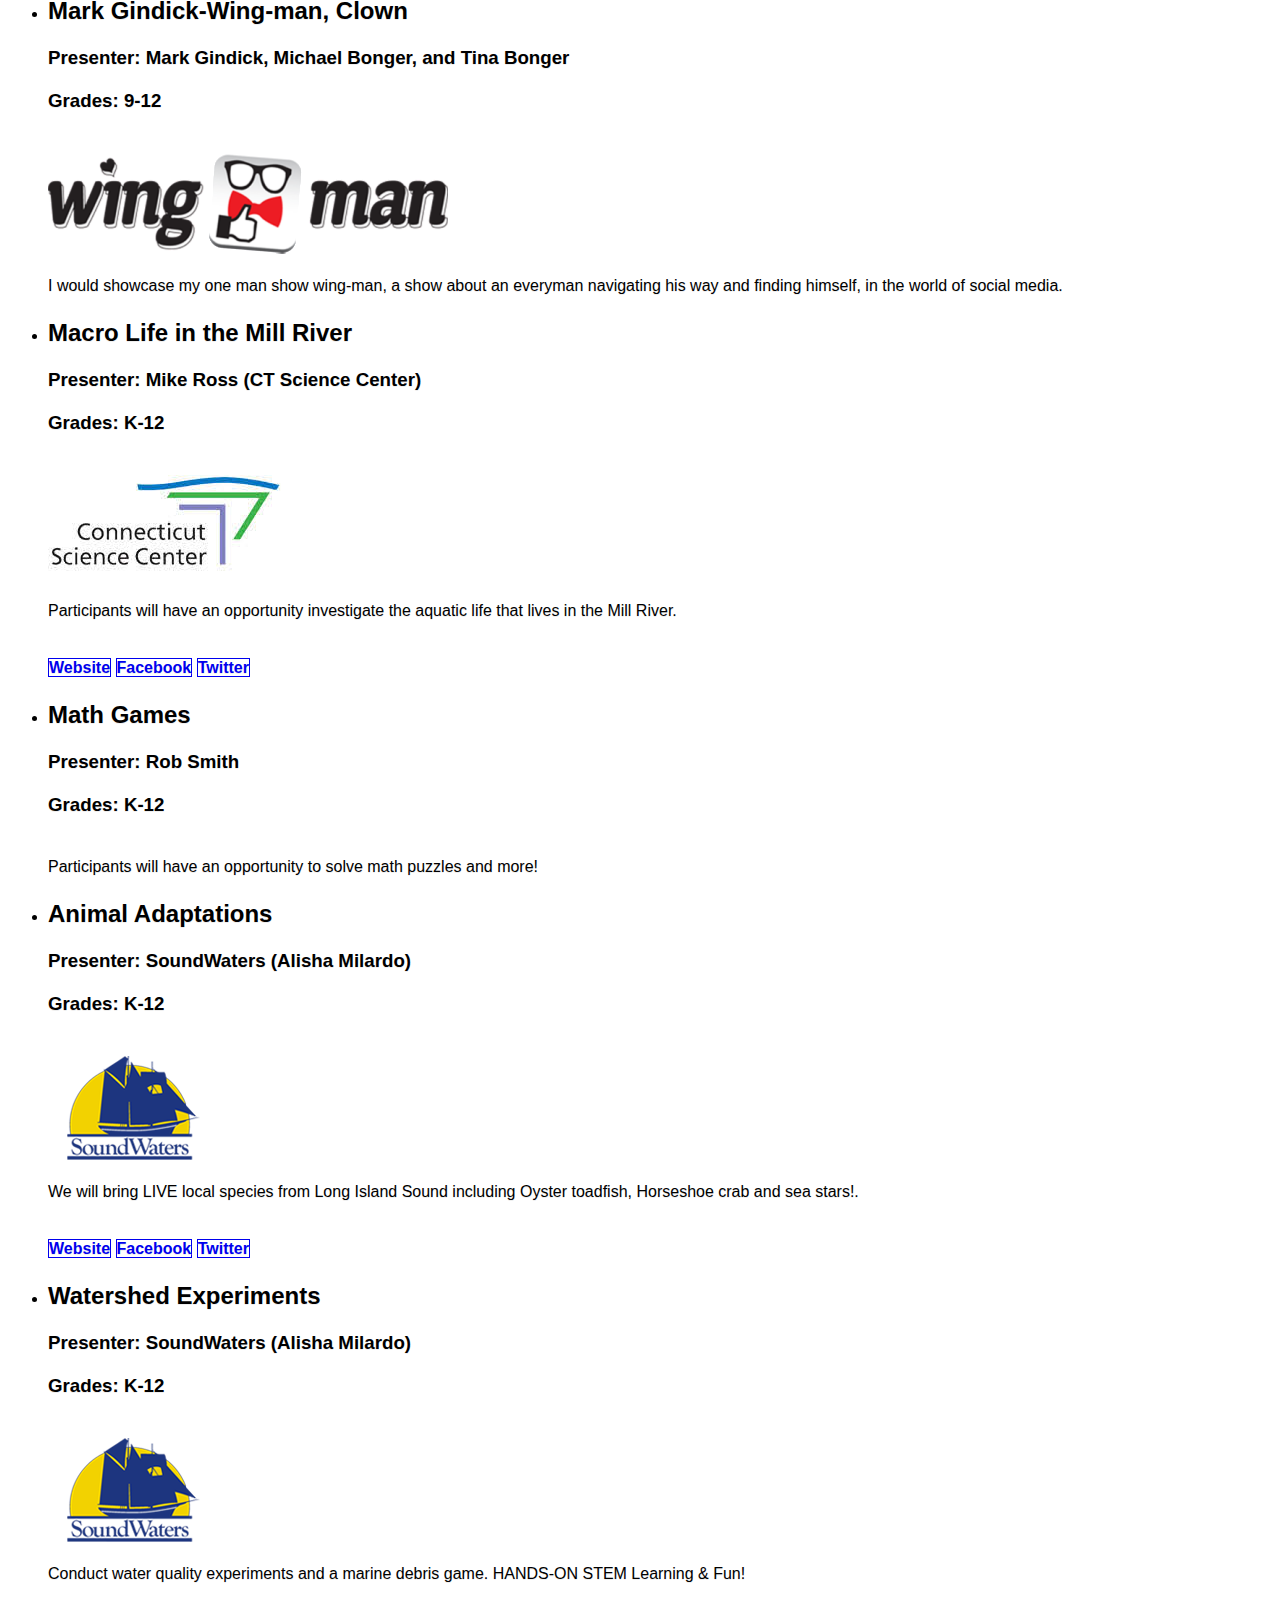
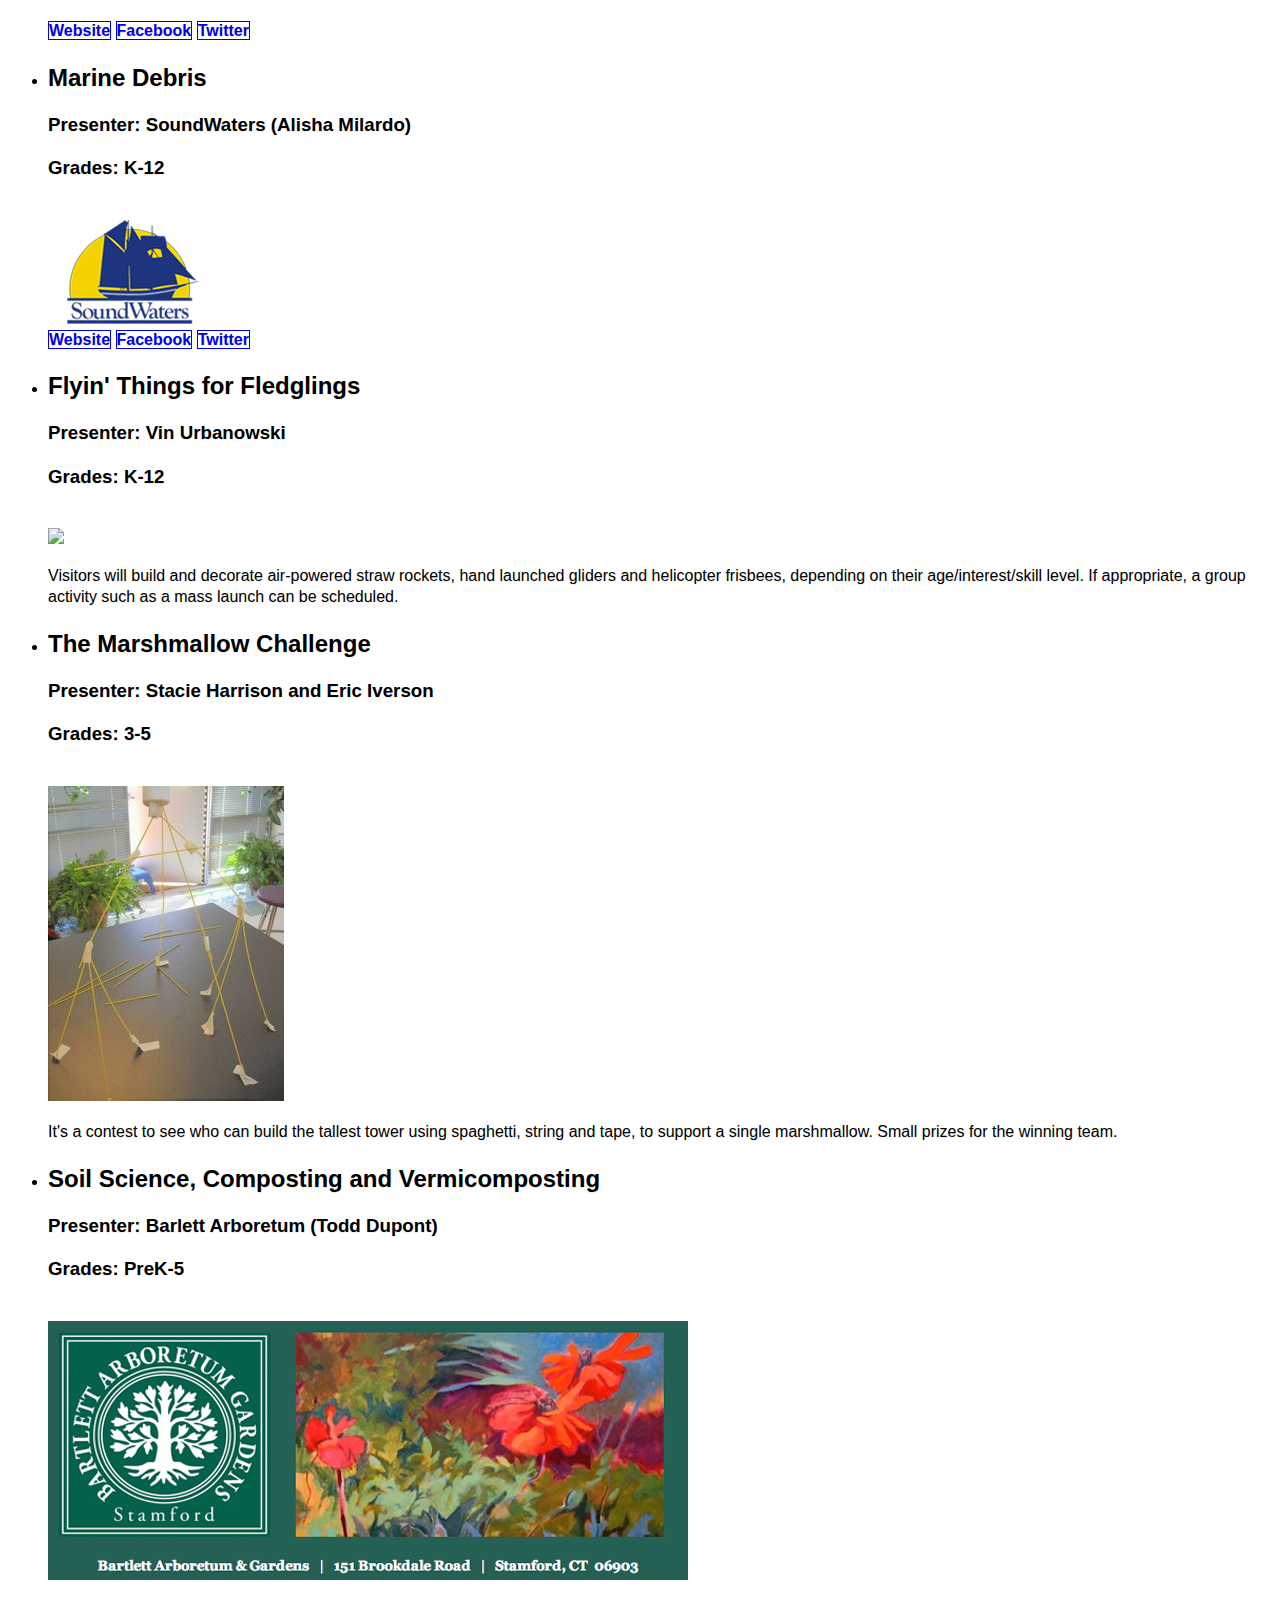
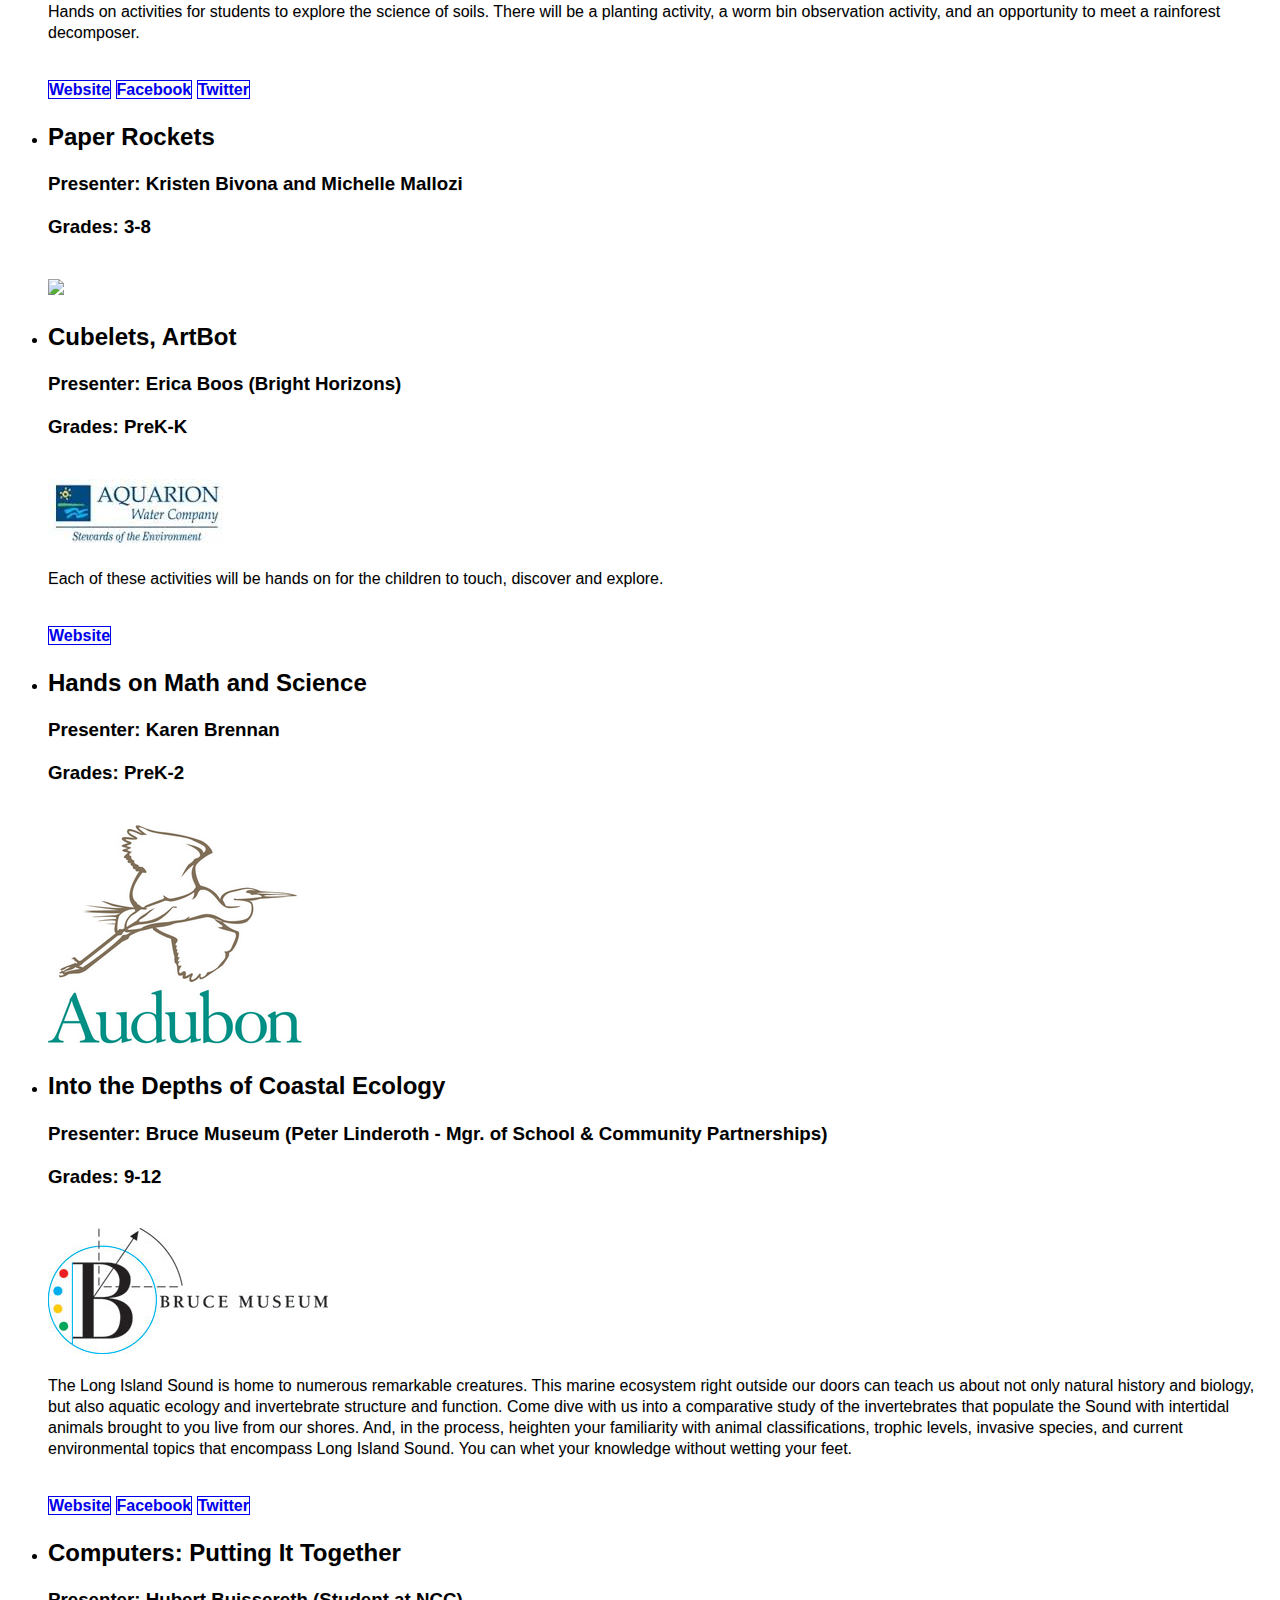
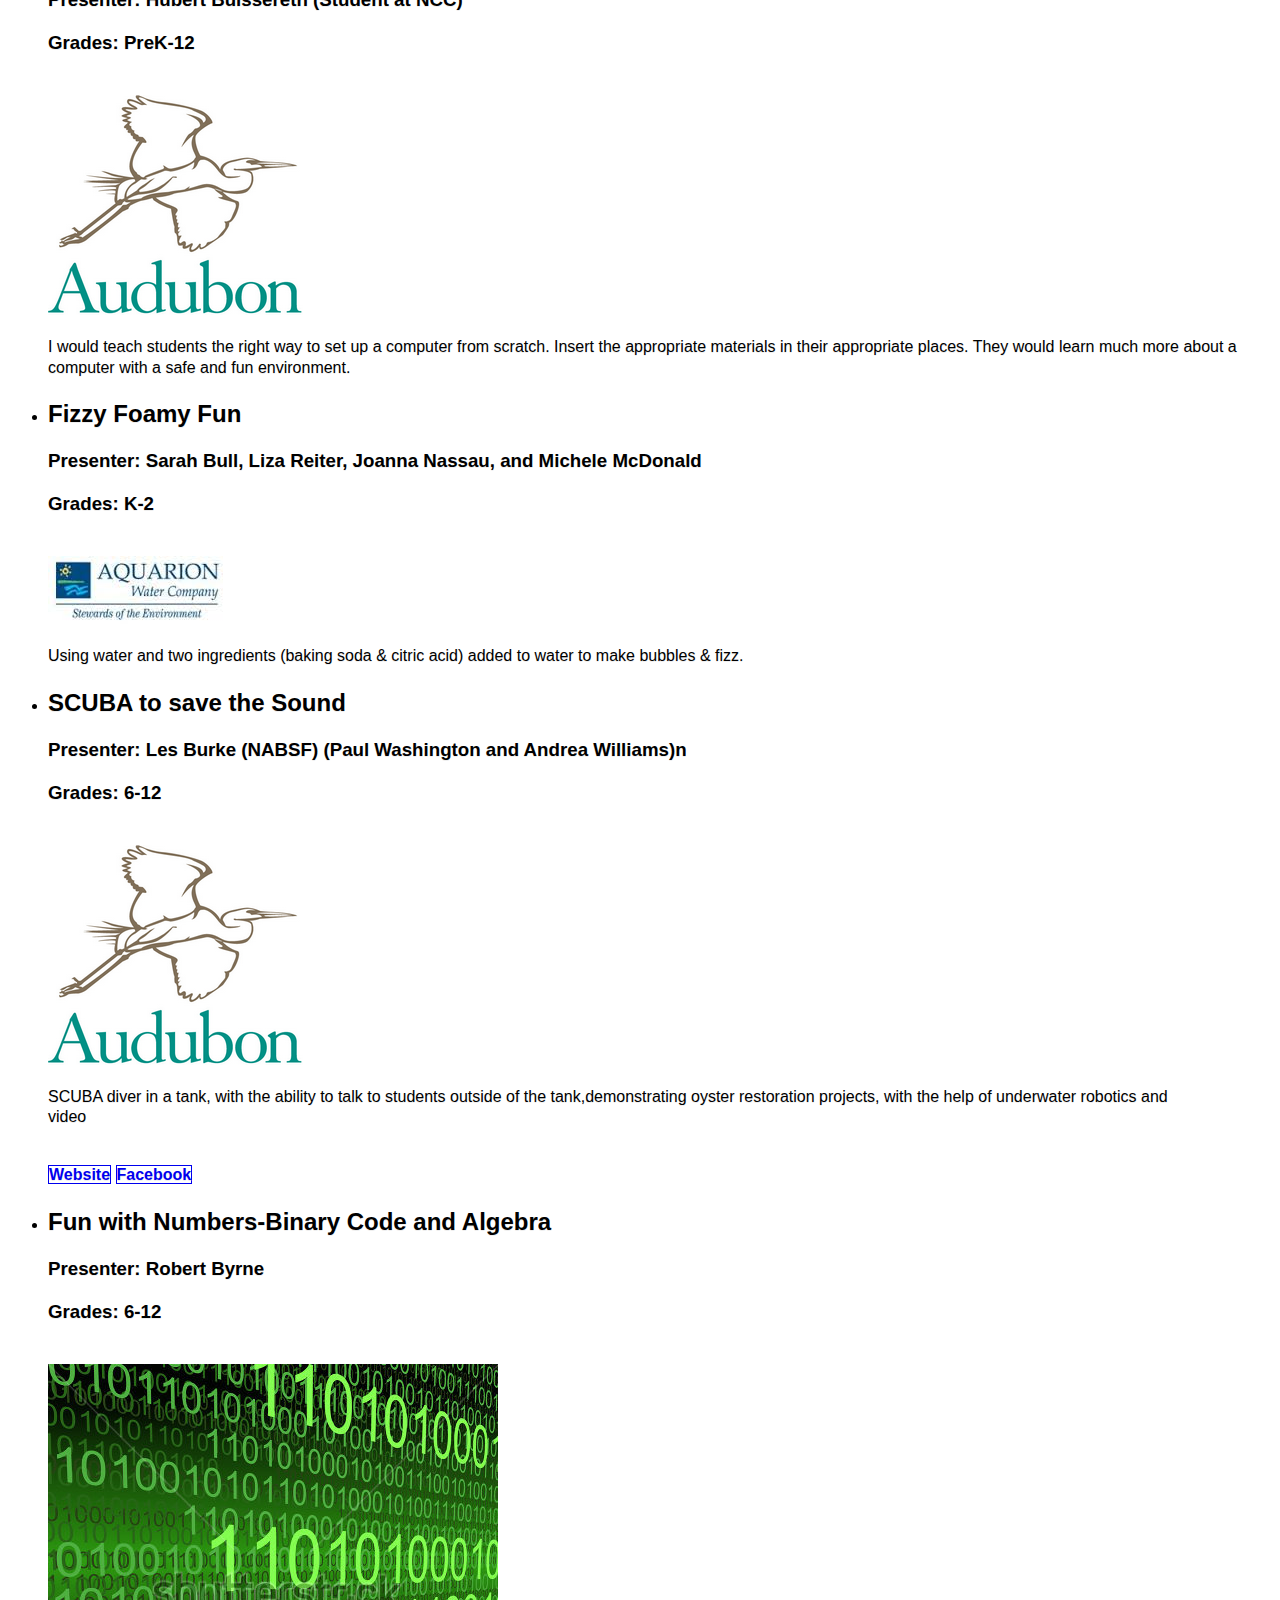
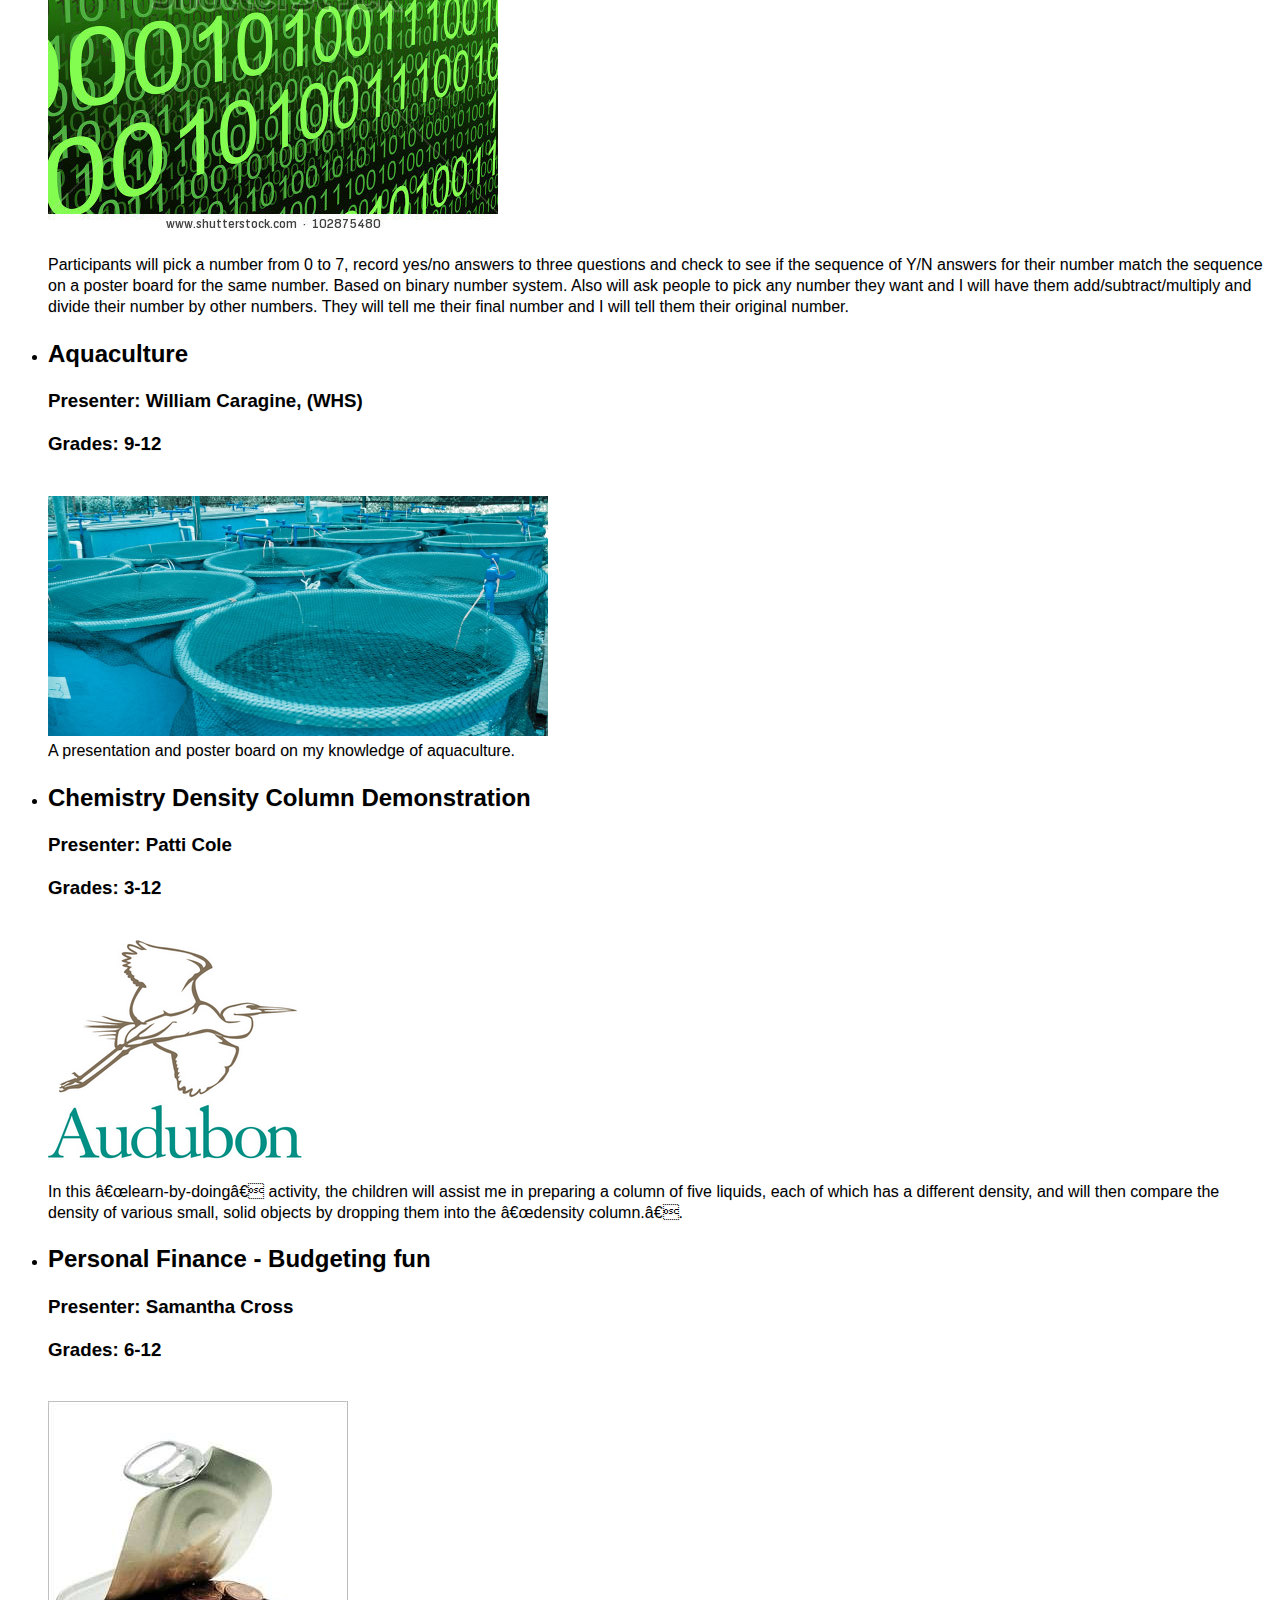
==== commit b9eeb769: "Update index.html" ====
--- a/index.html
+++ b/index.html
@@ -440,235 +440,147 @@
 						<br><img src="images/from-caterpillar-to-butterfly.jpg">
 						<br><p>"Let's Read and Find Out" science series, followed by a simple activity demonstrating metamorphosis. We can repeat the storytime at 10:30, 12:00, 1:30, and 3:00. </p></p>
 	         			</li>
-	         			<li data-role="collapsible">
-	         				<h2>Aquarion Water: How Water Works</h2>
-						<p> <h3>Presenter: Peter Fazekas</h3>
-						<h3>Grades: PreK-12</h3>
-						<br><img src="images/aquarion.jpg">
-						<br>We will explain the treatment process of drinking water from the source to your tap. 
-						<br><div data-role="controlgroup" data-type="horizontal">
-							<a href="http://www.aquarionwater.com/" class="ui-btn">Website</a>
-							<a href="https://www.facebook.com/AquarionWater" class="ui-btn">Facebook</a>
-							<a href="https://twitter.com/aquarionwater" class="ui-btn">Twitter</a>
-						</div></p>
-	         			</li><li data-role="collapsible" data-inset="false">
-	         				<h2>Audubon: Bird Science & Technology for all </h2>
-						<p> <h3>Presenter: Jeff Cordulack and James Flynn</h3>
-						<h3>Grades: 3-12</h3>
-						<br><img src="images/National_Audubon_Society_logo.png">
-						<br><p>The Audubon staff will be on-hand with an exhibit about birding technology and promote the value of citizen-driven science projects and PC/smartphone-based birding resources.</p>
-						<br><div data-role="controlgroup" data-type="horizontal">
-							<a href="http://greenwich.audubon.org/" class="ui-btn">Website</a>
-							<a href="https://www.facebook.com/AudubonGreenwich" class="ui-btn">Facebook</a>
-						</div></p>
-	         				         			</li>
-	         			</li>
-	         			<li data-role="collapsible" data-inset="false">
-	         				<h2>Aquarion Water: How Water Works</h2>
-						<p> <h3>Presenter: Peter Fazekas</h3>
-						<h3>Grades: PreK-12</h3>
-						<br><img src="images/aquarion.jpg">
-						<br>We will explain the treatment process of drinking water from the source to your tap. 
-						<br><div data-role="controlgroup" data-type="horizontal">
-							<a href="http://www.aquarionwater.com/" class="ui-btn">Website</a>
-							<a href="https://www.facebook.com/AquarionWater" class="ui-btn">Facebook</a>
-							<a href="https://twitter.com/aquarionwater" class="ui-btn">Twitter</a>
-						</div></p>
-	         			</li><li data-role="collapsible" data-inset="false">
-	         				<h2>Audubon: Bird Science & Technology for all </h2>
-						<p> <h3>Presenter: Jeff Cordulack and James Flynn</h3>
-						<h3>Grades: 3-12</h3>
-						<br><img src="images/National_Audubon_Society_logo.png">
-						<br><p>The Audubon staff will be on-hand with an exhibit about birding technology and promote the value of citizen-driven science projects and PC/smartphone-based birding resources.</p>
-						<br><div data-role="controlgroup" data-type="horizontal">
-							<a href="http://greenwich.audubon.org/" class="ui-btn">Website</a>
-							<a href="https://www.facebook.com/AudubonGreenwich" class="ui-btn">Facebook</a>
-						</div></p>
-	         				         			</li>
-	         			</li>
-	         			<li data-role="collapsible" data-inset="false">
-	         				<h2>Aquarion Water: How Water Works</h2>
-						<p> <h3>Presenter: Peter Fazekas</h3>
-						<h3>Grades: PreK-12</h3>
-						<br><img src="images/aquarion.jpg">
-						<br>We will explain the treatment process of drinking water from the source to your tap. 
-						<br><div data-role="controlgroup" data-type="horizontal">
-							<a href="http://www.aquarionwater.com/" class="ui-btn">Website</a>
-							<a href="https://www.facebook.com/AquarionWater" class="ui-btn">Facebook</a>
-							<a href="https://twitter.com/aquarionwater" class="ui-btn">Twitter</a>
-						</div></p>
-	         			</li><li data-role="collapsible" data-inset="false">
-	         				<h2>Audubon: Bird Science & Technology for all </h2>
-						<p> <h3>Presenter: Jeff Cordulack and James Flynn</h3>
-						<h3>Grades: 3-12</h3>
-						<br><img src="images/National_Audubon_Society_logo.png">
-						<br><p>The Audubon staff will be on-hand with an exhibit about birding technology and promote the value of citizen-driven science projects and PC/smartphone-based birding resources.</p>
-						<br><div data-role="controlgroup" data-type="horizontal">
-							<a href="http://greenwich.audubon.org/" class="ui-btn">Website</a>
-							<a href="https://www.facebook.com/AudubonGreenwich" class="ui-btn">Facebook</a>
-						</div></p>
-	         				         			</li>
-	         			</li>
-	         			<li data-role="collapsible" data-inset="false">
-	         				<h2>Aquarion Water: How Water Works</h2>
-						<p> <h3>Presenter: Peter Fazekas</h3>
-						<h3>Grades: PreK-12</h3>
-						<br><img src="images/aquarion.jpg">
-						<br>We will explain the treatment process of drinking water from the source to your tap. 
-						<br><div data-role="controlgroup" data-type="horizontal">
-							<a href="http://www.aquarionwater.com/" class="ui-btn">Website</a>
-							<a href="https://www.facebook.com/AquarionWater" class="ui-btn">Facebook</a>
-							<a href="https://twitter.com/aquarionwater" class="ui-btn">Twitter</a>
-						</div></p>
-	         			</li><li data-role="collapsible" data-inset="false">
-	         				<h2>Audubon: Bird Science & Technology for all </h2>
-						<p> <h3>Presenter: Jeff Cordulack and James Flynn</h3>
-						<h3>Grades: 3-12</h3>
-						<br><img src="images/National_Audubon_Society_logo.png">
-						<br><p>The Audubon staff will be on-hand with an exhibit about birding technology and promote the value of citizen-driven science projects and PC/smartphone-based birding resources.</p>
-						<br><div data-role="controlgroup" data-type="horizontal">
-							<a href="http://greenwich.audubon.org/" class="ui-btn">Website</a>
-							<a href="https://www.facebook.com/AudubonGreenwich" class="ui-btn">Facebook</a>
-						</div></p>
-	         				         			</li>
-	         			</li>
-	         			<li data-role="collapsible" data-inset="false">
-	         				<h2>Aquarion Water: How Water Works</h2>
-						<p> <h3>Presenter: Peter Fazekas</h3>
-						<h3>Grades: PreK-12</h3>
-						<br><img src="images/aquarion.jpg">
-						<br>We will explain the treatment process of drinking water from the source to your tap. 
-						<br><div data-role="controlgroup" data-type="horizontal">
-							<a href="http://www.aquarionwater.com/" class="ui-btn">Website</a>
-							<a href="https://www.facebook.com/AquarionWater" class="ui-btn">Facebook</a>
-							<a href="https://twitter.com/aquarionwater" class="ui-btn">Twitter</a>
-						</div></p>
-	         			</li><li data-role="collapsible" data-inset="false">
-	         				<h2>Audubon: Bird Science & Technology for all </h2>
-						<p> <h3>Presenter: Jeff Cordulack and James Flynn</h3>
-						<h3>Grades: 3-12</h3>
-						<br><img src="images/National_Audubon_Society_logo.png">
-						<br><p>The Audubon staff will be on-hand with an exhibit about birding technology and promote the value of citizen-driven science projects and PC/smartphone-based birding resources.</p>
-						<br><div data-role="controlgroup" data-type="horizontal">
-							<a href="http://greenwich.audubon.org/" class="ui-btn">Website</a>
-							<a href="https://www.facebook.com/AudubonGreenwich" class="ui-btn">Facebook</a>
-						</div></p>
-	         				         			</li>
-	         			</li>
-	         			<li data-role="collapsible" data-inset="false">
-	         				<h2>Aquarion Water: How Water Works</h2>
-						<p> <h3>Presenter: Peter Fazekas</h3>
-						<h3>Grades: PreK-12</h3>
-						<br><img src="images/aquarion.jpg">
-						<br>We will explain the treatment process of drinking water from the source to your tap. 
-						<br><div data-role="controlgroup" data-type="horizontal">
-							<a href="http://www.aquarionwater.com/" class="ui-btn">Website</a>
-							<a href="https://www.facebook.com/AquarionWater" class="ui-btn">Facebook</a>
-							<a href="https://twitter.com/aquarionwater" class="ui-btn">Twitter</a>
-						</div></p>
-	         			</li><li data-role="collapsible" data-inset="false">
-	         				<h2>Audubon: Bird Science & Technology for all </h2>
-						<p> <h3>Presenter: Jeff Cordulack and James Flynn</h3>
-						<h3>Grades: 3-12</h3>
-						<br><img src="images/National_Audubon_Society_logo.png">
-						<br><p>The Audubon staff will be on-hand with an exhibit about birding technology and promote the value of citizen-driven science projects and PC/smartphone-based birding resources.</p>
-						<br><div data-role="controlgroup" data-type="horizontal">
-							<a href="http://greenwich.audubon.org/" class="ui-btn">Website</a>
-							<a href="https://www.facebook.com/AudubonGreenwich" class="ui-btn">Facebook</a>
-						</div></p>
-	         				         			</li>
-	         			</li>
-	         			<li data-role="collapsible" data-inset="false">
-	         				<h2>Aquarion Water: How Water Works</h2>
-						<p> <h3>Presenter: Peter Fazekas</h3>
-						<h3>Grades: PreK-12</h3>
-						<br><img src="images/aquarion.jpg">
-						<br>We will explain the treatment process of drinking water from the source to your tap. 
-						<br><div data-role="controlgroup" data-type="horizontal">
-							<a href="http://www.aquarionwater.com/" class="ui-btn">Website</a>
-							<a href="https://www.facebook.com/AquarionWater" class="ui-btn">Facebook</a>
-							<a href="https://twitter.com/aquarionwater" class="ui-btn">Twitter</a>
-						</div></p>
-	         			</li><li data-role="collapsible" data-inset="false">
-	         				<h2>Audubon: Bird Science & Technology for all </h2>
-						<p> <h3>Presenter: Jeff Cordulack and James Flynn</h3>
-						<h3>Grades: 3-12</h3>
-						<br><img src="images/National_Audubon_Society_logo.png">
-						<br><p>The Audubon staff will be on-hand with an exhibit about birding technology and promote the value of citizen-driven science projects and PC/smartphone-based birding resources.</p>
-						<br><div data-role="controlgroup" data-type="horizontal">
-							<a href="http://greenwich.audubon.org/" class="ui-btn">Website</a>
-							<a href="https://www.facebook.com/AudubonGreenwich" class="ui-btn">Facebook</a>
-						</div></p>
-	         				         			</li>
-	         			</li>
-	         			<li data-role="collapsible" data-inset="false">
-	         				<h2>Aquarion Water: How Water Works</h2>
-						<p> <h3>Presenter: Peter Fazekas</h3>
-						<h3>Grades: PreK-12</h3>
-						<br><img src="images/aquarion.jpg">
-						<br>We will explain the treatment process of drinking water from the source to your tap. 
-						<br><div data-role="controlgroup" data-type="horizontal">
-							<a href="http://www.aquarionwater.com/" class="ui-btn">Website</a>
-							<a href="https://www.facebook.com/AquarionWater" class="ui-btn">Facebook</a>
-							<a href="https://twitter.com/aquarionwater" class="ui-btn">Twitter</a>
-						</div></p>
-	         			</li><li data-role="collapsible" data-inset="false">
-	         				<h2>Audubon: Bird Science & Technology for all </h2>
-						<p> <h3>Presenter: Jeff Cordulack and James Flynn</h3>
-						<h3>Grades: 3-12</h3>
-						<br><img src="images/National_Audubon_Society_logo.png">
-						<br><p>The Audubon staff will be on-hand with an exhibit about birding technology and promote the value of citizen-driven science projects and PC/smartphone-based birding resources.</p>
-						<br><div data-role="controlgroup" data-type="horizontal">
-							<a href="http://greenwich.audubon.org/" class="ui-btn">Website</a>
-							<a href="https://www.facebook.com/AudubonGreenwich" class="ui-btn">Facebook</a>
-						</div></p>
-	         				         			</li>
-	         			</li>
-	         			<li data-role="collapsible" data-inset="false">
-	         				<h2>Aquarion Water: How Water Works</h2>
-						<p> <h3>Presenter: Peter Fazekas</h3>
-						<h3>Grades: PreK-12</h3>
-						<br><img src="images/aquarion.jpg">
-						<br>We will explain the treatment process of drinking water from the source to your tap. 
-						<br><div data-role="controlgroup" data-type="horizontal">
-							<a href="http://www.aquarionwater.com/" class="ui-btn">Website</a>
-							<a href="https://www.facebook.com/AquarionWater" class="ui-btn">Facebook</a>
-							<a href="https://twitter.com/aquarionwater" class="ui-btn">Twitter</a>
-						</div></p>
-	         			</li><li data-role="collapsible" data-inset="false">
-	         				<h2>Audubon: Bird Science & Technology for all </h2>
-						<p> <h3>Presenter: Jeff Cordulack and James Flynn</h3>
-						<h3>Grades: 3-12</h3>
-						<br><img src="images/National_Audubon_Society_logo.png">
-						<br><p>The Audubon staff will be on-hand with an exhibit about birding technology and promote the value of citizen-driven science projects and PC/smartphone-based birding resources.</p>
-						<br><div data-role="controlgroup" data-type="horizontal">
-							<a href="http://greenwich.audubon.org/" class="ui-btn">Website</a>
-							<a href="https://www.facebook.com/AudubonGreenwich" class="ui-btn">Facebook</a>
-						</div></p>
-	         				         			</li>
-	         			</li>
-	         			<li data-role="collapsible" data-inset="false">
-	         				<h2>Aquarion Water: How Water Works</h2>
-						<p> <h3>Presenter: Peter Fazekas</h3>
-						<h3>Grades: PreK-12</h3>
-						<br><img src="images/aquarion.jpg">
-						<br>We will explain the treatment process of drinking water from the source to your tap. 
-						<br><div data-role="controlgroup" data-type="horizontal">
-							<a href="http://www.aquarionwater.com/" class="ui-btn">Website</a>
-							<a href="https://www.facebook.com/AquarionWater" class="ui-btn">Facebook</a>
-							<a href="https://twitter.com/aquarionwater" class="ui-btn">Twitter</a>
-						</div></p>
-	         			</li><li data-role="collapsible" data-inset="false">
-	         				<h2>Audubon: Bird Science & Technology for all </h2>
-						<p> <h3>Presenter: Jeff Cordulack and James Flynn</h3>
-						<h3>Grades: 3-12</h3>
-						<br><img src="images/National_Audubon_Society_logo.png">
-						<br><p>The Audubon staff will be on-hand with an exhibit about birding technology and promote the value of citizen-driven science projects and PC/smartphone-based birding resources.</p>
-						<br><div data-role="controlgroup" data-type="horizontal">
-							<a href="http://greenwich.audubon.org/" class="ui-btn">Website</a>
-							<a href="https://www.facebook.com/AudubonGreenwich" class="ui-btn">Facebook</a>
-						</div></p>
-	         				         			</li>
+	         			<li data-role="collapsible" data-inset = "false">
+	         				<h2>Lego Bridge</h2>
+						<p> <h3>Presenter: Anderson, Angelique (and Sushma)</h3>
+						<h3>Grades: K-2</h3>
+						<br><img src="images/lego bridge.jpg">
+						<br><p>The girls will engineer a LEGO bridge that will support the weight of a bridge.</p></p>
+	         			</li><li data-role="collapsible" data-inset="false">
+	         				<h2>Animal Presentation</h2>
+						<p> <h3>Presenter: Aversano, Tony (Fish Bowl)</h3>
+						<h3>Grades: K-12</h3>
+						<br><img src="images/animal presentation.png">
+						<br><p>Depending on the temperature we will have an array of animals.They could include baby bunny,guinea pig,chinchilla,corn snake and bearded dragon.</p></p>
+	         			</li>
+	         			<li data-role="collapsible" data-inset="false">
+	         				<h2>Upward Bound Program at Stamford High School</h2>
+						<p> <h3>Presenter: Ballard, Kerry and Saleh Jahangir</h3>
+						<h3>Grades: 9-12</h3>
+						<br><img src="images/upward-bound-shs-logo.jpg">
+						<br><div data-role="controlgroup" data-type="horizontal">
+							<a href="http://stamfordhigh.org/upward-bound.aspx" class="ui-btn">Website</a></div></p>
+	         			</li><li data-role="collapsible" data-inset="false">
+	         				<h2>Saving and Sharing Memories: Past, Present and Future </h2>
+						<p> <h3>Presenter: Beaven, Mark</h3>
+						<h3>Grades: PreK-12</h3>
+						<br><img src="images/kangatime.png">
+						<br><p>The KangaTime table will provide visuals to illustrate how people saved and shared memories in the past... how people do it today... and ask the kids how they think they'll do it in the future.</p>
+						<br><div data-role="controlgroup" data-type="horizontal">
+							<a href="https://kangatime.com/" class="ui-btn">Website</a>
+							<a href="https://www.facebook.com/kangatime" class="ui-btn">Facebook</a>
+							<a href="https://itunes.apple.com/us/app/kangatime/id616707786?mt=8" class="ui-btn">Download app (iOS)</a>
+						</div></p>
+	         			</li>
+	         			<li data-role="collapsible" data-inset="false">
+	         				<h2>EM Math Games (Table 2)</h2>
+						<p> <h3>Presenter: Bennett, Katie and Alexandria Riley, Zhandra Camatcho</h3>
+						<h3>Grades: K-5</h3>
+						<brCome play fun games while learning math!</p>
+	         			</li><li data-role="collapsible" data-inset="false">
+	         				<h2>Knowing Growing</h2>
+						<p> <h3>Presenter: Bott, Timothy and Mary Zech, Amber Raymond (St. Luke's School/Kids Helping Kids)</h3>
+						<h3>Grades: 3-12</h3>
+						<br><p>Knowing Growing is a project to teach kids about sustainable living and environmental research through gardening. We use methods like hydroponics to minimize space and allow the kids to have a hands-on approach/</p>
+						<br><div data-role="controlgroup" data-type="horizontal">
+							<a href="http://www.kidshelpingkidsct.org/knowing-growing/" class="ui-btn">Website</a>
+						</div></p>
+	         			</li>
+	         			<li data-role="collapsible" data-inset="false">
+	         				<h2>TIMITHY COPPOLA HELMET GIVEAWAY</h2>
+						<p> <h3>Presenter: Buehler, John (Melody Colucci, Angela Maliz, Adrianna Molina) Stamford Police</h3>
+						<h3>Grades: K-12</h3>
+						<br><img src="images/stamfordpolice.jpg">
+						<br><p>The Stamford Police will be giving out 1000 bike helmets to children ages 3-14.  They will have a bike rodeo to teach kids about the importance of wearing a bike helmet.</p>
+						<br><div data-role="controlgroup" data-type="horizontal">
+							<a href="http://stamfordpd.org/" class="ui-btn">Website</a>
+							<a href="https://www.facebook.com/StamfordCTPoliceDepartment" class="ui-btn">Facebook</a>
+							<a href="https://twitter.com/stamfordpolice" class="ui-btn">Twitter</a>
+						</div></p>
+	         			</li><li data-role="collapsible" data-inset="false">
+	         				<h2>Jumpin' Huskies</h2>
+						<p> <h3>Presenter: Cavanna, Kathi</h3>
+						<h3>Grades: 3-12</h3></p>
+	         			</li>
+	         			<li data-role="collapsible" data-inset="false">
+	         				<h2>Race to the Finish</h2>
+						<p> <h3>Presenter: Christiano, Sue (Hart)</h3>
+						<h3>Grades: K-12</h3>
+						<br><p>Try your hand at racing different types of vehicles down a race track. Choose a vehicle and see how carpeting, bubble wrap and sandpaper can alter your vehicle's ability to finish. Get ready for some downhill fun!</p></p>
+	         			</li><li data-role="collapsible" data-inset="false">
+	         				<h2>Save Sam!</h2>
+						<p> <h3>Presenter: DiBlasio, Nicole (Jessica Luppinacci) Davenport</h3>
+						<h3>Grades: 3-8</h3>
+						<br><p>Oh No! Poor Sam is a worm that has found himself in a rather unfortunate situation. His boat has capsized and Sam can't swim! His oar, his only means of movement, has fallen into the rocky waters as well! He now sits perched on top of his capsized boat and he needs our help! It is the students job to SAVE SAM! they will be responsible for flipping Sam's boat over and getting him back inside. He also needs his oar laying horizontally across the top of his boat. Here's the catch: You can't touch Sam with your hands. You may only use the two paperclips supplied. Keep in mind we wouldn't want to hurt poor sam by stabbing him! Also, we cant let him touch the water (the floor or desk) bc he cant swim.</p></p>
+	         			</li>
+	         			<li data-role="collapsible" data-inset="false">
+	         				<h2>CPEP - Connecticut Pre-Engineering Program</h2>
+						<p> <h3>Presenter: Dickey, Laura  (Barb Ryan) Dolan MS</h3>
+						<h3>Grades: PreK-12</h3>
+						<br><img src="images/cpeplogo.png">
+						<br><p>Students will display and share projects they created during the after school program</p>
+						<br><div data-role="controlgroup" data-type="horizontal">
+							<a href="http://cpep.org/" class="ui-btn">Website</a>
+							<a href="https://www.facebook.com/#!/pages/CPEP/93515449564" class="ui-btn">Facebook</a>
+							<a href="https://twitter.com/TeamCPEP" class="ui-btn">Twitter</a>
+						</div></p>
+	         			</li><li data-role="collapsible" data-inset="false">
+	         				<h2>Helicopters/whilygigs and air pressure</h2>
+						<p> <h3>Presenter: Engel, Linda,  Scofield MMS</h3>
+						<h3>Grades: 5-12</h3>
+	         			</li>
+	         			<li data-role="collapsible" data-inset="false">
+	         				<h2>Chess</h2>
+						<p> <h3>Presenter: Eydelman, Alex</h3>
+						<h3>Grades: K-12</h3></p>
+	         			</li><li data-role="collapsible" data-inset="false">
+	         				<h2>Brain Teasers</h2>
+						<p> <h3>Presenter: Fleming, Nancy and Helen Cloherty (NCC)</h3>
+						<h3>Grades: 3-12</h3>
+						<br><p>Math puzzles and Brain Teasers for all ages and abilities</p></p>
+	         			</li>
+	         			<li data-role="collapsible" data-inset="false">
+	         				<h2>Production Van Tour</h2>
+						<p> <h3>Presenter: Fong, Al and Dave Bara (maloney, Maura) ESPN</h3>
+						<h3>Grades: K-12</h3>
+						<br><img src="images/production.png">
+						<br><p>We will open our Sprinter Van Production Truck and trailer up for tours. Kids will be able to touch and learn about the video switcher, the audio board, etc.</p></p>
+	         			</li><li data-role="collapsible" data-inset="false">
+	         				<h2>Aluminum Foil Boats</h2>
+						<p> <h3>Presenter: Forde, Jim and Doug DeGennaro (cloonan)</h3>
+						<h3>Grades: K-12</h3>
+						<br><img src="images/aluminumFoilBoat.jpg">
+						<br><p>Design a boat that can help the most weight out of a sheet of aluminum foil!</p></p>
+	         			</li>
+	         			<li data-role="collapsible" data-inset="false">
+	         				<h2>Ferguson Library BookMobile</h2>
+						<p> <h3>Presenter: Fulcher Anderson, Josephine (Ferguson Library) and Bertha Poynece and Ashley Hamel</h3>
+						<h3>Grades: K-12</h3>
+						<br><img src="images/FergusonLibraryLogo.gif">
+						<br><p>Come check out the books and particpate in our activty!</p>
+						<br><div data-role="controlgroup" data-type="horizontal">
+							<a href="http://www.fergusonlibrary.org/" class="ui-btn">Website</a>
+							<a href=" http://www.facebook.com/pages/The-Ferguson-Library/81243513121 " class="ui-btn">Facebook</a>
+							<a href="http://twitter.com/fergusonlib" class="ui-btn">Twitter</a>
+						</div></p>
+	         			</li><li data-role="collapsible" data-inset="false">
+	         				<h2>Science of Bubbles</h2>
+						<p> <h3>Presenter: Gaines, Joni (Roxbury)</h3>
+						<h3>Grades: PreK-5</h3>
+						<br><img src="images/bubbles.jpg">
+						<br><p> I will explain the science of bubble making. I will provide buckets of soap for the students to make bubbles</p></p>
+	         			</li>
+	         			<li data-role="collapsible" data-inset="false">
+	         				<h2>Technology of Coffee</h2>
+						<p> <h3>Presenter: Genovesi, Martin  and Alan McNeil (Starbucks)</h3>
+						<h3>Grades: K-12</h3>
+						<br><img src="images/Starbucks.png">
+						<br>Come learn about coffe</p>
+	         			</li><li data-role="collapsible" data-inset="false">
+	         				<h2>Eagle System</h2>
+						<p> <h3>Presenter: Gibson, Rodger</h3>
+						<h3>Grades: 6-12</h3>
+						<br><p>I invented a new machine. New form of transportation. I have built a proof of concept machine. I would like to show the machine and have videos to share.</p></p>
 	         			</li>
 	         			<li data-role="collapsible" data-inset="false">
 	         				<h2>Aquarion Water: How Water Works</h2>
